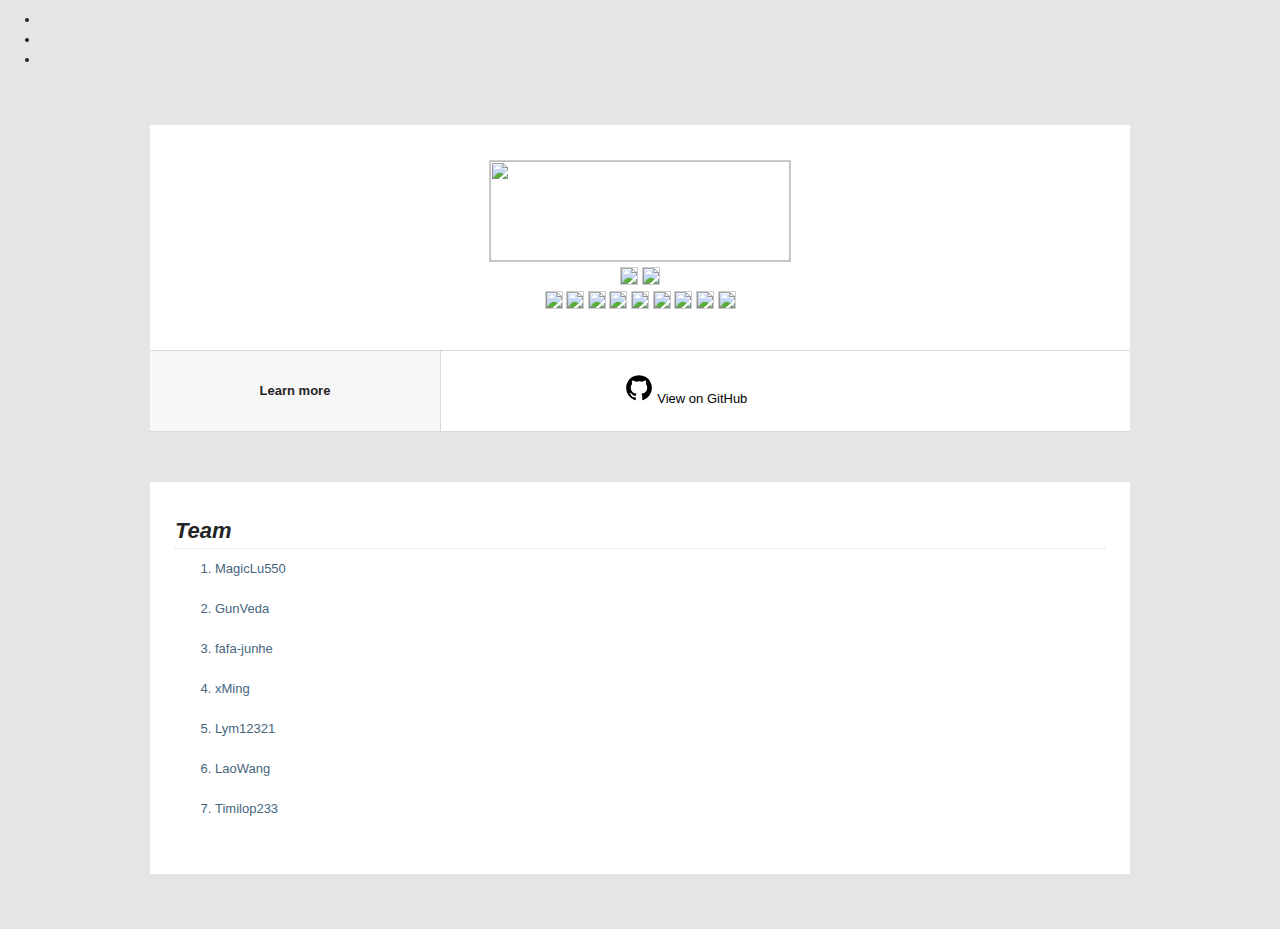
==== index.html @ 82a50b99 "Additive elements" ====
<!DOCTYPE HTML>

<!--
	author1:lym12321
    time:2020-04-05

    author2:Timolop233
    time:2020-04-10
-->

<html>
    <head>
        <meta http-equiv="content-type" content="text/html;charset=utf-8">
        <script src="js/cdn.js"></script>
        <style>
            @import "https://code.ionicframework.com/ionicons/2.0.1/css/ionicons.min.css";
            @import "https://cdn.staticfile.org/ionicons/2.0.1/css/ionicons.min.css";
        </style>
        <!--<link rel="shortcut icon" href="img/logo.ico">-->
        <title>TextWar</title>
        <link rel="stylesheet" href="css/style.css">
    </head>
    <body>

        <!--Button event start-->

        <div class="sidebar">
            <ul>
                <li><a class="ion-home" href="#"></a></li>
                <li><a class="ion-navicon-round" href="plugin.html"></a></li>
                <li><a class="ion-social-github" href="https://github.com/TextWar/TextWar"></a></li>
            </ul>
        </div>
        <a class="btn"></a>
    
            <script type="text/javascript">
               $('.btn').on('click',function () {
                   $('.btn').toggleClass('btnc');
                   $('.sidebar').toggleClass('side');
               })
            </script>

            <!--Button event end-->

        <a name="top"></a>
            <div id="wrapper">

              <!-- start header -->
 
                 <div id="header">
                	<div class="row">
                    	<div class="inner">
            		    	<center>
	    				    	<!--<h2>Text War</h2>-->
                                <img width="300" height="100" src="https://s1.ax1x.com/2020/04/04/G07J9P.png">  
                            </center>
                                <div align="center">
                                    <p align="center">
                                        <div align="center">
                                            <a href="https://github.com/TextWar/TextWar/network/members">
                                                <img src="https://img.shields.io/github/forks/TextWar/TextWar?style=social">
                                            </a>
                                            <a href="https://github.com/TextWar/TextWar/stargazers">
                                                <img src="https://img.shields.io/github/stars/TextWar/TextWar?style=social">
                                            </a>
                                        </div>
                                        <div align="center">
                                            <img src="https://img.shields.io/github/v/release/TextWar/TextWar?include_prereleases">
                                            <img src="https://img.shields.io/github/languages/code-size/TextWar/TextWar">

                                            <a href="https://github.com/TextWar/TextWar/issues">
                                                <img src="https://img.shields.io/github/issues/TextWar/TextWar">
                                            </a>

                                            <img src="https://coveralls.io/repos/github/TextWar/TextWar/badge.svg?branch=master">
                                            <a href="https://hits.dwyl.com/TextWar/TextWar">
                                                <img src="https://hits.dwyl.com/TextWar/TextWar.svg">
                                            </a>
                                        
                                            <a href="https://gitter.im/mytextwar/community?utm_source=badge&utm_medium=badge&utm_campaign=pr-badge)">
                                                <img src="https://badges.gitter.im/mytextwar/community.svg" >
                                            </a>

                                            <a href = "https://travis-ci.org/github/TextWar/TextWar/builds/671445536?utm_source=github_status&utm_medium=notification">
                                                <img src="https://travis-ci.org/TextWar/TextWar.svg?branch=master">
                                            </a>

                                            <a href="https://github.com/TextWar/TextWar/search?l=java">
                                                <img src="https://img.shields.io/github/languages/count/TextWar/TextWar">
                                            </a>

                                            <a href="https://github.com/TextWar/TextWar/blob/master/LICENSE">
                                                <img src="https://img.shields.io/badge/license-TPL-green">
                                            </a>

                                        </div>
                                    </p>
                                </div>
                            </div>
                        </div>
                        <div class="line_1"></div>
                            <div class="row">
                                <div class="meta">
                                    <div align="center">
                                        <b>Learn more</b><br>  
                                    </div>
                                </div>
                                <div class="urls">
                                    <a href="https://github.com/TextWar/TextWar"><p align="center">
                                        <svg t="1586147605811" class="icon" viewBox="0 0 1024 1024" version="1.1" xmlns="http://www.w3.org/2000/svg" p-id="1954" width="30" height="30">
                                            <path d="M950.857143 512q0 143.428571-83.714286 258T650.857143 928.571429q-15.428571 2.857143-22.571429-4t-7.142857-17.142858v-120.571428q0-55.428571-29.714286-81.142857 32.571429-3.428571 58.571429-10.285715t53.714286-22.285714 46.285714-38 30.285714-60T792 489.142857q0-69.142857-45.142857-117.714286 21.142857-52-4.571429-116.571428-16-5.142857-46.285714 6.285714t-52.571429 25.142857l-21.714285 13.714286q-53.142857-14.857143-109.714286-14.857143t-109.714286 14.857143q-9.142857-6.285714-24.285714-15.428571T330.285714 262.571429 281.142857 254.857143q-25.142857 64.571429-4 116.571428-45.142857 48.571429-45.142857 117.714286 0 48.571429 11.714286 85.714286t30 60 46 38.285714 53.714285 22.285714 58.571429 10.285715q-22.857143 20.571429-28 58.857143-12 5.714286-25.714286 8.571428t-32.571428 2.857143-37.428572-12.285714T276.571429 728q-10.857143-18.285714-27.714286-29.714286t-28.285714-13.714285l-11.428572-1.714286q-12 0-16.571428 2.571428t-2.857143 6.571429 5.142857 8 7.428571 6.857143l4 2.857143q12.571429 5.714286 24.857143 21.714285t18 29.142858l5.714286 13.142857q7.428571 21.714286 25.142857 35.142857t38.285714 17.142857 39.714286 4 31.714286-2l13.142857-2.285714q0 21.714286 0.285714 50.857143t0.285714 30.857142q0 10.285714-7.428571 17.142858t-22.857143 4q-132.571429-44-216.285714-158.571429T73.142857 512q0-119.428571 58.857143-220.285714T291.714286 132 512 73.142857t220.285714 58.857143T892 291.714286 950.857143 512z" p-id="1955"></path>
                                        </svg>
                                        <span style="color: black">View on GitHub</span>
                                        </p>
                                    </a>
                                </div>
                            </div>
                        <div class="line_1"></div>
                    </div>
                
	    <!-- end header -->
                
        <!-- start html -->
                
                    <div id="html">
        	            <div class="row">
	    		            <div class="inner">
                	            <h4>Team</h4>
                                <ol>
                                    <a href="https://github.com/MagicLu550">
                                        <li>MagicLu550</li>
                                    </a><br>
                                    <a href="https://github.com/GunVeda">
                                        <li>GunVeda</li>
                                    </a><br>
                                    <a href="https://github.com/fafa-junhe">
                                        <li>fafa-junhe</li>
                                    </a><br>
                                    <a href="https://github.com/YxMingY">
                                        <li>xMing</li>
                                    </a><br>
                                    <a href="https://github.com/lym12321">
                                        <li>Lym12321</li>
                                    </a><br>
                                    <a href="https://space.bilibili.com/340501282">
                                        <li>LaoWang</li>
                                    </a><br>
                                    <a href="https://github.com/Timolop233">
                                        <li>Timilop233</li>
                                    </a><br>
                                </ol>
            	            </div>
                        </div>
                    </div>

        <!-- end html -->

                </div>
            </div>
        </body>
</html>
---- css/style.css ----
/* ********** RESET ********** */
html, body, div, span, applet, object, iframe,
h1, h2, h3, h4, h5, h6, p, blockquote, pre,
a, abbr, acronym, address, big, cite, code,
del, dfn, em, font, img, ins, kbd, q, s, samp,
small, strike, strong, sub, sup, tt, var,
b, u, i, center,
dl, dt, dd, ol, ul, li,
fieldset, form, label, legend,
table, caption, tbody, tfoot, thead, tr, th, td {
	margin: 0;
	padding: 0;
	border: 0;
	outline: 0;
	font-size: 100%; }
	
/*body	{ }*/
ol, ul  { list-style: none; }

:focus  { outline: 0; }
/* ********** RESET ********** */






body {
	font-family: "Trebuchet MS", Arial, Helvetica, sans-serif;
	font-size:13px; line-height:20px;
	color:#252525; 
	text-align: left; 
	margin:0px; padding:0px;  
	background: #e5e5e5;
	}
	
#wrapper {
	width: 980px;
	margin: 55px auto;
	}
	
#header, #html, #css, #javascript, #sources, #fonts , #php {
	background: #ffffff;
	margin-bottom: 50px;
	}
	
.row {
	overflow: hidden;
	height: auto;
	}
	
.row .inner {
	padding: 35px 25px;
	}
	
.row .inner img {
	border: 1px solid #CCC;
	}
	
.row .inner p {
	font-size: 12px;
	font-family: Arial, Helvetica, sans-serif;
	color: #000;
	}
	
.line_1 {
	width: 100%;
	height: 1px;
	background: #d9d9d9;
	}
	
.meta {
	float: left;
	width: 250px;
	background: #f7f7f7;
	border-right: 1px solid #d9d9d9;
	padding: 30px 20px;
	}
	
.urls {
	float: left;
	width: 449px;
	padding: 22px 20px;
	}
	
ol {
	list-style: decimal;
	padding-left: 40px;
	margin-top: 10px;
	}
	
ul {
	list-style: disc;
	padding-left: 40px;
	margin-top: 10px;
	}
	
.title {
	background: #d8f7ff;
	border: 1px solid #2bade5;
	margin: 0 center;
	padding: 5px 20px;
	color: #47667c;
	}
	
span.red {
	font-weight: bold;
	color: #d31000;
	}
	
	
	
	
	
/* HEADER TAGS */
h1 {
	font-size: 35px; line-height: 45px;
	}
	
h2 {
	font-size: 30px; line-height: 40px;
	}
	
h3 {
	font-size: 26px; line-height: 38px;
	}
	
h4 {
	font-size: 22px; line-height:28px; font-style: italic;
	border-bottom: 1px dotted #d9d9d9;
	padding-bottom: 3px;
	margin-bottom: 6px;
	}
	
h5 {
	font-size: 18px; line-height:24px; font-style: italic;
	border-bottom: 1px dotted #d9d9d9;
	padding-bottom: 3px;
	margin-bottom: 6px;
	}
	
h1 i, h2 i, h3 i, h4 i, h5 i {	font-size: 0.8em;	}

i { font-size: 11px; }

/* Links */
a { 
	color: #47667c;
	text-decoration: none;
	}
	
a:hover {
	text-decoration: underline;
}
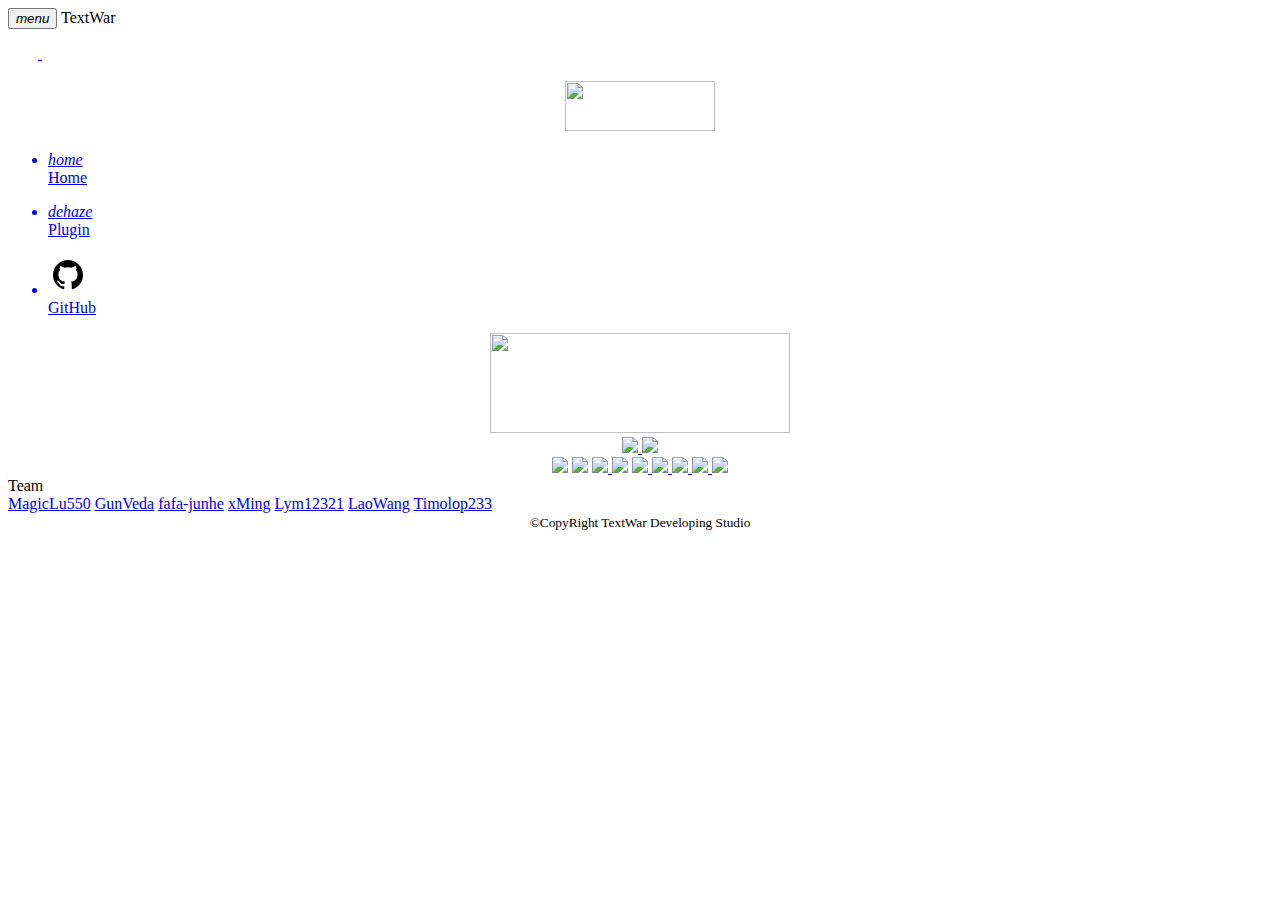
==== commit a0c79f5b: "emmmmm" ====
--- a/index.html
+++ b/index.html
@@ -1,161 +1,145 @@
-<!DOCTYPE HTML>
-
-<!--
-	author1:lym12321
-    time:2020-04-05
-
-    author2:Timolop233
-    time:2020-04-10
+<!DOCTYPE html>
+<!-- 
+    Author: Lym12321
+    @CopyRight TextWar Developing Studio
+    Made By Mdui.
 -->
-
 <html>
     <head>
-        <meta http-equiv="content-type" content="text/html;charset=utf-8">
-        <script src="js/cdn.js"></script>
-        <style>
-            @import "https://code.ionicframework.com/ionicons/2.0.1/css/ionicons.min.css";
-            @import "https://cdn.staticfile.org/ionicons/2.0.1/css/ionicons.min.css";
-        </style>
-        <!--<link rel="shortcut icon" href="img/logo.ico">-->
         <title>TextWar</title>
-        <link rel="stylesheet" href="css/style.css">
+        <!-- 自适应 加上吧 -->
+		<meta name="viewport" content="width=device-width, initial-scale=1">
+        <!-- 引入MDUI -->
+        <link rel="stylesheet" href="https://cdnjs.loli.net/ajax/libs/mdui/0.4.3/css/mdui.min.css">
+        <script src="https://cdnjs.loli.net/ajax/libs/mdui/0.4.3/js/mdui.min.js"></script>
     </head>
-    <body>
 
-        <!--Button event start-->
+    <body class="mdui-theme-primary-indigo mdui-drawer-body-left">    <!-- 主题色indigo -->
 
-        <div class="sidebar">
-            <ul>
-                <li><a class="ion-home" href="#"></a></li>
-                <li><a class="ion-navicon-round" href="plugin.html"></a></li>
-                <li><a class="ion-social-github" href="https://github.com/TextWar/TextWar"></a></li>
+        <div class="mdui-toolbar mdui-color-theme mdui-container">  <!-- 工具栏 -->
+            <!-- 工具栏左侧start -->
+            <button id="menu" class="mdui-btn mdui-btn-icon"><i class="mdui-icon material-icons">menu</i></button>
+            <span>TextWar</span>
+            <!-- 工具栏左侧end -->
+
+            <div class="mdui-toolbar-spacer"></div>
+
+            <!-- 工具栏右侧start -->
+            <a target="_blank" href="https://github.com/TextWar/TextWar/">
+                <svg t="1586481717281" class="icon mdui-icon" viewBox="0 0 1024 1024" version="1.1" xmlns="http://www.w3.org/2000/svg" p-id="2164" width="30" height="30">
+                    <path d="M512 128C299.872 128 128 299.872 128 512c0 169.6 110.016 313.6 262.624 364.384 19.264 3.52 26.24-8.256 26.24-18.496 0-9.152-0.352-33.28-0.48-65.28-106.88 23.136-129.376-51.488-129.376-51.488-17.504-44.384-42.624-56.256-42.624-56.256-34.88-23.744 2.624-23.232 2.624-23.232 38.496 2.752 58.752 39.488 58.752 39.488 34.24 58.752 89.856 41.76 111.744 32 3.52-24.864 13.504-41.76 24.384-51.36-85.248-9.632-174.88-42.624-174.88-189.76 0-42.016 15.008-76.256 39.488-103.136-3.872-9.6-17.12-48.736 3.744-101.6 0 0 32.256-10.24 105.632 39.36A367.584 367.584 0 0 1 512 313.76c32.64 0.128 65.504 4.352 96.128 12.864 73.376-49.6 105.504-39.36 105.504-39.36 20.992 52.864 7.872 92 3.84 101.6 24.64 26.88 39.392 61.12 39.392 103.136 0 147.52-89.728 179.872-175.232 189.504 13.76 11.744 25.984 35.232 25.984 71.008 0 51.36-0.352 92.736-0.352 105.376 0 10.24 6.848 22.24 26.368 18.496C786.112 825.504 896 681.6 896 512c0-212.128-171.872-384-384-384z" p-id="2165" fill="#ffffff"></path>
+                </svg>
+            </a>
+            <!-- 工具栏右侧start -->
+            <a target="_blank" href="https://github.com/TextWar/TextWar/">
+                <svg t="1586481717281" class="icon mdui-icon" viewBox="0 0 1024 1024" version="1.1" xmlns="http://www.w3.org/2000/svg" p-id="2164" width="30" height="30">
+                    <path d="M512 128C299.872 128 128 299.872 128 512c0 169.6 110.016 313.6 262.624 364.384 19.264 3.52 26.24-8.256 26.24-18.496 0-9.152-0.352-33.28-0.48-65.28-106.88 23.136-129.376-51.488-129.376-51.488-17.504-44.384-42.624-56.256-42.624-56.256-34.88-23.744 2.624-23.232 2.624-23.232 38.496 2.752 58.752 39.488 58.752 39.488 34.24 58.752 89.856 41.76 111.744 32 3.52-24.864 13.504-41.76 24.384-51.36-85.248-9.632-174.88-42.624-174.88-189.76 0-42.016 15.008-76.256 39.488-103.136-3.872-9.6-17.12-48.736 3.744-101.6 0 0 32.256-10.24 105.632 39.36A367.584 367.584 0 0 1 512 313.76c32.64 0.128 65.504 4.352 96.128 12.864 73.376-49.6 105.504-39.36 105.504-39.36 20.992 52.864 7.872 92 3.84 101.6 24.64 26.88 39.392 61.12 39.392 103.136 0 147.52-89.728 179.872-175.232 189.504 13.76 11.744 25.984 35.232 25.984 71.008 0 51.36-0.352 92.736-0.352 105.376 0 10.24 6.848 22.24 26.368 18.496C786.112 825.504 896 681.6 896 512c0-212.128-171.872-384-384-384z" p-id="2165" fill="#ffffff"></path>
+                </svg>
+            </a>
+            <!-- 工具栏右侧end -->
+        </div>
+        <div class="mdui-drawer mdui-drawer-full-height" id="drawer">   <!-- 抽屉 -->
+            <br>
+            <center><img width="150" height="50" src="https://s1.ax1x.com/2020/04/04/G07J9P.png"></center>
+            <ul class="mdui-list"><!--home按钮 lym编写代码-->
+                <a href="index.html">
+                    <li class="mdui-list-item mdui-ripple">
+                        <i class="mdui-list-item-icon icon mdui-icon material-icons">home</i>
+                        <div class="mdui-list-item-content">Home</div>
+                    </li>
+                </a>
+            </ul>
+
+            <ul class="mdui-list"><!--add按钮 lym编写代码-->
+                <a href="plugin.html">
+                    <li class="mdui-list-item mdui-ripple">
+                        <i class="mdui-list-item-icon icon mdui-icon material-icons">dehaze</i>
+                        <div class="mdui-list-item-content">Plugin</div>
+                    </li>
+                </a>
+            </ul>
+
+            <ul class="mdui-list"><!--githun按钮 lym编写代码-->
+                <a href="https://github.com/TextWar/TextWar">    
+                    <li class="mdui-list-item mdui-ripple">
+                        <svg t="1586484398402" class="icon mdui-icon mdui-list-item-icon" viewBox="0 0 1024 1024" version="1.1" xmlns="http://www.w3.org/2000/svg" p-id="2321" width="40" height="40">
+                            <path d="M512 128C299.872 128 128 299.872 128 512c0 169.6 110.016 313.6 262.624 364.384 19.264 3.52 26.24-8.256 26.24-18.496 0-9.152-0.352-33.28-0.48-65.28-106.88 23.136-129.376-51.488-129.376-51.488-17.504-44.384-42.624-56.256-42.624-56.256-34.88-23.744 2.624-23.232 2.624-23.232 38.496 2.752 58.752 39.488 58.752 39.488 34.24 58.752 89.856 41.76 111.744 32 3.52-24.864 13.504-41.76 24.384-51.36-85.248-9.632-174.88-42.624-174.88-189.76 0-42.016 15.008-76.256 39.488-103.136-3.872-9.6-17.12-48.736 3.744-101.6 0 0 32.256-10.24 105.632 39.36A367.584 367.584 0 0 1 512 313.76c32.64 0.128 65.504 4.352 96.128 12.864 73.376-49.6 105.504-39.36 105.504-39.36 20.992 52.864 7.872 92 3.84 101.6 24.64 26.88 39.392 61.12 39.392 103.136 0 147.52-89.728 179.872-175.232 189.504 13.76 11.744 25.984 35.232 25.984 71.008 0 51.36-0.352 92.736-0.352 105.376 0 10.24 6.848 22.24 26.368 18.496C786.112 825.504 896 681.6 896 512c0-212.128-171.872-384-384-384z" p-id="2322"></path>
+                        </svg>
+                        <div class="mdui-list-item-content">GitHub</div>
+                    </li>
+                </a>
             </ul>
         </div>
-        <a class="btn"></a>
-    
-            <script type="text/javascript">
-               $('.btn').on('click',function () {
-                   $('.btn').toggleClass('btnc');
-                   $('.sidebar').toggleClass('side');
-               })
-            </script>
-
-            <!--Button event end-->
-
-        <a name="top"></a>
-            <div id="wrapper">
-
-              <!-- start header -->
- 
-                 <div id="header">
-                	<div class="row">
-                    	<div class="inner">
-            		    	<center>
-	    				    	<!--<h2>Text War</h2>-->
-                                <img width="300" height="100" src="https://s1.ax1x.com/2020/04/04/G07J9P.png">  
-                            </center>
-                                <div align="center">
-                                    <p align="center">
-                                        <div align="center">
-                                            <a href="https://github.com/TextWar/TextWar/network/members">
-                                                <img src="https://img.shields.io/github/forks/TextWar/TextWar?style=social">
-                                            </a>
-                                            <a href="https://github.com/TextWar/TextWar/stargazers">
-                                                <img src="https://img.shields.io/github/stars/TextWar/TextWar?style=social">
-                                            </a>
-                                        </div>
-                                        <div align="center">
-                                            <img src="https://img.shields.io/github/v/release/TextWar/TextWar?include_prereleases">
-                                            <img src="https://img.shields.io/github/languages/code-size/TextWar/TextWar">
-
-                                            <a href="https://github.com/TextWar/TextWar/issues">
-                                                <img src="https://img.shields.io/github/issues/TextWar/TextWar">
-                                            </a>
-
-                                            <img src="https://coveralls.io/repos/github/TextWar/TextWar/badge.svg?branch=master">
-                                            <a href="https://hits.dwyl.com/TextWar/TextWar">
-                                                <img src="https://hits.dwyl.com/TextWar/TextWar.svg">
-                                            </a>
-                                        
-                                            <a href="https://gitter.im/mytextwar/community?utm_source=badge&utm_medium=badge&utm_campaign=pr-badge)">
-                                                <img src="https://badges.gitter.im/mytextwar/community.svg" >
-                                            </a>
-
-                                            <a href = "https://travis-ci.org/github/TextWar/TextWar/builds/671445536?utm_source=github_status&utm_medium=notification">
-                                                <img src="https://travis-ci.org/TextWar/TextWar.svg?branch=master">
-                                            </a>
-
-                                            <a href="https://github.com/TextWar/TextWar/search?l=java">
-                                                <img src="https://img.shields.io/github/languages/count/TextWar/TextWar">
-                                            </a>
-
-                                            <a href="https://github.com/TextWar/TextWar/blob/master/LICENSE">
-                                                <img src="https://img.shields.io/badge/license-TPL-green">
-                                            </a>
-
-                                        </div>
-                                    </p>
-                                </div>
-                            </div>
-                        </div>
-                        <div class="line_1"></div>
-                            <div class="row">
-                                <div class="meta">
-                                    <div align="center">
-                                        <b>Learn more</b><br>  
-                                    </div>
-                                </div>
-                                <div class="urls">
-                                    <a href="https://github.com/TextWar/TextWar"><p align="center">
-                                        <svg t="1586147605811" class="icon" viewBox="0 0 1024 1024" version="1.1" xmlns="http://www.w3.org/2000/svg" p-id="1954" width="30" height="30">
-                                            <path d="M950.857143 512q0 143.428571-83.714286 258T650.857143 928.571429q-15.428571 2.857143-22.571429-4t-7.142857-17.142858v-120.571428q0-55.428571-29.714286-81.142857 32.571429-3.428571 58.571429-10.285715t53.714286-22.285714 46.285714-38 30.285714-60T792 489.142857q0-69.142857-45.142857-117.714286 21.142857-52-4.571429-116.571428-16-5.142857-46.285714 6.285714t-52.571429 25.142857l-21.714285 13.714286q-53.142857-14.857143-109.714286-14.857143t-109.714286 14.857143q-9.142857-6.285714-24.285714-15.428571T330.285714 262.571429 281.142857 254.857143q-25.142857 64.571429-4 116.571428-45.142857 48.571429-45.142857 117.714286 0 48.571429 11.714286 85.714286t30 60 46 38.285714 53.714285 22.285714 58.571429 10.285715q-22.857143 20.571429-28 58.857143-12 5.714286-25.714286 8.571428t-32.571428 2.857143-37.428572-12.285714T276.571429 728q-10.857143-18.285714-27.714286-29.714286t-28.285714-13.714285l-11.428572-1.714286q-12 0-16.571428 2.571428t-2.857143 6.571429 5.142857 8 7.428571 6.857143l4 2.857143q12.571429 5.714286 24.857143 21.714285t18 29.142858l5.714286 13.142857q7.428571 21.714286 25.142857 35.142857t38.285714 17.142857 39.714286 4 31.714286-2l13.142857-2.285714q0 21.714286 0.285714 50.857143t0.285714 30.857142q0 10.285714-7.428571 17.142858t-22.857143 4q-132.571429-44-216.285714-158.571429T73.142857 512q0-119.428571 58.857143-220.285714T291.714286 132 512 73.142857t220.285714 58.857143T892 291.714286 950.857143 512z" p-id="1955"></path>
-                                        </svg>
-                                        <span style="color: black">View on GitHub</span>
-                                        </p>
-                                    </a>
-                                </div>
-                            </div>
-                        <div class="line_1"></div>
+        <div class="mdui-container">    <!-- 布局容器 -->
+            <div class="mdui-card">
+                <div class="mdui-card-content">
+                    <center><img width="300" height="100" src="https://s1.ax1x.com/2020/04/04/G07J9P.png"></center>
+                    <!--GitHub medal-->
+                    <div align="center">
+                        <a href="https://github.com/TextWar/TextWar/network/members">
+                            <img src="https://img.shields.io/github/forks/TextWar/TextWar?style=social">
+                        </a>
+                        <a href="https://github.com/TextWar/TextWar/stargazers">
+                            <img src="https://img.shields.io/github/stars/TextWar/TextWar?style=social">
+                        </a>
                     </div>
-                
-	    <!-- end header -->
-                
-        <!-- start html -->
-                
-                    <div id="html">
-        	            <div class="row">
-	    		            <div class="inner">
-                	            <h4>Team</h4>
-                                <ol>
-                                    <a href="https://github.com/MagicLu550">
-                                        <li>MagicLu550</li>
-                                    </a><br>
-                                    <a href="https://github.com/GunVeda">
-                                        <li>GunVeda</li>
-                                    </a><br>
-                                    <a href="https://github.com/fafa-junhe">
-                                        <li>fafa-junhe</li>
-                                    </a><br>
-                                    <a href="https://github.com/YxMingY">
-                                        <li>xMing</li>
-                                    </a><br>
-                                    <a href="https://github.com/lym12321">
-                                        <li>Lym12321</li>
-                                    </a><br>
-                                    <a href="https://space.bilibili.com/340501282">
-                                        <li>LaoWang</li>
-                                    </a><br>
-                                    <a href="https://github.com/Timolop233">
-                                        <li>Timilop233</li>
-                                    </a><br>
-                                </ol>
-            	            </div>
-                        </div>
+                    <div align="center">
+                        <img src="https://img.shields.io/github/v/release/TextWar/TextWar?include_prereleases">
+                        <img src="https://img.shields.io/github/languages/code-size/TextWar/TextWar">
+                        <a href="https://github.com/TextWar/TextWar/issues">
+                            <img src="https://img.shields.io/github/issues/TextWar/TextWar">
+                        </a>
+                        <img src="https://coveralls.io/repos/github/TextWar/TextWar/badge.svg?branch=master">
+                        <a href="https://hits.dwyl.com/TextWar/TextWar">
+                            <img src="https://hits.dwyl.com/TextWar/TextWar.svg">
+                        </a>
+                     
+                        <a href="https://gitter.im/mytextwar/community?utm_source=badge&utm_medium=badge&utm_campaign=pr-badge)">
+                            <img src="https://badges.gitter.im/mytextwar/community.svg" >
+                        </a>
+                        <a href = "https://travis-ci.org/github/TextWar/TextWar/builds/671445536?utm_source=github_status&utm_medium=notification">
+                            <img src="https://travis-ci.org/TextWar/TextWar.svg?branch=master">
+                        </a>
+                        <a href="https://github.com/TextWar/TextWar/search?l=java">
+                            <img src="https://img.shields.io/github/languages/count/TextWar/TextWar">
+                        </a>
+                        <a href="https://github.com/TextWar/TextWar/blob/master/LICENSE">
+                            <img src="https://img.shields.io/badge/license-TPL-green">
+                        </a>
                     </div>
-
-        <!-- end html -->
-
                 </div>
             </div>
-        </body>
-</html>
+            <!-- Menu Panel -->
+            <div class="mdui-panel">
+                <div class="mdui-panel-item mdui-panel-item-open">
+                    <div class="mdui-panel-item-header">Team</div>
+                    
+                    <div class="mdui-panel-item-body">
+                        <div class="mdui-list mdui-list-dense">
+                            <a href="https://github.com/MagicLu550" class="mdui-list-item mdui-ripple">MagicLu550</a>
+                            <a href="https://github.com/GunVeda" class="mdui-list-item mdui-ripple">GunVeda</a>
+                            <a href="https://github.com/fafa-junhe" class="mdui-list-item mdui-ripple">fafa-junhe</a>
+                            <a href="https://github.com/YxMingY" class="mdui-list-item mdui-ripple">xMing</a>
+                            <a href="https://github.com/lym12321" class="mdui-list-item mdui-ripple">Lym12321</a>
+                            <a href="https://space.bilibili.com/340501282" class="mdui-list-item mdui-ripple">LaoWang</a>
+                            <a href="https://github.com/Timolop233" class="mdui-list-item mdui-ripple">Timolop233</a>
+                        </div>
+                     
+                    </div>
+                </div>
+            </div>
+            <!-- Footer -->
+            <center><small>&copy;CopyRight TextWar Developing Studio</small></center>
+        </div>
+    </body>
+    
+    <!-- JavaScript -->
+    <script language="javascript">
+        //抽屉
+        var inst = new mdui.Drawer('#drawer');
+        inst.close();
+        document.getElementById('menu').addEventListener('click', function () {
+            inst.toggle();
+        });
+    </script>
+</html>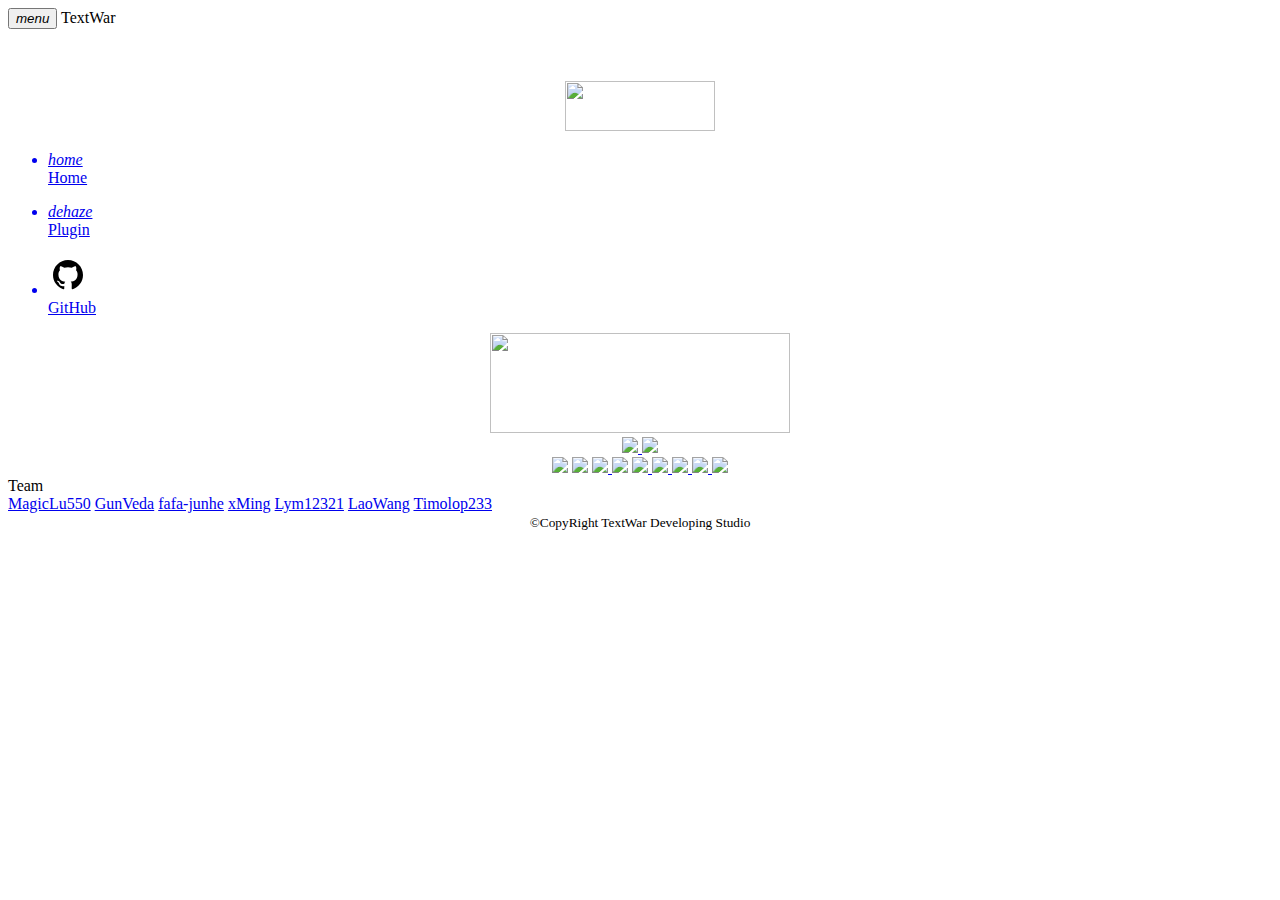
==== commit 36147bfe: "emmmm" ====
--- a/index.html
+++ b/index.html
@@ -24,12 +24,6 @@
 
             <div class="mdui-toolbar-spacer"></div>
 
-            <!-- 工具栏右侧start -->
-            <a target="_blank" href="https://github.com/TextWar/TextWar/">
-                <svg t="1586481717281" class="icon mdui-icon" viewBox="0 0 1024 1024" version="1.1" xmlns="http://www.w3.org/2000/svg" p-id="2164" width="30" height="30">
-                    <path d="M512 128C299.872 128 128 299.872 128 512c0 169.6 110.016 313.6 262.624 364.384 19.264 3.52 26.24-8.256 26.24-18.496 0-9.152-0.352-33.28-0.48-65.28-106.88 23.136-129.376-51.488-129.376-51.488-17.504-44.384-42.624-56.256-42.624-56.256-34.88-23.744 2.624-23.232 2.624-23.232 38.496 2.752 58.752 39.488 58.752 39.488 34.24 58.752 89.856 41.76 111.744 32 3.52-24.864 13.504-41.76 24.384-51.36-85.248-9.632-174.88-42.624-174.88-189.76 0-42.016 15.008-76.256 39.488-103.136-3.872-9.6-17.12-48.736 3.744-101.6 0 0 32.256-10.24 105.632 39.36A367.584 367.584 0 0 1 512 313.76c32.64 0.128 65.504 4.352 96.128 12.864 73.376-49.6 105.504-39.36 105.504-39.36 20.992 52.864 7.872 92 3.84 101.6 24.64 26.88 39.392 61.12 39.392 103.136 0 147.52-89.728 179.872-175.232 189.504 13.76 11.744 25.984 35.232 25.984 71.008 0 51.36-0.352 92.736-0.352 105.376 0 10.24 6.848 22.24 26.368 18.496C786.112 825.504 896 681.6 896 512c0-212.128-171.872-384-384-384z" p-id="2165" fill="#ffffff"></path>
-                </svg>
-            </a>
             <!-- 工具栏右侧start -->
             <a target="_blank" href="https://github.com/TextWar/TextWar/">
                 <svg t="1586481717281" class="icon mdui-icon" viewBox="0 0 1024 1024" version="1.1" xmlns="http://www.w3.org/2000/svg" p-id="2164" width="30" height="30">
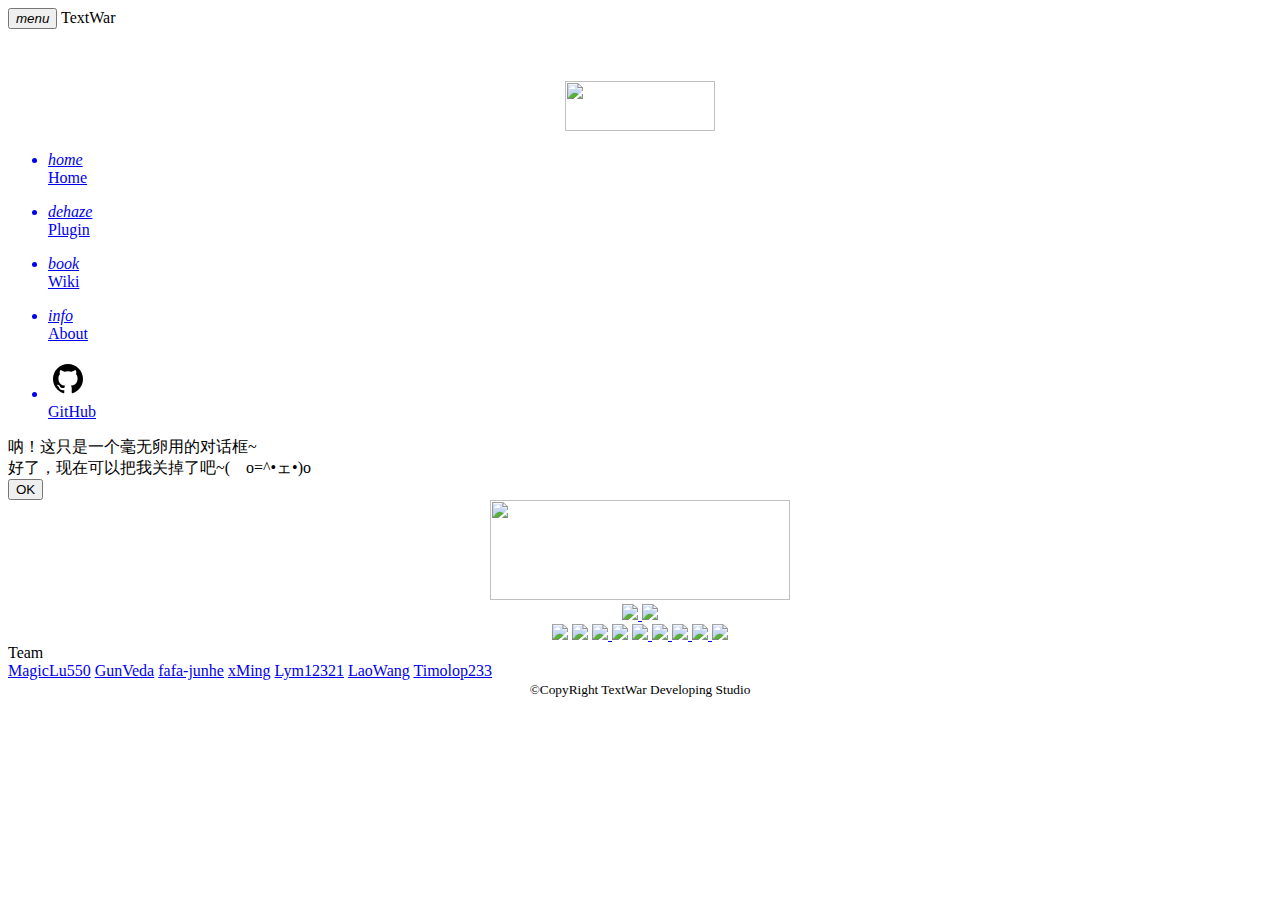
==== commit 73944147: "emmmm" ====
--- a/index.html
+++ b/index.html
@@ -12,14 +12,15 @@
         <!-- 引入MDUI -->
         <link rel="stylesheet" href="https://cdnjs.loli.net/ajax/libs/mdui/0.4.3/css/mdui.min.css">
         <script src="https://cdnjs.loli.net/ajax/libs/mdui/0.4.3/js/mdui.min.js"></script>
+        <script src="js/cdn.js"></script>
     </head>
 
     <body class="mdui-theme-primary-indigo mdui-drawer-body-left">    <!-- 主题色indigo -->
 
-        <div class="mdui-toolbar mdui-color-theme mdui-container">  <!-- 工具栏 -->
+        <div class="mdui-toolbar mdui-color-theme mdui-container-fluid">  <!-- 工具栏 -->
             <!-- 工具栏左侧start -->
             <button id="menu" class="mdui-btn mdui-btn-icon"><i class="mdui-icon material-icons">menu</i></button>
-            <span>TextWar</span>
+            <a mdui-dialog="{target: '#dhk'}"><span>TextWar</span></a>
             <!-- 工具栏左侧end -->
 
             <div class="mdui-toolbar-spacer"></div>
@@ -53,6 +54,24 @@
                 </a>
             </ul>
 
+            <ul class="mdui-list">
+                <a href="https://github.com/TextWar/TextWar/wiki">
+                    <li class="mdui-list-item mdui-ripple">
+                        <i class="mdui-list-item-icon mdui-icon material-icons">book</i>
+                        <div class="mdui-list-item-content">Wiki</div>
+                    </li>
+                </a>
+            </ul>
+
+            <ul class="mdui-list">
+                <a href="about.html">
+                    <li class="mdui-list-item mdui-ripple">
+                        <i class="mdui-list-item-icon mdui-icon material-icons">info</i>
+                        <div class="mdui-list-item-content">About</div>
+                    </li>
+                </a>
+            </ul>
+
             <ul class="mdui-list"><!--githun按钮 lym编写代码-->
                 <a href="https://github.com/TextWar/TextWar">    
                     <li class="mdui-list-item mdui-ripple">
@@ -63,7 +82,16 @@
                     </li>
                 </a>
             </ul>
+
         </div>
+        <div class="mdui-dialog" id="dhk">   <!-- 对话框 -->
+            <div class="mdui-dialog-title">呐！这只是一个毫无卵用的对话框~</div>
+            <div class="mdui-dialog-content">好了，现在可以把我关掉了吧~(　o=^•ェ•)o</div>
+            <div class="mdui-dialog-actions">
+                <button class="mdui-btn mdui-ripple" mdui-dialog-close>OK</button>
+            </div>
+        </div>  
+
         <div class="mdui-container">    <!-- 布局容器 -->
             <div class="mdui-card">
                 <div class="mdui-card-content">
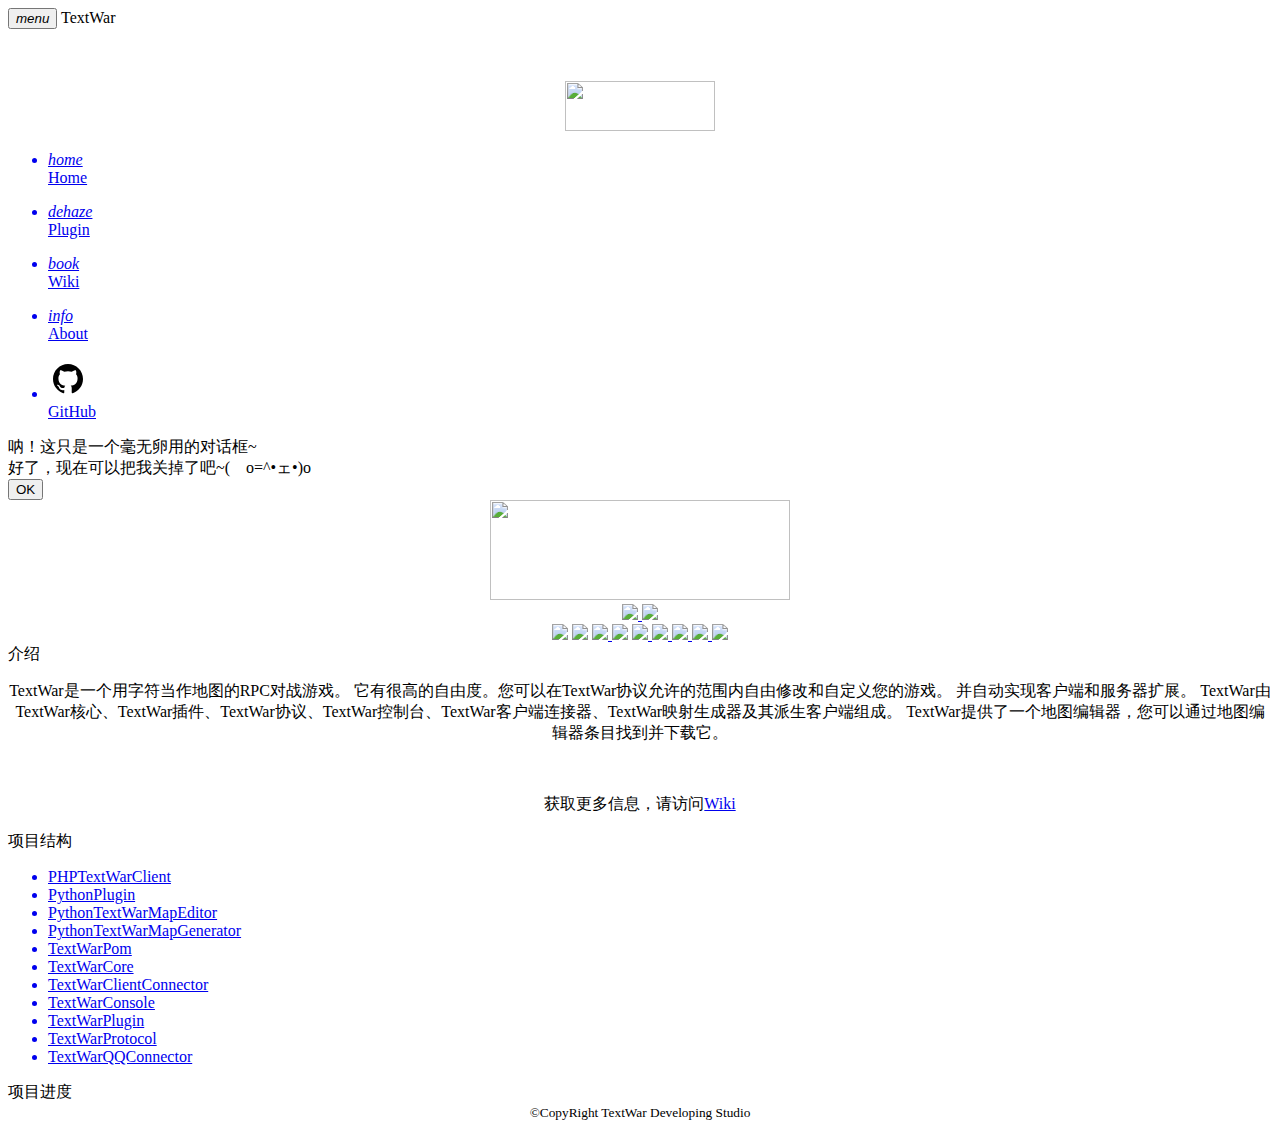
==== commit 8de82f73: "emmmm" ====
--- a/index.html
+++ b/index.html
@@ -1,18 +1,18 @@
-<!DOCTYPE html>
+    <!doctype html>
 <!-- 
+    >>About.html<<
     Author: Lym12321
     @CopyRight TextWar Developing Studio
     Made By Mdui.
 -->
 <html>
     <head>
-        <title>TextWar</title>
+        <title>About-TextWar</title>
         <!-- 自适应 加上吧 -->
 		<meta name="viewport" content="width=device-width, initial-scale=1">
         <!-- 引入MDUI -->
         <link rel="stylesheet" href="https://cdnjs.loli.net/ajax/libs/mdui/0.4.3/css/mdui.min.css">
         <script src="https://cdnjs.loli.net/ajax/libs/mdui/0.4.3/js/mdui.min.js"></script>
-        <script src="js/cdn.js"></script>
     </head>
 
     <body class="mdui-theme-primary-indigo mdui-drawer-body-left">    <!-- 主题色indigo -->
@@ -82,8 +82,8 @@
                     </li>
                 </a>
             </ul>
-
         </div>
+
         <div class="mdui-dialog" id="dhk">   <!-- 对话框 -->
             <div class="mdui-dialog-title">呐！这只是一个毫无卵用的对话框~</div>
             <div class="mdui-dialog-content">好了，现在可以把我关掉了吧~(　o=^•ェ•)o</div>
@@ -91,7 +91,7 @@
                 <button class="mdui-btn mdui-ripple" mdui-dialog-close>OK</button>
             </div>
         </div>  
-
+        
         <div class="mdui-container">    <!-- 布局容器 -->
             <div class="mdui-card">
                 <div class="mdui-card-content">
@@ -131,22 +131,100 @@
                     </div>
                 </div>
             </div>
+
+           
             <!-- Menu Panel -->
-            <div class="mdui-panel">
+            <div class="mdui-panel mdui-panel-popout" mdui-panel>
                 <div class="mdui-panel-item mdui-panel-item-open">
-                    <div class="mdui-panel-item-header">Team</div>
-                    
+                    <div class="mdui-panel-item-header">介绍</div>
                     <div class="mdui-panel-item-body">
-                        <div class="mdui-list mdui-list-dense">
-                            <a href="https://github.com/MagicLu550" class="mdui-list-item mdui-ripple">MagicLu550</a>
-                            <a href="https://github.com/GunVeda" class="mdui-list-item mdui-ripple">GunVeda</a>
-                            <a href="https://github.com/fafa-junhe" class="mdui-list-item mdui-ripple">fafa-junhe</a>
-                            <a href="https://github.com/YxMingY" class="mdui-list-item mdui-ripple">xMing</a>
-                            <a href="https://github.com/lym12321" class="mdui-list-item mdui-ripple">Lym12321</a>
-                            <a href="https://space.bilibili.com/340501282" class="mdui-list-item mdui-ripple">LaoWang</a>
-                            <a href="https://github.com/Timolop233" class="mdui-list-item mdui-ripple">Timolop233</a>
+                        <center>
+                        <P>
+                            TextWar是一个用字符当作地图的RPC对战游戏。     
+
+                            它有很高的自由度。您可以在TextWar协议允许的范围内自由修改和自定义您的游戏。     
+                            
+                            并自动实现客户端和服务器扩展。     
+                            
+                            TextWar由TextWar核心、TextWar插件、TextWar协议、TextWar控制台、TextWar客户端连接器、TextWar映射生成器及其派生客户端组成。     
+                            
+                            TextWar提供了一个地图编辑器，您可以通过地图编辑器条目找到并下载它。
+                        </P><br><p>
+                            获取更多信息，请访问<a href="https://github.com/TextWar/TextWar/wiki">Wiki</a>
+                        </p>
+                        
+                        </center>
+                    </div>
+                </div>
+                <div class="mdui-panel-item">
+                    <div class="mdui-panel-item-header">项目结构</div>
+                    <div class="mdui-panel-item-body">
+                        <ul class="mdui-list">
+                            <a href="https://github.com/TextWar/TextWar-PHP-Client">
+                            <li class="mdui-list-item mdui-ripple">
+                                <div class="mdui-list-item-content">PHPTextWarClient</div>
+                            </li>
+                            </a>
+                            <a href="https://github.com/TextWar/TextWar-PythonPlugin">
+                                <li class="mdui-list-item mdui-ripple">
+                                    <div class="mdui-list-item-content">PythonPlugin</div>
+                                </li>
+                            </a>
+                            <a href="https://github.com/TextWar/Textwar-MapEditor">
+                                <li class="mdui-list-item mdui-ripple">
+                                    <div class="mdui-list-item-content">PythonTextWarMapEditor</div>
+                                </li>
+                            </a>
+                            <a href="https://github.com/TextWar/textwar-py">
+                                <li class="mdui-list-item mdui-ripple">
+                                    <div class="mdui-list-item-content">PythonTextWarMapGenerator</div>
+                                </li>
+                            </a>
+                            <a href="https://github.com/TextWar/TextWar/tree/master/textwar_pom">
+                                <li class="mdui-list-item mdui-ripple">
+                                    <div class="mdui-list-item-content">TextWarPom</div>
+                                </li>
+                            </a>
+                            <a href="https://github.com/TextWar/TextWar/tree/master/textwar">
+                                <li class="mdui-list-item mdui-ripple">
+                                    <div class="mdui-list-item-content">TextWarCore</div>
+                                </li>
+                            </a>
+                            <a href="https://github.com/TextWar/TextWar/tree/master/textwar_client_connector">
+                                <li class="mdui-list-item mdui-ripple">
+                                    <div class="mdui-list-item-content">TextWarClientConnector</div>
+                                </li>
+                            </a>
+                            <a href="https://github.com/TextWar/TextWar/tree/master/textwar_console">
+                                <li class="mdui-list-item mdui-ripple">
+                                    <div class="mdui-list-item-content">TextWarConsole</div>
+                                </li>
+                            </a>
+                            <a href="https://github.com/TextWar/TextWar/tree/master/textwar_plugin">
+                                <li class="mdui-list-item mdui-ripple">
+                                    <div class="mdui-list-item-content">TextWarPlugin</div>
+                                </li>
+                            </a>
+                            <a href="https://github.com/TextWar/TextWar/tree/master/textwar_protocol">
+                                <li class="mdui-list-item mdui-ripple">
+                                    <div class="mdui-list-item-content">TextWarProtocol</div>
+                                </li>
+                            </a>
+                            <a href="https://github.com/TextWar/TextWar/tree/master/textwar_qq_connector">
+                                <li class="mdui-list-item mdui-ripple">
+                                    <div class="mdui-list-item-content">TextWarQQConnector</div>
+                                </li>
+                            </a>
+                        </ul>
+                    </div>
+                </div>
+                <div class="mdui-panel-item">
+                    <div class="mdui-panel-item-header">项目进度</div>
+                    <div class="mdui-panel-item-body">
+                        <div class="mdui-progress">
+                            <!-- 20% -->
+                            <div class="mdui-progress-determinate" style="width: 20%;"></div>
                         </div>
-                     
                     </div>
                 </div>
             </div>
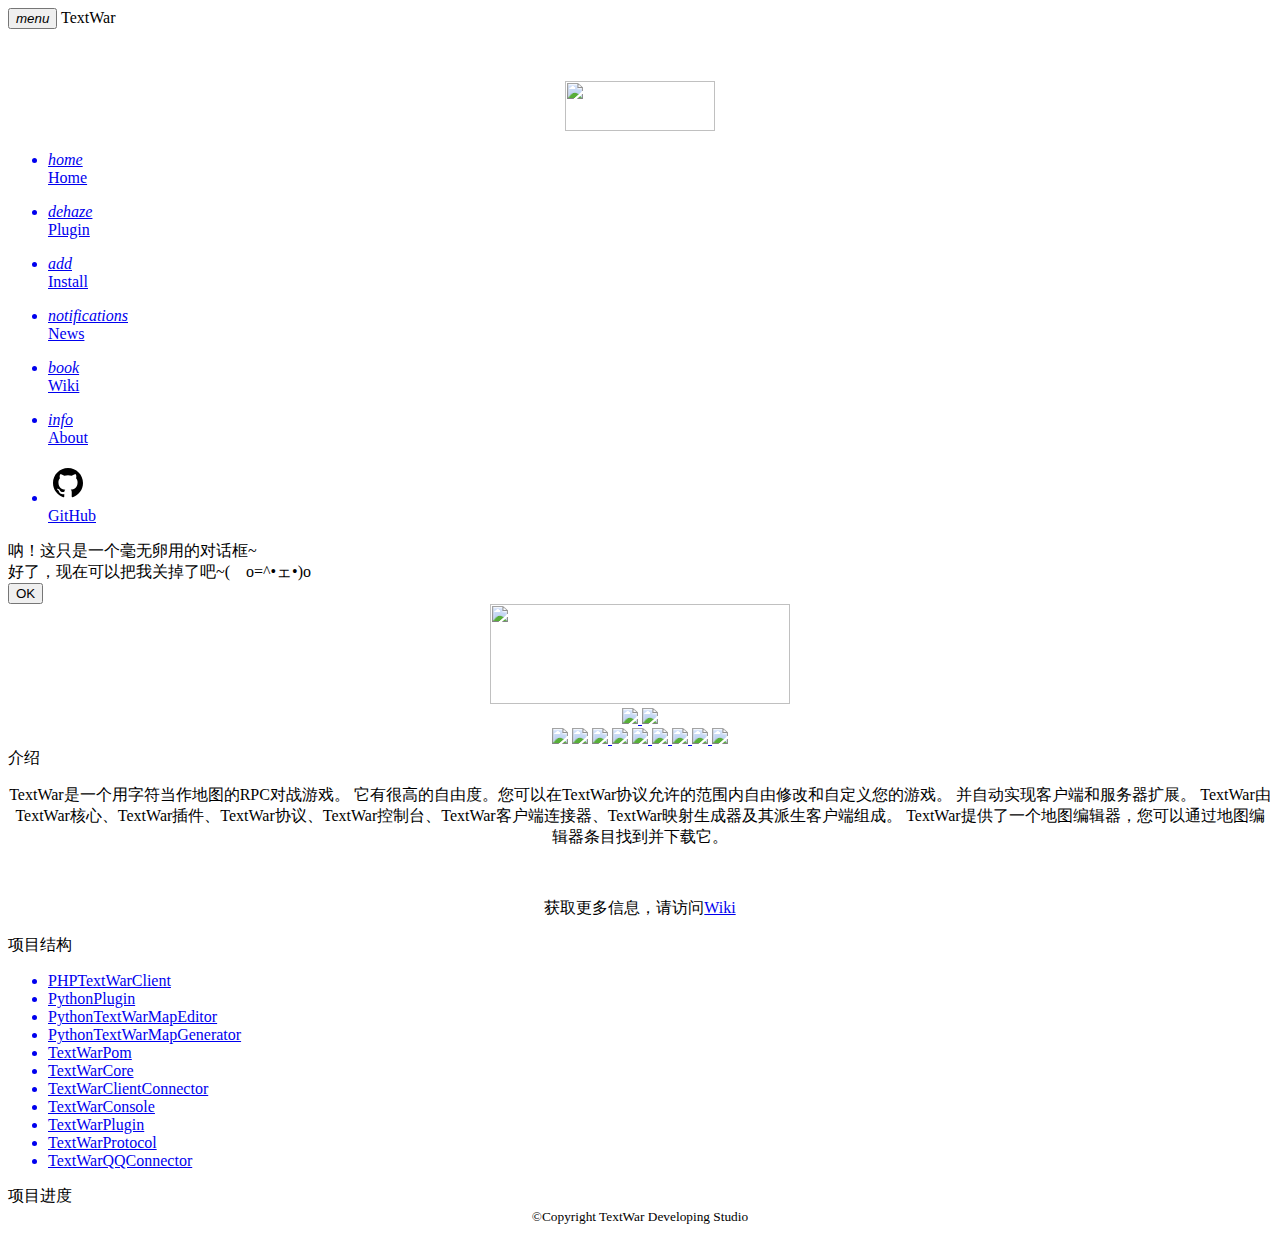
==== commit c8843a2f: "emm" ====
--- a/index.html
+++ b/index.html
@@ -1,4 +1,4 @@
-    <!doctype html>
+<!doctype html>
 <!-- 
     >>About.html<<
     Author: Lym12321
@@ -7,7 +7,7 @@
 -->
 <html>
     <head>
-        <title>About-TextWar</title>
+        <title>TextWar</title>
         <!-- 自适应 加上吧 -->
 		<meta name="viewport" content="width=device-width, initial-scale=1">
         <!-- 引入MDUI -->
@@ -46,10 +46,28 @@
             </ul>
 
             <ul class="mdui-list"><!--add按钮 lym编写代码-->
-                <a href="plugin.html">
+                <a href="maintain.html">
                     <li class="mdui-list-item mdui-ripple">
                         <i class="mdui-list-item-icon icon mdui-icon material-icons">dehaze</i>
                         <div class="mdui-list-item-content">Plugin</div>
+                    </li>
+                </a>
+            </ul>
+
+            <ul class="mdui-list"><!--install-->
+                <a href="maintain.html">
+                    <li class="mdui-list-item mdui-ripple">
+                        <i class="mdui-list-item-icon mdui-icon material-icons">add</i>
+                        <div class="mdui-list-item-content">Install</div>
+                    </li>
+                </a>
+            </ul>
+
+            <ul class="mdui-list"><!--news-->
+                <a href="maintain.html">
+                    <li class="mdui-list-item mdui-ripple">
+                        <i class="mdui-list-item-icon mdui-icon material-icons">notifications</i>
+                        <div class="mdui-list-item-content">News</div>
                     </li>
                 </a>
             </ul>
@@ -91,7 +109,7 @@
                 <button class="mdui-btn mdui-ripple" mdui-dialog-close>OK</button>
             </div>
         </div>  
-        
+
         <div class="mdui-container">    <!-- 布局容器 -->
             <div class="mdui-card">
                 <div class="mdui-card-content">
@@ -229,7 +247,7 @@
                 </div>
             </div>
             <!-- Footer -->
-            <center><small>&copy;CopyRight TextWar Developing Studio</small></center>
+            <center><small>&copy;Copyright TextWar Developing Studio</small></center>
         </div>
     </body>
     
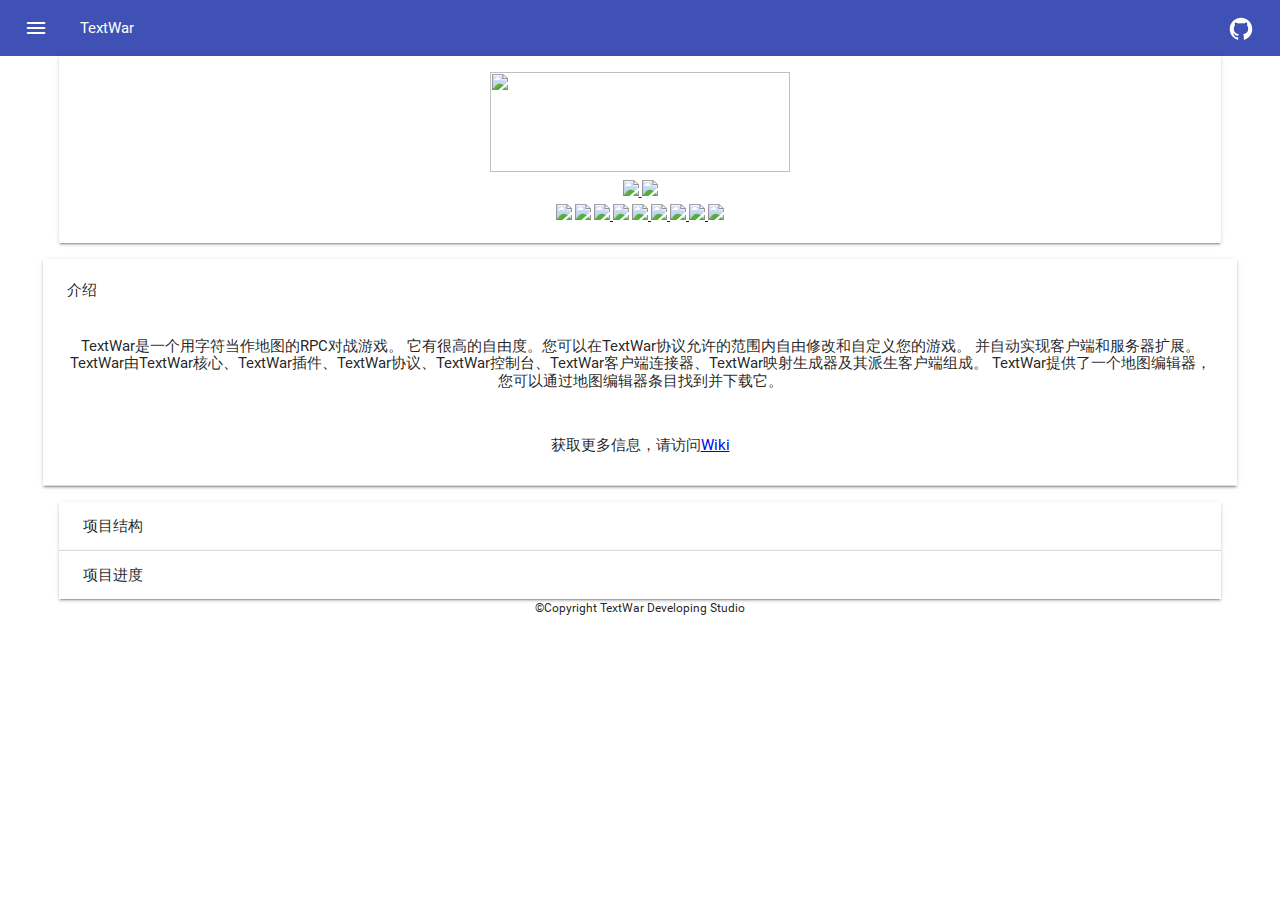
==== commit 03de1ba8: "emmmm" ====
--- a/index.html
+++ b/index.html
@@ -11,8 +11,10 @@
         <!-- 自适应 加上吧 -->
 		<meta name="viewport" content="width=device-width, initial-scale=1">
         <!-- 引入MDUI -->
-        <link rel="stylesheet" href="https://cdnjs.loli.net/ajax/libs/mdui/0.4.3/css/mdui.min.css">
-        <script src="https://cdnjs.loli.net/ajax/libs/mdui/0.4.3/js/mdui.min.js"></script>
+        <!--<link rel="stylesheet" href="https://cdnjs.loli.net/ajax/libs/mdui/0.4.3/css/mdui.min.css">-->
+        <link rel="stylesheet" href="css/mdui.min.css">
+        <!--<script src="https://cdnjs.loli.net/ajax/libs/mdui/0.4.3/js/mdui.min.js"></script>-->
+        <script src="js/mdui.min.js"></script>
     </head>
 
     <body class="mdui-theme-primary-indigo mdui-drawer-body-left">    <!-- 主题色indigo -->
@@ -249,15 +251,14 @@
             <!-- Footer -->
             <center><small>&copy;Copyright TextWar Developing Studio</small></center>
         </div>
+        <script language="javascript">
+            //抽屉
+            var inst = new mdui.Drawer('#drawer');
+            inst.close();
+            document.getElementById('menu').addEventListener('click', function () {
+                inst.toggle();
+            });
+        </script>
     </body>
-    
-    <!-- JavaScript -->
-    <script language="javascript">
-        //抽屉
-        var inst = new mdui.Drawer('#drawer');
-        inst.close();
-        document.getElementById('menu').addEventListener('click', function () {
-            inst.toggle();
-        });
-    </script>
+
 </html>--- a/css/mdui.min.css
+++ b/css/mdui.min.css
@@ -0,0 +1,6 @@
+/*!
+ * mdui v0.4.3 (https://mdui.org)
+ * Copyright 2016-2019 zdhxiong
+ * Licensed under MIT
+ */.mdui-theme-primary-amber .mdui-color-theme{color:rgba(0,0,0,.87)!important;background-color:#ffc107!important}.mdui-theme-primary-amber .mdui-color-theme-50{color:rgba(0,0,0,.87)!important;background-color:#fff8e1!important}.mdui-theme-primary-amber .mdui-color-theme-100{color:rgba(0,0,0,.87)!important;background-color:#ffecb3!important}.mdui-theme-primary-amber .mdui-color-theme-200{color:rgba(0,0,0,.87)!important;background-color:#ffe082!important}.mdui-theme-primary-amber .mdui-color-theme-300{color:rgba(0,0,0,.87)!important;background-color:#ffd54f!important}.mdui-theme-primary-amber .mdui-color-theme-400{color:rgba(0,0,0,.87)!important;background-color:#ffca28!important}.mdui-theme-primary-amber .mdui-color-theme-500{color:rgba(0,0,0,.87)!important;background-color:#ffc107!important}.mdui-theme-primary-amber .mdui-color-theme-600{color:rgba(0,0,0,.87)!important;background-color:#ffb300!important}.mdui-theme-primary-amber .mdui-color-theme-700{color:rgba(0,0,0,.87)!important;background-color:#ffa000!important}.mdui-theme-primary-amber .mdui-color-theme-800{color:rgba(0,0,0,.87)!important;background-color:#ff8f00!important}.mdui-theme-primary-amber .mdui-color-theme-900{color:rgba(0,0,0,.87)!important;background-color:#ff6f00!important}.mdui-theme-primary-blue .mdui-color-theme{color:rgba(0,0,0,.87)!important;background-color:#2196f3!important}.mdui-theme-primary-blue .mdui-color-theme-50{color:rgba(0,0,0,.87)!important;background-color:#e3f2fd!important}.mdui-theme-primary-blue .mdui-color-theme-100{color:rgba(0,0,0,.87)!important;background-color:#bbdefb!important}.mdui-theme-primary-blue .mdui-color-theme-200{color:rgba(0,0,0,.87)!important;background-color:#90caf9!important}.mdui-theme-primary-blue .mdui-color-theme-300{color:rgba(0,0,0,.87)!important;background-color:#64b5f6!important}.mdui-theme-primary-blue .mdui-color-theme-400{color:rgba(0,0,0,.87)!important;background-color:#42a5f5!important}.mdui-theme-primary-blue .mdui-color-theme-500{color:rgba(0,0,0,.87)!important;background-color:#2196f3!important}.mdui-theme-primary-blue .mdui-color-theme-600{color:#fff!important;background-color:#1e88e5!important}.mdui-theme-primary-blue .mdui-color-theme-700{color:#fff!important;background-color:#1976d2!important}.mdui-theme-primary-blue .mdui-color-theme-800{color:#fff!important;background-color:#1565c0!important}.mdui-theme-primary-blue .mdui-color-theme-900{color:#fff!important;background-color:#0d47a1!important}.mdui-theme-primary-blue-grey .mdui-color-theme{color:#fff!important;background-color:#607d8b!important}.mdui-theme-primary-blue-grey .mdui-color-theme-50{color:rgba(0,0,0,.87)!important;background-color:#eceff1!important}.mdui-theme-primary-blue-grey .mdui-color-theme-100{color:rgba(0,0,0,.87)!important;background-color:#cfd8dc!important}.mdui-theme-primary-blue-grey .mdui-color-theme-200{color:rgba(0,0,0,.87)!important;background-color:#b0bec5!important}.mdui-theme-primary-blue-grey .mdui-color-theme-300{color:rgba(0,0,0,.87)!important;background-color:#90a4ae!important}.mdui-theme-primary-blue-grey .mdui-color-theme-400{color:#fff!important;background-color:#78909c!important}.mdui-theme-primary-blue-grey .mdui-color-theme-500{color:#fff!important;background-color:#607d8b!important}.mdui-theme-primary-blue-grey .mdui-color-theme-600{color:#fff!important;background-color:#546e7a!important}.mdui-theme-primary-blue-grey .mdui-color-theme-700{color:#fff!important;background-color:#455a64!important}.mdui-theme-primary-blue-grey .mdui-color-theme-800{color:#fff!important;background-color:#37474f!important}.mdui-theme-primary-blue-grey .mdui-color-theme-900{color:#fff!important;background-color:#263238!important}.mdui-theme-primary-brown .mdui-color-theme{color:#fff!important;background-color:#795548!important}.mdui-theme-primary-brown .mdui-color-theme-50{color:rgba(0,0,0,.87)!important;background-color:#efebe9!important}.mdui-theme-primary-brown .mdui-color-theme-100{color:rgba(0,0,0,.87)!important;background-color:#d7ccc8!important}.mdui-theme-primary-brown .mdui-color-theme-200{color:rgba(0,0,0,.87)!important;background-color:#bcaaa4!important}.mdui-theme-primary-brown .mdui-color-theme-300{color:#fff!important;background-color:#a1887f!important}.mdui-theme-primary-brown .mdui-color-theme-400{color:#fff!important;background-color:#8d6e63!important}.mdui-theme-primary-brown .mdui-color-theme-500{color:#fff!important;background-color:#795548!important}.mdui-theme-primary-brown .mdui-color-theme-600{color:#fff!important;background-color:#6d4c41!important}.mdui-theme-primary-brown .mdui-color-theme-700{color:#fff!important;background-color:#5d4037!important}.mdui-theme-primary-brown .mdui-color-theme-800{color:#fff!important;background-color:#4e342e!important}.mdui-theme-primary-brown .mdui-color-theme-900{color:#fff!important;background-color:#3e2723!important}.mdui-theme-primary-cyan .mdui-color-theme{color:rgba(0,0,0,.87)!important;background-color:#00bcd4!important}.mdui-theme-primary-cyan .mdui-color-theme-50{color:rgba(0,0,0,.87)!important;background-color:#e0f7fa!important}.mdui-theme-primary-cyan .mdui-color-theme-100{color:rgba(0,0,0,.87)!important;background-color:#b2ebf2!important}.mdui-theme-primary-cyan .mdui-color-theme-200{color:rgba(0,0,0,.87)!important;background-color:#80deea!important}.mdui-theme-primary-cyan .mdui-color-theme-300{color:rgba(0,0,0,.87)!important;background-color:#4dd0e1!important}.mdui-theme-primary-cyan .mdui-color-theme-400{color:rgba(0,0,0,.87)!important;background-color:#26c6da!important}.mdui-theme-primary-cyan .mdui-color-theme-500{color:rgba(0,0,0,.87)!important;background-color:#00bcd4!important}.mdui-theme-primary-cyan .mdui-color-theme-600{color:rgba(0,0,0,.87)!important;background-color:#00acc1!important}.mdui-theme-primary-cyan .mdui-color-theme-700{color:#fff!important;background-color:#0097a7!important}.mdui-theme-primary-cyan .mdui-color-theme-800{color:#fff!important;background-color:#00838f!important}.mdui-theme-primary-cyan .mdui-color-theme-900{color:#fff!important;background-color:#006064!important}.mdui-theme-primary-deep-orange .mdui-color-theme{color:rgba(0,0,0,.87)!important;background-color:#ff5722!important}.mdui-theme-primary-deep-orange .mdui-color-theme-50{color:rgba(0,0,0,.87)!important;background-color:#fbe9e7!important}.mdui-theme-primary-deep-orange .mdui-color-theme-100{color:rgba(0,0,0,.87)!important;background-color:#ffccbc!important}.mdui-theme-primary-deep-orange .mdui-color-theme-200{color:rgba(0,0,0,.87)!important;background-color:#ffab91!important}.mdui-theme-primary-deep-orange .mdui-color-theme-300{color:rgba(0,0,0,.87)!important;background-color:#ff8a65!important}.mdui-theme-primary-deep-orange .mdui-color-theme-400{color:rgba(0,0,0,.87)!important;background-color:#ff7043!important}.mdui-theme-primary-deep-orange .mdui-color-theme-500{color:rgba(0,0,0,.87)!important;background-color:#ff5722!important}.mdui-theme-primary-deep-orange .mdui-color-theme-600{color:#fff!important;background-color:#f4511e!important}.mdui-theme-primary-deep-orange .mdui-color-theme-700{color:#fff!important;background-color:#e64a19!important}.mdui-theme-primary-deep-orange .mdui-color-theme-800{color:#fff!important;background-color:#d84315!important}.mdui-theme-primary-deep-orange .mdui-color-theme-900{color:#fff!important;background-color:#bf360c!important}.mdui-theme-primary-deep-purple .mdui-color-theme{color:#fff!important;background-color:#673ab7!important}.mdui-theme-primary-deep-purple .mdui-color-theme-50{color:rgba(0,0,0,.87)!important;background-color:#ede7f6!important}.mdui-theme-primary-deep-purple .mdui-color-theme-100{color:rgba(0,0,0,.87)!important;background-color:#d1c4e9!important}.mdui-theme-primary-deep-purple .mdui-color-theme-200{color:rgba(0,0,0,.87)!important;background-color:#b39ddb!important}.mdui-theme-primary-deep-purple .mdui-color-theme-300{color:#fff!important;background-color:#9575cd!important}.mdui-theme-primary-deep-purple .mdui-color-theme-400{color:#fff!important;background-color:#7e57c2!important}.mdui-theme-primary-deep-purple .mdui-color-theme-500{color:#fff!important;background-color:#673ab7!important}.mdui-theme-primary-deep-purple .mdui-color-theme-600{color:#fff!important;background-color:#5e35b1!important}.mdui-theme-primary-deep-purple .mdui-color-theme-700{color:#fff!important;background-color:#512da8!important}.mdui-theme-primary-deep-purple .mdui-color-theme-800{color:#fff!important;background-color:#4527a0!important}.mdui-theme-primary-deep-purple .mdui-color-theme-900{color:#fff!important;background-color:#311b92!important}.mdui-theme-primary-green .mdui-color-theme{color:rgba(0,0,0,.87)!important;background-color:#4caf50!important}.mdui-theme-primary-green .mdui-color-theme-50{color:rgba(0,0,0,.87)!important;background-color:#e8f5e9!important}.mdui-theme-primary-green .mdui-color-theme-100{color:rgba(0,0,0,.87)!important;background-color:#c8e6c9!important}.mdui-theme-primary-green .mdui-color-theme-200{color:rgba(0,0,0,.87)!important;background-color:#a5d6a7!important}.mdui-theme-primary-green .mdui-color-theme-300{color:rgba(0,0,0,.87)!important;background-color:#81c784!important}.mdui-theme-primary-green .mdui-color-theme-400{color:rgba(0,0,0,.87)!important;background-color:#66bb6a!important}.mdui-theme-primary-green .mdui-color-theme-500{color:rgba(0,0,0,.87)!important;background-color:#4caf50!important}.mdui-theme-primary-green .mdui-color-theme-600{color:#fff!important;background-color:#43a047!important}.mdui-theme-primary-green .mdui-color-theme-700{color:#fff!important;background-color:#388e3c!important}.mdui-theme-primary-green .mdui-color-theme-800{color:#fff!important;background-color:#2e7d32!important}.mdui-theme-primary-green .mdui-color-theme-900{color:#fff!important;background-color:#1b5e20!important}.mdui-theme-primary-grey .mdui-color-theme{color:rgba(0,0,0,.87)!important;background-color:#9e9e9e!important}.mdui-theme-primary-grey .mdui-color-theme-50{color:rgba(0,0,0,.87)!important;background-color:#fafafa!important}.mdui-theme-primary-grey .mdui-color-theme-100{color:rgba(0,0,0,.87)!important;background-color:#f5f5f5!important}.mdui-theme-primary-grey .mdui-color-theme-200{color:rgba(0,0,0,.87)!important;background-color:#eee!important}.mdui-theme-primary-grey .mdui-color-theme-300{color:rgba(0,0,0,.87)!important;background-color:#e0e0e0!important}.mdui-theme-primary-grey .mdui-color-theme-400{color:rgba(0,0,0,.87)!important;background-color:#bdbdbd!important}.mdui-theme-primary-grey .mdui-color-theme-500{color:rgba(0,0,0,.87)!important;background-color:#9e9e9e!important}.mdui-theme-primary-grey .mdui-color-theme-600{color:#fff!important;background-color:#757575!important}.mdui-theme-primary-grey .mdui-color-theme-700{color:#fff!important;background-color:#616161!important}.mdui-theme-primary-grey .mdui-color-theme-800{color:#fff!important;background-color:#424242!important}.mdui-theme-primary-grey .mdui-color-theme-900{color:#fff!important;background-color:#212121!important}.mdui-theme-primary-indigo .mdui-color-theme{color:#fff!important;background-color:#3f51b5!important}.mdui-theme-primary-indigo .mdui-color-theme-50{color:rgba(0,0,0,.87)!important;background-color:#e8eaf6!important}.mdui-theme-primary-indigo .mdui-color-theme-100{color:rgba(0,0,0,.87)!important;background-color:#c5cae9!important}.mdui-theme-primary-indigo .mdui-color-theme-200{color:rgba(0,0,0,.87)!important;background-color:#9fa8da!important}.mdui-theme-primary-indigo .mdui-color-theme-300{color:#fff!important;background-color:#7986cb!important}.mdui-theme-primary-indigo .mdui-color-theme-400{color:#fff!important;background-color:#5c6bc0!important}.mdui-theme-primary-indigo .mdui-color-theme-500{color:#fff!important;background-color:#3f51b5!important}.mdui-theme-primary-indigo .mdui-color-theme-600{color:#fff!important;background-color:#3949ab!important}.mdui-theme-primary-indigo .mdui-color-theme-700{color:#fff!important;background-color:#303f9f!important}.mdui-theme-primary-indigo .mdui-color-theme-800{color:#fff!important;background-color:#283593!important}.mdui-theme-primary-indigo .mdui-color-theme-900{color:#fff!important;background-color:#1a237e!important}.mdui-theme-primary-light-blue .mdui-color-theme{color:rgba(0,0,0,.87)!important;background-color:#03a9f4!important}.mdui-theme-primary-light-blue .mdui-color-theme-50{color:rgba(0,0,0,.87)!important;background-color:#e1f5fe!important}.mdui-theme-primary-light-blue .mdui-color-theme-100{color:rgba(0,0,0,.87)!important;background-color:#b3e5fc!important}.mdui-theme-primary-light-blue .mdui-color-theme-200{color:rgba(0,0,0,.87)!important;background-color:#81d4fa!important}.mdui-theme-primary-light-blue .mdui-color-theme-300{color:rgba(0,0,0,.87)!important;background-color:#4fc3f7!important}.mdui-theme-primary-light-blue .mdui-color-theme-400{color:rgba(0,0,0,.87)!important;background-color:#29b6f6!important}.mdui-theme-primary-light-blue .mdui-color-theme-500{color:rgba(0,0,0,.87)!important;background-color:#03a9f4!important}.mdui-theme-primary-light-blue .mdui-color-theme-600{color:rgba(0,0,0,.87)!important;background-color:#039be5!important}.mdui-theme-primary-light-blue .mdui-color-theme-700{color:#fff!important;background-color:#0288d1!important}.mdui-theme-primary-light-blue .mdui-color-theme-800{color:#fff!important;background-color:#0277bd!important}.mdui-theme-primary-light-blue .mdui-color-theme-900{color:#fff!important;background-color:#01579b!important}.mdui-theme-primary-light-green .mdui-color-theme{color:rgba(0,0,0,.87)!important;background-color:#8bc34a!important}.mdui-theme-primary-light-green .mdui-color-theme-50{color:rgba(0,0,0,.87)!important;background-color:#f1f8e9!important}.mdui-theme-primary-light-green .mdui-color-theme-100{color:rgba(0,0,0,.87)!important;background-color:#dcedc8!important}.mdui-theme-primary-light-green .mdui-color-theme-200{color:rgba(0,0,0,.87)!important;background-color:#c5e1a5!important}.mdui-theme-primary-light-green .mdui-color-theme-300{color:rgba(0,0,0,.87)!important;background-color:#aed581!important}.mdui-theme-primary-light-green .mdui-color-theme-400{color:rgba(0,0,0,.87)!important;background-color:#9ccc65!important}.mdui-theme-primary-light-green .mdui-color-theme-500{color:rgba(0,0,0,.87)!important;background-color:#8bc34a!important}.mdui-theme-primary-light-green .mdui-color-theme-600{color:rgba(0,0,0,.87)!important;background-color:#7cb342!important}.mdui-theme-primary-light-green .mdui-color-theme-700{color:rgba(0,0,0,.87)!important;background-color:#689f38!important}.mdui-theme-primary-light-green .mdui-color-theme-800{color:#fff!important;background-color:#558b2f!important}.mdui-theme-primary-light-green .mdui-color-theme-900{color:#fff!important;background-color:#33691e!important}.mdui-theme-primary-lime .mdui-color-theme{color:rgba(0,0,0,.87)!important;background-color:#cddc39!important}.mdui-theme-primary-lime .mdui-color-theme-50{color:rgba(0,0,0,.87)!important;background-color:#f9fbe7!important}.mdui-theme-primary-lime .mdui-color-theme-100{color:rgba(0,0,0,.87)!important;background-color:#f0f4c3!important}.mdui-theme-primary-lime .mdui-color-theme-200{color:rgba(0,0,0,.87)!important;background-color:#e6ee9c!important}.mdui-theme-primary-lime .mdui-color-theme-300{color:rgba(0,0,0,.87)!important;background-color:#dce775!important}.mdui-theme-primary-lime .mdui-color-theme-400{color:rgba(0,0,0,.87)!important;background-color:#d4e157!important}.mdui-theme-primary-lime .mdui-color-theme-500{color:rgba(0,0,0,.87)!important;background-color:#cddc39!important}.mdui-theme-primary-lime .mdui-color-theme-600{color:rgba(0,0,0,.87)!important;background-color:#c0ca33!important}.mdui-theme-primary-lime .mdui-color-theme-700{color:rgba(0,0,0,.87)!important;background-color:#afb42b!important}.mdui-theme-primary-lime .mdui-color-theme-800{color:rgba(0,0,0,.87)!important;background-color:#9e9d24!important}.mdui-theme-primary-lime .mdui-color-theme-900{color:#fff!important;background-color:#827717!important}.mdui-theme-primary-orange .mdui-color-theme{color:rgba(0,0,0,.87)!important;background-color:#ff9800!important}.mdui-theme-primary-orange .mdui-color-theme-50{color:rgba(0,0,0,.87)!important;background-color:#fff3e0!important}.mdui-theme-primary-orange .mdui-color-theme-100{color:rgba(0,0,0,.87)!important;background-color:#ffe0b2!important}.mdui-theme-primary-orange .mdui-color-theme-200{color:rgba(0,0,0,.87)!important;background-color:#ffcc80!important}.mdui-theme-primary-orange .mdui-color-theme-300{color:rgba(0,0,0,.87)!important;background-color:#ffb74d!important}.mdui-theme-primary-orange .mdui-color-theme-400{color:rgba(0,0,0,.87)!important;background-color:#ffa726!important}.mdui-theme-primary-orange .mdui-color-theme-500{color:rgba(0,0,0,.87)!important;background-color:#ff9800!important}.mdui-theme-primary-orange .mdui-color-theme-600{color:rgba(0,0,0,.87)!important;background-color:#fb8c00!important}.mdui-theme-primary-orange .mdui-color-theme-700{color:rgba(0,0,0,.87)!important;background-color:#f57c00!important}.mdui-theme-primary-orange .mdui-color-theme-800{color:rgba(0,0,0,.87)!important;background-color:#ef6c00!important}.mdui-theme-primary-orange .mdui-color-theme-900{color:#fff!important;background-color:#e65100!important}.mdui-theme-primary-pink .mdui-color-theme{color:#fff!important;background-color:#e91e63!important}.mdui-theme-primary-pink .mdui-color-theme-50{color:rgba(0,0,0,.87)!important;background-color:#fce4ec!important}.mdui-theme-primary-pink .mdui-color-theme-100{color:rgba(0,0,0,.87)!important;background-color:#f8bbd0!important}.mdui-theme-primary-pink .mdui-color-theme-200{color:rgba(0,0,0,.87)!important;background-color:#f48fb1!important}.mdui-theme-primary-pink .mdui-color-theme-300{color:rgba(0,0,0,.87)!important;background-color:#f06292!important}.mdui-theme-primary-pink .mdui-color-theme-400{color:#fff!important;background-color:#ec407a!important}.mdui-theme-primary-pink .mdui-color-theme-500{color:#fff!important;background-color:#e91e63!important}.mdui-theme-primary-pink .mdui-color-theme-600{color:#fff!important;background-color:#d81b60!important}.mdui-theme-primary-pink .mdui-color-theme-700{color:#fff!important;background-color:#c2185b!important}.mdui-theme-primary-pink .mdui-color-theme-800{color:#fff!important;background-color:#ad1457!important}.mdui-theme-primary-pink .mdui-color-theme-900{color:#fff!important;background-color:#880e4f!important}.mdui-theme-primary-purple .mdui-color-theme{color:#fff!important;background-color:#9c27b0!important}.mdui-theme-primary-purple .mdui-color-theme-50{color:rgba(0,0,0,.87)!important;background-color:#f3e5f5!important}.mdui-theme-primary-purple .mdui-color-theme-100{color:rgba(0,0,0,.87)!important;background-color:#e1bee7!important}.mdui-theme-primary-purple .mdui-color-theme-200{color:rgba(0,0,0,.87)!important;background-color:#ce93d8!important}.mdui-theme-primary-purple .mdui-color-theme-300{color:#fff!important;background-color:#ba68c8!important}.mdui-theme-primary-purple .mdui-color-theme-400{color:#fff!important;background-color:#ab47bc!important}.mdui-theme-primary-purple .mdui-color-theme-500{color:#fff!important;background-color:#9c27b0!important}.mdui-theme-primary-purple .mdui-color-theme-600{color:#fff!important;background-color:#8e24aa!important}.mdui-theme-primary-purple .mdui-color-theme-700{color:#fff!important;background-color:#7b1fa2!important}.mdui-theme-primary-purple .mdui-color-theme-800{color:#fff!important;background-color:#6a1b9a!important}.mdui-theme-primary-purple .mdui-color-theme-900{color:#fff!important;background-color:#4a148c!important}.mdui-theme-primary-red .mdui-color-theme{color:#fff!important;background-color:#f44336!important}.mdui-theme-primary-red .mdui-color-theme-50{color:rgba(0,0,0,.87)!important;background-color:#ffebee!important}.mdui-theme-primary-red .mdui-color-theme-100{color:rgba(0,0,0,.87)!important;background-color:#ffcdd2!important}.mdui-theme-primary-red .mdui-color-theme-200{color:rgba(0,0,0,.87)!important;background-color:#ef9a9a!important}.mdui-theme-primary-red .mdui-color-theme-300{color:rgba(0,0,0,.87)!important;background-color:#e57373!important}.mdui-theme-primary-red .mdui-color-theme-400{color:#fff!important;background-color:#ef5350!important}.mdui-theme-primary-red .mdui-color-theme-500{color:#fff!important;background-color:#f44336!important}.mdui-theme-primary-red .mdui-color-theme-600{color:#fff!important;background-color:#e53935!important}.mdui-theme-primary-red .mdui-color-theme-700{color:#fff!important;background-color:#d32f2f!important}.mdui-theme-primary-red .mdui-color-theme-800{color:#fff!important;background-color:#c62828!important}.mdui-theme-primary-red .mdui-color-theme-900{color:#fff!important;background-color:#b71c1c!important}.mdui-theme-primary-teal .mdui-color-theme{color:#fff!important;background-color:#009688!important}.mdui-theme-primary-teal .mdui-color-theme-50{color:rgba(0,0,0,.87)!important;background-color:#e0f2f1!important}.mdui-theme-primary-teal .mdui-color-theme-100{color:rgba(0,0,0,.87)!important;background-color:#b2dfdb!important}.mdui-theme-primary-teal .mdui-color-theme-200{color:rgba(0,0,0,.87)!important;background-color:#80cbc4!important}.mdui-theme-primary-teal .mdui-color-theme-300{color:rgba(0,0,0,.87)!important;background-color:#4db6ac!important}.mdui-theme-primary-teal .mdui-color-theme-400{color:rgba(0,0,0,.87)!important;background-color:#26a69a!important}.mdui-theme-primary-teal .mdui-color-theme-500{color:#fff!important;background-color:#009688!important}.mdui-theme-primary-teal .mdui-color-theme-600{color:#fff!important;background-color:#00897b!important}.mdui-theme-primary-teal .mdui-color-theme-700{color:#fff!important;background-color:#00796b!important}.mdui-theme-primary-teal .mdui-color-theme-800{color:#fff!important;background-color:#00695c!important}.mdui-theme-primary-teal .mdui-color-theme-900{color:#fff!important;background-color:#004d40!important}.mdui-theme-primary-yellow .mdui-color-theme{color:rgba(0,0,0,.87)!important;background-color:#ffeb3b!important}.mdui-theme-primary-yellow .mdui-color-theme-50{color:rgba(0,0,0,.87)!important;background-color:#fffde7!important}.mdui-theme-primary-yellow .mdui-color-theme-100{color:rgba(0,0,0,.87)!important;background-color:#fff9c4!important}.mdui-theme-primary-yellow .mdui-color-theme-200{color:rgba(0,0,0,.87)!important;background-color:#fff59d!important}.mdui-theme-primary-yellow .mdui-color-theme-300{color:rgba(0,0,0,.87)!important;background-color:#fff176!important}.mdui-theme-primary-yellow .mdui-color-theme-400{color:rgba(0,0,0,.87)!important;background-color:#ffee58!important}.mdui-theme-primary-yellow .mdui-color-theme-500{color:rgba(0,0,0,.87)!important;background-color:#ffeb3b!important}.mdui-theme-primary-yellow .mdui-color-theme-600{color:rgba(0,0,0,.87)!important;background-color:#fdd835!important}.mdui-theme-primary-yellow .mdui-color-theme-700{color:rgba(0,0,0,.87)!important;background-color:#fbc02d!important}.mdui-theme-primary-yellow .mdui-color-theme-800{color:rgba(0,0,0,.87)!important;background-color:#f9a825!important}.mdui-theme-primary-yellow .mdui-color-theme-900{color:rgba(0,0,0,.87)!important;background-color:#f57f17!important}.mdui-theme-accent-amber .mdui-color-theme-accent{color:rgba(0,0,0,.87)!important;background-color:#ffd740!important}.mdui-theme-accent-amber .mdui-color-theme-a100{color:rgba(0,0,0,.87)!important;background-color:#ffe57f!important}.mdui-theme-accent-amber .mdui-color-theme-a200{color:rgba(0,0,0,.87)!important;background-color:#ffd740!important}.mdui-theme-accent-amber .mdui-color-theme-a400{color:rgba(0,0,0,.87)!important;background-color:#ffc400!important}.mdui-theme-accent-amber .mdui-color-theme-a700{color:rgba(0,0,0,.87)!important;background-color:#ffab00!important}.mdui-theme-accent-blue .mdui-color-theme-accent{color:#fff!important;background-color:#448aff!important}.mdui-theme-accent-blue .mdui-color-theme-a100{color:rgba(0,0,0,.87)!important;background-color:#82b1ff!important}.mdui-theme-accent-blue .mdui-color-theme-a200{color:#fff!important;background-color:#448aff!important}.mdui-theme-accent-blue .mdui-color-theme-a400{color:#fff!important;background-color:#2979ff!important}.mdui-theme-accent-blue .mdui-color-theme-a700{color:#fff!important;background-color:#2962ff!important}.mdui-theme-accent-cyan .mdui-color-theme-accent{color:rgba(0,0,0,.87)!important;background-color:#18ffff!important}.mdui-theme-accent-cyan .mdui-color-theme-a100{color:rgba(0,0,0,.87)!important;background-color:#84ffff!important}.mdui-theme-accent-cyan .mdui-color-theme-a200{color:rgba(0,0,0,.87)!important;background-color:#18ffff!important}.mdui-theme-accent-cyan .mdui-color-theme-a400{color:rgba(0,0,0,.87)!important;background-color:#00e5ff!important}.mdui-theme-accent-cyan .mdui-color-theme-a700{color:rgba(0,0,0,.87)!important;background-color:#00b8d4!important}.mdui-theme-accent-deep-orange .mdui-color-theme-accent{color:rgba(0,0,0,.87)!important;background-color:#ff6e40!important}.mdui-theme-accent-deep-orange .mdui-color-theme-a100{color:rgba(0,0,0,.87)!important;background-color:#ff9e80!important}.mdui-theme-accent-deep-orange .mdui-color-theme-a200{color:rgba(0,0,0,.87)!important;background-color:#ff6e40!important}.mdui-theme-accent-deep-orange .mdui-color-theme-a400{color:#fff!important;background-color:#ff3d00!important}.mdui-theme-accent-deep-orange .mdui-color-theme-a700{color:#fff!important;background-color:#dd2c00!important}.mdui-theme-accent-deep-purple .mdui-color-theme-accent{color:#fff!important;background-color:#7c4dff!important}.mdui-theme-accent-deep-purple .mdui-color-theme-a100{color:rgba(0,0,0,.87)!important;background-color:#b388ff!important}.mdui-theme-accent-deep-purple .mdui-color-theme-a200{color:#fff!important;background-color:#7c4dff!important}.mdui-theme-accent-deep-purple .mdui-color-theme-a400{color:#fff!important;background-color:#651fff!important}.mdui-theme-accent-deep-purple .mdui-color-theme-a700{color:#fff!important;background-color:#6200ea!important}.mdui-theme-accent-green .mdui-color-theme-accent{color:rgba(0,0,0,.87)!important;background-color:#69f0ae!important}.mdui-theme-accent-green .mdui-color-theme-a100{color:rgba(0,0,0,.87)!important;background-color:#b9f6ca!important}.mdui-theme-accent-green .mdui-color-theme-a200{color:rgba(0,0,0,.87)!important;background-color:#69f0ae!important}.mdui-theme-accent-green .mdui-color-theme-a400{color:rgba(0,0,0,.87)!important;background-color:#00e676!important}.mdui-theme-accent-green .mdui-color-theme-a700{color:rgba(0,0,0,.87)!important;background-color:#00c853!important}.mdui-theme-accent-indigo .mdui-color-theme-accent{color:#fff!important;background-color:#536dfe!important}.mdui-theme-accent-indigo .mdui-color-theme-a100{color:rgba(0,0,0,.87)!important;background-color:#8c9eff!important}.mdui-theme-accent-indigo .mdui-color-theme-a200{color:#fff!important;background-color:#536dfe!important}.mdui-theme-accent-indigo .mdui-color-theme-a400{color:#fff!important;background-color:#3d5afe!important}.mdui-theme-accent-indigo .mdui-color-theme-a700{color:#fff!important;background-color:#304ffe!important}.mdui-theme-accent-light-blue .mdui-color-theme-accent{color:rgba(0,0,0,.87)!important;background-color:#40c4ff!important}.mdui-theme-accent-light-blue .mdui-color-theme-a100{color:rgba(0,0,0,.87)!important;background-color:#80d8ff!important}.mdui-theme-accent-light-blue .mdui-color-theme-a200{color:rgba(0,0,0,.87)!important;background-color:#40c4ff!important}.mdui-theme-accent-light-blue .mdui-color-theme-a400{color:rgba(0,0,0,.87)!important;background-color:#00b0ff!important}.mdui-theme-accent-light-blue .mdui-color-theme-a700{color:#fff!important;background-color:#0091ea!important}.mdui-theme-accent-light-green .mdui-color-theme-accent{color:rgba(0,0,0,.87)!important;background-color:#b2ff59!important}.mdui-theme-accent-light-green .mdui-color-theme-a100{color:rgba(0,0,0,.87)!important;background-color:#ccff90!important}.mdui-theme-accent-light-green .mdui-color-theme-a200{color:rgba(0,0,0,.87)!important;background-color:#b2ff59!important}.mdui-theme-accent-light-green .mdui-color-theme-a400{color:rgba(0,0,0,.87)!important;background-color:#76ff03!important}.mdui-theme-accent-light-green .mdui-color-theme-a700{color:rgba(0,0,0,.87)!important;background-color:#64dd17!important}.mdui-theme-accent-lime .mdui-color-theme-accent{color:rgba(0,0,0,.87)!important;background-color:#eeff41!important}.mdui-theme-accent-lime .mdui-color-theme-a100{color:rgba(0,0,0,.87)!important;background-color:#f4ff81!important}.mdui-theme-accent-lime .mdui-color-theme-a200{color:rgba(0,0,0,.87)!important;background-color:#eeff41!important}.mdui-theme-accent-lime .mdui-color-theme-a400{color:rgba(0,0,0,.87)!important;background-color:#c6ff00!important}.mdui-theme-accent-lime .mdui-color-theme-a700{color:rgba(0,0,0,.87)!important;background-color:#aeea00!important}.mdui-theme-accent-orange .mdui-color-theme-accent{color:rgba(0,0,0,.87)!important;background-color:#ffab40!important}.mdui-theme-accent-orange .mdui-color-theme-a100{color:rgba(0,0,0,.87)!important;background-color:#ffd180!important}.mdui-theme-accent-orange .mdui-color-theme-a200{color:rgba(0,0,0,.87)!important;background-color:#ffab40!important}.mdui-theme-accent-orange .mdui-color-theme-a400{color:rgba(0,0,0,.87)!important;background-color:#ff9100!important}.mdui-theme-accent-orange .mdui-color-theme-a700{color:rgba(0,0,0,.87)!important;background-color:#ff6d00!important}.mdui-theme-accent-pink .mdui-color-theme-accent{color:#fff!important;background-color:#ff4081!important}.mdui-theme-accent-pink .mdui-color-theme-a100{color:rgba(0,0,0,.87)!important;background-color:#ff80ab!important}.mdui-theme-accent-pink .mdui-color-theme-a200{color:#fff!important;background-color:#ff4081!important}.mdui-theme-accent-pink .mdui-color-theme-a400{color:#fff!important;background-color:#f50057!important}.mdui-theme-accent-pink .mdui-color-theme-a700{color:#fff!important;background-color:#c51162!important}.mdui-theme-accent-purple .mdui-color-theme-accent{color:#fff!important;background-color:#e040fb!important}.mdui-theme-accent-purple .mdui-color-theme-a100{color:rgba(0,0,0,.87)!important;background-color:#ea80fc!important}.mdui-theme-accent-purple .mdui-color-theme-a200{color:#fff!important;background-color:#e040fb!important}.mdui-theme-accent-purple .mdui-color-theme-a400{color:#fff!important;background-color:#d500f9!important}.mdui-theme-accent-purple .mdui-color-theme-a700{color:#fff!important;background-color:#a0f!important}.mdui-theme-accent-red .mdui-color-theme-accent{color:#fff!important;background-color:#ff5252!important}.mdui-theme-accent-red .mdui-color-theme-a100{color:rgba(0,0,0,.87)!important;background-color:#ff8a80!important}.mdui-theme-accent-red .mdui-color-theme-a200{color:#fff!important;background-color:#ff5252!important}.mdui-theme-accent-red .mdui-color-theme-a400{color:#fff!important;background-color:#ff1744!important}.mdui-theme-accent-red .mdui-color-theme-a700{color:#fff!important;background-color:#d50000!important}.mdui-theme-accent-teal .mdui-color-theme-accent{color:rgba(0,0,0,.87)!important;background-color:#64ffda!important}.mdui-theme-accent-teal .mdui-color-theme-a100{color:rgba(0,0,0,.87)!important;background-color:#a7ffeb!important}.mdui-theme-accent-teal .mdui-color-theme-a200{color:rgba(0,0,0,.87)!important;background-color:#64ffda!important}.mdui-theme-accent-teal .mdui-color-theme-a400{color:rgba(0,0,0,.87)!important;background-color:#1de9b6!important}.mdui-theme-accent-teal .mdui-color-theme-a700{color:rgba(0,0,0,.87)!important;background-color:#00bfa5!important}.mdui-theme-accent-yellow .mdui-color-theme-accent{color:rgba(0,0,0,.87)!important;background-color:#ff0!important}.mdui-theme-accent-yellow .mdui-color-theme-a100{color:rgba(0,0,0,.87)!important;background-color:#ffff8d!important}.mdui-theme-accent-yellow .mdui-color-theme-a200{color:rgba(0,0,0,.87)!important;background-color:#ff0!important}.mdui-theme-accent-yellow .mdui-color-theme-a400{color:rgba(0,0,0,.87)!important;background-color:#ffea00!important}.mdui-theme-accent-yellow .mdui-color-theme-a700{color:rgba(0,0,0,.87)!important;background-color:#ffd600!important}.mdui-color-amber{color:rgba(0,0,0,.87)!important;background-color:#ffc107!important}.mdui-color-amber-50{color:rgba(0,0,0,.87)!important;background-color:#fff8e1!important}.mdui-color-amber-100{color:rgba(0,0,0,.87)!important;background-color:#ffecb3!important}.mdui-color-amber-200{color:rgba(0,0,0,.87)!important;background-color:#ffe082!important}.mdui-color-amber-300{color:rgba(0,0,0,.87)!important;background-color:#ffd54f!important}.mdui-color-amber-400{color:rgba(0,0,0,.87)!important;background-color:#ffca28!important}.mdui-color-amber-500{color:rgba(0,0,0,.87)!important;background-color:#ffc107!important}.mdui-color-amber-600{color:rgba(0,0,0,.87)!important;background-color:#ffb300!important}.mdui-color-amber-700{color:rgba(0,0,0,.87)!important;background-color:#ffa000!important}.mdui-color-amber-800{color:rgba(0,0,0,.87)!important;background-color:#ff8f00!important}.mdui-color-amber-900{color:rgba(0,0,0,.87)!important;background-color:#ff6f00!important}.mdui-color-blue{color:rgba(0,0,0,.87)!important;background-color:#2196f3!important}.mdui-color-blue-50{color:rgba(0,0,0,.87)!important;background-color:#e3f2fd!important}.mdui-color-blue-100{color:rgba(0,0,0,.87)!important;background-color:#bbdefb!important}.mdui-color-blue-200{color:rgba(0,0,0,.87)!important;background-color:#90caf9!important}.mdui-color-blue-300{color:rgba(0,0,0,.87)!important;background-color:#64b5f6!important}.mdui-color-blue-400{color:rgba(0,0,0,.87)!important;background-color:#42a5f5!important}.mdui-color-blue-500{color:rgba(0,0,0,.87)!important;background-color:#2196f3!important}.mdui-color-blue-600{color:#fff!important;background-color:#1e88e5!important}.mdui-color-blue-700{color:#fff!important;background-color:#1976d2!important}.mdui-color-blue-800{color:#fff!important;background-color:#1565c0!important}.mdui-color-blue-900{color:#fff!important;background-color:#0d47a1!important}.mdui-color-blue-grey{color:#fff!important;background-color:#607d8b!important}.mdui-color-blue-grey-50{color:rgba(0,0,0,.87)!important;background-color:#eceff1!important}.mdui-color-blue-grey-100{color:rgba(0,0,0,.87)!important;background-color:#cfd8dc!important}.mdui-color-blue-grey-200{color:rgba(0,0,0,.87)!important;background-color:#b0bec5!important}.mdui-color-blue-grey-300{color:rgba(0,0,0,.87)!important;background-color:#90a4ae!important}.mdui-color-blue-grey-400{color:#fff!important;background-color:#78909c!important}.mdui-color-blue-grey-500{color:#fff!important;background-color:#607d8b!important}.mdui-color-blue-grey-600{color:#fff!important;background-color:#546e7a!important}.mdui-color-blue-grey-700{color:#fff!important;background-color:#455a64!important}.mdui-color-blue-grey-800{color:#fff!important;background-color:#37474f!important}.mdui-color-blue-grey-900{color:#fff!important;background-color:#263238!important}.mdui-color-brown{color:#fff!important;background-color:#795548!important}.mdui-color-brown-50{color:rgba(0,0,0,.87)!important;background-color:#efebe9!important}.mdui-color-brown-100{color:rgba(0,0,0,.87)!important;background-color:#d7ccc8!important}.mdui-color-brown-200{color:rgba(0,0,0,.87)!important;background-color:#bcaaa4!important}.mdui-color-brown-300{color:#fff!important;background-color:#a1887f!important}.mdui-color-brown-400{color:#fff!important;background-color:#8d6e63!important}.mdui-color-brown-500{color:#fff!important;background-color:#795548!important}.mdui-color-brown-600{color:#fff!important;background-color:#6d4c41!important}.mdui-color-brown-700{color:#fff!important;background-color:#5d4037!important}.mdui-color-brown-800{color:#fff!important;background-color:#4e342e!important}.mdui-color-brown-900{color:#fff!important;background-color:#3e2723!important}.mdui-color-cyan{color:rgba(0,0,0,.87)!important;background-color:#00bcd4!important}.mdui-color-cyan-50{color:rgba(0,0,0,.87)!important;background-color:#e0f7fa!important}.mdui-color-cyan-100{color:rgba(0,0,0,.87)!important;background-color:#b2ebf2!important}.mdui-color-cyan-200{color:rgba(0,0,0,.87)!important;background-color:#80deea!important}.mdui-color-cyan-300{color:rgba(0,0,0,.87)!important;background-color:#4dd0e1!important}.mdui-color-cyan-400{color:rgba(0,0,0,.87)!important;background-color:#26c6da!important}.mdui-color-cyan-500{color:rgba(0,0,0,.87)!important;background-color:#00bcd4!important}.mdui-color-cyan-600{color:rgba(0,0,0,.87)!important;background-color:#00acc1!important}.mdui-color-cyan-700{color:#fff!important;background-color:#0097a7!important}.mdui-color-cyan-800{color:#fff!important;background-color:#00838f!important}.mdui-color-cyan-900{color:#fff!important;background-color:#006064!important}.mdui-color-deep-orange{color:rgba(0,0,0,.87)!important;background-color:#ff5722!important}.mdui-color-deep-orange-50{color:rgba(0,0,0,.87)!important;background-color:#fbe9e7!important}.mdui-color-deep-orange-100{color:rgba(0,0,0,.87)!important;background-color:#ffccbc!important}.mdui-color-deep-orange-200{color:rgba(0,0,0,.87)!important;background-color:#ffab91!important}.mdui-color-deep-orange-300{color:rgba(0,0,0,.87)!important;background-color:#ff8a65!important}.mdui-color-deep-orange-400{color:rgba(0,0,0,.87)!important;background-color:#ff7043!important}.mdui-color-deep-orange-500{color:rgba(0,0,0,.87)!important;background-color:#ff5722!important}.mdui-color-deep-orange-600{color:#fff!important;background-color:#f4511e!important}.mdui-color-deep-orange-700{color:#fff!important;background-color:#e64a19!important}.mdui-color-deep-orange-800{color:#fff!important;background-color:#d84315!important}.mdui-color-deep-orange-900{color:#fff!important;background-color:#bf360c!important}.mdui-color-deep-purple{color:#fff!important;background-color:#673ab7!important}.mdui-color-deep-purple-50{color:rgba(0,0,0,.87)!important;background-color:#ede7f6!important}.mdui-color-deep-purple-100{color:rgba(0,0,0,.87)!important;background-color:#d1c4e9!important}.mdui-color-deep-purple-200{color:rgba(0,0,0,.87)!important;background-color:#b39ddb!important}.mdui-color-deep-purple-300{color:#fff!important;background-color:#9575cd!important}.mdui-color-deep-purple-400{color:#fff!important;background-color:#7e57c2!important}.mdui-color-deep-purple-500{color:#fff!important;background-color:#673ab7!important}.mdui-color-deep-purple-600{color:#fff!important;background-color:#5e35b1!important}.mdui-color-deep-purple-700{color:#fff!important;background-color:#512da8!important}.mdui-color-deep-purple-800{color:#fff!important;background-color:#4527a0!important}.mdui-color-deep-purple-900{color:#fff!important;background-color:#311b92!important}.mdui-color-green{color:rgba(0,0,0,.87)!important;background-color:#4caf50!important}.mdui-color-green-50{color:rgba(0,0,0,.87)!important;background-color:#e8f5e9!important}.mdui-color-green-100{color:rgba(0,0,0,.87)!important;background-color:#c8e6c9!important}.mdui-color-green-200{color:rgba(0,0,0,.87)!important;background-color:#a5d6a7!important}.mdui-color-green-300{color:rgba(0,0,0,.87)!important;background-color:#81c784!important}.mdui-color-green-400{color:rgba(0,0,0,.87)!important;background-color:#66bb6a!important}.mdui-color-green-500{color:rgba(0,0,0,.87)!important;background-color:#4caf50!important}.mdui-color-green-600{color:#fff!important;background-color:#43a047!important}.mdui-color-green-700{color:#fff!important;background-color:#388e3c!important}.mdui-color-green-800{color:#fff!important;background-color:#2e7d32!important}.mdui-color-green-900{color:#fff!important;background-color:#1b5e20!important}.mdui-color-grey{color:rgba(0,0,0,.87)!important;background-color:#9e9e9e!important}.mdui-color-grey-50{color:rgba(0,0,0,.87)!important;background-color:#fafafa!important}.mdui-color-grey-100{color:rgba(0,0,0,.87)!important;background-color:#f5f5f5!important}.mdui-color-grey-200{color:rgba(0,0,0,.87)!important;background-color:#eee!important}.mdui-color-grey-300{color:rgba(0,0,0,.87)!important;background-color:#e0e0e0!important}.mdui-color-grey-400{color:rgba(0,0,0,.87)!important;background-color:#bdbdbd!important}.mdui-color-grey-500{color:rgba(0,0,0,.87)!important;background-color:#9e9e9e!important}.mdui-color-grey-600{color:#fff!important;background-color:#757575!important}.mdui-color-grey-700{color:#fff!important;background-color:#616161!important}.mdui-color-grey-800{color:#fff!important;background-color:#424242!important}.mdui-color-grey-900{color:#fff!important;background-color:#212121!important}.mdui-color-indigo{color:#fff!important;background-color:#3f51b5!important}.mdui-color-indigo-50{color:rgba(0,0,0,.87)!important;background-color:#e8eaf6!important}.mdui-color-indigo-100{color:rgba(0,0,0,.87)!important;background-color:#c5cae9!important}.mdui-color-indigo-200{color:rgba(0,0,0,.87)!important;background-color:#9fa8da!important}.mdui-color-indigo-300{color:#fff!important;background-color:#7986cb!important}.mdui-color-indigo-400{color:#fff!important;background-color:#5c6bc0!important}.mdui-color-indigo-500{color:#fff!important;background-color:#3f51b5!important}.mdui-color-indigo-600{color:#fff!important;background-color:#3949ab!important}.mdui-color-indigo-700{color:#fff!important;background-color:#303f9f!important}.mdui-color-indigo-800{color:#fff!important;background-color:#283593!important}.mdui-color-indigo-900{color:#fff!important;background-color:#1a237e!important}.mdui-color-light-blue{color:rgba(0,0,0,.87)!important;background-color:#03a9f4!important}.mdui-color-light-blue-50{color:rgba(0,0,0,.87)!important;background-color:#e1f5fe!important}.mdui-color-light-blue-100{color:rgba(0,0,0,.87)!important;background-color:#b3e5fc!important}.mdui-color-light-blue-200{color:rgba(0,0,0,.87)!important;background-color:#81d4fa!important}.mdui-color-light-blue-300{color:rgba(0,0,0,.87)!important;background-color:#4fc3f7!important}.mdui-color-light-blue-400{color:rgba(0,0,0,.87)!important;background-color:#29b6f6!important}.mdui-color-light-blue-500{color:rgba(0,0,0,.87)!important;background-color:#03a9f4!important}.mdui-color-light-blue-600{color:rgba(0,0,0,.87)!important;background-color:#039be5!important}.mdui-color-light-blue-700{color:#fff!important;background-color:#0288d1!important}.mdui-color-light-blue-800{color:#fff!important;background-color:#0277bd!important}.mdui-color-light-blue-900{color:#fff!important;background-color:#01579b!important}.mdui-color-light-green{color:rgba(0,0,0,.87)!important;background-color:#8bc34a!important}.mdui-color-light-green-50{color:rgba(0,0,0,.87)!important;background-color:#f1f8e9!important}.mdui-color-light-green-100{color:rgba(0,0,0,.87)!important;background-color:#dcedc8!important}.mdui-color-light-green-200{color:rgba(0,0,0,.87)!important;background-color:#c5e1a5!important}.mdui-color-light-green-300{color:rgba(0,0,0,.87)!important;background-color:#aed581!important}.mdui-color-light-green-400{color:rgba(0,0,0,.87)!important;background-color:#9ccc65!important}.mdui-color-light-green-500{color:rgba(0,0,0,.87)!important;background-color:#8bc34a!important}.mdui-color-light-green-600{color:rgba(0,0,0,.87)!important;background-color:#7cb342!important}.mdui-color-light-green-700{color:rgba(0,0,0,.87)!important;background-color:#689f38!important}.mdui-color-light-green-800{color:#fff!important;background-color:#558b2f!important}.mdui-color-light-green-900{color:#fff!important;background-color:#33691e!important}.mdui-color-lime{color:rgba(0,0,0,.87)!important;background-color:#cddc39!important}.mdui-color-lime-50{color:rgba(0,0,0,.87)!important;background-color:#f9fbe7!important}.mdui-color-lime-100{color:rgba(0,0,0,.87)!important;background-color:#f0f4c3!important}.mdui-color-lime-200{color:rgba(0,0,0,.87)!important;background-color:#e6ee9c!important}.mdui-color-lime-300{color:rgba(0,0,0,.87)!important;background-color:#dce775!important}.mdui-color-lime-400{color:rgba(0,0,0,.87)!important;background-color:#d4e157!important}.mdui-color-lime-500{color:rgba(0,0,0,.87)!important;background-color:#cddc39!important}.mdui-color-lime-600{color:rgba(0,0,0,.87)!important;background-color:#c0ca33!important}.mdui-color-lime-700{color:rgba(0,0,0,.87)!important;background-color:#afb42b!important}.mdui-color-lime-800{color:rgba(0,0,0,.87)!important;background-color:#9e9d24!important}.mdui-color-lime-900{color:#fff!important;background-color:#827717!important}.mdui-color-orange{color:rgba(0,0,0,.87)!important;background-color:#ff9800!important}.mdui-color-orange-50{color:rgba(0,0,0,.87)!important;background-color:#fff3e0!important}.mdui-color-orange-100{color:rgba(0,0,0,.87)!important;background-color:#ffe0b2!important}.mdui-color-orange-200{color:rgba(0,0,0,.87)!important;background-color:#ffcc80!important}.mdui-color-orange-300{color:rgba(0,0,0,.87)!important;background-color:#ffb74d!important}.mdui-color-orange-400{color:rgba(0,0,0,.87)!important;background-color:#ffa726!important}.mdui-color-orange-500{color:rgba(0,0,0,.87)!important;background-color:#ff9800!important}.mdui-color-orange-600{color:rgba(0,0,0,.87)!important;background-color:#fb8c00!important}.mdui-color-orange-700{color:rgba(0,0,0,.87)!important;background-color:#f57c00!important}.mdui-color-orange-800{color:rgba(0,0,0,.87)!important;background-color:#ef6c00!important}.mdui-color-orange-900{color:#fff!important;background-color:#e65100!important}.mdui-color-pink{color:#fff!important;background-color:#e91e63!important}.mdui-color-pink-50{color:rgba(0,0,0,.87)!important;background-color:#fce4ec!important}.mdui-color-pink-100{color:rgba(0,0,0,.87)!important;background-color:#f8bbd0!important}.mdui-color-pink-200{color:rgba(0,0,0,.87)!important;background-color:#f48fb1!important}.mdui-color-pink-300{color:rgba(0,0,0,.87)!important;background-color:#f06292!important}.mdui-color-pink-400{color:#fff!important;background-color:#ec407a!important}.mdui-color-pink-500{color:#fff!important;background-color:#e91e63!important}.mdui-color-pink-600{color:#fff!important;background-color:#d81b60!important}.mdui-color-pink-700{color:#fff!important;background-color:#c2185b!important}.mdui-color-pink-800{color:#fff!important;background-color:#ad1457!important}.mdui-color-pink-900{color:#fff!important;background-color:#880e4f!important}.mdui-color-purple{color:#fff!important;background-color:#9c27b0!important}.mdui-color-purple-50{color:rgba(0,0,0,.87)!important;background-color:#f3e5f5!important}.mdui-color-purple-100{color:rgba(0,0,0,.87)!important;background-color:#e1bee7!important}.mdui-color-purple-200{color:rgba(0,0,0,.87)!important;background-color:#ce93d8!important}.mdui-color-purple-300{color:#fff!important;background-color:#ba68c8!important}.mdui-color-purple-400{color:#fff!important;background-color:#ab47bc!important}.mdui-color-purple-500{color:#fff!important;background-color:#9c27b0!important}.mdui-color-purple-600{color:#fff!important;background-color:#8e24aa!important}.mdui-color-purple-700{color:#fff!important;background-color:#7b1fa2!important}.mdui-color-purple-800{color:#fff!important;background-color:#6a1b9a!important}.mdui-color-purple-900{color:#fff!important;background-color:#4a148c!important}.mdui-color-red{color:#fff!important;background-color:#f44336!important}.mdui-color-red-50{color:rgba(0,0,0,.87)!important;background-color:#ffebee!important}.mdui-color-red-100{color:rgba(0,0,0,.87)!important;background-color:#ffcdd2!important}.mdui-color-red-200{color:rgba(0,0,0,.87)!important;background-color:#ef9a9a!important}.mdui-color-red-300{color:rgba(0,0,0,.87)!important;background-color:#e57373!important}.mdui-color-red-400{color:#fff!important;background-color:#ef5350!important}.mdui-color-red-500{color:#fff!important;background-color:#f44336!important}.mdui-color-red-600{color:#fff!important;background-color:#e53935!important}.mdui-color-red-700{color:#fff!important;background-color:#d32f2f!important}.mdui-color-red-800{color:#fff!important;background-color:#c62828!important}.mdui-color-red-900{color:#fff!important;background-color:#b71c1c!important}.mdui-color-teal{color:#fff!important;background-color:#009688!important}.mdui-color-teal-50{color:rgba(0,0,0,.87)!important;background-color:#e0f2f1!important}.mdui-color-teal-100{color:rgba(0,0,0,.87)!important;background-color:#b2dfdb!important}.mdui-color-teal-200{color:rgba(0,0,0,.87)!important;background-color:#80cbc4!important}.mdui-color-teal-300{color:rgba(0,0,0,.87)!important;background-color:#4db6ac!important}.mdui-color-teal-400{color:rgba(0,0,0,.87)!important;background-color:#26a69a!important}.mdui-color-teal-500{color:#fff!important;background-color:#009688!important}.mdui-color-teal-600{color:#fff!important;background-color:#00897b!important}.mdui-color-teal-700{color:#fff!important;background-color:#00796b!important}.mdui-color-teal-800{color:#fff!important;background-color:#00695c!important}.mdui-color-teal-900{color:#fff!important;background-color:#004d40!important}.mdui-color-yellow{color:rgba(0,0,0,.87)!important;background-color:#ffeb3b!important}.mdui-color-yellow-50{color:rgba(0,0,0,.87)!important;background-color:#fffde7!important}.mdui-color-yellow-100{color:rgba(0,0,0,.87)!important;background-color:#fff9c4!important}.mdui-color-yellow-200{color:rgba(0,0,0,.87)!important;background-color:#fff59d!important}.mdui-color-yellow-300{color:rgba(0,0,0,.87)!important;background-color:#fff176!important}.mdui-color-yellow-400{color:rgba(0,0,0,.87)!important;background-color:#ffee58!important}.mdui-color-yellow-500{color:rgba(0,0,0,.87)!important;background-color:#ffeb3b!important}.mdui-color-yellow-600{color:rgba(0,0,0,.87)!important;background-color:#fdd835!important}.mdui-color-yellow-700{color:rgba(0,0,0,.87)!important;background-color:#fbc02d!important}.mdui-color-yellow-800{color:rgba(0,0,0,.87)!important;background-color:#f9a825!important}.mdui-color-yellow-900{color:rgba(0,0,0,.87)!important;background-color:#f57f17!important}.mdui-color-amber-accent{color:rgba(0,0,0,.87)!important;background-color:#ffd740!important}.mdui-color-amber-a100{color:rgba(0,0,0,.87)!important;background-color:#ffe57f!important}.mdui-color-amber-a200{color:rgba(0,0,0,.87)!important;background-color:#ffd740!important}.mdui-color-amber-a400{color:rgba(0,0,0,.87)!important;background-color:#ffc400!important}.mdui-color-amber-a700{color:rgba(0,0,0,.87)!important;background-color:#ffab00!important}.mdui-color-blue-accent{color:#fff!important;background-color:#448aff!important}.mdui-color-blue-a100{color:rgba(0,0,0,.87)!important;background-color:#82b1ff!important}.mdui-color-blue-a200{color:#fff!important;background-color:#448aff!important}.mdui-color-blue-a400{color:#fff!important;background-color:#2979ff!important}.mdui-color-blue-a700{color:#fff!important;background-color:#2962ff!important}.mdui-color-cyan-accent{color:rgba(0,0,0,.87)!important;background-color:#18ffff!important}.mdui-color-cyan-a100{color:rgba(0,0,0,.87)!important;background-color:#84ffff!important}.mdui-color-cyan-a200{color:rgba(0,0,0,.87)!important;background-color:#18ffff!important}.mdui-color-cyan-a400{color:rgba(0,0,0,.87)!important;background-color:#00e5ff!important}.mdui-color-cyan-a700{color:rgba(0,0,0,.87)!important;background-color:#00b8d4!important}.mdui-color-deep-orange-accent{color:rgba(0,0,0,.87)!important;background-color:#ff6e40!important}.mdui-color-deep-orange-a100{color:rgba(0,0,0,.87)!important;background-color:#ff9e80!important}.mdui-color-deep-orange-a200{color:rgba(0,0,0,.87)!important;background-color:#ff6e40!important}.mdui-color-deep-orange-a400{color:#fff!important;background-color:#ff3d00!important}.mdui-color-deep-orange-a700{color:#fff!important;background-color:#dd2c00!important}.mdui-color-deep-purple-accent{color:#fff!important;background-color:#7c4dff!important}.mdui-color-deep-purple-a100{color:rgba(0,0,0,.87)!important;background-color:#b388ff!important}.mdui-color-deep-purple-a200{color:#fff!important;background-color:#7c4dff!important}.mdui-color-deep-purple-a400{color:#fff!important;background-color:#651fff!important}.mdui-color-deep-purple-a700{color:#fff!important;background-color:#6200ea!important}.mdui-color-green-accent{color:rgba(0,0,0,.87)!important;background-color:#69f0ae!important}.mdui-color-green-a100{color:rgba(0,0,0,.87)!important;background-color:#b9f6ca!important}.mdui-color-green-a200{color:rgba(0,0,0,.87)!important;background-color:#69f0ae!important}.mdui-color-green-a400{color:rgba(0,0,0,.87)!important;background-color:#00e676!important}.mdui-color-green-a700{color:rgba(0,0,0,.87)!important;background-color:#00c853!important}.mdui-color-indigo-accent{color:#fff!important;background-color:#536dfe!important}.mdui-color-indigo-a100{color:rgba(0,0,0,.87)!important;background-color:#8c9eff!important}.mdui-color-indigo-a200{color:#fff!important;background-color:#536dfe!important}.mdui-color-indigo-a400{color:#fff!important;background-color:#3d5afe!important}.mdui-color-indigo-a700{color:#fff!important;background-color:#304ffe!important}.mdui-color-light-blue-accent{color:rgba(0,0,0,.87)!important;background-color:#40c4ff!important}.mdui-color-light-blue-a100{color:rgba(0,0,0,.87)!important;background-color:#80d8ff!important}.mdui-color-light-blue-a200{color:rgba(0,0,0,.87)!important;background-color:#40c4ff!important}.mdui-color-light-blue-a400{color:rgba(0,0,0,.87)!important;background-color:#00b0ff!important}.mdui-color-light-blue-a700{color:#fff!important;background-color:#0091ea!important}.mdui-color-light-green-accent{color:rgba(0,0,0,.87)!important;background-color:#b2ff59!important}.mdui-color-light-green-a100{color:rgba(0,0,0,.87)!important;background-color:#ccff90!important}.mdui-color-light-green-a200{color:rgba(0,0,0,.87)!important;background-color:#b2ff59!important}.mdui-color-light-green-a400{color:rgba(0,0,0,.87)!important;background-color:#76ff03!important}.mdui-color-light-green-a700{color:rgba(0,0,0,.87)!important;background-color:#64dd17!important}.mdui-color-lime-accent{color:rgba(0,0,0,.87)!important;background-color:#eeff41!important}.mdui-color-lime-a100{color:rgba(0,0,0,.87)!important;background-color:#f4ff81!important}.mdui-color-lime-a200{color:rgba(0,0,0,.87)!important;background-color:#eeff41!important}.mdui-color-lime-a400{color:rgba(0,0,0,.87)!important;background-color:#c6ff00!important}.mdui-color-lime-a700{color:rgba(0,0,0,.87)!important;background-color:#aeea00!important}.mdui-color-orange-accent{color:rgba(0,0,0,.87)!important;background-color:#ffab40!important}.mdui-color-orange-a100{color:rgba(0,0,0,.87)!important;background-color:#ffd180!important}.mdui-color-orange-a200{color:rgba(0,0,0,.87)!important;background-color:#ffab40!important}.mdui-color-orange-a400{color:rgba(0,0,0,.87)!important;background-color:#ff9100!important}.mdui-color-orange-a700{color:rgba(0,0,0,.87)!important;background-color:#ff6d00!important}.mdui-color-pink-accent{color:#fff!important;background-color:#ff4081!important}.mdui-color-pink-a100{color:rgba(0,0,0,.87)!important;background-color:#ff80ab!important}.mdui-color-pink-a200{color:#fff!important;background-color:#ff4081!important}.mdui-color-pink-a400{color:#fff!important;background-color:#f50057!important}.mdui-color-pink-a700{color:#fff!important;background-color:#c51162!important}.mdui-color-purple-accent{color:#fff!important;background-color:#e040fb!important}.mdui-color-purple-a100{color:rgba(0,0,0,.87)!important;background-color:#ea80fc!important}.mdui-color-purple-a200{color:#fff!important;background-color:#e040fb!important}.mdui-color-purple-a400{color:#fff!important;background-color:#d500f9!important}.mdui-color-purple-a700{color:#fff!important;background-color:#a0f!important}.mdui-color-red-accent{color:#fff!important;background-color:#ff5252!important}.mdui-color-red-a100{color:rgba(0,0,0,.87)!important;background-color:#ff8a80!important}.mdui-color-red-a200{color:#fff!important;background-color:#ff5252!important}.mdui-color-red-a400{color:#fff!important;background-color:#ff1744!important}.mdui-color-red-a700{color:#fff!important;background-color:#d50000!important}.mdui-color-teal-accent{color:rgba(0,0,0,.87)!important;background-color:#64ffda!important}.mdui-color-teal-a100{color:rgba(0,0,0,.87)!important;background-color:#a7ffeb!important}.mdui-color-teal-a200{color:rgba(0,0,0,.87)!important;background-color:#64ffda!important}.mdui-color-teal-a400{color:rgba(0,0,0,.87)!important;background-color:#1de9b6!important}.mdui-color-teal-a700{color:rgba(0,0,0,.87)!important;background-color:#00bfa5!important}.mdui-color-yellow-accent{color:rgba(0,0,0,.87)!important;background-color:#ff0!important}.mdui-color-yellow-a100{color:rgba(0,0,0,.87)!important;background-color:#ffff8d!important}.mdui-color-yellow-a200{color:rgba(0,0,0,.87)!important;background-color:#ff0!important}.mdui-color-yellow-a400{color:rgba(0,0,0,.87)!important;background-color:#ffea00!important}.mdui-color-yellow-a700{color:rgba(0,0,0,.87)!important;background-color:#ffd600!important}.mdui-color-black{color:#fff!important;background-color:#000!important}.mdui-color-white{color:rgba(0,0,0,.87)!important;background-color:#fff!important}.mdui-color-transparent{background-color:transparent!important}.mdui-theme-primary-amber .mdui-text-color-theme{color:#ffc107!important}.mdui-theme-primary-amber .mdui-text-color-theme-50{color:#fff8e1!important}.mdui-theme-primary-amber .mdui-text-color-theme-100{color:#ffecb3!important}.mdui-theme-primary-amber .mdui-text-color-theme-200{color:#ffe082!important}.mdui-theme-primary-amber .mdui-text-color-theme-300{color:#ffd54f!important}.mdui-theme-primary-amber .mdui-text-color-theme-400{color:#ffca28!important}.mdui-theme-primary-amber .mdui-text-color-theme-500{color:#ffc107!important}.mdui-theme-primary-amber .mdui-text-color-theme-600{color:#ffb300!important}.mdui-theme-primary-amber .mdui-text-color-theme-700{color:#ffa000!important}.mdui-theme-primary-amber .mdui-text-color-theme-800{color:#ff8f00!important}.mdui-theme-primary-amber .mdui-text-color-theme-900{color:#ff6f00!important}.mdui-theme-primary-blue .mdui-text-color-theme{color:#2196f3!important}.mdui-theme-primary-blue .mdui-text-color-theme-50{color:#e3f2fd!important}.mdui-theme-primary-blue .mdui-text-color-theme-100{color:#bbdefb!important}.mdui-theme-primary-blue .mdui-text-color-theme-200{color:#90caf9!important}.mdui-theme-primary-blue .mdui-text-color-theme-300{color:#64b5f6!important}.mdui-theme-primary-blue .mdui-text-color-theme-400{color:#42a5f5!important}.mdui-theme-primary-blue .mdui-text-color-theme-500{color:#2196f3!important}.mdui-theme-primary-blue .mdui-text-color-theme-600{color:#1e88e5!important}.mdui-theme-primary-blue .mdui-text-color-theme-700{color:#1976d2!important}.mdui-theme-primary-blue .mdui-text-color-theme-800{color:#1565c0!important}.mdui-theme-primary-blue .mdui-text-color-theme-900{color:#0d47a1!important}.mdui-theme-primary-blue-grey .mdui-text-color-theme{color:#607d8b!important}.mdui-theme-primary-blue-grey .mdui-text-color-theme-50{color:#eceff1!important}.mdui-theme-primary-blue-grey .mdui-text-color-theme-100{color:#cfd8dc!important}.mdui-theme-primary-blue-grey .mdui-text-color-theme-200{color:#b0bec5!important}.mdui-theme-primary-blue-grey .mdui-text-color-theme-300{color:#90a4ae!important}.mdui-theme-primary-blue-grey .mdui-text-color-theme-400{color:#78909c!important}.mdui-theme-primary-blue-grey .mdui-text-color-theme-500{color:#607d8b!important}.mdui-theme-primary-blue-grey .mdui-text-color-theme-600{color:#546e7a!important}.mdui-theme-primary-blue-grey .mdui-text-color-theme-700{color:#455a64!important}.mdui-theme-primary-blue-grey .mdui-text-color-theme-800{color:#37474f!important}.mdui-theme-primary-blue-grey .mdui-text-color-theme-900{color:#263238!important}.mdui-theme-primary-brown .mdui-text-color-theme{color:#795548!important}.mdui-theme-primary-brown .mdui-text-color-theme-50{color:#efebe9!important}.mdui-theme-primary-brown .mdui-text-color-theme-100{color:#d7ccc8!important}.mdui-theme-primary-brown .mdui-text-color-theme-200{color:#bcaaa4!important}.mdui-theme-primary-brown .mdui-text-color-theme-300{color:#a1887f!important}.mdui-theme-primary-brown .mdui-text-color-theme-400{color:#8d6e63!important}.mdui-theme-primary-brown .mdui-text-color-theme-500{color:#795548!important}.mdui-theme-primary-brown .mdui-text-color-theme-600{color:#6d4c41!important}.mdui-theme-primary-brown .mdui-text-color-theme-700{color:#5d4037!important}.mdui-theme-primary-brown .mdui-text-color-theme-800{color:#4e342e!important}.mdui-theme-primary-brown .mdui-text-color-theme-900{color:#3e2723!important}.mdui-theme-primary-cyan .mdui-text-color-theme{color:#00bcd4!important}.mdui-theme-primary-cyan .mdui-text-color-theme-50{color:#e0f7fa!important}.mdui-theme-primary-cyan .mdui-text-color-theme-100{color:#b2ebf2!important}.mdui-theme-primary-cyan .mdui-text-color-theme-200{color:#80deea!important}.mdui-theme-primary-cyan .mdui-text-color-theme-300{color:#4dd0e1!important}.mdui-theme-primary-cyan .mdui-text-color-theme-400{color:#26c6da!important}.mdui-theme-primary-cyan .mdui-text-color-theme-500{color:#00bcd4!important}.mdui-theme-primary-cyan .mdui-text-color-theme-600{color:#00acc1!important}.mdui-theme-primary-cyan .mdui-text-color-theme-700{color:#0097a7!important}.mdui-theme-primary-cyan .mdui-text-color-theme-800{color:#00838f!important}.mdui-theme-primary-cyan .mdui-text-color-theme-900{color:#006064!important}.mdui-theme-primary-deep-orange .mdui-text-color-theme{color:#ff5722!important}.mdui-theme-primary-deep-orange .mdui-text-color-theme-50{color:#fbe9e7!important}.mdui-theme-primary-deep-orange .mdui-text-color-theme-100{color:#ffccbc!important}.mdui-theme-primary-deep-orange .mdui-text-color-theme-200{color:#ffab91!important}.mdui-theme-primary-deep-orange .mdui-text-color-theme-300{color:#ff8a65!important}.mdui-theme-primary-deep-orange .mdui-text-color-theme-400{color:#ff7043!important}.mdui-theme-primary-deep-orange .mdui-text-color-theme-500{color:#ff5722!important}.mdui-theme-primary-deep-orange .mdui-text-color-theme-600{color:#f4511e!important}.mdui-theme-primary-deep-orange .mdui-text-color-theme-700{color:#e64a19!important}.mdui-theme-primary-deep-orange .mdui-text-color-theme-800{color:#d84315!important}.mdui-theme-primary-deep-orange .mdui-text-color-theme-900{color:#bf360c!important}.mdui-theme-primary-deep-purple .mdui-text-color-theme{color:#673ab7!important}.mdui-theme-primary-deep-purple .mdui-text-color-theme-50{color:#ede7f6!important}.mdui-theme-primary-deep-purple .mdui-text-color-theme-100{color:#d1c4e9!important}.mdui-theme-primary-deep-purple .mdui-text-color-theme-200{color:#b39ddb!important}.mdui-theme-primary-deep-purple .mdui-text-color-theme-300{color:#9575cd!important}.mdui-theme-primary-deep-purple .mdui-text-color-theme-400{color:#7e57c2!important}.mdui-theme-primary-deep-purple .mdui-text-color-theme-500{color:#673ab7!important}.mdui-theme-primary-deep-purple .mdui-text-color-theme-600{color:#5e35b1!important}.mdui-theme-primary-deep-purple .mdui-text-color-theme-700{color:#512da8!important}.mdui-theme-primary-deep-purple .mdui-text-color-theme-800{color:#4527a0!important}.mdui-theme-primary-deep-purple .mdui-text-color-theme-900{color:#311b92!important}.mdui-theme-primary-green .mdui-text-color-theme{color:#4caf50!important}.mdui-theme-primary-green .mdui-text-color-theme-50{color:#e8f5e9!important}.mdui-theme-primary-green .mdui-text-color-theme-100{color:#c8e6c9!important}.mdui-theme-primary-green .mdui-text-color-theme-200{color:#a5d6a7!important}.mdui-theme-primary-green .mdui-text-color-theme-300{color:#81c784!important}.mdui-theme-primary-green .mdui-text-color-theme-400{color:#66bb6a!important}.mdui-theme-primary-green .mdui-text-color-theme-500{color:#4caf50!important}.mdui-theme-primary-green .mdui-text-color-theme-600{color:#43a047!important}.mdui-theme-primary-green .mdui-text-color-theme-700{color:#388e3c!important}.mdui-theme-primary-green .mdui-text-color-theme-800{color:#2e7d32!important}.mdui-theme-primary-green .mdui-text-color-theme-900{color:#1b5e20!important}.mdui-theme-primary-grey .mdui-text-color-theme{color:#9e9e9e!important}.mdui-theme-primary-grey .mdui-text-color-theme-50{color:#fafafa!important}.mdui-theme-primary-grey .mdui-text-color-theme-100{color:#f5f5f5!important}.mdui-theme-primary-grey .mdui-text-color-theme-200{color:#eee!important}.mdui-theme-primary-grey .mdui-text-color-theme-300{color:#e0e0e0!important}.mdui-theme-primary-grey .mdui-text-color-theme-400{color:#bdbdbd!important}.mdui-theme-primary-grey .mdui-text-color-theme-500{color:#9e9e9e!important}.mdui-theme-primary-grey .mdui-text-color-theme-600{color:#757575!important}.mdui-theme-primary-grey .mdui-text-color-theme-700{color:#616161!important}.mdui-theme-primary-grey .mdui-text-color-theme-800{color:#424242!important}.mdui-theme-primary-grey .mdui-text-color-theme-900{color:#212121!important}.mdui-theme-primary-indigo .mdui-text-color-theme{color:#3f51b5!important}.mdui-theme-primary-indigo .mdui-text-color-theme-50{color:#e8eaf6!important}.mdui-theme-primary-indigo .mdui-text-color-theme-100{color:#c5cae9!important}.mdui-theme-primary-indigo .mdui-text-color-theme-200{color:#9fa8da!important}.mdui-theme-primary-indigo .mdui-text-color-theme-300{color:#7986cb!important}.mdui-theme-primary-indigo .mdui-text-color-theme-400{color:#5c6bc0!important}.mdui-theme-primary-indigo .mdui-text-color-theme-500{color:#3f51b5!important}.mdui-theme-primary-indigo .mdui-text-color-theme-600{color:#3949ab!important}.mdui-theme-primary-indigo .mdui-text-color-theme-700{color:#303f9f!important}.mdui-theme-primary-indigo .mdui-text-color-theme-800{color:#283593!important}.mdui-theme-primary-indigo .mdui-text-color-theme-900{color:#1a237e!important}.mdui-theme-primary-light-blue .mdui-text-color-theme{color:#03a9f4!important}.mdui-theme-primary-light-blue .mdui-text-color-theme-50{color:#e1f5fe!important}.mdui-theme-primary-light-blue .mdui-text-color-theme-100{color:#b3e5fc!important}.mdui-theme-primary-light-blue .mdui-text-color-theme-200{color:#81d4fa!important}.mdui-theme-primary-light-blue .mdui-text-color-theme-300{color:#4fc3f7!important}.mdui-theme-primary-light-blue .mdui-text-color-theme-400{color:#29b6f6!important}.mdui-theme-primary-light-blue .mdui-text-color-theme-500{color:#03a9f4!important}.mdui-theme-primary-light-blue .mdui-text-color-theme-600{color:#039be5!important}.mdui-theme-primary-light-blue .mdui-text-color-theme-700{color:#0288d1!important}.mdui-theme-primary-light-blue .mdui-text-color-theme-800{color:#0277bd!important}.mdui-theme-primary-light-blue .mdui-text-color-theme-900{color:#01579b!important}.mdui-theme-primary-light-green .mdui-text-color-theme{color:#8bc34a!important}.mdui-theme-primary-light-green .mdui-text-color-theme-50{color:#f1f8e9!important}.mdui-theme-primary-light-green .mdui-text-color-theme-100{color:#dcedc8!important}.mdui-theme-primary-light-green .mdui-text-color-theme-200{color:#c5e1a5!important}.mdui-theme-primary-light-green .mdui-text-color-theme-300{color:#aed581!important}.mdui-theme-primary-light-green .mdui-text-color-theme-400{color:#9ccc65!important}.mdui-theme-primary-light-green .mdui-text-color-theme-500{color:#8bc34a!important}.mdui-theme-primary-light-green .mdui-text-color-theme-600{color:#7cb342!important}.mdui-theme-primary-light-green .mdui-text-color-theme-700{color:#689f38!important}.mdui-theme-primary-light-green .mdui-text-color-theme-800{color:#558b2f!important}.mdui-theme-primary-light-green .mdui-text-color-theme-900{color:#33691e!important}.mdui-theme-primary-lime .mdui-text-color-theme{color:#cddc39!important}.mdui-theme-primary-lime .mdui-text-color-theme-50{color:#f9fbe7!important}.mdui-theme-primary-lime .mdui-text-color-theme-100{color:#f0f4c3!important}.mdui-theme-primary-lime .mdui-text-color-theme-200{color:#e6ee9c!important}.mdui-theme-primary-lime .mdui-text-color-theme-300{color:#dce775!important}.mdui-theme-primary-lime .mdui-text-color-theme-400{color:#d4e157!important}.mdui-theme-primary-lime .mdui-text-color-theme-500{color:#cddc39!important}.mdui-theme-primary-lime .mdui-text-color-theme-600{color:#c0ca33!important}.mdui-theme-primary-lime .mdui-text-color-theme-700{color:#afb42b!important}.mdui-theme-primary-lime .mdui-text-color-theme-800{color:#9e9d24!important}.mdui-theme-primary-lime .mdui-text-color-theme-900{color:#827717!important}.mdui-theme-primary-orange .mdui-text-color-theme{color:#ff9800!important}.mdui-theme-primary-orange .mdui-text-color-theme-50{color:#fff3e0!important}.mdui-theme-primary-orange .mdui-text-color-theme-100{color:#ffe0b2!important}.mdui-theme-primary-orange .mdui-text-color-theme-200{color:#ffcc80!important}.mdui-theme-primary-orange .mdui-text-color-theme-300{color:#ffb74d!important}.mdui-theme-primary-orange .mdui-text-color-theme-400{color:#ffa726!important}.mdui-theme-primary-orange .mdui-text-color-theme-500{color:#ff9800!important}.mdui-theme-primary-orange .mdui-text-color-theme-600{color:#fb8c00!important}.mdui-theme-primary-orange .mdui-text-color-theme-700{color:#f57c00!important}.mdui-theme-primary-orange .mdui-text-color-theme-800{color:#ef6c00!important}.mdui-theme-primary-orange .mdui-text-color-theme-900{color:#e65100!important}.mdui-theme-primary-pink .mdui-text-color-theme{color:#e91e63!important}.mdui-theme-primary-pink .mdui-text-color-theme-50{color:#fce4ec!important}.mdui-theme-primary-pink .mdui-text-color-theme-100{color:#f8bbd0!important}.mdui-theme-primary-pink .mdui-text-color-theme-200{color:#f48fb1!important}.mdui-theme-primary-pink .mdui-text-color-theme-300{color:#f06292!important}.mdui-theme-primary-pink .mdui-text-color-theme-400{color:#ec407a!important}.mdui-theme-primary-pink .mdui-text-color-theme-500{color:#e91e63!important}.mdui-theme-primary-pink .mdui-text-color-theme-600{color:#d81b60!important}.mdui-theme-primary-pink .mdui-text-color-theme-700{color:#c2185b!important}.mdui-theme-primary-pink .mdui-text-color-theme-800{color:#ad1457!important}.mdui-theme-primary-pink .mdui-text-color-theme-900{color:#880e4f!important}.mdui-theme-primary-purple .mdui-text-color-theme{color:#9c27b0!important}.mdui-theme-primary-purple .mdui-text-color-theme-50{color:#f3e5f5!important}.mdui-theme-primary-purple .mdui-text-color-theme-100{color:#e1bee7!important}.mdui-theme-primary-purple .mdui-text-color-theme-200{color:#ce93d8!important}.mdui-theme-primary-purple .mdui-text-color-theme-300{color:#ba68c8!important}.mdui-theme-primary-purple .mdui-text-color-theme-400{color:#ab47bc!important}.mdui-theme-primary-purple .mdui-text-color-theme-500{color:#9c27b0!important}.mdui-theme-primary-purple .mdui-text-color-theme-600{color:#8e24aa!important}.mdui-theme-primary-purple .mdui-text-color-theme-700{color:#7b1fa2!important}.mdui-theme-primary-purple .mdui-text-color-theme-800{color:#6a1b9a!important}.mdui-theme-primary-purple .mdui-text-color-theme-900{color:#4a148c!important}.mdui-theme-primary-red .mdui-text-color-theme{color:#f44336!important}.mdui-theme-primary-red .mdui-text-color-theme-50{color:#ffebee!important}.mdui-theme-primary-red .mdui-text-color-theme-100{color:#ffcdd2!important}.mdui-theme-primary-red .mdui-text-color-theme-200{color:#ef9a9a!important}.mdui-theme-primary-red .mdui-text-color-theme-300{color:#e57373!important}.mdui-theme-primary-red .mdui-text-color-theme-400{color:#ef5350!important}.mdui-theme-primary-red .mdui-text-color-theme-500{color:#f44336!important}.mdui-theme-primary-red .mdui-text-color-theme-600{color:#e53935!important}.mdui-theme-primary-red .mdui-text-color-theme-700{color:#d32f2f!important}.mdui-theme-primary-red .mdui-text-color-theme-800{color:#c62828!important}.mdui-theme-primary-red .mdui-text-color-theme-900{color:#b71c1c!important}.mdui-theme-primary-teal .mdui-text-color-theme{color:#009688!important}.mdui-theme-primary-teal .mdui-text-color-theme-50{color:#e0f2f1!important}.mdui-theme-primary-teal .mdui-text-color-theme-100{color:#b2dfdb!important}.mdui-theme-primary-teal .mdui-text-color-theme-200{color:#80cbc4!important}.mdui-theme-primary-teal .mdui-text-color-theme-300{color:#4db6ac!important}.mdui-theme-primary-teal .mdui-text-color-theme-400{color:#26a69a!important}.mdui-theme-primary-teal .mdui-text-color-theme-500{color:#009688!important}.mdui-theme-primary-teal .mdui-text-color-theme-600{color:#00897b!important}.mdui-theme-primary-teal .mdui-text-color-theme-700{color:#00796b!important}.mdui-theme-primary-teal .mdui-text-color-theme-800{color:#00695c!important}.mdui-theme-primary-teal .mdui-text-color-theme-900{color:#004d40!important}.mdui-theme-primary-yellow .mdui-text-color-theme{color:#ffeb3b!important}.mdui-theme-primary-yellow .mdui-text-color-theme-50{color:#fffde7!important}.mdui-theme-primary-yellow .mdui-text-color-theme-100{color:#fff9c4!important}.mdui-theme-primary-yellow .mdui-text-color-theme-200{color:#fff59d!important}.mdui-theme-primary-yellow .mdui-text-color-theme-300{color:#fff176!important}.mdui-theme-primary-yellow .mdui-text-color-theme-400{color:#ffee58!important}.mdui-theme-primary-yellow .mdui-text-color-theme-500{color:#ffeb3b!important}.mdui-theme-primary-yellow .mdui-text-color-theme-600{color:#fdd835!important}.mdui-theme-primary-yellow .mdui-text-color-theme-700{color:#fbc02d!important}.mdui-theme-primary-yellow .mdui-text-color-theme-800{color:#f9a825!important}.mdui-theme-primary-yellow .mdui-text-color-theme-900{color:#f57f17!important}.mdui-theme-accent-amber .mdui-text-color-theme-accent{color:#ffd740!important}.mdui-theme-accent-amber .mdui-text-color-theme-a100{color:#ffe57f!important}.mdui-theme-accent-amber .mdui-text-color-theme-a200{color:#ffd740!important}.mdui-theme-accent-amber .mdui-text-color-theme-a400{color:#ffc400!important}.mdui-theme-accent-amber .mdui-text-color-theme-a700{color:#ffab00!important}.mdui-theme-accent-blue .mdui-text-color-theme-accent{color:#448aff!important}.mdui-theme-accent-blue .mdui-text-color-theme-a100{color:#82b1ff!important}.mdui-theme-accent-blue .mdui-text-color-theme-a200{color:#448aff!important}.mdui-theme-accent-blue .mdui-text-color-theme-a400{color:#2979ff!important}.mdui-theme-accent-blue .mdui-text-color-theme-a700{color:#2962ff!important}.mdui-theme-accent-cyan .mdui-text-color-theme-accent{color:#18ffff!important}.mdui-theme-accent-cyan .mdui-text-color-theme-a100{color:#84ffff!important}.mdui-theme-accent-cyan .mdui-text-color-theme-a200{color:#18ffff!important}.mdui-theme-accent-cyan .mdui-text-color-theme-a400{color:#00e5ff!important}.mdui-theme-accent-cyan .mdui-text-color-theme-a700{color:#00b8d4!important}.mdui-theme-accent-deep-orange .mdui-text-color-theme-accent{color:#ff6e40!important}.mdui-theme-accent-deep-orange .mdui-text-color-theme-a100{color:#ff9e80!important}.mdui-theme-accent-deep-orange .mdui-text-color-theme-a200{color:#ff6e40!important}.mdui-theme-accent-deep-orange .mdui-text-color-theme-a400{color:#ff3d00!important}.mdui-theme-accent-deep-orange .mdui-text-color-theme-a700{color:#dd2c00!important}.mdui-theme-accent-deep-purple .mdui-text-color-theme-accent{color:#7c4dff!important}.mdui-theme-accent-deep-purple .mdui-text-color-theme-a100{color:#b388ff!important}.mdui-theme-accent-deep-purple .mdui-text-color-theme-a200{color:#7c4dff!important}.mdui-theme-accent-deep-purple .mdui-text-color-theme-a400{color:#651fff!important}.mdui-theme-accent-deep-purple .mdui-text-color-theme-a700{color:#6200ea!important}.mdui-theme-accent-green .mdui-text-color-theme-accent{color:#69f0ae!important}.mdui-theme-accent-green .mdui-text-color-theme-a100{color:#b9f6ca!important}.mdui-theme-accent-green .mdui-text-color-theme-a200{color:#69f0ae!important}.mdui-theme-accent-green .mdui-text-color-theme-a400{color:#00e676!important}.mdui-theme-accent-green .mdui-text-color-theme-a700{color:#00c853!important}.mdui-theme-accent-indigo .mdui-text-color-theme-accent{color:#536dfe!important}.mdui-theme-accent-indigo .mdui-text-color-theme-a100{color:#8c9eff!important}.mdui-theme-accent-indigo .mdui-text-color-theme-a200{color:#536dfe!important}.mdui-theme-accent-indigo .mdui-text-color-theme-a400{color:#3d5afe!important}.mdui-theme-accent-indigo .mdui-text-color-theme-a700{color:#304ffe!important}.mdui-theme-accent-light-blue .mdui-text-color-theme-accent{color:#40c4ff!important}.mdui-theme-accent-light-blue .mdui-text-color-theme-a100{color:#80d8ff!important}.mdui-theme-accent-light-blue .mdui-text-color-theme-a200{color:#40c4ff!important}.mdui-theme-accent-light-blue .mdui-text-color-theme-a400{color:#00b0ff!important}.mdui-theme-accent-light-blue .mdui-text-color-theme-a700{color:#0091ea!important}.mdui-theme-accent-light-green .mdui-text-color-theme-accent{color:#b2ff59!important}.mdui-theme-accent-light-green .mdui-text-color-theme-a100{color:#ccff90!important}.mdui-theme-accent-light-green .mdui-text-color-theme-a200{color:#b2ff59!important}.mdui-theme-accent-light-green .mdui-text-color-theme-a400{color:#76ff03!important}.mdui-theme-accent-light-green .mdui-text-color-theme-a700{color:#64dd17!important}.mdui-theme-accent-lime .mdui-text-color-theme-accent{color:#eeff41!important}.mdui-theme-accent-lime .mdui-text-color-theme-a100{color:#f4ff81!important}.mdui-theme-accent-lime .mdui-text-color-theme-a200{color:#eeff41!important}.mdui-theme-accent-lime .mdui-text-color-theme-a400{color:#c6ff00!important}.mdui-theme-accent-lime .mdui-text-color-theme-a700{color:#aeea00!important}.mdui-theme-accent-orange .mdui-text-color-theme-accent{color:#ffab40!important}.mdui-theme-accent-orange .mdui-text-color-theme-a100{color:#ffd180!important}.mdui-theme-accent-orange .mdui-text-color-theme-a200{color:#ffab40!important}.mdui-theme-accent-orange .mdui-text-color-theme-a400{color:#ff9100!important}.mdui-theme-accent-orange .mdui-text-color-theme-a700{color:#ff6d00!important}.mdui-theme-accent-pink .mdui-text-color-theme-accent{color:#ff4081!important}.mdui-theme-accent-pink .mdui-text-color-theme-a100{color:#ff80ab!important}.mdui-theme-accent-pink .mdui-text-color-theme-a200{color:#ff4081!important}.mdui-theme-accent-pink .mdui-text-color-theme-a400{color:#f50057!important}.mdui-theme-accent-pink .mdui-text-color-theme-a700{color:#c51162!important}.mdui-theme-accent-purple .mdui-text-color-theme-accent{color:#e040fb!important}.mdui-theme-accent-purple .mdui-text-color-theme-a100{color:#ea80fc!important}.mdui-theme-accent-purple .mdui-text-color-theme-a200{color:#e040fb!important}.mdui-theme-accent-purple .mdui-text-color-theme-a400{color:#d500f9!important}.mdui-theme-accent-purple .mdui-text-color-theme-a700{color:#a0f!important}.mdui-theme-accent-red .mdui-text-color-theme-accent{color:#ff5252!important}.mdui-theme-accent-red .mdui-text-color-theme-a100{color:#ff8a80!important}.mdui-theme-accent-red .mdui-text-color-theme-a200{color:#ff5252!important}.mdui-theme-accent-red .mdui-text-color-theme-a400{color:#ff1744!important}.mdui-theme-accent-red .mdui-text-color-theme-a700{color:#d50000!important}.mdui-theme-accent-teal .mdui-text-color-theme-accent{color:#64ffda!important}.mdui-theme-accent-teal .mdui-text-color-theme-a100{color:#a7ffeb!important}.mdui-theme-accent-teal .mdui-text-color-theme-a200{color:#64ffda!important}.mdui-theme-accent-teal .mdui-text-color-theme-a400{color:#1de9b6!important}.mdui-theme-accent-teal .mdui-text-color-theme-a700{color:#00bfa5!important}.mdui-theme-accent-yellow .mdui-text-color-theme-accent{color:#ff0!important}.mdui-theme-accent-yellow .mdui-text-color-theme-a100{color:#ffff8d!important}.mdui-theme-accent-yellow .mdui-text-color-theme-a200{color:#ff0!important}.mdui-theme-accent-yellow .mdui-text-color-theme-a400{color:#ffea00!important}.mdui-theme-accent-yellow .mdui-text-color-theme-a700{color:#ffd600!important}.mdui-text-color-amber{color:#ffc107!important}.mdui-text-color-amber-50{color:#fff8e1!important}.mdui-text-color-amber-100{color:#ffecb3!important}.mdui-text-color-amber-200{color:#ffe082!important}.mdui-text-color-amber-300{color:#ffd54f!important}.mdui-text-color-amber-400{color:#ffca28!important}.mdui-text-color-amber-500{color:#ffc107!important}.mdui-text-color-amber-600{color:#ffb300!important}.mdui-text-color-amber-700{color:#ffa000!important}.mdui-text-color-amber-800{color:#ff8f00!important}.mdui-text-color-amber-900{color:#ff6f00!important}.mdui-text-color-blue{color:#2196f3!important}.mdui-text-color-blue-50{color:#e3f2fd!important}.mdui-text-color-blue-100{color:#bbdefb!important}.mdui-text-color-blue-200{color:#90caf9!important}.mdui-text-color-blue-300{color:#64b5f6!important}.mdui-text-color-blue-400{color:#42a5f5!important}.mdui-text-color-blue-500{color:#2196f3!important}.mdui-text-color-blue-600{color:#1e88e5!important}.mdui-text-color-blue-700{color:#1976d2!important}.mdui-text-color-blue-800{color:#1565c0!important}.mdui-text-color-blue-900{color:#0d47a1!important}.mdui-text-color-blue-grey{color:#607d8b!important}.mdui-text-color-blue-grey-50{color:#eceff1!important}.mdui-text-color-blue-grey-100{color:#cfd8dc!important}.mdui-text-color-blue-grey-200{color:#b0bec5!important}.mdui-text-color-blue-grey-300{color:#90a4ae!important}.mdui-text-color-blue-grey-400{color:#78909c!important}.mdui-text-color-blue-grey-500{color:#607d8b!important}.mdui-text-color-blue-grey-600{color:#546e7a!important}.mdui-text-color-blue-grey-700{color:#455a64!important}.mdui-text-color-blue-grey-800{color:#37474f!important}.mdui-text-color-blue-grey-900{color:#263238!important}.mdui-text-color-brown{color:#795548!important}.mdui-text-color-brown-50{color:#efebe9!important}.mdui-text-color-brown-100{color:#d7ccc8!important}.mdui-text-color-brown-200{color:#bcaaa4!important}.mdui-text-color-brown-300{color:#a1887f!important}.mdui-text-color-brown-400{color:#8d6e63!important}.mdui-text-color-brown-500{color:#795548!important}.mdui-text-color-brown-600{color:#6d4c41!important}.mdui-text-color-brown-700{color:#5d4037!important}.mdui-text-color-brown-800{color:#4e342e!important}.mdui-text-color-brown-900{color:#3e2723!important}.mdui-text-color-cyan{color:#00bcd4!important}.mdui-text-color-cyan-50{color:#e0f7fa!important}.mdui-text-color-cyan-100{color:#b2ebf2!important}.mdui-text-color-cyan-200{color:#80deea!important}.mdui-text-color-cyan-300{color:#4dd0e1!important}.mdui-text-color-cyan-400{color:#26c6da!important}.mdui-text-color-cyan-500{color:#00bcd4!important}.mdui-text-color-cyan-600{color:#00acc1!important}.mdui-text-color-cyan-700{color:#0097a7!important}.mdui-text-color-cyan-800{color:#00838f!important}.mdui-text-color-cyan-900{color:#006064!important}.mdui-text-color-deep-orange{color:#ff5722!important}.mdui-text-color-deep-orange-50{color:#fbe9e7!important}.mdui-text-color-deep-orange-100{color:#ffccbc!important}.mdui-text-color-deep-orange-200{color:#ffab91!important}.mdui-text-color-deep-orange-300{color:#ff8a65!important}.mdui-text-color-deep-orange-400{color:#ff7043!important}.mdui-text-color-deep-orange-500{color:#ff5722!important}.mdui-text-color-deep-orange-600{color:#f4511e!important}.mdui-text-color-deep-orange-700{color:#e64a19!important}.mdui-text-color-deep-orange-800{color:#d84315!important}.mdui-text-color-deep-orange-900{color:#bf360c!important}.mdui-text-color-deep-purple{color:#673ab7!important}.mdui-text-color-deep-purple-50{color:#ede7f6!important}.mdui-text-color-deep-purple-100{color:#d1c4e9!important}.mdui-text-color-deep-purple-200{color:#b39ddb!important}.mdui-text-color-deep-purple-300{color:#9575cd!important}.mdui-text-color-deep-purple-400{color:#7e57c2!important}.mdui-text-color-deep-purple-500{color:#673ab7!important}.mdui-text-color-deep-purple-600{color:#5e35b1!important}.mdui-text-color-deep-purple-700{color:#512da8!important}.mdui-text-color-deep-purple-800{color:#4527a0!important}.mdui-text-color-deep-purple-900{color:#311b92!important}.mdui-text-color-green{color:#4caf50!important}.mdui-text-color-green-50{color:#e8f5e9!important}.mdui-text-color-green-100{color:#c8e6c9!important}.mdui-text-color-green-200{color:#a5d6a7!important}.mdui-text-color-green-300{color:#81c784!important}.mdui-text-color-green-400{color:#66bb6a!important}.mdui-text-color-green-500{color:#4caf50!important}.mdui-text-color-green-600{color:#43a047!important}.mdui-text-color-green-700{color:#388e3c!important}.mdui-text-color-green-800{color:#2e7d32!important}.mdui-text-color-green-900{color:#1b5e20!important}.mdui-text-color-grey{color:#9e9e9e!important}.mdui-text-color-grey-50{color:#fafafa!important}.mdui-text-color-grey-100{color:#f5f5f5!important}.mdui-text-color-grey-200{color:#eee!important}.mdui-text-color-grey-300{color:#e0e0e0!important}.mdui-text-color-grey-400{color:#bdbdbd!important}.mdui-text-color-grey-500{color:#9e9e9e!important}.mdui-text-color-grey-600{color:#757575!important}.mdui-text-color-grey-700{color:#616161!important}.mdui-text-color-grey-800{color:#424242!important}.mdui-text-color-grey-900{color:#212121!important}.mdui-text-color-indigo{color:#3f51b5!important}.mdui-text-color-indigo-50{color:#e8eaf6!important}.mdui-text-color-indigo-100{color:#c5cae9!important}.mdui-text-color-indigo-200{color:#9fa8da!important}.mdui-text-color-indigo-300{color:#7986cb!important}.mdui-text-color-indigo-400{color:#5c6bc0!important}.mdui-text-color-indigo-500{color:#3f51b5!important}.mdui-text-color-indigo-600{color:#3949ab!important}.mdui-text-color-indigo-700{color:#303f9f!important}.mdui-text-color-indigo-800{color:#283593!important}.mdui-text-color-indigo-900{color:#1a237e!important}.mdui-text-color-light-blue{color:#03a9f4!important}.mdui-text-color-light-blue-50{color:#e1f5fe!important}.mdui-text-color-light-blue-100{color:#b3e5fc!important}.mdui-text-color-light-blue-200{color:#81d4fa!important}.mdui-text-color-light-blue-300{color:#4fc3f7!important}.mdui-text-color-light-blue-400{color:#29b6f6!important}.mdui-text-color-light-blue-500{color:#03a9f4!important}.mdui-text-color-light-blue-600{color:#039be5!important}.mdui-text-color-light-blue-700{color:#0288d1!important}.mdui-text-color-light-blue-800{color:#0277bd!important}.mdui-text-color-light-blue-900{color:#01579b!important}.mdui-text-color-light-green{color:#8bc34a!important}.mdui-text-color-light-green-50{color:#f1f8e9!important}.mdui-text-color-light-green-100{color:#dcedc8!important}.mdui-text-color-light-green-200{color:#c5e1a5!important}.mdui-text-color-light-green-300{color:#aed581!important}.mdui-text-color-light-green-400{color:#9ccc65!important}.mdui-text-color-light-green-500{color:#8bc34a!important}.mdui-text-color-light-green-600{color:#7cb342!important}.mdui-text-color-light-green-700{color:#689f38!important}.mdui-text-color-light-green-800{color:#558b2f!important}.mdui-text-color-light-green-900{color:#33691e!important}.mdui-text-color-lime{color:#cddc39!important}.mdui-text-color-lime-50{color:#f9fbe7!important}.mdui-text-color-lime-100{color:#f0f4c3!important}.mdui-text-color-lime-200{color:#e6ee9c!important}.mdui-text-color-lime-300{color:#dce775!important}.mdui-text-color-lime-400{color:#d4e157!important}.mdui-text-color-lime-500{color:#cddc39!important}.mdui-text-color-lime-600{color:#c0ca33!important}.mdui-text-color-lime-700{color:#afb42b!important}.mdui-text-color-lime-800{color:#9e9d24!important}.mdui-text-color-lime-900{color:#827717!important}.mdui-text-color-orange{color:#ff9800!important}.mdui-text-color-orange-50{color:#fff3e0!important}.mdui-text-color-orange-100{color:#ffe0b2!important}.mdui-text-color-orange-200{color:#ffcc80!important}.mdui-text-color-orange-300{color:#ffb74d!important}.mdui-text-color-orange-400{color:#ffa726!important}.mdui-text-color-orange-500{color:#ff9800!important}.mdui-text-color-orange-600{color:#fb8c00!important}.mdui-text-color-orange-700{color:#f57c00!important}.mdui-text-color-orange-800{color:#ef6c00!important}.mdui-text-color-orange-900{color:#e65100!important}.mdui-text-color-pink{color:#e91e63!important}.mdui-text-color-pink-50{color:#fce4ec!important}.mdui-text-color-pink-100{color:#f8bbd0!important}.mdui-text-color-pink-200{color:#f48fb1!important}.mdui-text-color-pink-300{color:#f06292!important}.mdui-text-color-pink-400{color:#ec407a!important}.mdui-text-color-pink-500{color:#e91e63!important}.mdui-text-color-pink-600{color:#d81b60!important}.mdui-text-color-pink-700{color:#c2185b!important}.mdui-text-color-pink-800{color:#ad1457!important}.mdui-text-color-pink-900{color:#880e4f!important}.mdui-text-color-purple{color:#9c27b0!important}.mdui-text-color-purple-50{color:#f3e5f5!important}.mdui-text-color-purple-100{color:#e1bee7!important}.mdui-text-color-purple-200{color:#ce93d8!important}.mdui-text-color-purple-300{color:#ba68c8!important}.mdui-text-color-purple-400{color:#ab47bc!important}.mdui-text-color-purple-500{color:#9c27b0!important}.mdui-text-color-purple-600{color:#8e24aa!important}.mdui-text-color-purple-700{color:#7b1fa2!important}.mdui-text-color-purple-800{color:#6a1b9a!important}.mdui-text-color-purple-900{color:#4a148c!important}.mdui-text-color-red{color:#f44336!important}.mdui-text-color-red-50{color:#ffebee!important}.mdui-text-color-red-100{color:#ffcdd2!important}.mdui-text-color-red-200{color:#ef9a9a!important}.mdui-text-color-red-300{color:#e57373!important}.mdui-text-color-red-400{color:#ef5350!important}.mdui-text-color-red-500{color:#f44336!important}.mdui-text-color-red-600{color:#e53935!important}.mdui-text-color-red-700{color:#d32f2f!important}.mdui-text-color-red-800{color:#c62828!important}.mdui-text-color-red-900{color:#b71c1c!important}.mdui-text-color-teal{color:#009688!important}.mdui-text-color-teal-50{color:#e0f2f1!important}.mdui-text-color-teal-100{color:#b2dfdb!important}.mdui-text-color-teal-200{color:#80cbc4!important}.mdui-text-color-teal-300{color:#4db6ac!important}.mdui-text-color-teal-400{color:#26a69a!important}.mdui-text-color-teal-500{color:#009688!important}.mdui-text-color-teal-600{color:#00897b!important}.mdui-text-color-teal-700{color:#00796b!important}.mdui-text-color-teal-800{color:#00695c!important}.mdui-text-color-teal-900{color:#004d40!important}.mdui-text-color-yellow{color:#ffeb3b!important}.mdui-text-color-yellow-50{color:#fffde7!important}.mdui-text-color-yellow-100{color:#fff9c4!important}.mdui-text-color-yellow-200{color:#fff59d!important}.mdui-text-color-yellow-300{color:#fff176!important}.mdui-text-color-yellow-400{color:#ffee58!important}.mdui-text-color-yellow-500{color:#ffeb3b!important}.mdui-text-color-yellow-600{color:#fdd835!important}.mdui-text-color-yellow-700{color:#fbc02d!important}.mdui-text-color-yellow-800{color:#f9a825!important}.mdui-text-color-yellow-900{color:#f57f17!important}.mdui-text-color-amber-accent{color:#ffd740!important}.mdui-text-color-amber-a100{color:#ffe57f!important}.mdui-text-color-amber-a200{color:#ffd740!important}.mdui-text-color-amber-a400{color:#ffc400!important}.mdui-text-color-amber-a700{color:#ffab00!important}.mdui-text-color-blue-accent{color:#448aff!important}.mdui-text-color-blue-a100{color:#82b1ff!important}.mdui-text-color-blue-a200{color:#448aff!important}.mdui-text-color-blue-a400{color:#2979ff!important}.mdui-text-color-blue-a700{color:#2962ff!important}.mdui-text-color-cyan-accent{color:#18ffff!important}.mdui-text-color-cyan-a100{color:#84ffff!important}.mdui-text-color-cyan-a200{color:#18ffff!important}.mdui-text-color-cyan-a400{color:#00e5ff!important}.mdui-text-color-cyan-a700{color:#00b8d4!important}.mdui-text-color-deep-orange-accent{color:#ff6e40!important}.mdui-text-color-deep-orange-a100{color:#ff9e80!important}.mdui-text-color-deep-orange-a200{color:#ff6e40!important}.mdui-text-color-deep-orange-a400{color:#ff3d00!important}.mdui-text-color-deep-orange-a700{color:#dd2c00!important}.mdui-text-color-deep-purple-accent{color:#7c4dff!important}.mdui-text-color-deep-purple-a100{color:#b388ff!important}.mdui-text-color-deep-purple-a200{color:#7c4dff!important}.mdui-text-color-deep-purple-a400{color:#651fff!important}.mdui-text-color-deep-purple-a700{color:#6200ea!important}.mdui-text-color-green-accent{color:#69f0ae!important}.mdui-text-color-green-a100{color:#b9f6ca!important}.mdui-text-color-green-a200{color:#69f0ae!important}.mdui-text-color-green-a400{color:#00e676!important}.mdui-text-color-green-a700{color:#00c853!important}.mdui-text-color-indigo-accent{color:#536dfe!important}.mdui-text-color-indigo-a100{color:#8c9eff!important}.mdui-text-color-indigo-a200{color:#536dfe!important}.mdui-text-color-indigo-a400{color:#3d5afe!important}.mdui-text-color-indigo-a700{color:#304ffe!important}.mdui-text-color-light-blue-accent{color:#40c4ff!important}.mdui-text-color-light-blue-a100{color:#80d8ff!important}.mdui-text-color-light-blue-a200{color:#40c4ff!important}.mdui-text-color-light-blue-a400{color:#00b0ff!important}.mdui-text-color-light-blue-a700{color:#0091ea!important}.mdui-text-color-light-green-accent{color:#b2ff59!important}.mdui-text-color-light-green-a100{color:#ccff90!important}.mdui-text-color-light-green-a200{color:#b2ff59!important}.mdui-text-color-light-green-a400{color:#76ff03!important}.mdui-text-color-light-green-a700{color:#64dd17!important}.mdui-text-color-lime-accent{color:#eeff41!important}.mdui-text-color-lime-a100{color:#f4ff81!important}.mdui-text-color-lime-a200{color:#eeff41!important}.mdui-text-color-lime-a400{color:#c6ff00!important}.mdui-text-color-lime-a700{color:#aeea00!important}.mdui-text-color-orange-accent{color:#ffab40!important}.mdui-text-color-orange-a100{color:#ffd180!important}.mdui-text-color-orange-a200{color:#ffab40!important}.mdui-text-color-orange-a400{color:#ff9100!important}.mdui-text-color-orange-a700{color:#ff6d00!important}.mdui-text-color-pink-accent{color:#ff4081!important}.mdui-text-color-pink-a100{color:#ff80ab!important}.mdui-text-color-pink-a200{color:#ff4081!important}.mdui-text-color-pink-a400{color:#f50057!important}.mdui-text-color-pink-a700{color:#c51162!important}.mdui-text-color-purple-accent{color:#e040fb!important}.mdui-text-color-purple-a100{color:#ea80fc!important}.mdui-text-color-purple-a200{color:#e040fb!important}.mdui-text-color-purple-a400{color:#d500f9!important}.mdui-text-color-purple-a700{color:#a0f!important}.mdui-text-color-red-accent{color:#ff5252!important}.mdui-text-color-red-a100{color:#ff8a80!important}.mdui-text-color-red-a200{color:#ff5252!important}.mdui-text-color-red-a400{color:#ff1744!important}.mdui-text-color-red-a700{color:#d50000!important}.mdui-text-color-teal-accent{color:#64ffda!important}.mdui-text-color-teal-a100{color:#a7ffeb!important}.mdui-text-color-teal-a200{color:#64ffda!important}.mdui-text-color-teal-a400{color:#1de9b6!important}.mdui-text-color-teal-a700{color:#00bfa5!important}.mdui-text-color-yellow-accent{color:#ff0!important}.mdui-text-color-yellow-a100{color:#ffff8d!important}.mdui-text-color-yellow-a200{color:#ff0!important}.mdui-text-color-yellow-a400{color:#ffea00!important}.mdui-text-color-yellow-a700{color:#ffd600!important}.mdui-text-color-black{color:#000!important}.mdui-text-color-black-text,.mdui-text-color-theme-text{color:rgba(0,0,0,.87)!important}.mdui-text-color-black-secondary,.mdui-text-color-theme-secondary{color:rgba(0,0,0,.54)!important}.mdui-text-color-black-disabled,.mdui-text-color-theme-disabled{color:rgba(0,0,0,.38)!important}.mdui-text-color-black-divider,.mdui-text-color-theme-divider{color:rgba(0,0,0,.12)!important}.mdui-text-color-black-icon,.mdui-text-color-theme-icon{color:rgba(0,0,0,.54)!important}.mdui-text-color-black-icon-disabled,.mdui-text-color-theme-icon-disabled{color:rgba(0,0,0,.26)!important}.mdui-text-color-white{color:#fff!important}.mdui-text-color-white-text{color:#fff!important}.mdui-text-color-white-secondary{color:rgba(255,255,255,.7)!important}.mdui-text-color-white-disabled{color:rgba(255,255,255,.5)!important}.mdui-text-color-white-divider{color:rgba(255,255,255,.12)!important}.mdui-text-color-white-icon{color:#fff!important}.mdui-text-color-white-icon-disabled{color:rgba(255,255,255,.3)!important}.mdui-theme-layout-dark .mdui-text-color-theme-text{color:#fff!important}.mdui-theme-layout-dark .mdui-text-color-theme-secondary{color:rgba(255,255,255,.7)!important}.mdui-theme-layout-dark .mdui-text-color-theme-disabled{color:rgba(255,255,255,.5)!important}.mdui-theme-layout-dark .mdui-text-color-theme-divider{color:rgba(255,255,255,.12)!important}.mdui-theme-layout-dark .mdui-text-color-theme-icon{color:#fff!important}.mdui-theme-layout-dark .mdui-text-color-theme-icon-disabled{color:rgba(255,255,255,.3)!important}.mdui-m-a-0{margin:0!important}.mdui-m-t-0{margin-top:0!important}.mdui-m-r-0{margin-right:0!important}.mdui-m-b-0{margin-bottom:0!important}.mdui-m-l-0{margin-left:0!important}.mdui-m-x-0{margin-right:0!important;margin-left:0!important}.mdui-m-y-0{margin-top:0!important;margin-bottom:0!important}.mdui-p-a-0{padding:0!important}.mdui-p-t-0{padding-top:0!important}.mdui-p-r-0{padding-right:0!important}.mdui-p-b-0{padding-bottom:0!important}.mdui-p-l-0{padding-left:0!important}.mdui-p-x-0{padding-right:0!important;padding-left:0!important}.mdui-p-y-0{padding-top:0!important;padding-bottom:0!important}.mdui-m-a-1{margin:8px!important}.mdui-m-t-1{margin-top:8px!important}.mdui-m-r-1{margin-right:8px!important}.mdui-m-b-1{margin-bottom:8px!important}.mdui-m-l-1{margin-left:8px!important}.mdui-m-x-1{margin-right:8px!important;margin-left:8px!important}.mdui-m-y-1{margin-top:8px!important;margin-bottom:8px!important}.mdui-p-a-1{padding:8px!important}.mdui-p-t-1{padding-top:8px!important}.mdui-p-r-1{padding-right:8px!important}.mdui-p-b-1{padding-bottom:8px!important}.mdui-p-l-1{padding-left:8px!important}.mdui-p-x-1{padding-right:8px!important;padding-left:8px!important}.mdui-p-y-1{padding-top:8px!important;padding-bottom:8px!important}.mdui-m-a-2{margin:16px!important}.mdui-m-t-2{margin-top:16px!important}.mdui-m-r-2{margin-right:16px!important}.mdui-m-b-2{margin-bottom:16px!important}.mdui-m-l-2{margin-left:16px!important}.mdui-m-x-2{margin-right:16px!important;margin-left:16px!important}.mdui-m-y-2{margin-top:16px!important;margin-bottom:16px!important}.mdui-p-a-2{padding:16px!important}.mdui-p-t-2{padding-top:16px!important}.mdui-p-r-2{padding-right:16px!important}.mdui-p-b-2{padding-bottom:16px!important}.mdui-p-l-2{padding-left:16px!important}.mdui-p-x-2{padding-right:16px!important;padding-left:16px!important}.mdui-p-y-2{padding-top:16px!important;padding-bottom:16px!important}.mdui-m-a-3{margin:24px!important}.mdui-m-t-3{margin-top:24px!important}.mdui-m-r-3{margin-right:24px!important}.mdui-m-b-3{margin-bottom:24px!important}.mdui-m-l-3{margin-left:24px!important}.mdui-m-x-3{margin-right:24px!important;margin-left:24px!important}.mdui-m-y-3{margin-top:24px!important;margin-bottom:24px!important}.mdui-p-a-3{padding:24px!important}.mdui-p-t-3{padding-top:24px!important}.mdui-p-r-3{padding-right:24px!important}.mdui-p-b-3{padding-bottom:24px!important}.mdui-p-l-3{padding-left:24px!important}.mdui-p-x-3{padding-right:24px!important;padding-left:24px!important}.mdui-p-y-3{padding-top:24px!important;padding-bottom:24px!important}.mdui-m-a-4{margin:32px!important}.mdui-m-t-4{margin-top:32px!important}.mdui-m-r-4{margin-right:32px!important}.mdui-m-b-4{margin-bottom:32px!important}.mdui-m-l-4{margin-left:32px!important}.mdui-m-x-4{margin-right:32px!important;margin-left:32px!important}.mdui-m-y-4{margin-top:32px!important;margin-bottom:32px!important}.mdui-p-a-4{padding:32px!important}.mdui-p-t-4{padding-top:32px!important}.mdui-p-r-4{padding-right:32px!important}.mdui-p-b-4{padding-bottom:32px!important}.mdui-p-l-4{padding-left:32px!important}.mdui-p-x-4{padding-right:32px!important;padding-left:32px!important}.mdui-p-y-4{padding-top:32px!important;padding-bottom:32px!important}.mdui-m-a-5{margin:40px!important}.mdui-m-t-5{margin-top:40px!important}.mdui-m-r-5{margin-right:40px!important}.mdui-m-b-5{margin-bottom:40px!important}.mdui-m-l-5{margin-left:40px!important}.mdui-m-x-5{margin-right:40px!important;margin-left:40px!important}.mdui-m-y-5{margin-top:40px!important;margin-bottom:40px!important}.mdui-p-a-5{padding:40px!important}.mdui-p-t-5{padding-top:40px!important}.mdui-p-r-5{padding-right:40px!important}.mdui-p-b-5{padding-bottom:40px!important}.mdui-p-l-5{padding-left:40px!important}.mdui-p-x-5{padding-right:40px!important;padding-left:40px!important}.mdui-p-y-5{padding-top:40px!important;padding-bottom:40px!important}.mdui-float-left{float:left!important}.mdui-float-right{float:right!important}.mdui-center{display:block!important;margin-right:auto!important;margin-left:auto!important}.mdui-valign{display:-webkit-box!important;display:-webkit-flex!important;display:-ms-flexbox!important;display:flex!important;-webkit-box-align:center!important;-webkit-align-items:center!important;-ms-flex-align:center!important;align-items:center!important}.mdui-text-left{text-align:left!important}.mdui-text-center{text-align:center!important}.mdui-text-right{text-align:right!important}.mdui-text-lowercase{text-transform:lowercase!important}.mdui-text-uppercase{text-transform:uppercase!important}.mdui-text-capitalize{text-transform:capitalize!important}.mdui-text-truncate{overflow:hidden;text-overflow:ellipsis;white-space:nowrap}.mdui-clearfix:after,.mdui-clearfix:before{display:table;content:" "}.mdui-clearfix:after{clear:both}.mdui-hidden,[hidden]{display:none!important}.mdui-invisible{visibility:hidden}@media (max-width:599px){.mdui-hidden-xs{display:none!important}}@media (min-width:600px) and (max-width:1023px){.mdui-hidden-sm{display:none!important}}@media (min-width:1024px) and (max-width:1439px){.mdui-hidden-md{display:none!important}}@media (min-width:1440px) and (max-width:1919px){.mdui-hidden-lg{display:none!important}}@media (min-width:1920px){.mdui-hidden-xl{display:none!important}}@media (max-width:599px){.mdui-hidden-xs-down{display:none!important}}@media (max-width:1023px){.mdui-hidden-sm-down{display:none!important}}@media (max-width:1439px){.mdui-hidden-md-down{display:none!important}}@media (max-width:1919px){.mdui-hidden-lg-down{display:none!important}}.mdui-hidden-xl-down{display:none!important}.mdui-hidden-xs-up{display:none!important}@media (min-width:600px){.mdui-hidden-sm-up{display:none!important}}@media (min-width:1024px){.mdui-hidden-md-up{display:none!important}}@media (min-width:1440px){.mdui-hidden-lg-up{display:none!important}}@media (min-width:1920px){.mdui-hidden-xl-up{display:none!important}}/*! normalize.css v8.0.1 | MIT License | github.com/necolas/normalize.css */html{line-height:1.15;-webkit-text-size-adjust:100%}body{margin:0}main{display:block}h1{margin:.67em 0;font-size:2em}hr{height:0;-webkit-box-sizing:content-box;box-sizing:content-box;overflow:visible}pre{font-family:monospace,monospace;font-size:1em}a{background-color:transparent}abbr[title]{text-decoration:underline;text-decoration:underline dotted;border-bottom:none;-webkit-text-decoration:underline dotted;-moz-text-decoration:underline dotted}b,strong{font-weight:bolder}code,kbd,samp{font-family:monospace,monospace;font-size:1em}small{font-size:80%}sub,sup{position:relative;font-size:75%;line-height:0;vertical-align:baseline}sub{bottom:-.25em}sup{top:-.5em}img{border-style:none}button,input,optgroup,select,textarea{margin:0;font-family:inherit;font-size:100%;line-height:1.15}button,input{overflow:visible}button,select{text-transform:none}[type=button],[type=reset],[type=submit],button{-webkit-appearance:button}[type=button]::-moz-focus-inner,[type=reset]::-moz-focus-inner,[type=submit]::-moz-focus-inner,button::-moz-focus-inner{padding:0;border-style:none}[type=button]:-moz-focusring,[type=reset]:-moz-focusring,[type=submit]:-moz-focusring,button:-moz-focusring{outline:1px dotted ButtonText}fieldset{padding:.35em .75em .625em}legend{display:table;max-width:100%;-webkit-box-sizing:border-box;box-sizing:border-box;padding:0;color:inherit;white-space:normal}progress{vertical-align:baseline}textarea{overflow:auto}[type=checkbox],[type=radio]{-webkit-box-sizing:border-box;box-sizing:border-box;padding:0}[type=number]::-webkit-inner-spin-button,[type=number]::-webkit-outer-spin-button{height:auto}[type=search]{-webkit-appearance:textfield;outline-offset:-2px}[type=search]::-webkit-search-decoration{-webkit-appearance:none}::-webkit-file-upload-button{-webkit-appearance:button;font:inherit}details{display:block}summary{display:list-item}template{display:none}[hidden]{display:none}body{font-family:Roboto,Noto,Helvetica,Arial,sans-serif;font-size:14px;color:rgba(0,0,0,.87);background-color:#fff}@media (min-width:600px){body{font-size:14.5px}}@media (min-width:1024px){body{font-size:15px}}body ::-webkit-scrollbar{width:5px;height:5px;background:0 0}@media (min-width:1024px){body ::-webkit-scrollbar{width:8px;height:8px}}body ::-webkit-scrollbar-thumb{background:rgba(0,0,0,.2)}body.mdui-theme-layout-dark ::-webkit-scrollbar{width:5px;height:5px;background:0 0}@media (min-width:1024px){body.mdui-theme-layout-dark ::-webkit-scrollbar{width:8px;height:8px}}body.mdui-theme-layout-dark ::-webkit-scrollbar-thumb{background:rgba(255,255,255,.3)}*{-webkit-tap-highlight-color:transparent}body.mdui-locked{overflow:hidden}.mdui-overlay{position:fixed;top:-5000px;right:-5000px;bottom:-5000px;left:-5000px;z-index:2000;visibility:hidden;background:rgba(0,0,0,.4);opacity:0;-webkit-transition-duration:.3s;transition-duration:.3s;-webkit-transition-property:opacity,visibility;transition-property:opacity,visibility;-webkit-backface-visibility:hidden;backface-visibility:hidden;will-change:opacity}.mdui-overlay-show{visibility:visible;opacity:1}.mdui-no-transition{-webkit-transition-property:none!important;transition-property:none!important}.mdui-theme-layout-dark{color:#fff;background-color:#303030}.mdui-icon,.mdui-icon::before{font-size:24px;font-style:normal;font-weight:400;line-height:1;color:inherit;text-transform:none;letter-spacing:normal;word-wrap:normal;white-space:nowrap;vertical-align:middle;direction:ltr}.mdui-icon{display:inline-block;text-align:center}.mdui-icon::before{display:block!important;width:24px;height:24px}@font-face{font-family:'Material Icons';font-style:normal;font-weight:400;src:local('Material Icons'),local('MaterialIcons-Regular'),url(../icons/material-icons/MaterialIcons-Regular.woff2) format('woff2'),url(../icons/material-icons/MaterialIcons-Regular.woff) format('woff')}.material-icons{font-family:'Material Icons';-webkit-font-smoothing:antialiased;text-rendering:optimizeLegibility;-moz-osx-font-smoothing:grayscale;-webkit-font-feature-settings:'liga';-moz-font-feature-settings:'liga';font-feature-settings:'liga'}@font-face{font-family:Roboto;font-style:normal;font-weight:100;src:local('Roboto Thin'),local('Roboto-Thin'),url(../fonts/roboto/Roboto-Thin.woff2) format('woff2'),url(../fonts/roboto/Roboto-Thin.woff) format('woff')}@font-face{font-family:Roboto;font-style:italic;font-weight:100;src:local('Roboto ThinItalic'),local('Roboto-ThinItalic'),url(../fonts/roboto/Roboto-ThinItalic.woff2) format('woff2'),url(../fonts/roboto/Roboto-ThinItalic.woff) format('woff')}@font-face{font-family:Roboto;font-style:normal;font-weight:300;src:local('Roboto Light'),local('Roboto-Light'),url(../fonts/roboto/Roboto-Light.woff2) format('woff2'),url(../fonts/roboto/Roboto-Light.woff) format('woff')}@font-face{font-family:Roboto;font-style:italic;font-weight:300;src:local('Roboto LightItalic'),local('Roboto-LightItalic'),url(../fonts/roboto/Roboto-LightItalic.woff2) format('woff2'),url(../fonts/roboto/Roboto-LightItalic.woff) format('woff')}@font-face{font-family:Roboto;font-style:normal;font-weight:400;src:local('Roboto Regular'),local('Roboto-Regular'),url(../fonts/roboto/Roboto-Regular.woff2) format('woff2'),url(../fonts/roboto/Roboto-Regular.woff) format('woff')}@font-face{font-family:Roboto;font-style:italic;font-weight:400;src:local('Roboto RegularItalic'),local('Roboto-RegularItalic'),url(../fonts/roboto/Roboto-RegularItalic.woff2) format('woff2'),url(../fonts/roboto/Roboto-RegularItalic.woff) format('woff')}@font-face{font-family:Roboto;font-style:normal;font-weight:500;src:local('Roboto Medium'),local('Roboto-Medium'),url(../fonts/roboto/Roboto-Medium.woff2) format('woff2'),url(../fonts/roboto/Roboto-Medium.woff) format('woff')}@font-face{font-family:Roboto;font-style:italic;font-weight:500;src:local('Roboto MediumItalic'),local('Roboto-MediumItalic'),url(../fonts/roboto/Roboto-MediumItalic.woff2) format('woff2'),url(../fonts/roboto/Roboto-MediumItalic.woff) format('woff')}@font-face{font-family:Roboto;font-style:normal;font-weight:700;src:local('Roboto Bold'),local('Roboto-Bold'),url(../fonts/roboto/Roboto-Bold.woff2) format('woff2'),url(../fonts/roboto/Roboto-Bold.woff) format('woff')}@font-face{font-family:Roboto;font-style:italic;font-weight:700;src:local('Roboto BoldItalic'),local('Roboto-BoldItalic'),url(../fonts/roboto/Roboto-BoldItalic.woff2) format('woff2'),url(../fonts/roboto/Roboto-BoldItalic.woff) format('woff')}@font-face{font-family:Roboto;font-style:normal;font-weight:900;src:local('Roboto Black'),local('Roboto-Black'),url(../fonts/roboto/Roboto-Black.woff2) format('woff2'),url(../fonts/roboto/Roboto-Black.woff) format('woff')}@font-face{font-family:Roboto;font-style:italic;font-weight:900;src:local('Roboto BlackItalic'),local('Roboto-BlackItalic'),url(../fonts/roboto/Roboto-BlackItalic.woff2) format('woff2'),url(../fonts/roboto/Roboto-BlackItalic.woff) format('woff')}.mdui-typo-display-4,.mdui-typo-display-4-opacity{font-size:112px;font-weight:300;letter-spacing:-.04em}.mdui-typo-display-4-opacity{opacity:.54}.mdui-typo-display-3,.mdui-typo-display-3-opacity{font-size:56px;font-weight:400;letter-spacing:-.02em}.mdui-typo-display-3-opacity{opacity:.54}.mdui-typo-display-2,.mdui-typo-display-2-opacity{font-size:45px;font-weight:400;letter-spacing:0}.mdui-typo-display-2-opacity{opacity:.54}.mdui-typo-display-1,.mdui-typo-display-1-opacity{font-size:34px;font-weight:400;letter-spacing:0}.mdui-typo-display-1-opacity{opacity:.54}.mdui-typo-headline,.mdui-typo-headline-opacity{font-size:24px;font-weight:400;-moz-osx-font-smoothing:grayscale}.mdui-typo-headline-opacity{opacity:.87}.mdui-typo-title,.mdui-typo-title-opacity{font-size:20px;font-weight:500;letter-spacing:.02em}.mdui-typo-title-opacity{opacity:.87}.mdui-typo-subheading,.mdui-typo-subheading-opacity{font-size:16px;font-weight:400;letter-spacing:.04em}.mdui-typo-subheading-opacity{opacity:.87}.mdui-typo-body-2,.mdui-typo-body-2-opacity{font-size:14px;font-weight:500;letter-spacing:.04em}.mdui-typo-body-2-opacity{opacity:.87}.mdui-typo-body-1,.mdui-typo-body-1-opacity{font-size:14px;font-weight:400;letter-spacing:.04em}.mdui-typo-body-1-opacity{opacity:.87}.mdui-typo-caption,.mdui-typo-caption-opacity{font-size:12px;font-weight:400;letter-spacing:.08em}.mdui-typo-caption-opacity{opacity:.54}.mdui-typo{line-height:1.8;word-wrap:break-word}.mdui-typo address,.mdui-typo caption,.mdui-typo cite,.mdui-typo code,.mdui-typo dfn,.mdui-typo th{font-style:normal;font-weight:400}.mdui-typo caption,.mdui-typo th{text-align:left}.mdui-typo q:after,.mdui-typo q:before{content:''}.mdui-typo code,.mdui-typo kbd,.mdui-typo pre,.mdui-typo pre tt,.mdui-typo samp{font-family:Consolas,Courier,'Courier New',monospace}.mdui-typo figcaption{font-size:80%;color:rgba(0,0,0,.54)}.mdui-typo [draggable=true],.mdui-typo [draggable]{cursor:move}.mdui-typo [draggable=false]{cursor:inherit}.mdui-typo .mdui-table,.mdui-typo .mdui-table-fluid,.mdui-typo dl,.mdui-typo figure,.mdui-typo form,.mdui-typo hr,.mdui-typo ol,.mdui-typo p,.mdui-typo pre,.mdui-typo table,.mdui-typo ul{margin:0 0 1.2em 0}.mdui-typo a{position:relative;display:inline-block;overflow:hidden;color:#ff4081;text-decoration:none;vertical-align:top;outline:0}.mdui-typo a:before{position:absolute;top:auto;bottom:1px;left:0;width:100%;height:1px;content:' ';background-color:#ff4081;-webkit-transition:all .2s;transition:all .2s;-webkit-transform:scaleX(0);transform:scaleX(0);-webkit-backface-visibility:hidden;backface-visibility:hidden}.mdui-typo a:focus:before,.mdui-typo a:hover:before{-webkit-transform:scaleX(1);transform:scaleX(1)}.mdui-typo small{font-size:80%}.mdui-typo blockquote{padding-left:1em;margin:1em 3em 1em 2em;font-weight:400;border-left:4px solid rgba(0,0,0,.12)}@media only screen and (max-width:599px){.mdui-typo blockquote{margin:1em 0}}.mdui-typo blockquote footer{font-size:86%;color:rgba(0,0,0,.54)}.mdui-typo mark{padding:2px;margin:0 5px;background:#fffdd1;border-bottom:1px solid #ffedce}.mdui-typo h1,.mdui-typo h2,.mdui-typo h3,.mdui-typo h4,.mdui-typo h5,.mdui-typo h6{margin-top:1.2em;margin-bottom:.6em;font-family:inherit;font-weight:400;line-height:1.35;color:inherit}.mdui-typo h1 small,.mdui-typo h2 small,.mdui-typo h3 small,.mdui-typo h4 small,.mdui-typo h5 small,.mdui-typo h6 small{font-size:65%;font-weight:400;line-height:1;color:rgba(0,0,0,.54)}.mdui-typo h1{font-size:2em}.mdui-typo h2{font-size:1.8em}.mdui-typo h3{font-size:1.6em}.mdui-typo h4{font-size:1.4em}.mdui-typo h5{font-size:1.2em}.mdui-typo h6{font-size:1.1em}.mdui-typo code{padding:2px 6px;color:#c7254e;background-color:#f7f7f9;border-radius:2px}.mdui-typo pre code{padding:0;font-size:inherit;line-height:1.7;color:inherit;background-color:transparent;border-radius:0}.mdui-typo abbr[title]{text-decoration:none;cursor:help;border-bottom:1px dotted}.mdui-typo ins{text-decoration:none;border-bottom:1px solid}.mdui-typo u{text-decoration:none;border-bottom:1px solid}.mdui-typo del{text-decoration:line-through}.mdui-typo hr{height:10px;margin-bottom:.8em;border:none;border-bottom:1px solid rgba(0,0,0,.12)}.mdui-typo pre{padding:12px 16px;overflow-x:auto;-webkit-overflow-scrolling:touch;border:1px solid rgba(0,0,0,.12);border-radius:2px}.mdui-typo kbd{padding:2px 6px;font-size:90%;color:#fff;background-color:#333;border-radius:2px}.mdui-typo ul{padding-left:2em;list-style:disc}.mdui-typo ol{padding-left:2em;list-style:decimal}.mdui-typo li ol,.mdui-typo li ul{margin:.8em 0}.mdui-typo li ul{list-style:circle}.mdui-typo img{max-width:100%}.mdui-theme-accent-amber .mdui-typo a{color:#ffd740}.mdui-theme-accent-amber .mdui-typo a:before{background-color:#ffd740}.mdui-theme-accent-blue .mdui-typo a{color:#448aff}.mdui-theme-accent-blue .mdui-typo a:before{background-color:#448aff}.mdui-theme-accent-cyan .mdui-typo a{color:#18ffff}.mdui-theme-accent-cyan .mdui-typo a:before{background-color:#18ffff}.mdui-theme-accent-deep-orange .mdui-typo a{color:#ff6e40}.mdui-theme-accent-deep-orange .mdui-typo a:before{background-color:#ff6e40}.mdui-theme-accent-deep-purple .mdui-typo a{color:#7c4dff}.mdui-theme-accent-deep-purple .mdui-typo a:before{background-color:#7c4dff}.mdui-theme-accent-green .mdui-typo a{color:#69f0ae}.mdui-theme-accent-green .mdui-typo a:before{background-color:#69f0ae}.mdui-theme-accent-indigo .mdui-typo a{color:#536dfe}.mdui-theme-accent-indigo .mdui-typo a:before{background-color:#536dfe}.mdui-theme-accent-light-blue .mdui-typo a{color:#40c4ff}.mdui-theme-accent-light-blue .mdui-typo a:before{background-color:#40c4ff}.mdui-theme-accent-light-green .mdui-typo a{color:#b2ff59}.mdui-theme-accent-light-green .mdui-typo a:before{background-color:#b2ff59}.mdui-theme-accent-lime .mdui-typo a{color:#eeff41}.mdui-theme-accent-lime .mdui-typo a:before{background-color:#eeff41}.mdui-theme-accent-orange .mdui-typo a{color:#ffab40}.mdui-theme-accent-orange .mdui-typo a:before{background-color:#ffab40}.mdui-theme-accent-pink .mdui-typo a{color:#ff4081}.mdui-theme-accent-pink .mdui-typo a:before{background-color:#ff4081}.mdui-theme-accent-purple .mdui-typo a{color:#e040fb}.mdui-theme-accent-purple .mdui-typo a:before{background-color:#e040fb}.mdui-theme-accent-red .mdui-typo a{color:#ff5252}.mdui-theme-accent-red .mdui-typo a:before{background-color:#ff5252}.mdui-theme-accent-teal .mdui-typo a{color:#64ffda}.mdui-theme-accent-teal .mdui-typo a:before{background-color:#64ffda}.mdui-theme-accent-yellow .mdui-typo a{color:#ff0}.mdui-theme-accent-yellow .mdui-typo a:before{background-color:#ff0}.mdui-theme-layout-dark .mdui-typo blockquote{border-left-color:rgba(255,255,255,.12)}.mdui-theme-layout-dark .mdui-typo blockquote footer{color:rgba(255,255,255,.7)}.mdui-theme-layout-dark .mdui-typo figcaption{color:rgba(255,255,255,.7)}.mdui-theme-layout-dark .mdui-typo mark{background:#aaa;border-bottom-color:#bbb}.mdui-theme-layout-dark .mdui-typo h1 small,.mdui-theme-layout-dark .mdui-typo h2 small,.mdui-theme-layout-dark .mdui-typo h3 small,.mdui-theme-layout-dark .mdui-typo h4 small,.mdui-theme-layout-dark .mdui-typo h5 small,.mdui-theme-layout-dark .mdui-typo h6 small{color:rgba(255,255,255,.7)}.mdui-theme-layout-dark .mdui-typo code{color:#ffcdd2;background-color:#424242}.mdui-theme-layout-dark .mdui-typo pre{background:#424242;border-color:rgba(255,255,255,.12)}.mdui-theme-layout-dark .mdui-typo kbd{background:#424242}.mdui-theme-layout-dark .mdui-typo hr{border-color:rgba(255,255,255,.12)}.mdui-headroom{-webkit-transition:all .3s cubic-bezier(.4,0,.2,1)!important;transition:all .3s cubic-bezier(.4,0,.2,1)!important}.mdui-headroom-pinned-top{-webkit-transform:translate3d(0,0,0)!important;transform:translate3d(0,0,0)!important}.mdui-headroom-unpinned-top{-webkit-box-shadow:none!important;box-shadow:none!important;-webkit-transform:translate3d(0,-100%,0)!important;transform:translate3d(0,-100%,0)!important}.mdui-headroom-pinned-down{-webkit-transform:translate3d(0,0,0)!important;transform:translate3d(0,0,0)!important}.mdui-headroom-unpinned-down{-webkit-box-shadow:none!important;box-shadow:none!important;-webkit-transform:translate3d(0,100%,0)!important;transform:translate3d(0,100%,0)!important}.mdui-headroom-pinned-toolbar{-webkit-transform:translate3d(0,0,0)!important;transform:translate3d(0,0,0)!important}.mdui-headroom-unpinned-toolbar{-webkit-transform:translate3d(0,-56px,0)!important;transform:translate3d(0,-56px,0)!important}@media (min-width:600px){.mdui-headroom-unpinned-toolbar{-webkit-transform:translate3d(0,-64px,0)!important;transform:translate3d(0,-64px,0)!important}}@media (orientation:landscape) and (max-width:959px){.mdui-headroom-unpinned-toolbar{-webkit-transform:translate3d(0,-48px,0)!important;transform:translate3d(0,-48px,0)!important}}.mdui-collapse-item-header .mdui-collapse-item-arrow,.mdui-collapse-item-header.mdui-collapse-item-arrow{-webkit-transition:-webkit-transform .3s cubic-bezier(.4,0,.2,1);transition:-webkit-transform .3s cubic-bezier(.4,0,.2,1);transition:transform .3s cubic-bezier(.4,0,.2,1);transition:transform .3s cubic-bezier(.4,0,.2,1),-webkit-transform .3s cubic-bezier(.4,0,.2,1);-webkit-transform:rotate(0);transform:rotate(0);will-change:transform}.mdui-collapse-item-body{height:0;padding-top:0;padding-bottom:0;margin-top:0;margin-bottom:0;overflow:hidden;-webkit-transition:all .3s cubic-bezier(.4,0,.2,1);transition:all .3s cubic-bezier(.4,0,.2,1);will-change:height}.mdui-collapse-item-body .mdui-list-item{padding-left:72px}.mdui-collapse-item-open>.mdui-collapse-item-header .mdui-collapse-item-arrow,.mdui-collapse-item-open>.mdui-collapse-item-header.mdui-collapse-item-arrow{-webkit-transform:rotate(180deg);transform:rotate(180deg)}.mdui-collapse-item-open>.mdui-collapse-item-body{height:auto}.mdui-table{position:relative;width:100%;border-spacing:0;border-collapse:separate;background-color:#fff;border:1px solid rgba(0,0,0,.12);border-bottom:none;-webkit-box-shadow:0 3px 1px -2px rgba(0,0,0,.2),0 2px 2px 0 rgba(0,0,0,.14),0 1px 5px 0 rgba(0,0,0,.12);box-shadow:0 3px 1px -2px rgba(0,0,0,.2),0 2px 2px 0 rgba(0,0,0,.14),0 1px 5px 0 rgba(0,0,0,.12)}.mdui-table tbody tr{position:relative;-webkit-transition:background-color .28s cubic-bezier(.4,0,.2,1);transition:background-color .28s cubic-bezier(.4,0,.2,1)}.mdui-table td,.mdui-table th{position:relative;-webkit-box-sizing:border-box;box-sizing:border-box;padding:12px 28px;text-align:left;vertical-align:middle;border-bottom:1px solid rgba(0,0,0,.12)}.mdui-table td:last-child,.mdui-table th:last-child{padding-right:24px}.mdui-table td:first-child,.mdui-table th:first-child{padding-right:0;padding-left:24px}.mdui-table td:nth-child(2),.mdui-table th:nth-child(2){padding-left:24px}.mdui-table th{overflow:hidden;font-size:13px;font-weight:700;line-height:32px;color:rgba(0,0,0,.54);text-overflow:ellipsis;white-space:nowrap}.mdui-table td{font-size:14px;line-height:24px;color:rgba(0,0,0,.87)}.mdui-table-cell-checkbox{padding-top:0!important;padding-bottom:0!important;padding-left:24px!important}.mdui-table-cell-checkbox .mdui-checkbox{margin-top:7px}.mdui-table-cell-checkbox+td,.mdui-table-cell-checkbox+th{padding-left:6px!important}th.mdui-table-cell-checkbox .mdui-checkbox{margin-top:11px}.mdui-table-hoverable tbody tr:hover{background-color:#eee}.mdui-table-fluid{width:100%;overflow-x:auto;-webkit-overflow-scrolling:touch;border:1px solid rgba(0,0,0,.12);border-bottom:none;-webkit-box-shadow:0 3px 1px -2px rgba(0,0,0,.2),0 2px 2px 0 rgba(0,0,0,.14),0 1px 5px 0 rgba(0,0,0,.12);box-shadow:0 3px 1px -2px rgba(0,0,0,.2),0 2px 2px 0 rgba(0,0,0,.14),0 1px 5px 0 rgba(0,0,0,.12)}.mdui-table-fluid .mdui-table{margin:0;border:none;-webkit-box-shadow:none;box-shadow:none}.mdui-table-col-numeric{text-align:right!important}.mdui-table-row-selected{background-color:#f5f5f5}.mdui-theme-layout-dark .mdui-table{background-color:#303030;border:1px solid rgba(255,255,255,.12);border-bottom:none}.mdui-theme-layout-dark .mdui-table td,.mdui-theme-layout-dark .mdui-table th{border-bottom:1px solid rgba(255,255,255,.12)}.mdui-theme-layout-dark .mdui-table th{color:rgba(255,255,255,.7)}.mdui-theme-layout-dark .mdui-table td{color:#fff}.mdui-theme-layout-dark .mdui-table-hoverable tbody tr:hover{background-color:#616161}.mdui-theme-layout-dark .mdui-table-fluid{border:1px solid rgba(255,255,255,.12);border-bottom:none}.mdui-theme-layout-dark .mdui-table-fluid .mdui-table{border:none;-webkit-box-shadow:none;box-shadow:none}.mdui-theme-layout-dark .mdui-table-row-selected{background-color:#424242}.mdui-divider,.mdui-divider-dark,.mdui-divider-inset,.mdui-divider-inset-dark,.mdui-divider-inset-light,.mdui-divider-light{height:1px;margin:-1px 0 0 0;border:none}.mdui-divider-inset,.mdui-divider-inset-dark,.mdui-divider-inset-light{margin-left:72px}.mdui-divider,.mdui-divider-inset{background-color:rgba(0,0,0,.12)}.mdui-theme-layout-dark .mdui-divider,.mdui-theme-layout-dark .mdui-divider-inset{background-color:rgba(255,255,255,.12)}.mdui-divider-inset-light,.mdui-divider-light{background-color:rgba(255,255,255,.12)}.mdui-divider-dark,.mdui-divider-inset-dark{background-color:rgba(0,0,0,.12)}.mdui-img-fluid,.mdui-video-fluid{display:block;max-width:100%;height:auto}.mdui-img-rounded{border-radius:2px}.mdui-img-circle{border-radius:50%}.mdui-video-container{position:relative;height:0;padding-bottom:56.25%;overflow:hidden}.mdui-video-container embed,.mdui-video-container iframe,.mdui-video-container object{position:absolute;top:0;left:0;width:100%;height:100%}.mdui-ripple{position:relative;overflow:hidden;cursor:pointer;-webkit-user-select:none;-moz-user-select:none;-ms-user-select:none;user-select:none}.mdui-ripple-wave{position:absolute!important;top:0;left:0;z-index:1;padding:0;margin:0;font-size:0;pointer-events:none;background-color:rgba(0,0,0,.1);border-radius:50%;-webkit-transition-duration:1.4s;transition-duration:1.4s;-webkit-transform:translate3d(0,0,0) scale(0);transform:translate3d(0,0,0) scale(0)}.mdui-ripple[class*=mdui-color-] .mdui-ripple-wave{background-color:rgba(255,255,255,.3)}.mdui-ripple-white .mdui-ripple-wave{background-color:rgba(255,255,255,.3)!important}.mdui-ripple-black .mdui-ripple-wave{background-color:rgba(0,0,0,.1)!important}.mdui-ripple-wave-fill{opacity:.35;-webkit-transition-duration:.3s;transition-duration:.3s}.mdui-ripple-wave-out{opacity:0;-webkit-transition-duration:.6s;transition-duration:.6s}.mdui-ripple-amber .mdui-ripple-wave{background-color:rgba(255,193,7,.3)!important}.mdui-ripple-blue .mdui-ripple-wave{background-color:rgba(33,150,243,.3)!important}.mdui-ripple-blue-grey .mdui-ripple-wave{background-color:rgba(96,125,139,.3)!important}.mdui-ripple-brown .mdui-ripple-wave{background-color:rgba(121,85,72,.3)!important}.mdui-ripple-cyan .mdui-ripple-wave{background-color:rgba(0,188,212,.3)!important}.mdui-ripple-deep-orange .mdui-ripple-wave{background-color:rgba(255,87,34,.3)!important}.mdui-ripple-deep-purple .mdui-ripple-wave{background-color:rgba(103,58,183,.3)!important}.mdui-ripple-green .mdui-ripple-wave{background-color:rgba(76,175,80,.3)!important}.mdui-ripple-grey .mdui-ripple-wave{background-color:rgba(158,158,158,.3)!important}.mdui-ripple-indigo .mdui-ripple-wave{background-color:rgba(63,81,181,.3)!important}.mdui-ripple-light-blue .mdui-ripple-wave{background-color:rgba(3,169,244,.3)!important}.mdui-ripple-light-green .mdui-ripple-wave{background-color:rgba(139,195,74,.3)!important}.mdui-ripple-lime .mdui-ripple-wave{background-color:rgba(205,220,57,.3)!important}.mdui-ripple-orange .mdui-ripple-wave{background-color:rgba(255,152,0,.3)!important}.mdui-ripple-pink .mdui-ripple-wave{background-color:rgba(233,30,99,.3)!important}.mdui-ripple-purple .mdui-ripple-wave{background-color:rgba(156,39,176,.3)!important}.mdui-ripple-red .mdui-ripple-wave{background-color:rgba(244,67,54,.3)!important}.mdui-ripple-teal .mdui-ripple-wave{background-color:rgba(0,150,136,.3)!important}.mdui-ripple-yellow .mdui-ripple-wave{background-color:rgba(255,235,59,.3)!important}.mdui-theme-layout-dark .mdui-ripple-wave{background-color:rgba(255,255,255,.3)}.mdui-textfield{position:relative;padding-top:16px;padding-bottom:8px;overflow:hidden}.mdui-textfield-has-bottom{padding-bottom:28px}.mdui-textfield-input{display:block;width:100%;height:36px;-webkit-box-sizing:border-box;box-sizing:border-box;-webkit-appearance:none;padding:8px 0;margin:0;overflow:hidden;font-family:inherit;font-size:16px;line-height:20px;color:rgba(0,0,0,.87);resize:none;background:0 0;border:none;border-bottom:1px solid rgba(0,0,0,.42);border-radius:0;outline:0;-webkit-box-shadow:none;box-shadow:none;-webkit-transition-timing-function:cubic-bezier(.4,0,.2,1);transition-timing-function:cubic-bezier(.4,0,.2,1);-webkit-transition-duration:.2s;transition-duration:.2s;-webkit-transition-property:border-bottom-color,padding-right,-webkit-box-shadow;transition-property:border-bottom-color,padding-right,-webkit-box-shadow;transition-property:border-bottom-color,padding-right,box-shadow;transition-property:border-bottom-color,padding-right,box-shadow,-webkit-box-shadow;-moz-appearance:none;appearance:none}.mdui-textfield-input::-webkit-input-placeholder{color:inherit;opacity:.42}.mdui-textfield-input:not([disabled]):hover{cursor:pointer;border-bottom:1px solid rgba(0,0,0,.87);-webkit-box-shadow:0 1px 0 0 rgba(0,0,0,.87);box-shadow:0 1px 0 0 rgba(0,0,0,.87)}.mdui-textfield-input[rows]{height:auto!important;overflow:auto;-webkit-overflow-scrolling:touch}.mdui-textfield-label{display:block;width:100%;font-size:16px;color:rgba(0,0,0,.54);pointer-events:none;-webkit-transition:all .2s;transition:all .2s;-webkit-transform:scale(.75) translateY(0);transform:scale(.75) translateY(0);-webkit-transform-origin:left;transform-origin:left}.mdui-textfield-error,.mdui-textfield-helper{position:absolute;bottom:8px;height:12px;overflow:hidden;font-size:12px;line-height:12px;text-overflow:ellipsis;white-space:nowrap}.mdui-textfield-error{color:rgba(255,23,68,.87);visibility:hidden}.mdui-textfield-helper{color:rgba(0,0,0,.54)}.mdui-textfield .mdui-icon{position:absolute;bottom:8px;padding:6px;color:rgba(0,0,0,.54)}.mdui-textfield .mdui-icon~.mdui-textfield-error,.mdui-textfield .mdui-icon~.mdui-textfield-flex-wrap,.mdui-textfield .mdui-icon~.mdui-textfield-helper,.mdui-textfield .mdui-icon~.mdui-textfield-input,.mdui-textfield .mdui-icon~.mdui-textfield-label{width:calc(100% - 56px);margin-left:56px}.mdui-textfield-has-bottom .mdui-icon{bottom:28px}.mdui-textfield-focus .mdui-textfield-input,.mdui-textfield-focus .mdui-textfield-input:hover{border-bottom-color:#c51162;-webkit-box-shadow:0 1px 0 0 #c51162;box-shadow:0 1px 0 0 #c51162}.mdui-textfield-focus .mdui-icon,.mdui-textfield-focus .mdui-textfield-label{color:rgba(197,17,98,.87)}.mdui-textfield-floating-label .mdui-textfield-label{color:rgba(0,0,0,.35);-webkit-transform:scale(1) translateY(27px);transform:scale(1) translateY(27px)}.mdui-textfield-floating-label.mdui-textfield-focus .mdui-textfield-label,.mdui-textfield-floating-label.mdui-textfield-not-empty .mdui-textfield-label{color:rgba(0,0,0,.65);-webkit-transform:scale(.75) translateY(0);transform:scale(.75) translateY(0)}.mdui-textfield-floating-label.mdui-textfield-focus .mdui-textfield-label{color:#e91e63}.mdui-textfield-expandable{width:36px;min-height:36px;padding:1px 0;-webkit-transition:width .3s cubic-bezier(.4,0,.2,1);transition:width .3s cubic-bezier(.4,0,.2,1)}.mdui-textfield-expandable .mdui-icon{bottom:0;padding:0}.mdui-textfield-expandable .mdui-textfield-input{width:calc(100% - 36px);padding-right:0;margin-left:36px}.mdui-textfield-expandable .mdui-textfield-icon{position:absolute;top:0;left:0}.mdui-textfield-expandable .mdui-textfield-close{position:absolute;top:0;right:0;-webkit-transform:scale(0);transform:scale(0)}.mdui-textfield-expandable.mdui-textfield-expanded{width:100%}.mdui-textfield-expandable.mdui-textfield-expanded .mdui-textfield-input{padding-right:36px}.mdui-textfield-expandable.mdui-textfield-expanded .mdui-textfield-close{-webkit-transform:scale(1);transform:scale(1)}.mdui-textfield-invalid .mdui-textfield-input,.mdui-textfield-invalid-html5 .mdui-textfield-input,.mdui-textfield-invalid-html5.mdui-textfield-focus .mdui-textfield-input,.mdui-textfield-invalid.mdui-textfield-focus .mdui-textfield-input{border-bottom-color:#ff1744!important;-webkit-box-shadow:0 1px 0 0 #ff1744!important;box-shadow:0 1px 0 0 #ff1744!important}.mdui-textfield-invalid .mdui-textfield-label,.mdui-textfield-invalid-html5 .mdui-textfield-label{color:#ff1744!important}.mdui-textfield-invalid-html5.mdui-textfield-floating-label .mdui-textfield-label,.mdui-textfield-invalid.mdui-textfield-floating-label .mdui-textfield-label{color:rgba(255,23,68,.35)!important}.mdui-textfield-invalid-html5.mdui-textfield-floating-label.mdui-textfield-focus .mdui-textfield-label,.mdui-textfield-invalid-html5.mdui-textfield-floating-label.mdui-textfield-not-empty .mdui-textfield-label,.mdui-textfield-invalid.mdui-textfield-floating-label.mdui-textfield-focus .mdui-textfield-label,.mdui-textfield-invalid.mdui-textfield-floating-label.mdui-textfield-not-empty .mdui-textfield-label{color:#ff1744!important}.mdui-textfield-invalid .mdui-textfield-error,.mdui-textfield-invalid-html5 .mdui-textfield-error{visibility:visible}.mdui-textfield-invalid .mdui-textfield-error+.mdui-textfield-helper,.mdui-textfield-invalid-html5 .mdui-textfield-error+.mdui-textfield-helper{visibility:hidden}.mdui-textfield-disabled .mdui-textfield-input::-webkit-input-placeholder,.mdui-textfield-disabled .mdui-textfield-label{color:rgba(0,0,0,.38)}.mdui-textfield-disabled .mdui-textfield-input{color:rgba(0,0,0,.42);cursor:default}.mdui-textfield-disabled .mdui-textfield-input{border-bottom:1px dashed rgba(0,0,0,.42)}.mdui-textfield-counter{position:absolute;right:8px;bottom:8px;height:12px;font-size:12px;line-height:12px;color:rgba(0,0,0,.54)}.mdui-theme-layout-dark .mdui-textfield-input{color:#fff;border-bottom-color:rgba(255,255,255,.7)}.mdui-theme-layout-dark .mdui-textfield-input::-webkit-input-placeholder{color:rgba(255,255,255,.5)}.mdui-theme-layout-dark .mdui-textfield-input:not([disabled]):hover{border-bottom-color:#fff;-webkit-box-shadow:0 1px 0 0 #fff;box-shadow:0 1px 0 0 #fff}.mdui-theme-layout-dark .mdui-textfield .mdui-icon{color:rgba(255,255,255,.7)}.mdui-theme-layout-dark .mdui-textfield-label{color:rgba(255,255,255,.7)}.mdui-theme-layout-dark .mdui-textfield-floating-label .mdui-textfield-label{color:rgba(255,255,255,.35)}.mdui-theme-layout-dark .mdui-textfield-error{color:#ff1744}.mdui-theme-layout-dark .mdui-textfield-helper{color:rgba(255,255,255,.7)}.mdui-theme-layout-dark .mdui-textfield-counter{color:rgba(255,255,255,.7)}.mdui-theme-layout-dark .mdui-textfield-focus .mdui-textfield-input,.mdui-theme-layout-dark .mdui-textfield-focus .mdui-textfield-input:hover{border-bottom-color:#ff4081;-webkit-box-shadow:0 1px 0 0 #ff4081;box-shadow:0 1px 0 0 #ff4081}.mdui-theme-layout-dark .mdui-textfield-focus .mdui-textfield-label{color:#ff4081}.mdui-theme-layout-dark .mdui-textfield-disabled .mdui-textfield-input::-webkit-input-placeholder,.mdui-theme-layout-dark .mdui-textfield-disabled .mdui-textfield-label{color:rgba(255,255,255,.5)}.mdui-theme-layout-dark .mdui-textfield-disabled .mdui-textfield-input{color:rgba(255,255,255,.5)}.mdui-theme-layout-dark .mdui-textfield-disabled .mdui-textfield-input{border-bottom-color:rgba(255,255,255,.7)}.mdui-theme-accent-amber .mdui-textfield-focus .mdui-textfield-input{border-bottom-color:#ffab00;-webkit-box-shadow:0 1px 0 0 #ffab00;box-shadow:0 1px 0 0 #ffab00}.mdui-theme-accent-amber .mdui-textfield-focus .mdui-icon,.mdui-theme-accent-amber .mdui-textfield-focus .mdui-textfield-floating-label.mdui-textfield-focus .mdui-textfield-label,.mdui-theme-accent-amber .mdui-textfield-focus .mdui-textfield-label{color:rgba(255,171,0,.87)}.mdui-theme-accent-amber.mdui-theme-layout-dark .mdui-textfield-focus .mdui-textfield-input{border-bottom-color:#ffd740;-webkit-box-shadow:0 1px 0 0 #ffd740;box-shadow:0 1px 0 0 #ffd740}.mdui-theme-accent-amber.mdui-theme-layout-dark .mdui-textfield-focus .mdui-icon,.mdui-theme-accent-amber.mdui-theme-layout-dark .mdui-textfield-focus .mdui-textfield-floating-label.mdui-textfield-focus .mdui-textfield-label,.mdui-theme-accent-amber.mdui-theme-layout-dark .mdui-textfield-focus .mdui-textfield-label{color:#ffd740}.mdui-theme-accent-blue .mdui-textfield-focus .mdui-textfield-input{border-bottom-color:#2962ff;-webkit-box-shadow:0 1px 0 0 #2962ff;box-shadow:0 1px 0 0 #2962ff}.mdui-theme-accent-blue .mdui-textfield-focus .mdui-icon,.mdui-theme-accent-blue .mdui-textfield-focus .mdui-textfield-floating-label.mdui-textfield-focus .mdui-textfield-label,.mdui-theme-accent-blue .mdui-textfield-focus .mdui-textfield-label{color:rgba(41,98,255,.87)}.mdui-theme-accent-blue.mdui-theme-layout-dark .mdui-textfield-focus .mdui-textfield-input{border-bottom-color:#448aff;-webkit-box-shadow:0 1px 0 0 #448aff;box-shadow:0 1px 0 0 #448aff}.mdui-theme-accent-blue.mdui-theme-layout-dark .mdui-textfield-focus .mdui-icon,.mdui-theme-accent-blue.mdui-theme-layout-dark .mdui-textfield-focus .mdui-textfield-floating-label.mdui-textfield-focus .mdui-textfield-label,.mdui-theme-accent-blue.mdui-theme-layout-dark .mdui-textfield-focus .mdui-textfield-label{color:#448aff}.mdui-theme-accent-cyan .mdui-textfield-focus .mdui-textfield-input{border-bottom-color:#00b8d4;-webkit-box-shadow:0 1px 0 0 #00b8d4;box-shadow:0 1px 0 0 #00b8d4}.mdui-theme-accent-cyan .mdui-textfield-focus .mdui-icon,.mdui-theme-accent-cyan .mdui-textfield-focus .mdui-textfield-floating-label.mdui-textfield-focus .mdui-textfield-label,.mdui-theme-accent-cyan .mdui-textfield-focus .mdui-textfield-label{color:rgba(0,184,212,.87)}.mdui-theme-accent-cyan.mdui-theme-layout-dark .mdui-textfield-focus .mdui-textfield-input{border-bottom-color:#18ffff;-webkit-box-shadow:0 1px 0 0 #18ffff;box-shadow:0 1px 0 0 #18ffff}.mdui-theme-accent-cyan.mdui-theme-layout-dark .mdui-textfield-focus .mdui-icon,.mdui-theme-accent-cyan.mdui-theme-layout-dark .mdui-textfield-focus .mdui-textfield-floating-label.mdui-textfield-focus .mdui-textfield-label,.mdui-theme-accent-cyan.mdui-theme-layout-dark .mdui-textfield-focus .mdui-textfield-label{color:#18ffff}.mdui-theme-accent-deep-orange .mdui-textfield-focus .mdui-textfield-input{border-bottom-color:#dd2c00;-webkit-box-shadow:0 1px 0 0 #dd2c00;box-shadow:0 1px 0 0 #dd2c00}.mdui-theme-accent-deep-orange .mdui-textfield-focus .mdui-icon,.mdui-theme-accent-deep-orange .mdui-textfield-focus .mdui-textfield-floating-label.mdui-textfield-focus .mdui-textfield-label,.mdui-theme-accent-deep-orange .mdui-textfield-focus .mdui-textfield-label{color:rgba(221,44,0,.87)}.mdui-theme-accent-deep-orange.mdui-theme-layout-dark .mdui-textfield-focus .mdui-textfield-input{border-bottom-color:#ff6e40;-webkit-box-shadow:0 1px 0 0 #ff6e40;box-shadow:0 1px 0 0 #ff6e40}.mdui-theme-accent-deep-orange.mdui-theme-layout-dark .mdui-textfield-focus .mdui-icon,.mdui-theme-accent-deep-orange.mdui-theme-layout-dark .mdui-textfield-focus .mdui-textfield-floating-label.mdui-textfield-focus .mdui-textfield-label,.mdui-theme-accent-deep-orange.mdui-theme-layout-dark .mdui-textfield-focus .mdui-textfield-label{color:#ff6e40}.mdui-theme-accent-deep-purple .mdui-textfield-focus .mdui-textfield-input{border-bottom-color:#6200ea;-webkit-box-shadow:0 1px 0 0 #6200ea;box-shadow:0 1px 0 0 #6200ea}.mdui-theme-accent-deep-purple .mdui-textfield-focus .mdui-icon,.mdui-theme-accent-deep-purple .mdui-textfield-focus .mdui-textfield-floating-label.mdui-textfield-focus .mdui-textfield-label,.mdui-theme-accent-deep-purple .mdui-textfield-focus .mdui-textfield-label{color:rgba(98,0,234,.87)}.mdui-theme-accent-deep-purple.mdui-theme-layout-dark .mdui-textfield-focus .mdui-textfield-input{border-bottom-color:#7c4dff;-webkit-box-shadow:0 1px 0 0 #7c4dff;box-shadow:0 1px 0 0 #7c4dff}.mdui-theme-accent-deep-purple.mdui-theme-layout-dark .mdui-textfield-focus .mdui-icon,.mdui-theme-accent-deep-purple.mdui-theme-layout-dark .mdui-textfield-focus .mdui-textfield-floating-label.mdui-textfield-focus .mdui-textfield-label,.mdui-theme-accent-deep-purple.mdui-theme-layout-dark .mdui-textfield-focus .mdui-textfield-label{color:#7c4dff}.mdui-theme-accent-green .mdui-textfield-focus .mdui-textfield-input{border-bottom-color:#00c853;-webkit-box-shadow:0 1px 0 0 #00c853;box-shadow:0 1px 0 0 #00c853}.mdui-theme-accent-green .mdui-textfield-focus .mdui-icon,.mdui-theme-accent-green .mdui-textfield-focus .mdui-textfield-floating-label.mdui-textfield-focus .mdui-textfield-label,.mdui-theme-accent-green .mdui-textfield-focus .mdui-textfield-label{color:rgba(0,200,83,.87)}.mdui-theme-accent-green.mdui-theme-layout-dark .mdui-textfield-focus .mdui-textfield-input{border-bottom-color:#69f0ae;-webkit-box-shadow:0 1px 0 0 #69f0ae;box-shadow:0 1px 0 0 #69f0ae}.mdui-theme-accent-green.mdui-theme-layout-dark .mdui-textfield-focus .mdui-icon,.mdui-theme-accent-green.mdui-theme-layout-dark .mdui-textfield-focus .mdui-textfield-floating-label.mdui-textfield-focus .mdui-textfield-label,.mdui-theme-accent-green.mdui-theme-layout-dark .mdui-textfield-focus .mdui-textfield-label{color:#69f0ae}.mdui-theme-accent-indigo .mdui-textfield-focus .mdui-textfield-input{border-bottom-color:#304ffe;-webkit-box-shadow:0 1px 0 0 #304ffe;box-shadow:0 1px 0 0 #304ffe}.mdui-theme-accent-indigo .mdui-textfield-focus .mdui-icon,.mdui-theme-accent-indigo .mdui-textfield-focus .mdui-textfield-floating-label.mdui-textfield-focus .mdui-textfield-label,.mdui-theme-accent-indigo .mdui-textfield-focus .mdui-textfield-label{color:rgba(48,79,254,.87)}.mdui-theme-accent-indigo.mdui-theme-layout-dark .mdui-textfield-focus .mdui-textfield-input{border-bottom-color:#536dfe;-webkit-box-shadow:0 1px 0 0 #536dfe;box-shadow:0 1px 0 0 #536dfe}.mdui-theme-accent-indigo.mdui-theme-layout-dark .mdui-textfield-focus .mdui-icon,.mdui-theme-accent-indigo.mdui-theme-layout-dark .mdui-textfield-focus .mdui-textfield-floating-label.mdui-textfield-focus .mdui-textfield-label,.mdui-theme-accent-indigo.mdui-theme-layout-dark .mdui-textfield-focus .mdui-textfield-label{color:#536dfe}.mdui-theme-accent-light-blue .mdui-textfield-focus .mdui-textfield-input{border-bottom-color:#0091ea;-webkit-box-shadow:0 1px 0 0 #0091ea;box-shadow:0 1px 0 0 #0091ea}.mdui-theme-accent-light-blue .mdui-textfield-focus .mdui-icon,.mdui-theme-accent-light-blue .mdui-textfield-focus .mdui-textfield-floating-label.mdui-textfield-focus .mdui-textfield-label,.mdui-theme-accent-light-blue .mdui-textfield-focus .mdui-textfield-label{color:rgba(0,145,234,.87)}.mdui-theme-accent-light-blue.mdui-theme-layout-dark .mdui-textfield-focus .mdui-textfield-input{border-bottom-color:#40c4ff;-webkit-box-shadow:0 1px 0 0 #40c4ff;box-shadow:0 1px 0 0 #40c4ff}.mdui-theme-accent-light-blue.mdui-theme-layout-dark .mdui-textfield-focus .mdui-icon,.mdui-theme-accent-light-blue.mdui-theme-layout-dark .mdui-textfield-focus .mdui-textfield-floating-label.mdui-textfield-focus .mdui-textfield-label,.mdui-theme-accent-light-blue.mdui-theme-layout-dark .mdui-textfield-focus .mdui-textfield-label{color:#40c4ff}.mdui-theme-accent-light-green .mdui-textfield-focus .mdui-textfield-input{border-bottom-color:#64dd17;-webkit-box-shadow:0 1px 0 0 #64dd17;box-shadow:0 1px 0 0 #64dd17}.mdui-theme-accent-light-green .mdui-textfield-focus .mdui-icon,.mdui-theme-accent-light-green .mdui-textfield-focus .mdui-textfield-floating-label.mdui-textfield-focus .mdui-textfield-label,.mdui-theme-accent-light-green .mdui-textfield-focus .mdui-textfield-label{color:rgba(100,221,23,.87)}.mdui-theme-accent-light-green.mdui-theme-layout-dark .mdui-textfield-focus .mdui-textfield-input{border-bottom-color:#b2ff59;-webkit-box-shadow:0 1px 0 0 #b2ff59;box-shadow:0 1px 0 0 #b2ff59}.mdui-theme-accent-light-green.mdui-theme-layout-dark .mdui-textfield-focus .mdui-icon,.mdui-theme-accent-light-green.mdui-theme-layout-dark .mdui-textfield-focus .mdui-textfield-floating-label.mdui-textfield-focus .mdui-textfield-label,.mdui-theme-accent-light-green.mdui-theme-layout-dark .mdui-textfield-focus .mdui-textfield-label{color:#b2ff59}.mdui-theme-accent-lime .mdui-textfield-focus .mdui-textfield-input{border-bottom-color:#aeea00;-webkit-box-shadow:0 1px 0 0 #aeea00;box-shadow:0 1px 0 0 #aeea00}.mdui-theme-accent-lime .mdui-textfield-focus .mdui-icon,.mdui-theme-accent-lime .mdui-textfield-focus .mdui-textfield-floating-label.mdui-textfield-focus .mdui-textfield-label,.mdui-theme-accent-lime .mdui-textfield-focus .mdui-textfield-label{color:rgba(174,234,0,.87)}.mdui-theme-accent-lime.mdui-theme-layout-dark .mdui-textfield-focus .mdui-textfield-input{border-bottom-color:#eeff41;-webkit-box-shadow:0 1px 0 0 #eeff41;box-shadow:0 1px 0 0 #eeff41}.mdui-theme-accent-lime.mdui-theme-layout-dark .mdui-textfield-focus .mdui-icon,.mdui-theme-accent-lime.mdui-theme-layout-dark .mdui-textfield-focus .mdui-textfield-floating-label.mdui-textfield-focus .mdui-textfield-label,.mdui-theme-accent-lime.mdui-theme-layout-dark .mdui-textfield-focus .mdui-textfield-label{color:#eeff41}.mdui-theme-accent-orange .mdui-textfield-focus .mdui-textfield-input{border-bottom-color:#ff6d00;-webkit-box-shadow:0 1px 0 0 #ff6d00;box-shadow:0 1px 0 0 #ff6d00}.mdui-theme-accent-orange .mdui-textfield-focus .mdui-icon,.mdui-theme-accent-orange .mdui-textfield-focus .mdui-textfield-floating-label.mdui-textfield-focus .mdui-textfield-label,.mdui-theme-accent-orange .mdui-textfield-focus .mdui-textfield-label{color:rgba(255,109,0,.87)}.mdui-theme-accent-orange.mdui-theme-layout-dark .mdui-textfield-focus .mdui-textfield-input{border-bottom-color:#ffab40;-webkit-box-shadow:0 1px 0 0 #ffab40;box-shadow:0 1px 0 0 #ffab40}.mdui-theme-accent-orange.mdui-theme-layout-dark .mdui-textfield-focus .mdui-icon,.mdui-theme-accent-orange.mdui-theme-layout-dark .mdui-textfield-focus .mdui-textfield-floating-label.mdui-textfield-focus .mdui-textfield-label,.mdui-theme-accent-orange.mdui-theme-layout-dark .mdui-textfield-focus .mdui-textfield-label{color:#ffab40}.mdui-theme-accent-pink .mdui-textfield-focus .mdui-textfield-input{border-bottom-color:#c51162;-webkit-box-shadow:0 1px 0 0 #c51162;box-shadow:0 1px 0 0 #c51162}.mdui-theme-accent-pink .mdui-textfield-focus .mdui-icon,.mdui-theme-accent-pink .mdui-textfield-focus .mdui-textfield-floating-label.mdui-textfield-focus .mdui-textfield-label,.mdui-theme-accent-pink .mdui-textfield-focus .mdui-textfield-label{color:rgba(197,17,98,.87)}.mdui-theme-accent-pink.mdui-theme-layout-dark .mdui-textfield-focus .mdui-textfield-input{border-bottom-color:#ff4081;-webkit-box-shadow:0 1px 0 0 #ff4081;box-shadow:0 1px 0 0 #ff4081}.mdui-theme-accent-pink.mdui-theme-layout-dark .mdui-textfield-focus .mdui-icon,.mdui-theme-accent-pink.mdui-theme-layout-dark .mdui-textfield-focus .mdui-textfield-floating-label.mdui-textfield-focus .mdui-textfield-label,.mdui-theme-accent-pink.mdui-theme-layout-dark .mdui-textfield-focus .mdui-textfield-label{color:#ff4081}.mdui-theme-accent-purple .mdui-textfield-focus .mdui-textfield-input{border-bottom-color:#a0f;-webkit-box-shadow:0 1px 0 0 #a0f;box-shadow:0 1px 0 0 #a0f}.mdui-theme-accent-purple .mdui-textfield-focus .mdui-icon,.mdui-theme-accent-purple .mdui-textfield-focus .mdui-textfield-floating-label.mdui-textfield-focus .mdui-textfield-label,.mdui-theme-accent-purple .mdui-textfield-focus .mdui-textfield-label{color:rgba(170,0,255,.87)}.mdui-theme-accent-purple.mdui-theme-layout-dark .mdui-textfield-focus .mdui-textfield-input{border-bottom-color:#e040fb;-webkit-box-shadow:0 1px 0 0 #e040fb;box-shadow:0 1px 0 0 #e040fb}.mdui-theme-accent-purple.mdui-theme-layout-dark .mdui-textfield-focus .mdui-icon,.mdui-theme-accent-purple.mdui-theme-layout-dark .mdui-textfield-focus .mdui-textfield-floating-label.mdui-textfield-focus .mdui-textfield-label,.mdui-theme-accent-purple.mdui-theme-layout-dark .mdui-textfield-focus .mdui-textfield-label{color:#e040fb}.mdui-theme-accent-red .mdui-textfield-focus .mdui-textfield-input{border-bottom-color:#d50000;-webkit-box-shadow:0 1px 0 0 #d50000;box-shadow:0 1px 0 0 #d50000}.mdui-theme-accent-red .mdui-textfield-focus .mdui-icon,.mdui-theme-accent-red .mdui-textfield-focus .mdui-textfield-floating-label.mdui-textfield-focus .mdui-textfield-label,.mdui-theme-accent-red .mdui-textfield-focus .mdui-textfield-label{color:rgba(213,0,0,.87)}.mdui-theme-accent-red.mdui-theme-layout-dark .mdui-textfield-focus .mdui-textfield-input{border-bottom-color:#ff5252;-webkit-box-shadow:0 1px 0 0 #ff5252;box-shadow:0 1px 0 0 #ff5252}.mdui-theme-accent-red.mdui-theme-layout-dark .mdui-textfield-focus .mdui-icon,.mdui-theme-accent-red.mdui-theme-layout-dark .mdui-textfield-focus .mdui-textfield-floating-label.mdui-textfield-focus .mdui-textfield-label,.mdui-theme-accent-red.mdui-theme-layout-dark .mdui-textfield-focus .mdui-textfield-label{color:#ff5252}.mdui-theme-accent-teal .mdui-textfield-focus .mdui-textfield-input{border-bottom-color:#00bfa5;-webkit-box-shadow:0 1px 0 0 #00bfa5;box-shadow:0 1px 0 0 #00bfa5}.mdui-theme-accent-teal .mdui-textfield-focus .mdui-icon,.mdui-theme-accent-teal .mdui-textfield-focus .mdui-textfield-floating-label.mdui-textfield-focus .mdui-textfield-label,.mdui-theme-accent-teal .mdui-textfield-focus .mdui-textfield-label{color:rgba(0,191,165,.87)}.mdui-theme-accent-teal.mdui-theme-layout-dark .mdui-textfield-focus .mdui-textfield-input{border-bottom-color:#64ffda;-webkit-box-shadow:0 1px 0 0 #64ffda;box-shadow:0 1px 0 0 #64ffda}.mdui-theme-accent-teal.mdui-theme-layout-dark .mdui-textfield-focus .mdui-icon,.mdui-theme-accent-teal.mdui-theme-layout-dark .mdui-textfield-focus .mdui-textfield-floating-label.mdui-textfield-focus .mdui-textfield-label,.mdui-theme-accent-teal.mdui-theme-layout-dark .mdui-textfield-focus .mdui-textfield-label{color:#64ffda}.mdui-theme-accent-yellow .mdui-textfield-focus .mdui-textfield-input{border-bottom-color:#ffd600;-webkit-box-shadow:0 1px 0 0 #ffd600;box-shadow:0 1px 0 0 #ffd600}.mdui-theme-accent-yellow .mdui-textfield-focus .mdui-icon,.mdui-theme-accent-yellow .mdui-textfield-focus .mdui-textfield-floating-label.mdui-textfield-focus .mdui-textfield-label,.mdui-theme-accent-yellow .mdui-textfield-focus .mdui-textfield-label{color:rgba(255,214,0,.87)}.mdui-theme-accent-yellow.mdui-theme-layout-dark .mdui-textfield-focus .mdui-textfield-input{border-bottom-color:#ff0;-webkit-box-shadow:0 1px 0 0 #ff0;box-shadow:0 1px 0 0 #ff0}.mdui-theme-accent-yellow.mdui-theme-layout-dark .mdui-textfield-focus .mdui-icon,.mdui-theme-accent-yellow.mdui-theme-layout-dark .mdui-textfield-focus .mdui-textfield-floating-label.mdui-textfield-focus .mdui-textfield-label,.mdui-theme-accent-yellow.mdui-theme-layout-dark .mdui-textfield-focus .mdui-textfield-label{color:#ff0}.mdui-checkbox{position:relative;display:inline-block;height:36px;padding-left:36px;line-height:36px;cursor:pointer;-webkit-user-select:none;-moz-user-select:none;-ms-user-select:none;user-select:none}.mdui-checkbox input[type=checkbox]{position:absolute;width:0;height:0;overflow:hidden;opacity:0}.mdui-checkbox-icon{position:absolute;top:9px;left:0;display:inline-block;width:18px;height:18px;vertical-align:middle;background-color:transparent;border:none;border-radius:18px;-webkit-transition:-webkit-box-shadow .14s cubic-bezier(.4,0,.2,1);transition:-webkit-box-shadow .14s cubic-bezier(.4,0,.2,1);transition:box-shadow .14s cubic-bezier(.4,0,.2,1);transition:box-shadow .14s cubic-bezier(.4,0,.2,1),-webkit-box-shadow .14s cubic-bezier(.4,0,.2,1)}.mdui-checkbox-icon:after{position:absolute;top:0;left:0;z-index:0;width:18px;height:18px;-webkit-box-sizing:border-box;box-sizing:border-box;content:' ';border:2px solid rgba(0,0,0,.54);border-radius:2px;-webkit-transition:all .3s cubic-bezier(.4,0,.2,1);transition:all .3s cubic-bezier(.4,0,.2,1)}.mdui-checkbox-icon:before{position:absolute;top:2px;left:0;z-index:1;width:8px;height:13px;-webkit-box-sizing:border-box;box-sizing:border-box;content:' ';border-right:2px solid #fff;border-bottom:2px solid #fff;opacity:0;-webkit-transition:all .3s cubic-bezier(.4,0,.2,1);transition:all .3s cubic-bezier(.4,0,.2,1);-webkit-transform:rotateZ(37deg) scale(0);transform:rotateZ(37deg) scale(0);-webkit-transform-origin:100% 100%;transform-origin:100% 100%}.mdui-checkbox input[type=checkbox]:checked+.mdui-checkbox-icon:after{background-color:#ff4081;border-color:#ff4081}.mdui-checkbox input[type=checkbox]:checked+.mdui-checkbox-icon:before{opacity:1;-webkit-transform:rotateZ(37deg) scale(1);transform:rotateZ(37deg) scale(1)}.mdui-checkbox input[type=checkbox]:indeterminate+.mdui-checkbox-icon:after{background-color:#ff4081;border-color:#ff4081}.mdui-checkbox input[type=checkbox]:indeterminate+.mdui-checkbox-icon:before{top:8px;left:3px;width:12px;height:0;border-right:none;border-bottom:2px solid #fff;border-radius:1px;opacity:1;-webkit-transform:rotateZ(0) scale(1);transform:rotateZ(0) scale(1)}.mdui-checkbox input[type=checkbox]:disabled+.mdui-checkbox-icon:after{border-color:rgba(0,0,0,.26)}.mdui-checkbox input[type=checkbox]:disabled:checked+.mdui-checkbox-icon:after,.mdui-checkbox input[type=checkbox]:disabled:indeterminate+.mdui-checkbox-icon:after{background-color:rgba(0,0,0,.26)!important;border-color:transparent!important}.mdui-checkbox input[type=checkbox]:focus+.mdui-checkbox-icon,.mdui-checkbox:active input[type=checkbox]+.mdui-checkbox-icon{-webkit-box-shadow:0 0 0 15px rgba(0,0,0,.1);box-shadow:0 0 0 15px rgba(0,0,0,.1)}.mdui-checkbox input[type=checkbox]:focus:not(:disabled):checked+.mdui-checkbox-icon,.mdui-checkbox input[type=checkbox]:focus:not(:disabled):indeterminate+.mdui-checkbox-icon,.mdui-checkbox:active input[type=checkbox]:not(:disabled):checked+.mdui-checkbox-icon,.mdui-checkbox:active input[type=checkbox]:not(:disabled):indeterminate+.mdui-checkbox-icon{-webkit-box-shadow:0 0 0 15px rgba(255,64,129,.16);box-shadow:0 0 0 15px rgba(255,64,129,.16)}.mdui-theme-accent-amber .mdui-checkbox input[type=checkbox]:checked+.mdui-checkbox-icon:after,.mdui-theme-accent-amber .mdui-checkbox input[type=checkbox]:indeterminate+.mdui-checkbox-icon:after{background-color:#ffd740;border-color:#ffd740}.mdui-theme-accent-amber .mdui-checkbox input[type=checkbox]:focus:not(:disabled):checked+.mdui-checkbox-icon,.mdui-theme-accent-amber .mdui-checkbox input[type=checkbox]:focus:not(:disabled):indeterminate+.mdui-checkbox-icon,.mdui-theme-accent-amber .mdui-checkbox:active input[type=checkbox]:not(:disabled):checked+.mdui-checkbox-icon,.mdui-theme-accent-amber .mdui-checkbox:active input[type=checkbox]:not(:disabled):indeterminate+.mdui-checkbox-icon{-webkit-box-shadow:0 0 0 15px rgba(255,215,64,.16);box-shadow:0 0 0 15px rgba(255,215,64,.16)}.mdui-theme-accent-blue .mdui-checkbox input[type=checkbox]:checked+.mdui-checkbox-icon:after,.mdui-theme-accent-blue .mdui-checkbox input[type=checkbox]:indeterminate+.mdui-checkbox-icon:after{background-color:#448aff;border-color:#448aff}.mdui-theme-accent-blue .mdui-checkbox input[type=checkbox]:focus:not(:disabled):checked+.mdui-checkbox-icon,.mdui-theme-accent-blue .mdui-checkbox input[type=checkbox]:focus:not(:disabled):indeterminate+.mdui-checkbox-icon,.mdui-theme-accent-blue .mdui-checkbox:active input[type=checkbox]:not(:disabled):checked+.mdui-checkbox-icon,.mdui-theme-accent-blue .mdui-checkbox:active input[type=checkbox]:not(:disabled):indeterminate+.mdui-checkbox-icon{-webkit-box-shadow:0 0 0 15px rgba(68,138,255,.16);box-shadow:0 0 0 15px rgba(68,138,255,.16)}.mdui-theme-accent-cyan .mdui-checkbox input[type=checkbox]:checked+.mdui-checkbox-icon:after,.mdui-theme-accent-cyan .mdui-checkbox input[type=checkbox]:indeterminate+.mdui-checkbox-icon:after{background-color:#18ffff;border-color:#18ffff}.mdui-theme-accent-cyan .mdui-checkbox input[type=checkbox]:focus:not(:disabled):checked+.mdui-checkbox-icon,.mdui-theme-accent-cyan .mdui-checkbox input[type=checkbox]:focus:not(:disabled):indeterminate+.mdui-checkbox-icon,.mdui-theme-accent-cyan .mdui-checkbox:active input[type=checkbox]:not(:disabled):checked+.mdui-checkbox-icon,.mdui-theme-accent-cyan .mdui-checkbox:active input[type=checkbox]:not(:disabled):indeterminate+.mdui-checkbox-icon{-webkit-box-shadow:0 0 0 15px rgba(24,255,255,.16);box-shadow:0 0 0 15px rgba(24,255,255,.16)}.mdui-theme-accent-deep-orange .mdui-checkbox input[type=checkbox]:checked+.mdui-checkbox-icon:after,.mdui-theme-accent-deep-orange .mdui-checkbox input[type=checkbox]:indeterminate+.mdui-checkbox-icon:after{background-color:#ff6e40;border-color:#ff6e40}.mdui-theme-accent-deep-orange .mdui-checkbox input[type=checkbox]:focus:not(:disabled):checked+.mdui-checkbox-icon,.mdui-theme-accent-deep-orange .mdui-checkbox input[type=checkbox]:focus:not(:disabled):indeterminate+.mdui-checkbox-icon,.mdui-theme-accent-deep-orange .mdui-checkbox:active input[type=checkbox]:not(:disabled):checked+.mdui-checkbox-icon,.mdui-theme-accent-deep-orange .mdui-checkbox:active input[type=checkbox]:not(:disabled):indeterminate+.mdui-checkbox-icon{-webkit-box-shadow:0 0 0 15px rgba(255,110,64,.16);box-shadow:0 0 0 15px rgba(255,110,64,.16)}.mdui-theme-accent-deep-purple .mdui-checkbox input[type=checkbox]:checked+.mdui-checkbox-icon:after,.mdui-theme-accent-deep-purple .mdui-checkbox input[type=checkbox]:indeterminate+.mdui-checkbox-icon:after{background-color:#7c4dff;border-color:#7c4dff}.mdui-theme-accent-deep-purple .mdui-checkbox input[type=checkbox]:focus:not(:disabled):checked+.mdui-checkbox-icon,.mdui-theme-accent-deep-purple .mdui-checkbox input[type=checkbox]:focus:not(:disabled):indeterminate+.mdui-checkbox-icon,.mdui-theme-accent-deep-purple .mdui-checkbox:active input[type=checkbox]:not(:disabled):checked+.mdui-checkbox-icon,.mdui-theme-accent-deep-purple .mdui-checkbox:active input[type=checkbox]:not(:disabled):indeterminate+.mdui-checkbox-icon{-webkit-box-shadow:0 0 0 15px rgba(124,77,255,.16);box-shadow:0 0 0 15px rgba(124,77,255,.16)}.mdui-theme-accent-green .mdui-checkbox input[type=checkbox]:checked+.mdui-checkbox-icon:after,.mdui-theme-accent-green .mdui-checkbox input[type=checkbox]:indeterminate+.mdui-checkbox-icon:after{background-color:#69f0ae;border-color:#69f0ae}.mdui-theme-accent-green .mdui-checkbox input[type=checkbox]:focus:not(:disabled):checked+.mdui-checkbox-icon,.mdui-theme-accent-green .mdui-checkbox input[type=checkbox]:focus:not(:disabled):indeterminate+.mdui-checkbox-icon,.mdui-theme-accent-green .mdui-checkbox:active input[type=checkbox]:not(:disabled):checked+.mdui-checkbox-icon,.mdui-theme-accent-green .mdui-checkbox:active input[type=checkbox]:not(:disabled):indeterminate+.mdui-checkbox-icon{-webkit-box-shadow:0 0 0 15px rgba(105,240,174,.16);box-shadow:0 0 0 15px rgba(105,240,174,.16)}.mdui-theme-accent-indigo .mdui-checkbox input[type=checkbox]:checked+.mdui-checkbox-icon:after,.mdui-theme-accent-indigo .mdui-checkbox input[type=checkbox]:indeterminate+.mdui-checkbox-icon:after{background-color:#536dfe;border-color:#536dfe}.mdui-theme-accent-indigo .mdui-checkbox input[type=checkbox]:focus:not(:disabled):checked+.mdui-checkbox-icon,.mdui-theme-accent-indigo .mdui-checkbox input[type=checkbox]:focus:not(:disabled):indeterminate+.mdui-checkbox-icon,.mdui-theme-accent-indigo .mdui-checkbox:active input[type=checkbox]:not(:disabled):checked+.mdui-checkbox-icon,.mdui-theme-accent-indigo .mdui-checkbox:active input[type=checkbox]:not(:disabled):indeterminate+.mdui-checkbox-icon{-webkit-box-shadow:0 0 0 15px rgba(83,109,254,.16);box-shadow:0 0 0 15px rgba(83,109,254,.16)}.mdui-theme-accent-light-blue .mdui-checkbox input[type=checkbox]:checked+.mdui-checkbox-icon:after,.mdui-theme-accent-light-blue .mdui-checkbox input[type=checkbox]:indeterminate+.mdui-checkbox-icon:after{background-color:#40c4ff;border-color:#40c4ff}.mdui-theme-accent-light-blue .mdui-checkbox input[type=checkbox]:focus:not(:disabled):checked+.mdui-checkbox-icon,.mdui-theme-accent-light-blue .mdui-checkbox input[type=checkbox]:focus:not(:disabled):indeterminate+.mdui-checkbox-icon,.mdui-theme-accent-light-blue .mdui-checkbox:active input[type=checkbox]:not(:disabled):checked+.mdui-checkbox-icon,.mdui-theme-accent-light-blue .mdui-checkbox:active input[type=checkbox]:not(:disabled):indeterminate+.mdui-checkbox-icon{-webkit-box-shadow:0 0 0 15px rgba(64,196,255,.16);box-shadow:0 0 0 15px rgba(64,196,255,.16)}.mdui-theme-accent-light-green .mdui-checkbox input[type=checkbox]:checked+.mdui-checkbox-icon:after,.mdui-theme-accent-light-green .mdui-checkbox input[type=checkbox]:indeterminate+.mdui-checkbox-icon:after{background-color:#b2ff59;border-color:#b2ff59}.mdui-theme-accent-light-green .mdui-checkbox input[type=checkbox]:focus:not(:disabled):checked+.mdui-checkbox-icon,.mdui-theme-accent-light-green .mdui-checkbox input[type=checkbox]:focus:not(:disabled):indeterminate+.mdui-checkbox-icon,.mdui-theme-accent-light-green .mdui-checkbox:active input[type=checkbox]:not(:disabled):checked+.mdui-checkbox-icon,.mdui-theme-accent-light-green .mdui-checkbox:active input[type=checkbox]:not(:disabled):indeterminate+.mdui-checkbox-icon{-webkit-box-shadow:0 0 0 15px rgba(178,255,89,.16);box-shadow:0 0 0 15px rgba(178,255,89,.16)}.mdui-theme-accent-lime .mdui-checkbox input[type=checkbox]:checked+.mdui-checkbox-icon:after,.mdui-theme-accent-lime .mdui-checkbox input[type=checkbox]:indeterminate+.mdui-checkbox-icon:after{background-color:#eeff41;border-color:#eeff41}.mdui-theme-accent-lime .mdui-checkbox input[type=checkbox]:focus:not(:disabled):checked+.mdui-checkbox-icon,.mdui-theme-accent-lime .mdui-checkbox input[type=checkbox]:focus:not(:disabled):indeterminate+.mdui-checkbox-icon,.mdui-theme-accent-lime .mdui-checkbox:active input[type=checkbox]:not(:disabled):checked+.mdui-checkbox-icon,.mdui-theme-accent-lime .mdui-checkbox:active input[type=checkbox]:not(:disabled):indeterminate+.mdui-checkbox-icon{-webkit-box-shadow:0 0 0 15px rgba(238,255,65,.16);box-shadow:0 0 0 15px rgba(238,255,65,.16)}.mdui-theme-accent-orange .mdui-checkbox input[type=checkbox]:checked+.mdui-checkbox-icon:after,.mdui-theme-accent-orange .mdui-checkbox input[type=checkbox]:indeterminate+.mdui-checkbox-icon:after{background-color:#ffab40;border-color:#ffab40}.mdui-theme-accent-orange .mdui-checkbox input[type=checkbox]:focus:not(:disabled):checked+.mdui-checkbox-icon,.mdui-theme-accent-orange .mdui-checkbox input[type=checkbox]:focus:not(:disabled):indeterminate+.mdui-checkbox-icon,.mdui-theme-accent-orange .mdui-checkbox:active input[type=checkbox]:not(:disabled):checked+.mdui-checkbox-icon,.mdui-theme-accent-orange .mdui-checkbox:active input[type=checkbox]:not(:disabled):indeterminate+.mdui-checkbox-icon{-webkit-box-shadow:0 0 0 15px rgba(255,171,64,.16);box-shadow:0 0 0 15px rgba(255,171,64,.16)}.mdui-theme-accent-pink .mdui-checkbox input[type=checkbox]:checked+.mdui-checkbox-icon:after,.mdui-theme-accent-pink .mdui-checkbox input[type=checkbox]:indeterminate+.mdui-checkbox-icon:after{background-color:#ff4081;border-color:#ff4081}.mdui-theme-accent-pink .mdui-checkbox input[type=checkbox]:focus:not(:disabled):checked+.mdui-checkbox-icon,.mdui-theme-accent-pink .mdui-checkbox input[type=checkbox]:focus:not(:disabled):indeterminate+.mdui-checkbox-icon,.mdui-theme-accent-pink .mdui-checkbox:active input[type=checkbox]:not(:disabled):checked+.mdui-checkbox-icon,.mdui-theme-accent-pink .mdui-checkbox:active input[type=checkbox]:not(:disabled):indeterminate+.mdui-checkbox-icon{-webkit-box-shadow:0 0 0 15px rgba(255,64,129,.16);box-shadow:0 0 0 15px rgba(255,64,129,.16)}.mdui-theme-accent-purple .mdui-checkbox input[type=checkbox]:checked+.mdui-checkbox-icon:after,.mdui-theme-accent-purple .mdui-checkbox input[type=checkbox]:indeterminate+.mdui-checkbox-icon:after{background-color:#e040fb;border-color:#e040fb}.mdui-theme-accent-purple .mdui-checkbox input[type=checkbox]:focus:not(:disabled):checked+.mdui-checkbox-icon,.mdui-theme-accent-purple .mdui-checkbox input[type=checkbox]:focus:not(:disabled):indeterminate+.mdui-checkbox-icon,.mdui-theme-accent-purple .mdui-checkbox:active input[type=checkbox]:not(:disabled):checked+.mdui-checkbox-icon,.mdui-theme-accent-purple .mdui-checkbox:active input[type=checkbox]:not(:disabled):indeterminate+.mdui-checkbox-icon{-webkit-box-shadow:0 0 0 15px rgba(224,64,251,.16);box-shadow:0 0 0 15px rgba(224,64,251,.16)}.mdui-theme-accent-red .mdui-checkbox input[type=checkbox]:checked+.mdui-checkbox-icon:after,.mdui-theme-accent-red .mdui-checkbox input[type=checkbox]:indeterminate+.mdui-checkbox-icon:after{background-color:#ff5252;border-color:#ff5252}.mdui-theme-accent-red .mdui-checkbox input[type=checkbox]:focus:not(:disabled):checked+.mdui-checkbox-icon,.mdui-theme-accent-red .mdui-checkbox input[type=checkbox]:focus:not(:disabled):indeterminate+.mdui-checkbox-icon,.mdui-theme-accent-red .mdui-checkbox:active input[type=checkbox]:not(:disabled):checked+.mdui-checkbox-icon,.mdui-theme-accent-red .mdui-checkbox:active input[type=checkbox]:not(:disabled):indeterminate+.mdui-checkbox-icon{-webkit-box-shadow:0 0 0 15px rgba(255,82,82,.16);box-shadow:0 0 0 15px rgba(255,82,82,.16)}.mdui-theme-accent-teal .mdui-checkbox input[type=checkbox]:checked+.mdui-checkbox-icon:after,.mdui-theme-accent-teal .mdui-checkbox input[type=checkbox]:indeterminate+.mdui-checkbox-icon:after{background-color:#64ffda;border-color:#64ffda}.mdui-theme-accent-teal .mdui-checkbox input[type=checkbox]:focus:not(:disabled):checked+.mdui-checkbox-icon,.mdui-theme-accent-teal .mdui-checkbox input[type=checkbox]:focus:not(:disabled):indeterminate+.mdui-checkbox-icon,.mdui-theme-accent-teal .mdui-checkbox:active input[type=checkbox]:not(:disabled):checked+.mdui-checkbox-icon,.mdui-theme-accent-teal .mdui-checkbox:active input[type=checkbox]:not(:disabled):indeterminate+.mdui-checkbox-icon{-webkit-box-shadow:0 0 0 15px rgba(100,255,218,.16);box-shadow:0 0 0 15px rgba(100,255,218,.16)}.mdui-theme-accent-yellow .mdui-checkbox input[type=checkbox]:checked+.mdui-checkbox-icon:after,.mdui-theme-accent-yellow .mdui-checkbox input[type=checkbox]:indeterminate+.mdui-checkbox-icon:after{background-color:#ff0;border-color:#ff0}.mdui-theme-accent-yellow .mdui-checkbox input[type=checkbox]:focus:not(:disabled):checked+.mdui-checkbox-icon,.mdui-theme-accent-yellow .mdui-checkbox input[type=checkbox]:focus:not(:disabled):indeterminate+.mdui-checkbox-icon,.mdui-theme-accent-yellow .mdui-checkbox:active input[type=checkbox]:not(:disabled):checked+.mdui-checkbox-icon,.mdui-theme-accent-yellow .mdui-checkbox:active input[type=checkbox]:not(:disabled):indeterminate+.mdui-checkbox-icon{-webkit-box-shadow:0 0 0 15px rgba(255,255,0,.16);box-shadow:0 0 0 15px rgba(255,255,0,.16)}.mdui-theme-layout-dark .mdui-checkbox-icon:after{border-color:rgba(255,255,255,.7)}.mdui-theme-layout-dark .mdui-checkbox-icon:before{border-right-color:#303030!important;border-bottom-color:#303030!important}.mdui-theme-layout-dark .mdui-checkbox input[type=checkbox]:disabled+.mdui-checkbox-icon:after{border-color:rgba(255,255,255,.3)}.mdui-theme-layout-dark .mdui-checkbox input[type=checkbox]:disabled:checked+.mdui-checkbox-icon:after,.mdui-theme-layout-dark .mdui-checkbox input[type=checkbox]:disabled:indeterminate+.mdui-checkbox-icon:after{background-color:rgba(255,255,255,.3)!important;border-color:transparent!important}.mdui-theme-layout-dark .mdui-checkbox input[type=checkbox]:focus+.mdui-checkbox-icon,.mdui-theme-layout-dark .mdui-checkbox:active input[type=checkbox]+.mdui-checkbox-icon{-webkit-box-shadow:0 0 0 15px rgba(255,255,255,.1);box-shadow:0 0 0 15px rgba(255,255,255,.1)}.mdui-radio{position:relative;display:inline-block;height:36px;padding-left:36px;line-height:36px;cursor:pointer;-webkit-user-select:none;-moz-user-select:none;-ms-user-select:none;user-select:none}.mdui-radio input{position:absolute;width:0;height:0;overflow:hidden;opacity:0}.mdui-radio-icon{position:absolute;top:9px;left:0;display:inline-block;width:18px;height:18px;-webkit-box-sizing:border-box;box-sizing:border-box;vertical-align:middle;border:2px solid rgba(0,0,0,.54);border-radius:18px;-webkit-transition:all .3s cubic-bezier(.4,0,.2,1),-webkit-box-shadow .14s cubic-bezier(.4,0,.2,1);transition:all .3s cubic-bezier(.4,0,.2,1),-webkit-box-shadow .14s cubic-bezier(.4,0,.2,1);transition:all .3s cubic-bezier(.4,0,.2,1),box-shadow .14s cubic-bezier(.4,0,.2,1);transition:all .3s cubic-bezier(.4,0,.2,1),box-shadow .14s cubic-bezier(.4,0,.2,1),-webkit-box-shadow .14s cubic-bezier(.4,0,.2,1)}.mdui-radio-icon:before{position:absolute;top:0;left:0;width:14px;height:14px;content:' ';background-color:#ff4081;border-radius:14px;opacity:0;-webkit-transition:all .3s cubic-bezier(.4,0,.2,1);transition:all .3s cubic-bezier(.4,0,.2,1);-webkit-transform:scale(0);transform:scale(0)}.mdui-radio input[type=radio]:checked+.mdui-radio-icon{border-color:#ff4081}.mdui-radio input[type=radio]:checked+.mdui-radio-icon:before{opacity:1;-webkit-transform:scale(.68);transform:scale(.68)}.mdui-radio input[type=radio]:disabled+.mdui-radio-icon{border-color:rgba(0,0,0,.26)!important}.mdui-radio input[type=radio]:disabled:checked+.mdui-radio-icon:before{background-color:rgba(0,0,0,.26)!important}.mdui-radio input[type=radio]:focus+.mdui-radio-icon,.mdui-radio:active input[type=radio]+.mdui-radio-icon{-webkit-box-shadow:0 0 0 15px rgba(0,0,0,.1);box-shadow:0 0 0 15px rgba(0,0,0,.1)}.mdui-radio input[type=radio]:focus:checked:not(:disabled)+.mdui-radio-icon,.mdui-radio:active input[type=radio]:checked:not(:disabled)+.mdui-radio-icon{-webkit-box-shadow:0 0 0 15px rgba(255,64,129,.16);box-shadow:0 0 0 15px rgba(255,64,129,.16)}.mdui-theme-accent-amber .mdui-radio input[type=radio]:checked+.mdui-radio-icon{border-color:#ffd740}.mdui-theme-accent-amber .mdui-radio input[type=radio]:checked+.mdui-radio-icon:before{background-color:#ffd740}.mdui-theme-accent-amber .mdui-radio input[type=radio]:focus:checked:not(:disabled)+.mdui-radio-icon,.mdui-theme-accent-amber .mdui-radio:active input[type=radio]:checked:not(:disabled)+.mdui-radio-icon{-webkit-box-shadow:0 0 0 15px rgba(255,215,64,.16);box-shadow:0 0 0 15px rgba(255,215,64,.16)}.mdui-theme-accent-blue .mdui-radio input[type=radio]:checked+.mdui-radio-icon{border-color:#448aff}.mdui-theme-accent-blue .mdui-radio input[type=radio]:checked+.mdui-radio-icon:before{background-color:#448aff}.mdui-theme-accent-blue .mdui-radio input[type=radio]:focus:checked:not(:disabled)+.mdui-radio-icon,.mdui-theme-accent-blue .mdui-radio:active input[type=radio]:checked:not(:disabled)+.mdui-radio-icon{-webkit-box-shadow:0 0 0 15px rgba(68,138,255,.16);box-shadow:0 0 0 15px rgba(68,138,255,.16)}.mdui-theme-accent-cyan .mdui-radio input[type=radio]:checked+.mdui-radio-icon{border-color:#18ffff}.mdui-theme-accent-cyan .mdui-radio input[type=radio]:checked+.mdui-radio-icon:before{background-color:#18ffff}.mdui-theme-accent-cyan .mdui-radio input[type=radio]:focus:checked:not(:disabled)+.mdui-radio-icon,.mdui-theme-accent-cyan .mdui-radio:active input[type=radio]:checked:not(:disabled)+.mdui-radio-icon{-webkit-box-shadow:0 0 0 15px rgba(24,255,255,.16);box-shadow:0 0 0 15px rgba(24,255,255,.16)}.mdui-theme-accent-deep-orange .mdui-radio input[type=radio]:checked+.mdui-radio-icon{border-color:#ff6e40}.mdui-theme-accent-deep-orange .mdui-radio input[type=radio]:checked+.mdui-radio-icon:before{background-color:#ff6e40}.mdui-theme-accent-deep-orange .mdui-radio input[type=radio]:focus:checked:not(:disabled)+.mdui-radio-icon,.mdui-theme-accent-deep-orange .mdui-radio:active input[type=radio]:checked:not(:disabled)+.mdui-radio-icon{-webkit-box-shadow:0 0 0 15px rgba(255,110,64,.16);box-shadow:0 0 0 15px rgba(255,110,64,.16)}.mdui-theme-accent-deep-purple .mdui-radio input[type=radio]:checked+.mdui-radio-icon{border-color:#7c4dff}.mdui-theme-accent-deep-purple .mdui-radio input[type=radio]:checked+.mdui-radio-icon:before{background-color:#7c4dff}.mdui-theme-accent-deep-purple .mdui-radio input[type=radio]:focus:checked:not(:disabled)+.mdui-radio-icon,.mdui-theme-accent-deep-purple .mdui-radio:active input[type=radio]:checked:not(:disabled)+.mdui-radio-icon{-webkit-box-shadow:0 0 0 15px rgba(124,77,255,.16);box-shadow:0 0 0 15px rgba(124,77,255,.16)}.mdui-theme-accent-green .mdui-radio input[type=radio]:checked+.mdui-radio-icon{border-color:#69f0ae}.mdui-theme-accent-green .mdui-radio input[type=radio]:checked+.mdui-radio-icon:before{background-color:#69f0ae}.mdui-theme-accent-green .mdui-radio input[type=radio]:focus:checked:not(:disabled)+.mdui-radio-icon,.mdui-theme-accent-green .mdui-radio:active input[type=radio]:checked:not(:disabled)+.mdui-radio-icon{-webkit-box-shadow:0 0 0 15px rgba(105,240,174,.16);box-shadow:0 0 0 15px rgba(105,240,174,.16)}.mdui-theme-accent-indigo .mdui-radio input[type=radio]:checked+.mdui-radio-icon{border-color:#536dfe}.mdui-theme-accent-indigo .mdui-radio input[type=radio]:checked+.mdui-radio-icon:before{background-color:#536dfe}.mdui-theme-accent-indigo .mdui-radio input[type=radio]:focus:checked:not(:disabled)+.mdui-radio-icon,.mdui-theme-accent-indigo .mdui-radio:active input[type=radio]:checked:not(:disabled)+.mdui-radio-icon{-webkit-box-shadow:0 0 0 15px rgba(83,109,254,.16);box-shadow:0 0 0 15px rgba(83,109,254,.16)}.mdui-theme-accent-light-blue .mdui-radio input[type=radio]:checked+.mdui-radio-icon{border-color:#40c4ff}.mdui-theme-accent-light-blue .mdui-radio input[type=radio]:checked+.mdui-radio-icon:before{background-color:#40c4ff}.mdui-theme-accent-light-blue .mdui-radio input[type=radio]:focus:checked:not(:disabled)+.mdui-radio-icon,.mdui-theme-accent-light-blue .mdui-radio:active input[type=radio]:checked:not(:disabled)+.mdui-radio-icon{-webkit-box-shadow:0 0 0 15px rgba(64,196,255,.16);box-shadow:0 0 0 15px rgba(64,196,255,.16)}.mdui-theme-accent-light-green .mdui-radio input[type=radio]:checked+.mdui-radio-icon{border-color:#b2ff59}.mdui-theme-accent-light-green .mdui-radio input[type=radio]:checked+.mdui-radio-icon:before{background-color:#b2ff59}.mdui-theme-accent-light-green .mdui-radio input[type=radio]:focus:checked:not(:disabled)+.mdui-radio-icon,.mdui-theme-accent-light-green .mdui-radio:active input[type=radio]:checked:not(:disabled)+.mdui-radio-icon{-webkit-box-shadow:0 0 0 15px rgba(178,255,89,.16);box-shadow:0 0 0 15px rgba(178,255,89,.16)}.mdui-theme-accent-lime .mdui-radio input[type=radio]:checked+.mdui-radio-icon{border-color:#eeff41}.mdui-theme-accent-lime .mdui-radio input[type=radio]:checked+.mdui-radio-icon:before{background-color:#eeff41}.mdui-theme-accent-lime .mdui-radio input[type=radio]:focus:checked:not(:disabled)+.mdui-radio-icon,.mdui-theme-accent-lime .mdui-radio:active input[type=radio]:checked:not(:disabled)+.mdui-radio-icon{-webkit-box-shadow:0 0 0 15px rgba(238,255,65,.16);box-shadow:0 0 0 15px rgba(238,255,65,.16)}.mdui-theme-accent-orange .mdui-radio input[type=radio]:checked+.mdui-radio-icon{border-color:#ffab40}.mdui-theme-accent-orange .mdui-radio input[type=radio]:checked+.mdui-radio-icon:before{background-color:#ffab40}.mdui-theme-accent-orange .mdui-radio input[type=radio]:focus:checked:not(:disabled)+.mdui-radio-icon,.mdui-theme-accent-orange .mdui-radio:active input[type=radio]:checked:not(:disabled)+.mdui-radio-icon{-webkit-box-shadow:0 0 0 15px rgba(255,171,64,.16);box-shadow:0 0 0 15px rgba(255,171,64,.16)}.mdui-theme-accent-pink .mdui-radio input[type=radio]:checked+.mdui-radio-icon{border-color:#ff4081}.mdui-theme-accent-pink .mdui-radio input[type=radio]:checked+.mdui-radio-icon:before{background-color:#ff4081}.mdui-theme-accent-pink .mdui-radio input[type=radio]:focus:checked:not(:disabled)+.mdui-radio-icon,.mdui-theme-accent-pink .mdui-radio:active input[type=radio]:checked:not(:disabled)+.mdui-radio-icon{-webkit-box-shadow:0 0 0 15px rgba(255,64,129,.16);box-shadow:0 0 0 15px rgba(255,64,129,.16)}.mdui-theme-accent-purple .mdui-radio input[type=radio]:checked+.mdui-radio-icon{border-color:#e040fb}.mdui-theme-accent-purple .mdui-radio input[type=radio]:checked+.mdui-radio-icon:before{background-color:#e040fb}.mdui-theme-accent-purple .mdui-radio input[type=radio]:focus:checked:not(:disabled)+.mdui-radio-icon,.mdui-theme-accent-purple .mdui-radio:active input[type=radio]:checked:not(:disabled)+.mdui-radio-icon{-webkit-box-shadow:0 0 0 15px rgba(224,64,251,.16);box-shadow:0 0 0 15px rgba(224,64,251,.16)}.mdui-theme-accent-red .mdui-radio input[type=radio]:checked+.mdui-radio-icon{border-color:#ff5252}.mdui-theme-accent-red .mdui-radio input[type=radio]:checked+.mdui-radio-icon:before{background-color:#ff5252}.mdui-theme-accent-red .mdui-radio input[type=radio]:focus:checked:not(:disabled)+.mdui-radio-icon,.mdui-theme-accent-red .mdui-radio:active input[type=radio]:checked:not(:disabled)+.mdui-radio-icon{-webkit-box-shadow:0 0 0 15px rgba(255,82,82,.16);box-shadow:0 0 0 15px rgba(255,82,82,.16)}.mdui-theme-accent-teal .mdui-radio input[type=radio]:checked+.mdui-radio-icon{border-color:#64ffda}.mdui-theme-accent-teal .mdui-radio input[type=radio]:checked+.mdui-radio-icon:before{background-color:#64ffda}.mdui-theme-accent-teal .mdui-radio input[type=radio]:focus:checked:not(:disabled)+.mdui-radio-icon,.mdui-theme-accent-teal .mdui-radio:active input[type=radio]:checked:not(:disabled)+.mdui-radio-icon{-webkit-box-shadow:0 0 0 15px rgba(100,255,218,.16);box-shadow:0 0 0 15px rgba(100,255,218,.16)}.mdui-theme-accent-yellow .mdui-radio input[type=radio]:checked+.mdui-radio-icon{border-color:#ff0}.mdui-theme-accent-yellow .mdui-radio input[type=radio]:checked+.mdui-radio-icon:before{background-color:#ff0}.mdui-theme-accent-yellow .mdui-radio input[type=radio]:focus:checked:not(:disabled)+.mdui-radio-icon,.mdui-theme-accent-yellow .mdui-radio:active input[type=radio]:checked:not(:disabled)+.mdui-radio-icon{-webkit-box-shadow:0 0 0 15px rgba(255,255,0,.16);box-shadow:0 0 0 15px rgba(255,255,0,.16)}.mdui-theme-layout-dark .mdui-radio-icon{border-color:rgba(255,255,255,.7)}.mdui-theme-layout-dark .mdui-radio input[type=radio]:disabled+.mdui-radio-icon{border-color:rgba(255,255,255,.3)!important}.mdui-theme-layout-dark .mdui-radio input[type=radio]:disabled:checked+.mdui-radio-icon:before{background-color:rgba(255,255,255,.3)!important}.mdui-theme-layout-dark .mdui-radio input[type=radio]:focus+.mdui-radio-icon,.mdui-theme-layout-dark .mdui-radio:active input[type=radio]+.mdui-radio-icon{-webkit-box-shadow:0 0 0 15px rgba(255,255,255,.1);box-shadow:0 0 0 15px rgba(255,255,255,.1)}.mdui-switch{display:inline-block;height:36px;line-height:36px;cursor:pointer;-webkit-user-select:none;-moz-user-select:none;-ms-user-select:none;user-select:none}.mdui-switch input{position:absolute;width:0;height:0;overflow:hidden;opacity:0}.mdui-switch-icon{position:relative;display:inline-block;width:36px;height:14px;vertical-align:middle;background-color:rgba(0,0,0,.38);border-radius:14px;-webkit-transition:background-color .3s cubic-bezier(.4,0,.2,1);transition:background-color .3s cubic-bezier(.4,0,.2,1)}.mdui-switch-icon:before{position:absolute;top:-3px;left:-3px;display:inline-block;width:20px;height:20px;content:' ';background-color:#fafafa;border-radius:20px;-webkit-box-shadow:0 2px 1px -1px rgba(0,0,0,.2),0 1px 1px 0 rgba(0,0,0,.14),0 1px 3px 0 rgba(0,0,0,.12);box-shadow:0 2px 1px -1px rgba(0,0,0,.2),0 1px 1px 0 rgba(0,0,0,.14),0 1px 3px 0 rgba(0,0,0,.12);-webkit-transition:background-color .3s cubic-bezier(.4,0,.2,1),left .3s cubic-bezier(.4,0,.2,1),-webkit-box-shadow .14s cubic-bezier(.4,0,.2,1);transition:background-color .3s cubic-bezier(.4,0,.2,1),left .3s cubic-bezier(.4,0,.2,1),-webkit-box-shadow .14s cubic-bezier(.4,0,.2,1);transition:box-shadow .14s cubic-bezier(.4,0,.2,1),background-color .3s cubic-bezier(.4,0,.2,1),left .3s cubic-bezier(.4,0,.2,1);transition:box-shadow .14s cubic-bezier(.4,0,.2,1),background-color .3s cubic-bezier(.4,0,.2,1),left .3s cubic-bezier(.4,0,.2,1),-webkit-box-shadow .14s cubic-bezier(.4,0,.2,1)}.mdui-switch input[type=checkbox]:checked+.mdui-switch-icon{background-color:rgba(255,64,129,.5)}.mdui-switch input[type=checkbox]:checked+.mdui-switch-icon:before{left:20px;background-color:#ff4081}.mdui-switch input[type=checkbox]:focus+.mdui-switch-icon:before,.mdui-switch:active input[type=checkbox]+.mdui-switch-icon:before{-webkit-box-shadow:0 2px 1px -1px rgba(0,0,0,.2),0 1px 1px 0 rgba(0,0,0,.14),0 1px 3px 0 rgba(0,0,0,.12),0 0 0 15px rgba(0,0,0,.1);box-shadow:0 2px 1px -1px rgba(0,0,0,.2),0 1px 1px 0 rgba(0,0,0,.14),0 1px 3px 0 rgba(0,0,0,.12),0 0 0 15px rgba(0,0,0,.1)}.mdui-switch input[type=checkbox]:focus:checked:not(:disabled)+.mdui-switch-icon:before,.mdui-switch:active input[type=checkbox]:checked:not(:disabled)+.mdui-switch-icon:before{-webkit-box-shadow:0 2px 1px -1px rgba(0,0,0,.2),0 1px 1px 0 rgba(0,0,0,.14),0 1px 3px 0 rgba(0,0,0,.12),0 0 0 15px rgba(255,64,129,.16);box-shadow:0 2px 1px -1px rgba(0,0,0,.2),0 1px 1px 0 rgba(0,0,0,.14),0 1px 3px 0 rgba(0,0,0,.12),0 0 0 15px rgba(255,64,129,.16)}.mdui-switch input[type=checkbox]:disabled+.mdui-switch-icon{background-color:rgba(0,0,0,.12)!important}.mdui-switch input[type=checkbox]:disabled+.mdui-switch-icon:before{background-color:#bdbdbd!important}.mdui-theme-accent-amber .mdui-switch input[type=checkbox]:checked+.mdui-switch-icon{background-color:rgba(255,215,64,.5)}.mdui-theme-accent-amber .mdui-switch input[type=checkbox]:checked+.mdui-switch-icon:before{background-color:#ffd740}.mdui-theme-accent-amber .mdui-switch input[type=checkbox]:focus:checked:not(:disabled)+.mdui-switch-icon:before,.mdui-theme-accent-amber .mdui-switch:active input[type=checkbox]:checked:not(:disabled)+.mdui-switch-icon:before{-webkit-box-shadow:0 2px 1px -1px rgba(0,0,0,.2),0 1px 1px 0 rgba(0,0,0,.14),0 1px 3px 0 rgba(0,0,0,.12),0 0 0 15px rgba(255,215,64,.16);box-shadow:0 2px 1px -1px rgba(0,0,0,.2),0 1px 1px 0 rgba(0,0,0,.14),0 1px 3px 0 rgba(0,0,0,.12),0 0 0 15px rgba(255,215,64,.16)}.mdui-theme-accent-blue .mdui-switch input[type=checkbox]:checked+.mdui-switch-icon{background-color:rgba(68,138,255,.5)}.mdui-theme-accent-blue .mdui-switch input[type=checkbox]:checked+.mdui-switch-icon:before{background-color:#448aff}.mdui-theme-accent-blue .mdui-switch input[type=checkbox]:focus:checked:not(:disabled)+.mdui-switch-icon:before,.mdui-theme-accent-blue .mdui-switch:active input[type=checkbox]:checked:not(:disabled)+.mdui-switch-icon:before{-webkit-box-shadow:0 2px 1px -1px rgba(0,0,0,.2),0 1px 1px 0 rgba(0,0,0,.14),0 1px 3px 0 rgba(0,0,0,.12),0 0 0 15px rgba(68,138,255,.16);box-shadow:0 2px 1px -1px rgba(0,0,0,.2),0 1px 1px 0 rgba(0,0,0,.14),0 1px 3px 0 rgba(0,0,0,.12),0 0 0 15px rgba(68,138,255,.16)}.mdui-theme-accent-cyan .mdui-switch input[type=checkbox]:checked+.mdui-switch-icon{background-color:rgba(24,255,255,.5)}.mdui-theme-accent-cyan .mdui-switch input[type=checkbox]:checked+.mdui-switch-icon:before{background-color:#18ffff}.mdui-theme-accent-cyan .mdui-switch input[type=checkbox]:focus:checked:not(:disabled)+.mdui-switch-icon:before,.mdui-theme-accent-cyan .mdui-switch:active input[type=checkbox]:checked:not(:disabled)+.mdui-switch-icon:before{-webkit-box-shadow:0 2px 1px -1px rgba(0,0,0,.2),0 1px 1px 0 rgba(0,0,0,.14),0 1px 3px 0 rgba(0,0,0,.12),0 0 0 15px rgba(24,255,255,.16);box-shadow:0 2px 1px -1px rgba(0,0,0,.2),0 1px 1px 0 rgba(0,0,0,.14),0 1px 3px 0 rgba(0,0,0,.12),0 0 0 15px rgba(24,255,255,.16)}.mdui-theme-accent-deep-orange .mdui-switch input[type=checkbox]:checked+.mdui-switch-icon{background-color:rgba(255,110,64,.5)}.mdui-theme-accent-deep-orange .mdui-switch input[type=checkbox]:checked+.mdui-switch-icon:before{background-color:#ff6e40}.mdui-theme-accent-deep-orange .mdui-switch input[type=checkbox]:focus:checked:not(:disabled)+.mdui-switch-icon:before,.mdui-theme-accent-deep-orange .mdui-switch:active input[type=checkbox]:checked:not(:disabled)+.mdui-switch-icon:before{-webkit-box-shadow:0 2px 1px -1px rgba(0,0,0,.2),0 1px 1px 0 rgba(0,0,0,.14),0 1px 3px 0 rgba(0,0,0,.12),0 0 0 15px rgba(255,110,64,.16);box-shadow:0 2px 1px -1px rgba(0,0,0,.2),0 1px 1px 0 rgba(0,0,0,.14),0 1px 3px 0 rgba(0,0,0,.12),0 0 0 15px rgba(255,110,64,.16)}.mdui-theme-accent-deep-purple .mdui-switch input[type=checkbox]:checked+.mdui-switch-icon{background-color:rgba(124,77,255,.5)}.mdui-theme-accent-deep-purple .mdui-switch input[type=checkbox]:checked+.mdui-switch-icon:before{background-color:#7c4dff}.mdui-theme-accent-deep-purple .mdui-switch input[type=checkbox]:focus:checked:not(:disabled)+.mdui-switch-icon:before,.mdui-theme-accent-deep-purple .mdui-switch:active input[type=checkbox]:checked:not(:disabled)+.mdui-switch-icon:before{-webkit-box-shadow:0 2px 1px -1px rgba(0,0,0,.2),0 1px 1px 0 rgba(0,0,0,.14),0 1px 3px 0 rgba(0,0,0,.12),0 0 0 15px rgba(124,77,255,.16);box-shadow:0 2px 1px -1px rgba(0,0,0,.2),0 1px 1px 0 rgba(0,0,0,.14),0 1px 3px 0 rgba(0,0,0,.12),0 0 0 15px rgba(124,77,255,.16)}.mdui-theme-accent-green .mdui-switch input[type=checkbox]:checked+.mdui-switch-icon{background-color:rgba(105,240,174,.5)}.mdui-theme-accent-green .mdui-switch input[type=checkbox]:checked+.mdui-switch-icon:before{background-color:#69f0ae}.mdui-theme-accent-green .mdui-switch input[type=checkbox]:focus:checked:not(:disabled)+.mdui-switch-icon:before,.mdui-theme-accent-green .mdui-switch:active input[type=checkbox]:checked:not(:disabled)+.mdui-switch-icon:before{-webkit-box-shadow:0 2px 1px -1px rgba(0,0,0,.2),0 1px 1px 0 rgba(0,0,0,.14),0 1px 3px 0 rgba(0,0,0,.12),0 0 0 15px rgba(105,240,174,.16);box-shadow:0 2px 1px -1px rgba(0,0,0,.2),0 1px 1px 0 rgba(0,0,0,.14),0 1px 3px 0 rgba(0,0,0,.12),0 0 0 15px rgba(105,240,174,.16)}.mdui-theme-accent-indigo .mdui-switch input[type=checkbox]:checked+.mdui-switch-icon{background-color:rgba(83,109,254,.5)}.mdui-theme-accent-indigo .mdui-switch input[type=checkbox]:checked+.mdui-switch-icon:before{background-color:#536dfe}.mdui-theme-accent-indigo .mdui-switch input[type=checkbox]:focus:checked:not(:disabled)+.mdui-switch-icon:before,.mdui-theme-accent-indigo .mdui-switch:active input[type=checkbox]:checked:not(:disabled)+.mdui-switch-icon:before{-webkit-box-shadow:0 2px 1px -1px rgba(0,0,0,.2),0 1px 1px 0 rgba(0,0,0,.14),0 1px 3px 0 rgba(0,0,0,.12),0 0 0 15px rgba(83,109,254,.16);box-shadow:0 2px 1px -1px rgba(0,0,0,.2),0 1px 1px 0 rgba(0,0,0,.14),0 1px 3px 0 rgba(0,0,0,.12),0 0 0 15px rgba(83,109,254,.16)}.mdui-theme-accent-light-blue .mdui-switch input[type=checkbox]:checked+.mdui-switch-icon{background-color:rgba(64,196,255,.5)}.mdui-theme-accent-light-blue .mdui-switch input[type=checkbox]:checked+.mdui-switch-icon:before{background-color:#40c4ff}.mdui-theme-accent-light-blue .mdui-switch input[type=checkbox]:focus:checked:not(:disabled)+.mdui-switch-icon:before,.mdui-theme-accent-light-blue .mdui-switch:active input[type=checkbox]:checked:not(:disabled)+.mdui-switch-icon:before{-webkit-box-shadow:0 2px 1px -1px rgba(0,0,0,.2),0 1px 1px 0 rgba(0,0,0,.14),0 1px 3px 0 rgba(0,0,0,.12),0 0 0 15px rgba(64,196,255,.16);box-shadow:0 2px 1px -1px rgba(0,0,0,.2),0 1px 1px 0 rgba(0,0,0,.14),0 1px 3px 0 rgba(0,0,0,.12),0 0 0 15px rgba(64,196,255,.16)}.mdui-theme-accent-light-green .mdui-switch input[type=checkbox]:checked+.mdui-switch-icon{background-color:rgba(178,255,89,.5)}.mdui-theme-accent-light-green .mdui-switch input[type=checkbox]:checked+.mdui-switch-icon:before{background-color:#b2ff59}.mdui-theme-accent-light-green .mdui-switch input[type=checkbox]:focus:checked:not(:disabled)+.mdui-switch-icon:before,.mdui-theme-accent-light-green .mdui-switch:active input[type=checkbox]:checked:not(:disabled)+.mdui-switch-icon:before{-webkit-box-shadow:0 2px 1px -1px rgba(0,0,0,.2),0 1px 1px 0 rgba(0,0,0,.14),0 1px 3px 0 rgba(0,0,0,.12),0 0 0 15px rgba(178,255,89,.16);box-shadow:0 2px 1px -1px rgba(0,0,0,.2),0 1px 1px 0 rgba(0,0,0,.14),0 1px 3px 0 rgba(0,0,0,.12),0 0 0 15px rgba(178,255,89,.16)}.mdui-theme-accent-lime .mdui-switch input[type=checkbox]:checked+.mdui-switch-icon{background-color:rgba(238,255,65,.5)}.mdui-theme-accent-lime .mdui-switch input[type=checkbox]:checked+.mdui-switch-icon:before{background-color:#eeff41}.mdui-theme-accent-lime .mdui-switch input[type=checkbox]:focus:checked:not(:disabled)+.mdui-switch-icon:before,.mdui-theme-accent-lime .mdui-switch:active input[type=checkbox]:checked:not(:disabled)+.mdui-switch-icon:before{-webkit-box-shadow:0 2px 1px -1px rgba(0,0,0,.2),0 1px 1px 0 rgba(0,0,0,.14),0 1px 3px 0 rgba(0,0,0,.12),0 0 0 15px rgba(238,255,65,.16);box-shadow:0 2px 1px -1px rgba(0,0,0,.2),0 1px 1px 0 rgba(0,0,0,.14),0 1px 3px 0 rgba(0,0,0,.12),0 0 0 15px rgba(238,255,65,.16)}.mdui-theme-accent-orange .mdui-switch input[type=checkbox]:checked+.mdui-switch-icon{background-color:rgba(255,171,64,.5)}.mdui-theme-accent-orange .mdui-switch input[type=checkbox]:checked+.mdui-switch-icon:before{background-color:#ffab40}.mdui-theme-accent-orange .mdui-switch input[type=checkbox]:focus:checked:not(:disabled)+.mdui-switch-icon:before,.mdui-theme-accent-orange .mdui-switch:active input[type=checkbox]:checked:not(:disabled)+.mdui-switch-icon:before{-webkit-box-shadow:0 2px 1px -1px rgba(0,0,0,.2),0 1px 1px 0 rgba(0,0,0,.14),0 1px 3px 0 rgba(0,0,0,.12),0 0 0 15px rgba(255,171,64,.16);box-shadow:0 2px 1px -1px rgba(0,0,0,.2),0 1px 1px 0 rgba(0,0,0,.14),0 1px 3px 0 rgba(0,0,0,.12),0 0 0 15px rgba(255,171,64,.16)}.mdui-theme-accent-pink .mdui-switch input[type=checkbox]:checked+.mdui-switch-icon{background-color:rgba(255,64,129,.5)}.mdui-theme-accent-pink .mdui-switch input[type=checkbox]:checked+.mdui-switch-icon:before{background-color:#ff4081}.mdui-theme-accent-pink .mdui-switch input[type=checkbox]:focus:checked:not(:disabled)+.mdui-switch-icon:before,.mdui-theme-accent-pink .mdui-switch:active input[type=checkbox]:checked:not(:disabled)+.mdui-switch-icon:before{-webkit-box-shadow:0 2px 1px -1px rgba(0,0,0,.2),0 1px 1px 0 rgba(0,0,0,.14),0 1px 3px 0 rgba(0,0,0,.12),0 0 0 15px rgba(255,64,129,.16);box-shadow:0 2px 1px -1px rgba(0,0,0,.2),0 1px 1px 0 rgba(0,0,0,.14),0 1px 3px 0 rgba(0,0,0,.12),0 0 0 15px rgba(255,64,129,.16)}.mdui-theme-accent-purple .mdui-switch input[type=checkbox]:checked+.mdui-switch-icon{background-color:rgba(224,64,251,.5)}.mdui-theme-accent-purple .mdui-switch input[type=checkbox]:checked+.mdui-switch-icon:before{background-color:#e040fb}.mdui-theme-accent-purple .mdui-switch input[type=checkbox]:focus:checked:not(:disabled)+.mdui-switch-icon:before,.mdui-theme-accent-purple .mdui-switch:active input[type=checkbox]:checked:not(:disabled)+.mdui-switch-icon:before{-webkit-box-shadow:0 2px 1px -1px rgba(0,0,0,.2),0 1px 1px 0 rgba(0,0,0,.14),0 1px 3px 0 rgba(0,0,0,.12),0 0 0 15px rgba(224,64,251,.16);box-shadow:0 2px 1px -1px rgba(0,0,0,.2),0 1px 1px 0 rgba(0,0,0,.14),0 1px 3px 0 rgba(0,0,0,.12),0 0 0 15px rgba(224,64,251,.16)}.mdui-theme-accent-red .mdui-switch input[type=checkbox]:checked+.mdui-switch-icon{background-color:rgba(255,82,82,.5)}.mdui-theme-accent-red .mdui-switch input[type=checkbox]:checked+.mdui-switch-icon:before{background-color:#ff5252}.mdui-theme-accent-red .mdui-switch input[type=checkbox]:focus:checked:not(:disabled)+.mdui-switch-icon:before,.mdui-theme-accent-red .mdui-switch:active input[type=checkbox]:checked:not(:disabled)+.mdui-switch-icon:before{-webkit-box-shadow:0 2px 1px -1px rgba(0,0,0,.2),0 1px 1px 0 rgba(0,0,0,.14),0 1px 3px 0 rgba(0,0,0,.12),0 0 0 15px rgba(255,82,82,.16);box-shadow:0 2px 1px -1px rgba(0,0,0,.2),0 1px 1px 0 rgba(0,0,0,.14),0 1px 3px 0 rgba(0,0,0,.12),0 0 0 15px rgba(255,82,82,.16)}.mdui-theme-accent-teal .mdui-switch input[type=checkbox]:checked+.mdui-switch-icon{background-color:rgba(100,255,218,.5)}.mdui-theme-accent-teal .mdui-switch input[type=checkbox]:checked+.mdui-switch-icon:before{background-color:#64ffda}.mdui-theme-accent-teal .mdui-switch input[type=checkbox]:focus:checked:not(:disabled)+.mdui-switch-icon:before,.mdui-theme-accent-teal .mdui-switch:active input[type=checkbox]:checked:not(:disabled)+.mdui-switch-icon:before{-webkit-box-shadow:0 2px 1px -1px rgba(0,0,0,.2),0 1px 1px 0 rgba(0,0,0,.14),0 1px 3px 0 rgba(0,0,0,.12),0 0 0 15px rgba(100,255,218,.16);box-shadow:0 2px 1px -1px rgba(0,0,0,.2),0 1px 1px 0 rgba(0,0,0,.14),0 1px 3px 0 rgba(0,0,0,.12),0 0 0 15px rgba(100,255,218,.16)}.mdui-theme-accent-yellow .mdui-switch input[type=checkbox]:checked+.mdui-switch-icon{background-color:rgba(255,255,0,.5)}.mdui-theme-accent-yellow .mdui-switch input[type=checkbox]:checked+.mdui-switch-icon:before{background-color:#ff0}.mdui-theme-accent-yellow .mdui-switch input[type=checkbox]:focus:checked:not(:disabled)+.mdui-switch-icon:before,.mdui-theme-accent-yellow .mdui-switch:active input[type=checkbox]:checked:not(:disabled)+.mdui-switch-icon:before{-webkit-box-shadow:0 2px 1px -1px rgba(0,0,0,.2),0 1px 1px 0 rgba(0,0,0,.14),0 1px 3px 0 rgba(0,0,0,.12),0 0 0 15px rgba(255,255,0,.16);box-shadow:0 2px 1px -1px rgba(0,0,0,.2),0 1px 1px 0 rgba(0,0,0,.14),0 1px 3px 0 rgba(0,0,0,.12),0 0 0 15px rgba(255,255,0,.16)}.mdui-theme-layout-dark .mdui-switch-icon{background-color:rgba(255,255,255,.3)}.mdui-theme-layout-dark .mdui-switch-icon:before{background-color:#bdbdbd}.mdui-theme-layout-dark.mdui-theme-accent-amber .mdui-switch input[type=checkbox]:checked+.mdui-switch-icon{background-color:rgba(255,229,127,.5)}.mdui-theme-layout-dark.mdui-theme-accent-amber .mdui-switch input[type=checkbox]:checked+.mdui-switch-icon:before{background-color:#ffe57f}.mdui-theme-layout-dark.mdui-theme-accent-blue .mdui-switch input[type=checkbox]:checked+.mdui-switch-icon{background-color:rgba(130,177,255,.5)}.mdui-theme-layout-dark.mdui-theme-accent-blue .mdui-switch input[type=checkbox]:checked+.mdui-switch-icon:before{background-color:#82b1ff}.mdui-theme-layout-dark.mdui-theme-accent-cyan .mdui-switch input[type=checkbox]:checked+.mdui-switch-icon{background-color:rgba(132,255,255,.5)}.mdui-theme-layout-dark.mdui-theme-accent-cyan .mdui-switch input[type=checkbox]:checked+.mdui-switch-icon:before{background-color:#84ffff}.mdui-theme-layout-dark.mdui-theme-accent-deep-orange .mdui-switch input[type=checkbox]:checked+.mdui-switch-icon{background-color:rgba(255,158,128,.5)}.mdui-theme-layout-dark.mdui-theme-accent-deep-orange .mdui-switch input[type=checkbox]:checked+.mdui-switch-icon:before{background-color:#ff9e80}.mdui-theme-layout-dark.mdui-theme-accent-deep-purple .mdui-switch input[type=checkbox]:checked+.mdui-switch-icon{background-color:rgba(179,136,255,.5)}.mdui-theme-layout-dark.mdui-theme-accent-deep-purple .mdui-switch input[type=checkbox]:checked+.mdui-switch-icon:before{background-color:#b388ff}.mdui-theme-layout-dark.mdui-theme-accent-green .mdui-switch input[type=checkbox]:checked+.mdui-switch-icon{background-color:rgba(185,246,202,.5)}.mdui-theme-layout-dark.mdui-theme-accent-green .mdui-switch input[type=checkbox]:checked+.mdui-switch-icon:before{background-color:#b9f6ca}.mdui-theme-layout-dark.mdui-theme-accent-indigo .mdui-switch input[type=checkbox]:checked+.mdui-switch-icon{background-color:rgba(140,158,255,.5)}.mdui-theme-layout-dark.mdui-theme-accent-indigo .mdui-switch input[type=checkbox]:checked+.mdui-switch-icon:before{background-color:#8c9eff}.mdui-theme-layout-dark.mdui-theme-accent-light-blue .mdui-switch input[type=checkbox]:checked+.mdui-switch-icon{background-color:rgba(128,216,255,.5)}.mdui-theme-layout-dark.mdui-theme-accent-light-blue .mdui-switch input[type=checkbox]:checked+.mdui-switch-icon:before{background-color:#80d8ff}.mdui-theme-layout-dark.mdui-theme-accent-light-green .mdui-switch input[type=checkbox]:checked+.mdui-switch-icon{background-color:rgba(204,255,144,.5)}.mdui-theme-layout-dark.mdui-theme-accent-light-green .mdui-switch input[type=checkbox]:checked+.mdui-switch-icon:before{background-color:#ccff90}.mdui-theme-layout-dark.mdui-theme-accent-lime .mdui-switch input[type=checkbox]:checked+.mdui-switch-icon{background-color:rgba(244,255,129,.5)}.mdui-theme-layout-dark.mdui-theme-accent-lime .mdui-switch input[type=checkbox]:checked+.mdui-switch-icon:before{background-color:#f4ff81}.mdui-theme-layout-dark.mdui-theme-accent-orange .mdui-switch input[type=checkbox]:checked+.mdui-switch-icon{background-color:rgba(255,209,128,.5)}.mdui-theme-layout-dark.mdui-theme-accent-orange .mdui-switch input[type=checkbox]:checked+.mdui-switch-icon:before{background-color:#ffd180}.mdui-theme-layout-dark.mdui-theme-accent-pink .mdui-switch input[type=checkbox]:checked+.mdui-switch-icon{background-color:rgba(255,128,171,.5)}.mdui-theme-layout-dark.mdui-theme-accent-pink .mdui-switch input[type=checkbox]:checked+.mdui-switch-icon:before{background-color:#ff80ab}.mdui-theme-layout-dark.mdui-theme-accent-purple .mdui-switch input[type=checkbox]:checked+.mdui-switch-icon{background-color:rgba(234,128,252,.5)}.mdui-theme-layout-dark.mdui-theme-accent-purple .mdui-switch input[type=checkbox]:checked+.mdui-switch-icon:before{background-color:#ea80fc}.mdui-theme-layout-dark.mdui-theme-accent-red .mdui-switch input[type=checkbox]:checked+.mdui-switch-icon{background-color:rgba(255,138,128,.5)}.mdui-theme-layout-dark.mdui-theme-accent-red .mdui-switch input[type=checkbox]:checked+.mdui-switch-icon:before{background-color:#ff8a80}.mdui-theme-layout-dark.mdui-theme-accent-teal .mdui-switch input[type=checkbox]:checked+.mdui-switch-icon{background-color:rgba(167,255,235,.5)}.mdui-theme-layout-dark.mdui-theme-accent-teal .mdui-switch input[type=checkbox]:checked+.mdui-switch-icon:before{background-color:#a7ffeb}.mdui-theme-layout-dark.mdui-theme-accent-yellow .mdui-switch input[type=checkbox]:checked+.mdui-switch-icon{background-color:rgba(255,255,141,.5)}.mdui-theme-layout-dark.mdui-theme-accent-yellow .mdui-switch input[type=checkbox]:checked+.mdui-switch-icon:before{background-color:#ffff8d}.mdui-theme-layout-dark .mdui-switch input[type=checkbox]:focus+.mdui-switch-icon:before,.mdui-theme-layout-dark .mdui-switch:active input[type=checkbox]+.mdui-switch-icon:before{-webkit-box-shadow:0 2px 1px -1px rgba(0,0,0,.2),0 1px 1px 0 rgba(0,0,0,.14),0 1px 3px 0 rgba(0,0,0,.12),0 0 0 15px rgba(255,255,255,.1);box-shadow:0 2px 1px -1px rgba(0,0,0,.2),0 1px 1px 0 rgba(0,0,0,.14),0 1px 3px 0 rgba(0,0,0,.12),0 0 0 15px rgba(255,255,255,.1)}.mdui-theme-layout-dark .mdui-switch input[type=checkbox]:disabled+.mdui-switch-icon{background-color:rgba(255,255,255,.1)!important}.mdui-theme-layout-dark .mdui-switch input[type=checkbox]:disabled+.mdui-switch-icon:before{background-color:#424242!important}.mdui-slider{position:relative;display:block;width:100%;height:36px}.mdui-slider input[type=range]{position:absolute;top:50%;z-index:2;width:100%;height:20px;-webkit-appearance:none;margin-top:-10px;cursor:pointer;opacity:0;-moz-appearance:none;appearance:none}.mdui-slider-fill,.mdui-slider-track{position:absolute;top:50%;height:2px;-webkit-box-sizing:border-box;box-sizing:border-box;margin-top:-1px}.mdui-slider-fill:before,.mdui-slider-track:before{display:block;width:100%;height:100%;content:' '}.mdui-slider-track{right:0}.mdui-slider-track:before{background-color:#bdbdbd;-webkit-transition:background-color .3s cubic-bezier(.4,0,.2,1);transition:background-color .3s cubic-bezier(.4,0,.2,1)}.mdui-slider-fill{left:0}.mdui-slider-fill:before{background-color:#ff4081}.mdui-slider-thumb{position:absolute;top:50%;width:12px;height:12px;-webkit-box-sizing:border-box;box-sizing:border-box;margin-top:-6px;background-color:#ff4081;border:2px solid #ff4081;border-radius:50%;-webkit-transition:background .45s cubic-bezier(.4,0,.2,1),border-color .45s cubic-bezier(.4,0,.2,1),border-radius .2s cubic-bezier(.4,0,.2,1),-webkit-transform .2s cubic-bezier(.4,0,.2,1);transition:background .45s cubic-bezier(.4,0,.2,1),border-color .45s cubic-bezier(.4,0,.2,1),border-radius .2s cubic-bezier(.4,0,.2,1),-webkit-transform .2s cubic-bezier(.4,0,.2,1);transition:background .45s cubic-bezier(.4,0,.2,1),border-color .45s cubic-bezier(.4,0,.2,1),transform .2s cubic-bezier(.4,0,.2,1),border-radius .2s cubic-bezier(.4,0,.2,1);transition:background .45s cubic-bezier(.4,0,.2,1),border-color .45s cubic-bezier(.4,0,.2,1),transform .2s cubic-bezier(.4,0,.2,1),border-radius .2s cubic-bezier(.4,0,.2,1),-webkit-transform .2s cubic-bezier(.4,0,.2,1);-webkit-transform:translate(-50%);transform:translate(-50%);will-change:background,border-color,transform,border-radius}.mdui-theme-accent-amber .mdui-slider-fill:before{background-color:#ffd740}.mdui-theme-accent-amber .mdui-slider-thumb{background-color:#ffd740;border:2px solid #ffd740}.mdui-theme-accent-blue .mdui-slider-fill:before{background-color:#448aff}.mdui-theme-accent-blue .mdui-slider-thumb{background-color:#448aff;border:2px solid #448aff}.mdui-theme-accent-cyan .mdui-slider-fill:before{background-color:#18ffff}.mdui-theme-accent-cyan .mdui-slider-thumb{background-color:#18ffff;border:2px solid #18ffff}.mdui-theme-accent-deep-orange .mdui-slider-fill:before{background-color:#ff6e40}.mdui-theme-accent-deep-orange .mdui-slider-thumb{background-color:#ff6e40;border:2px solid #ff6e40}.mdui-theme-accent-deep-purple .mdui-slider-fill:before{background-color:#7c4dff}.mdui-theme-accent-deep-purple .mdui-slider-thumb{background-color:#7c4dff;border:2px solid #7c4dff}.mdui-theme-accent-green .mdui-slider-fill:before{background-color:#69f0ae}.mdui-theme-accent-green .mdui-slider-thumb{background-color:#69f0ae;border:2px solid #69f0ae}.mdui-theme-accent-indigo .mdui-slider-fill:before{background-color:#536dfe}.mdui-theme-accent-indigo .mdui-slider-thumb{background-color:#536dfe;border:2px solid #536dfe}.mdui-theme-accent-light-blue .mdui-slider-fill:before{background-color:#40c4ff}.mdui-theme-accent-light-blue .mdui-slider-thumb{background-color:#40c4ff;border:2px solid #40c4ff}.mdui-theme-accent-light-green .mdui-slider-fill:before{background-color:#b2ff59}.mdui-theme-accent-light-green .mdui-slider-thumb{background-color:#b2ff59;border:2px solid #b2ff59}.mdui-theme-accent-lime .mdui-slider-fill:before{background-color:#eeff41}.mdui-theme-accent-lime .mdui-slider-thumb{background-color:#eeff41;border:2px solid #eeff41}.mdui-theme-accent-orange .mdui-slider-fill:before{background-color:#ffab40}.mdui-theme-accent-orange .mdui-slider-thumb{background-color:#ffab40;border:2px solid #ffab40}.mdui-theme-accent-pink .mdui-slider-fill:before{background-color:#ff4081}.mdui-theme-accent-pink .mdui-slider-thumb{background-color:#ff4081;border:2px solid #ff4081}.mdui-theme-accent-purple .mdui-slider-fill:before{background-color:#e040fb}.mdui-theme-accent-purple .mdui-slider-thumb{background-color:#e040fb;border:2px solid #e040fb}.mdui-theme-accent-red .mdui-slider-fill:before{background-color:#ff5252}.mdui-theme-accent-red .mdui-slider-thumb{background-color:#ff5252;border:2px solid #ff5252}.mdui-theme-accent-teal .mdui-slider-fill:before{background-color:#64ffda}.mdui-theme-accent-teal .mdui-slider-thumb{background-color:#64ffda;border:2px solid #64ffda}.mdui-theme-accent-yellow .mdui-slider-fill:before{background-color:#ff0}.mdui-theme-accent-yellow .mdui-slider-thumb{background-color:#ff0;border:2px solid #ff0}.mdui-slider-focus .mdui-slider-track:before{background-color:#9e9e9e}.mdui-slider-focus .mdui-slider-thumb{-webkit-transform:translate(-50%) scale(1.6);transform:translate(-50%) scale(1.6)}.mdui-slider-zero .mdui-slider-thumb{background-color:#fff;border-color:#bdbdbd}.mdui-slider-zero.mdui-slider-focus .mdui-slider-thumb{border-color:#9e9e9e}.mdui-slider-disabled input[type=range]{cursor:default}.mdui-slider-disabled .mdui-slider-track:before{background-color:#bdbdbd}.mdui-slider-disabled .mdui-slider-fill:before{background-color:#bdbdbd}.mdui-slider-disabled .mdui-slider-thumb{background-color:#bdbdbd;border-color:transparent!important;-webkit-transform:translate(-50%) scale(.72);transform:translate(-50%) scale(.72)}.mdui-slider-discrete .mdui-slider-thumb{width:30px;height:30px;margin-top:-15px;margin-left:-15px;border:none;-webkit-transform:rotate(-45deg) scale(.4);transform:rotate(-45deg) scale(.4)}.mdui-slider-discrete .mdui-slider-thumb span{position:absolute;top:9px;left:-1px;width:100%;font-size:12px;color:#fff;text-align:center;opacity:0;-webkit-transition:opacity .25s cubic-bezier(.4,0,.2,1);transition:opacity .25s cubic-bezier(.4,0,.2,1);-webkit-transform:rotate(45deg);transform:rotate(45deg)}.mdui-slider-discrete.mdui-slider-focus .mdui-slider-thumb{border-radius:15px 15px 15px 0;-webkit-transform:rotate(-45deg) scale(1) translate(22px,-22px);transform:rotate(-45deg) scale(1) translate(22px,-22px)}.mdui-slider-discrete.mdui-slider-focus .mdui-slider-thumb span{opacity:1}.mdui-slider-discrete.mdui-slider-zero .mdui-slider-thumb{background-color:#323232}.mdui-slider-discrete.mdui-slider-zero.mdui-slider-focus .mdui-slider-thumb{background-color:#bdbdbd}.mdui-slider-discrete.mdui-slider-disabled .mdui-slider-thumb{-webkit-transform:rotate(-45deg) scale(.288);transform:rotate(-45deg) scale(.288)}.mdui-slider-discrete.mdui-slider-zero.mdui-slider-disabled .mdui-slider-thumb{background-color:#bdbdbd}.mdui-theme-layout-dark .mdui-slider-track:before{background-color:#4c4c4c}.mdui-theme-layout-dark .mdui-slider-focus .mdui-slider-track:before{background-color:#4c4c4c}.mdui-theme-layout-dark .mdui-slider-zero .mdui-slider-thumb{background-color:#303030;border-color:#4c4c4c}.mdui-theme-layout-dark .mdui-slider-zero.mdui-slider-focus .mdui-slider-thumb{border-color:#4c4c4c}.mdui-theme-layout-dark .mdui-slider-disabled .mdui-slider-track:before{background-color:#4c4c4c}.mdui-theme-layout-dark .mdui-slider-disabled .mdui-slider-fill:before{background-color:#4c4c4c}.mdui-theme-layout-dark .mdui-slider-disabled .mdui-slider-thumb{background-color:#4c4c4c}.mdui-theme-layout-dark .mdui-slider-discrete.mdui-slider-zero .mdui-slider-thumb{background-color:#fefefe}.mdui-theme-layout-dark .mdui-slider-discrete.mdui-slider-zero.mdui-slider-focus .mdui-slider-thumb{background-color:#5c5c5c}.mdui-theme-layout-dark .mdui-slider-discrete.mdui-slider-zero.mdui-slider-disabled .mdui-slider-thumb{background-color:#4c4c4c}.mdui-btn,.mdui-fab{position:relative;display:inline-block;min-width:88px;height:36px;-webkit-box-sizing:border-box;box-sizing:border-box;padding:0 16px;margin:0;overflow:hidden;font-size:14px;font-weight:500;line-height:36px;color:inherit;text-align:center;text-decoration:none;text-transform:uppercase;letter-spacing:.04em;white-space:nowrap;vertical-align:middle;-ms-touch-action:manipulation;touch-action:manipulation;cursor:pointer;zoom:1;-webkit-user-select:none;-moz-user-select:none;-ms-user-select:none;user-select:none;background:0 0;border:none;border-radius:2px;outline:0;-webkit-transition:all .2s cubic-bezier(.4,0,.2,1),-webkit-box-shadow .2s cubic-bezier(.4,0,1,1);transition:all .2s cubic-bezier(.4,0,.2,1),-webkit-box-shadow .2s cubic-bezier(.4,0,1,1);transition:all .2s cubic-bezier(.4,0,.2,1),box-shadow .2s cubic-bezier(.4,0,1,1);transition:all .2s cubic-bezier(.4,0,.2,1),box-shadow .2s cubic-bezier(.4,0,1,1),-webkit-box-shadow .2s cubic-bezier(.4,0,1,1);will-change:box-shadow;-webkit-user-drag:none}.mdui-btn:hover,.mdui-fab:hover{background-color:rgba(0,0,0,.1)}.mdui-btn:not(.mdui-ripple):active,.mdui-fab:not(.mdui-ripple):active{background-color:rgba(0,0,0,.165)}.mdui-btn[class*=mdui-color-]:hover,.mdui-fab[class*=mdui-color-]:hover{opacity:.87}.mdui-btn:not(.mdui-ripple)[class*=mdui-color-]:active,.mdui-fab:not(.mdui-ripple)[class*=mdui-color-]:active{opacity:.76}.mdui-btn .mdui-icon-left,.mdui-btn .mdui-icon-left::before,.mdui-btn .mdui-icon-right,.mdui-btn .mdui-icon-right::before{height:inherit;font-size:1.3em;line-height:inherit}.mdui-btn .mdui-icon-left{float:left;margin-right:.4em}.mdui-btn .mdui-icon-right{float:right;margin-left:.4em}input.mdui-btn[type=submit]{-webkit-appearance:none;-moz-appearance:none;appearance:none}.mdui-btn-raised{-webkit-box-shadow:0 3px 1px -2px rgba(0,0,0,.2),0 2px 2px 0 rgba(0,0,0,.14),0 1px 5px 0 rgba(0,0,0,.12);box-shadow:0 3px 1px -2px rgba(0,0,0,.2),0 2px 2px 0 rgba(0,0,0,.14),0 1px 5px 0 rgba(0,0,0,.12)}.mdui-btn-raised:hover{-webkit-box-shadow:0 2px 4px -1px rgba(0,0,0,.2),0 4px 5px 0 rgba(0,0,0,.14),0 1px 10px 0 rgba(0,0,0,.12);box-shadow:0 2px 4px -1px rgba(0,0,0,.2),0 4px 5px 0 rgba(0,0,0,.14),0 1px 10px 0 rgba(0,0,0,.12)}.mdui-btn-raised:active{-webkit-box-shadow:0 5px 5px -3px rgba(0,0,0,.2),0 8px 10px 1px rgba(0,0,0,.14),0 3px 14px 2px rgba(0,0,0,.12);box-shadow:0 5px 5px -3px rgba(0,0,0,.2),0 8px 10px 1px rgba(0,0,0,.14),0 3px 14px 2px rgba(0,0,0,.12)}.mdui-btn[disabled],.mdui-btn[disabled]:active,.mdui-btn[disabled]:focus,.mdui-btn[disabled]:hover,.mdui-fab[disabled],.mdui-fab[disabled]:active,.mdui-fab[disabled]:focus,.mdui-fab[disabled]:hover{color:rgba(0,0,0,.26)!important;cursor:default!important;background-color:transparent!important;-webkit-box-shadow:none!important;box-shadow:none!important;opacity:1!important}.mdui-btn[disabled] .mdui-icon,.mdui-btn[disabled]:active .mdui-icon,.mdui-btn[disabled]:focus .mdui-icon,.mdui-btn[disabled]:hover .mdui-icon,.mdui-fab[disabled] .mdui-icon,.mdui-fab[disabled]:active .mdui-icon,.mdui-fab[disabled]:focus .mdui-icon,.mdui-fab[disabled]:hover .mdui-icon{color:rgba(0,0,0,.26)!important}.mdui-btn-raised[disabled],.mdui-btn-raised[disabled]:active,.mdui-btn-raised[disabled]:focus,.mdui-btn-raised[disabled]:hover,.mdui-fab[disabled],.mdui-fab[disabled]:active,.mdui-fab[disabled]:focus,.mdui-fab[disabled]:hover{background-color:rgba(0,0,0,.12)!important;-webkit-box-shadow:0 3px 1px -2px rgba(0,0,0,.2),0 2px 2px 0 rgba(0,0,0,.14),0 1px 5px 0 rgba(0,0,0,.12)!important;box-shadow:0 3px 1px -2px rgba(0,0,0,.2),0 2px 2px 0 rgba(0,0,0,.14),0 1px 5px 0 rgba(0,0,0,.12)!important}.mdui-btn-bold{font-weight:700}.mdui-btn-icon{width:36px;min-width:36px;height:36px;padding:0;margin-right:0;margin-left:0;overflow:hidden;font-size:24px;line-height:normal;border-radius:50%}.mdui-btn-icon .mdui-icon{position:absolute;top:50%;left:50%;width:24px;line-height:24px;-webkit-transform:translate(-12px,-12px);transform:translate(-12px,-12px)}.mdui-btn-icon.mdui-ripple{-webkit-transform:translateZ(0);transform:translateZ(0)}.mdui-btn-block{display:block;width:100%}.mdui-btn-dense{height:32px;font-size:13px;line-height:32px}.mdui-btn-dense.mdui-btn-icon{width:32px;min-width:32px}.mdui-btn-group{position:relative;display:inline-block;vertical-align:middle}.mdui-btn-group .mdui-btn{float:left;min-width:inherit;padding:0 12px;color:rgba(0,0,0,.54);border-radius:0}.mdui-btn-group .mdui-btn:before{position:absolute;top:0;bottom:0;left:0;content:' ';border-left:1px solid transparent}.mdui-btn-group .mdui-btn:first-child{border-top-left-radius:2px;border-bottom-left-radius:2px}.mdui-btn-group .mdui-btn:first-child:before{border-left:none}.mdui-btn-group .mdui-btn:last-child{border-top-right-radius:2px;border-bottom-right-radius:2px}.mdui-btn-group .mdui-btn.mdui-btn-active{color:rgba(0,0,0,.87);background-color:rgba(0,0,0,.215)}.mdui-btn-group .mdui-btn.mdui-btn-active+.mdui-btn-active:before{border-left:1px solid rgba(0,0,0,.145)}.mdui-theme-layout-dark .mdui-btn:hover,.mdui-theme-layout-dark .mdui-fab:hover{background-color:rgba(255,255,255,.1)}.mdui-theme-layout-dark .mdui-btn:not(.mdui-ripple):active,.mdui-theme-layout-dark .mdui-fab:not(.mdui-ripple):active{background-color:rgba(255,255,255,.165)}.mdui-theme-layout-dark .mdui-btn[class*=mdui-color-]:hover,.mdui-theme-layout-dark .mdui-fab[class*=mdui-color-]:hover{opacity:.87}.mdui-theme-layout-dark .mdui-btn:not(.mdui-ripple)[class*=mdui-color-]:active,.mdui-theme-layout-dark .mdui-fab:not(.mdui-ripple)[class*=mdui-color-]:active{opacity:.76}.mdui-theme-layout-dark .mdui-btn[disabled],.mdui-theme-layout-dark .mdui-btn[disabled]:active,.mdui-theme-layout-dark .mdui-btn[disabled]:focus,.mdui-theme-layout-dark .mdui-btn[disabled]:hover,.mdui-theme-layout-dark .mdui-fab[disabled],.mdui-theme-layout-dark .mdui-fab[disabled]:active,.mdui-theme-layout-dark .mdui-fab[disabled]:focus,.mdui-theme-layout-dark .mdui-fab[disabled]:hover{color:rgba(255,255,255,.3)!important;background-color:transparent!important}.mdui-theme-layout-dark .mdui-btn[disabled] .mdui-icon,.mdui-theme-layout-dark .mdui-btn[disabled]:active .mdui-icon,.mdui-theme-layout-dark .mdui-btn[disabled]:focus .mdui-icon,.mdui-theme-layout-dark .mdui-btn[disabled]:hover .mdui-icon,.mdui-theme-layout-dark .mdui-fab[disabled] .mdui-icon,.mdui-theme-layout-dark .mdui-fab[disabled]:active .mdui-icon,.mdui-theme-layout-dark .mdui-fab[disabled]:focus .mdui-icon,.mdui-theme-layout-dark .mdui-fab[disabled]:hover .mdui-icon{color:rgba(255,255,255,.3)!important}.mdui-theme-layout-dark .mdui-btn-raised[disabled],.mdui-theme-layout-dark .mdui-btn-raised[disabled]:active,.mdui-theme-layout-dark .mdui-btn-raised[disabled]:focus,.mdui-theme-layout-dark .mdui-btn-raised[disabled]:hover,.mdui-theme-layout-dark .mdui-fab[disabled],.mdui-theme-layout-dark .mdui-fab[disabled]:active,.mdui-theme-layout-dark .mdui-fab[disabled]:focus,.mdui-theme-layout-dark .mdui-fab[disabled]:hover{background-color:rgba(255,255,255,.12)!important}.mdui-fab{width:56px;min-width:56px;height:56px;padding:0!important;margin:auto;overflow:hidden;font-size:24px;line-height:normal!important;border-radius:50%;-webkit-box-shadow:0 3px 5px -1px rgba(0,0,0,.2),0 6px 10px 0 rgba(0,0,0,.14),0 1px 18px 0 rgba(0,0,0,.12);box-shadow:0 3px 5px -1px rgba(0,0,0,.2),0 6px 10px 0 rgba(0,0,0,.14),0 1px 18px 0 rgba(0,0,0,.12)}.mdui-fab:hover{-webkit-box-shadow:0 5px 5px -3px rgba(0,0,0,.2),0 8px 10px 1px rgba(0,0,0,.14),0 3px 14px 2px rgba(0,0,0,.12);box-shadow:0 5px 5px -3px rgba(0,0,0,.2),0 8px 10px 1px rgba(0,0,0,.14),0 3px 14px 2px rgba(0,0,0,.12)}.mdui-fab:active{-webkit-box-shadow:0 7px 8px -4px rgba(0,0,0,.2),0 12px 17px 2px rgba(0,0,0,.14),0 5px 22px 4px rgba(0,0,0,.12);box-shadow:0 7px 8px -4px rgba(0,0,0,.2),0 12px 17px 2px rgba(0,0,0,.14),0 5px 22px 4px rgba(0,0,0,.12)}.mdui-fab .mdui-icon{position:absolute;top:0;left:0;width:24px;margin-top:16px;margin-left:16px;line-height:24px}.mdui-fab-mini{width:40px;min-width:40px;height:40px}.mdui-fab-mini .mdui-icon{margin-top:8px;margin-left:8px}.mdui-fab-fixed,.mdui-fab-wrapper{position:fixed!important;right:16px;bottom:16px}@media (min-width:1024px){.mdui-fab-fixed,.mdui-fab-wrapper{right:24px;bottom:24px}}.mdui-fab-wrapper{position:relative;z-index:4000;width:56px;height:56px;padding-top:8px;text-align:center}.mdui-fab-wrapper>.mdui-fab .mdui-icon:not(.mdui-fab-opened){opacity:1;-webkit-transition:all .2s cubic-bezier(.4,0,.2,1);transition:all .2s cubic-bezier(.4,0,.2,1);will-change:opacity,transform}.mdui-fab-wrapper>.mdui-fab .mdui-icon.mdui-fab-opened{opacity:0;-webkit-transition:all .2s cubic-bezier(.4,0,.2,1);transition:all .2s cubic-bezier(.4,0,.2,1);-webkit-transform:rotate(225deg);transform:rotate(225deg);will-change:opacity,transform}.mdui-fab-wrapper>.mdui-fab.mdui-fab-opened .mdui-icon:not(.mdui-fab-opened){opacity:0;-webkit-transform:rotate(225deg);transform:rotate(225deg)}.mdui-fab-wrapper>.mdui-fab.mdui-fab-opened .mdui-icon.mdui-fab-opened{opacity:1;-webkit-transform:rotate(360deg);transform:rotate(360deg)}.mdui-fab-wrapper>.mdui-fab-mini{margin-top:8px}.mdui-fab-wrapper .mdui-fab-dial{position:absolute;right:0;bottom:64px;left:0;height:0;text-align:center;visibility:visible}.mdui-fab-wrapper .mdui-fab-dial .mdui-fab{margin:8px 0;opacity:0;-webkit-transition:color .2s cubic-bezier(.4,0,.2,1),opacity 150ms cubic-bezier(.4,0,.2,1),-webkit-box-shadow .2s cubic-bezier(.4,0,1,1),-webkit-transform 150ms cubic-bezier(.4,0,.2,1);transition:color .2s cubic-bezier(.4,0,.2,1),opacity 150ms cubic-bezier(.4,0,.2,1),-webkit-box-shadow .2s cubic-bezier(.4,0,1,1),-webkit-transform 150ms cubic-bezier(.4,0,.2,1);transition:box-shadow .2s cubic-bezier(.4,0,1,1),color .2s cubic-bezier(.4,0,.2,1),transform 150ms cubic-bezier(.4,0,.2,1),opacity 150ms cubic-bezier(.4,0,.2,1);transition:box-shadow .2s cubic-bezier(.4,0,1,1),color .2s cubic-bezier(.4,0,.2,1),transform 150ms cubic-bezier(.4,0,.2,1),opacity 150ms cubic-bezier(.4,0,.2,1),-webkit-box-shadow .2s cubic-bezier(.4,0,1,1),-webkit-transform 150ms cubic-bezier(.4,0,.2,1);-webkit-transform:scale(0);transform:scale(0)}.mdui-fab-wrapper .mdui-fab-dial.mdui-fab-dial-show .mdui-fab{opacity:1;-webkit-transform:scale(1);transform:scale(1)}.mdui-fab,.mdui-fab-mini,.mdui-fab-wrapper{-webkit-transition:all .2s cubic-bezier(.4,0,.2,1),-webkit-box-shadow .2s cubic-bezier(.4,0,1,1),-webkit-transform .2s;transition:all .2s cubic-bezier(.4,0,.2,1),-webkit-box-shadow .2s cubic-bezier(.4,0,1,1),-webkit-transform .2s;transition:all .2s cubic-bezier(.4,0,.2,1),box-shadow .2s cubic-bezier(.4,0,1,1),transform .2s;transition:all .2s cubic-bezier(.4,0,.2,1),box-shadow .2s cubic-bezier(.4,0,1,1),transform .2s,-webkit-box-shadow .2s cubic-bezier(.4,0,1,1),-webkit-transform .2s;-webkit-transform:scale(1) translateZ(0);transform:scale(1) translateZ(0);will-change:transform}.mdui-fab-mini.mdui-fab-hide,.mdui-fab-wrapper.mdui-fab-hide,.mdui-fab.mdui-fab-hide{-webkit-transform:scale(0) translateZ(0);transform:scale(0) translateZ(0)}.mdui-select{position:relative;display:inline-block;max-width:100%;height:36px;-webkit-box-sizing:border-box;box-sizing:border-box;-webkit-appearance:none;padding-right:24px;padding-left:0;font-family:Roboto,Noto,Helvetica,Arial,sans-serif;font-size:16px;vertical-align:middle;cursor:pointer;-webkit-user-select:none;-moz-user-select:none;-ms-user-select:none;user-select:none;background-image:url(data:image/svg+xml,%3Csvg%20xmlns%3D%22http%3A%2F%2Fwww.w3.org%2F2000%2Fsvg%22%20width%3D%2210%22%20height%3D%2210%22%20viewBox%3D%220%200%2010%2010%22%3E%3Cpath%20d%3D%22m-0.00254%2C2.5l5%2C5l5%2C-5l-10%2C0z%22%20fill%3D%22%23000000%22%20opacity%3D%220.54%22%2F%3E%3C%2Fsvg%3E%0A);background-repeat:no-repeat;background-position:right center;border:none;border-bottom:1px solid rgba(0,0,0,.12);outline:0;-webkit-transition-timing-function:cubic-bezier(.4,0,.2,1);transition-timing-function:cubic-bezier(.4,0,.2,1);-webkit-transition-duration:.2s;transition-duration:.2s;-webkit-transition-property:background-color,background-position-x,-webkit-box-shadow;transition-property:background-color,background-position-x,-webkit-box-shadow;transition-property:background-color,box-shadow,background-position-x;transition-property:background-color,box-shadow,background-position-x,-webkit-box-shadow;-moz-appearance:none;appearance:none;will-change:background-color,box-shadow,background-position-x}.mdui-select.mdui-select-open{border-bottom:none}.mdui-select-position-top{background-image:url("data:image/svg+xml,%3Csvg%20xmlns%3D%22http%3A%2F%2Fwww.w3.org%2F2000%2Fsvg%22%20width%3D%2210%22%20height%3D%2210%22%20viewBox%3D%220%200%2010%2010%22%3E%3Cpath%20d%3D%22m-0.00254%2C2.5l5%2C5l5%2C-5l-10%2C0z%22%20fill%3D%22%23000000%22%20opacity%3D%220.54%22%20transform%3D%22rotate(-180%205%2C5)%22%2F%3E%3C%2Fsvg%3E%0A")}.mdui-select-open.mdui-select-position-bottom,.mdui-select-open.mdui-select-position-top{z-index:99999;background-color:#fff;background-position-x:calc(100% - 12px);border-radius:2px}.mdui-select-open.mdui-select-position-top{border-top:1px solid rgba(0,0,0,.12);border-bottom:2px solid transparent;border-top-left-radius:0;border-top-right-radius:0;-webkit-box-shadow:0 10px 10px -3px rgba(0,0,0,.2),0 0 14px 1px rgba(0,0,0,.14),0 -7px 24px 2px rgba(0,0,0,.12);box-shadow:0 10px 10px -3px rgba(0,0,0,.2),0 0 14px 1px rgba(0,0,0,.14),0 -7px 24px 2px rgba(0,0,0,.12)}.mdui-select-open.mdui-select-position-top .mdui-select-menu{border-bottom-right-radius:0;border-bottom-left-radius:0;-webkit-box-shadow:0 -4px 4px -2px rgba(0,0,0,.06),8px 0 8px -4px rgba(0,0,0,.12),-8px 0 8px -4px rgba(0,0,0,.12);box-shadow:0 -4px 4px -2px rgba(0,0,0,.06),8px 0 8px -4px rgba(0,0,0,.12),-8px 0 8px -4px rgba(0,0,0,.12)}.mdui-select-open.mdui-select-position-bottom{border-bottom:1px solid rgba(0,0,0,.12);border-bottom-right-radius:0;border-bottom-left-radius:0;-webkit-box-shadow:0 5px 5px -3px rgba(0,0,0,.2),0 8px 10px 1px rgba(0,0,0,.14),0 3px 14px 2px rgba(0,0,0,.12);box-shadow:0 5px 5px -3px rgba(0,0,0,.2),0 8px 10px 1px rgba(0,0,0,.14),0 3px 14px 2px rgba(0,0,0,.12)}.mdui-select-open.mdui-select-position-bottom .mdui-select-menu{border-top-left-radius:0;border-top-right-radius:0;-webkit-box-shadow:0 5px 5px -3px rgba(0,0,0,.2),0 9px 9px 1px rgba(0,0,0,.14),0 8px 8px 2px rgba(0,0,0,.06);box-shadow:0 5px 5px -3px rgba(0,0,0,.2),0 9px 9px 1px rgba(0,0,0,.14),0 8px 8px 2px rgba(0,0,0,.06)}.mdui-select-selected{position:absolute;top:50%;right:24px;left:0;display:block;overflow:hidden;text-overflow:ellipsis;white-space:nowrap;-webkit-transition:left .2s cubic-bezier(0,0,.2,1);transition:left .2s cubic-bezier(0,0,.2,1);-webkit-transform:translateY(-50%);transform:translateY(-50%)}.mdui-select-open .mdui-select-selected{right:32px;left:16px}.mdui-select-open.mdui-select-position-auto .mdui-select-selected{visibility:hidden}.mdui-select-menu{position:relative;z-index:99999;height:36px;-webkit-box-sizing:border-box;box-sizing:border-box;margin:0 -24px 0 0;overflow-y:scroll;-webkit-overflow-scrolling:touch;color:rgba(0,0,0,.87);cursor:default;visibility:hidden;background-color:#fff;border-radius:2px;-webkit-box-shadow:0 5px 5px -3px rgba(0,0,0,.2),0 8px 10px 1px rgba(0,0,0,.14),0 3px 14px 2px rgba(0,0,0,.12);box-shadow:0 5px 5px -3px rgba(0,0,0,.2),0 8px 10px 1px rgba(0,0,0,.14),0 3px 14px 2px rgba(0,0,0,.12);opacity:0;-webkit-transition-timing-function:cubic-bezier(0,0,.2,1);transition-timing-function:cubic-bezier(0,0,.2,1);-webkit-transition-duration:.2s;transition-duration:.2s;-webkit-transition-property:opacity,visibility,-webkit-transform;transition-property:opacity,visibility,-webkit-transform;transition-property:transform,opacity,visibility;transition-property:transform,opacity,visibility,-webkit-transform;-webkit-transform:scale(1,0);transform:scale(1,0);will-change:transform,opacity,visibility}.mdui-select-open .mdui-select-menu{overflow-y:hidden;visibility:visible;opacity:1;-webkit-transform:scale(1,1);transform:scale(1,1)}.mdui-select-closing .mdui-select-menu{overflow-y:hidden;visibility:visible;-webkit-box-shadow:none;box-shadow:none;opacity:0;-webkit-transform:scale(1,1);transform:scale(1,1)}.mdui-select-menu-item{height:48px;padding:0 16px;overflow:hidden;line-height:48px;text-overflow:ellipsis;white-space:nowrap;cursor:pointer}.mdui-select-menu-item:hover{background-color:#eee}.mdui-select-menu-item:first-child{margin-top:8px}.mdui-select-menu-item:last-child{margin-bottom:8px}.mdui-select-menu-item[disabled]{color:rgba(0,0,0,.38)!important;cursor:default}.mdui-select-menu-item[disabled]:hover{background-color:inherit!important}.mdui-select-menu-item[selected]{color:#ff4081}select.mdui-select{background-color:transparent}select.mdui-select option{color:rgba(0,0,0,.87)}select.mdui-select::-ms-expand{display:none}select.mdui-select[multiple]{height:auto;padding:0;font-size:15px;cursor:default;background-color:#fff;background-image:none;border:1px solid rgba(0,0,0,.38)}select.mdui-select[multiple] optgroup{padding:0 0 0 16px;margin:8px 0 0 0;color:rgba(0,0,0,.38)}select.mdui-select[multiple] optgroup:last-child{margin-bottom:8px}select.mdui-select[multiple] optgroup:not(:first-child){padding-top:8px;border-top:1px solid rgba(0,0,0,.12)}select.mdui-select[multiple] option{display:-webkit-box;display:-webkit-flex;display:-ms-flexbox;display:flex;height:32px;padding:0 16px;margin:0 0 0 -16px;color:rgba(0,0,0,.87);-webkit-box-align:center;-webkit-align-items:center;-ms-flex-align:center;align-items:center}select.mdui-select[multiple] option:first-child{margin-top:8px}select.mdui-select[multiple] option:last-child{margin-bottom:8px}.mdui-theme-accent-amber .mdui-select-menu-item[selected]{color:#ffc107}.mdui-theme-accent-blue .mdui-select-menu-item[selected]{color:#2196f3}.mdui-theme-accent-cyan .mdui-select-menu-item[selected]{color:#00bcd4}.mdui-theme-accent-deep-orange .mdui-select-menu-item[selected]{color:#ff5722}.mdui-theme-accent-deep-purple .mdui-select-menu-item[selected]{color:#673ab7}.mdui-theme-accent-green .mdui-select-menu-item[selected]{color:#4caf50}.mdui-theme-accent-indigo .mdui-select-menu-item[selected]{color:#3f51b5}.mdui-theme-accent-light-blue .mdui-select-menu-item[selected]{color:#03a9f4}.mdui-theme-accent-light-green .mdui-select-menu-item[selected]{color:#8bc34a}.mdui-theme-accent-lime .mdui-select-menu-item[selected]{color:#cddc39}.mdui-theme-accent-orange .mdui-select-menu-item[selected]{color:#ff9800}.mdui-theme-accent-pink .mdui-select-menu-item[selected]{color:#e91e63}.mdui-theme-accent-purple .mdui-select-menu-item[selected]{color:#9c27b0}.mdui-theme-accent-red .mdui-select-menu-item[selected]{color:#f44336}.mdui-theme-accent-teal .mdui-select-menu-item[selected]{color:#009688}.mdui-theme-accent-yellow .mdui-select-menu-item[selected]{color:#ffeb3b}.mdui-theme-layout-dark .mdui-select{background-image:url(data:image/svg+xml,%3Csvg%20xmlns%3D%22http%3A%2F%2Fwww.w3.org%2F2000%2Fsvg%22%20width%3D%2210%22%20height%3D%2210%22%20viewBox%3D%220%200%2010%2010%22%3E%3Cpath%20d%3D%22m-0.00254%2C2.5l5%2C5l5%2C-5l-10%2C0z%22%20fill%3D%22%23FFFFFF%22%2F%3E%3C%2Fsvg%3E%0A);border-bottom:1px solid rgba(255,255,255,.12)}.mdui-theme-layout-dark .mdui-select-position-top{background-image:url("data:image/svg+xml,%3Csvg%20xmlns%3D%22http%3A%2F%2Fwww.w3.org%2F2000%2Fsvg%22%20width%3D%2210%22%20height%3D%2210%22%20viewBox%3D%220%200%2010%2010%22%3E%3Cpath%20d%3D%22m-0.00254%2C2.5l5%2C5l5%2C-5l-10%2C0z%22%20fill%3D%22%23FFFFFF%22%20transform%3D%22rotate(-180%205%2C5)%22%2F%3E%3C%2Fsvg%3E%0A")}.mdui-theme-layout-dark .mdui-select-open.mdui-select-position-bottom,.mdui-theme-layout-dark .mdui-select-open.mdui-select-position-top{background-color:#424242}.mdui-theme-layout-dark .mdui-select-open.mdui-select-position-top{border-top:1px solid rgba(255,255,255,.12)}.mdui-theme-layout-dark .mdui-select-open.mdui-select-position-bottom{border-bottom:1px solid rgba(255,255,255,.12)}.mdui-theme-layout-dark .mdui-select-menu{color:#fff;background-color:#424242}.mdui-theme-layout-dark .mdui-select-menu-item:hover{background-color:#616161}.mdui-theme-layout-dark .mdui-select-menu-item[disabled]{color:rgba(255,255,255,.5)!important}.mdui-theme-layout-dark select.mdui-select{color:#fff;background-color:#303030}.mdui-theme-layout-dark select.mdui-select option{color:#fff;background-color:#303030}.mdui-theme-layout-dark select.mdui-select[multiple]{border:1px solid rgba(255,255,255,.5)}.mdui-theme-layout-dark select.mdui-select[multiple] optgroup{color:rgba(255,255,255,.5)}.mdui-theme-layout-dark select.mdui-select[multiple] optgroup:not(:first-child){border-top:1px solid rgba(255,255,255,.12)}.mdui-container,.mdui-container-fluid{-webkit-box-sizing:border-box;box-sizing:border-box;padding-right:8px;padding-left:8px;margin-right:auto;margin-left:auto}.mdui-container-fluid:after,.mdui-container:after{display:table;clear:both;content:''}.mdui-container{width:96%;max-width:1280px}@media (min-width:600px){.mdui-container{width:94%}}@media (min-width:1024px){.mdui-container{width:92%}}.mdui-row,[class*=mdui-row-]{margin-right:-8px;margin-left:-8px}.mdui-row:after,[class*=mdui-row-]:after{display:table;clear:both;content:''}.mdui-col,[class*=mdui-col-lg-],[class*=mdui-col-md-],[class*=mdui-col-sm-],[class*=mdui-col-xl-],[class*=mdui-col-xs-]{position:relative;min-height:1px;-webkit-box-sizing:border-box;box-sizing:border-box;padding-right:8px;padding-left:8px}.mdui-row-gapless .mdui-col,.mdui-row-gapless [class*=mdui-col-lg-],.mdui-row-gapless [class*=mdui-col-md-],.mdui-row-gapless [class*=mdui-col-sm-],.mdui-row-gapless [class*=mdui-col-xl-],.mdui-row-gapless [class*=mdui-col-xs-]{padding-right:0;padding-left:0}.mdui-row-gapless .mdui-row,.mdui-row-gapless [class*=mdui-row-]{margin-right:0;margin-left:0}.mdui-col-xs-1{float:left;width:8.333333%}.mdui-col-offset-xs-1{margin-left:8.333333%}.mdui-row-xs-1 .mdui-col{float:left;width:100%}.mdui-col-xs-2{float:left;width:16.666667%}.mdui-col-offset-xs-2{margin-left:16.666667%}.mdui-row-xs-2 .mdui-col{float:left;width:50%}.mdui-col-xs-3{float:left;width:25%}.mdui-col-offset-xs-3{margin-left:25%}.mdui-row-xs-3 .mdui-col{float:left;width:33.333333%}.mdui-col-xs-4{float:left;width:33.333333%}.mdui-col-offset-xs-4{margin-left:33.333333%}.mdui-row-xs-4 .mdui-col{float:left;width:25%}.mdui-col-xs-5{float:left;width:41.666667%}.mdui-col-offset-xs-5{margin-left:41.666667%}.mdui-row-xs-5 .mdui-col{float:left;width:20%}.mdui-col-xs-6{float:left;width:50%}.mdui-col-offset-xs-6{margin-left:50%}.mdui-row-xs-6 .mdui-col{float:left;width:16.666667%}.mdui-col-xs-7{float:left;width:58.333333%}.mdui-col-offset-xs-7{margin-left:58.333333%}.mdui-row-xs-7 .mdui-col{float:left;width:14.285714%}.mdui-col-xs-8{float:left;width:66.666667%}.mdui-col-offset-xs-8{margin-left:66.666667%}.mdui-row-xs-8 .mdui-col{float:left;width:12.5%}.mdui-col-xs-9{float:left;width:75%}.mdui-col-offset-xs-9{margin-left:75%}.mdui-row-xs-9 .mdui-col{float:left;width:11.111111%}.mdui-col-xs-10{float:left;width:83.333333%}.mdui-col-offset-xs-10{margin-left:83.333333%}.mdui-row-xs-10 .mdui-col{float:left;width:10%}.mdui-col-xs-11{float:left;width:91.666667%}.mdui-col-offset-xs-11{margin-left:91.666667%}.mdui-row-xs-11 .mdui-col{float:left;width:9.090909%}.mdui-col-xs-12{float:left;width:100%}.mdui-col-offset-xs-12{margin-left:100%}.mdui-row-xs-12 .mdui-col{float:left;width:8.333333%}@media (min-width:600px){.mdui-col-sm-1{float:left;width:8.333333%}.mdui-col-offset-sm-1{margin-left:8.333333%}.mdui-row-sm-1 .mdui-col{float:left;width:100%}.mdui-col-sm-2{float:left;width:16.666667%}.mdui-col-offset-sm-2{margin-left:16.666667%}.mdui-row-sm-2 .mdui-col{float:left;width:50%}.mdui-col-sm-3{float:left;width:25%}.mdui-col-offset-sm-3{margin-left:25%}.mdui-row-sm-3 .mdui-col{float:left;width:33.333333%}.mdui-col-sm-4{float:left;width:33.333333%}.mdui-col-offset-sm-4{margin-left:33.333333%}.mdui-row-sm-4 .mdui-col{float:left;width:25%}.mdui-col-sm-5{float:left;width:41.666667%}.mdui-col-offset-sm-5{margin-left:41.666667%}.mdui-row-sm-5 .mdui-col{float:left;width:20%}.mdui-col-sm-6{float:left;width:50%}.mdui-col-offset-sm-6{margin-left:50%}.mdui-row-sm-6 .mdui-col{float:left;width:16.666667%}.mdui-col-sm-7{float:left;width:58.333333%}.mdui-col-offset-sm-7{margin-left:58.333333%}.mdui-row-sm-7 .mdui-col{float:left;width:14.285714%}.mdui-col-sm-8{float:left;width:66.666667%}.mdui-col-offset-sm-8{margin-left:66.666667%}.mdui-row-sm-8 .mdui-col{float:left;width:12.5%}.mdui-col-sm-9{float:left;width:75%}.mdui-col-offset-sm-9{margin-left:75%}.mdui-row-sm-9 .mdui-col{float:left;width:11.111111%}.mdui-col-sm-10{float:left;width:83.333333%}.mdui-col-offset-sm-10{margin-left:83.333333%}.mdui-row-sm-10 .mdui-col{float:left;width:10%}.mdui-col-sm-11{float:left;width:91.666667%}.mdui-col-offset-sm-11{margin-left:91.666667%}.mdui-row-sm-11 .mdui-col{float:left;width:9.090909%}.mdui-col-sm-12{float:left;width:100%}.mdui-col-offset-sm-12{margin-left:100%}.mdui-row-sm-12 .mdui-col{float:left;width:8.333333%}}@media (min-width:1024px){.mdui-col-md-1{float:left;width:8.333333%}.mdui-col-offset-md-1{margin-left:8.333333%}.mdui-row-md-1 .mdui-col{float:left;width:100%}.mdui-col-md-2{float:left;width:16.666667%}.mdui-col-offset-md-2{margin-left:16.666667%}.mdui-row-md-2 .mdui-col{float:left;width:50%}.mdui-col-md-3{float:left;width:25%}.mdui-col-offset-md-3{margin-left:25%}.mdui-row-md-3 .mdui-col{float:left;width:33.333333%}.mdui-col-md-4{float:left;width:33.333333%}.mdui-col-offset-md-4{margin-left:33.333333%}.mdui-row-md-4 .mdui-col{float:left;width:25%}.mdui-col-md-5{float:left;width:41.666667%}.mdui-col-offset-md-5{margin-left:41.666667%}.mdui-row-md-5 .mdui-col{float:left;width:20%}.mdui-col-md-6{float:left;width:50%}.mdui-col-offset-md-6{margin-left:50%}.mdui-row-md-6 .mdui-col{float:left;width:16.666667%}.mdui-col-md-7{float:left;width:58.333333%}.mdui-col-offset-md-7{margin-left:58.333333%}.mdui-row-md-7 .mdui-col{float:left;width:14.285714%}.mdui-col-md-8{float:left;width:66.666667%}.mdui-col-offset-md-8{margin-left:66.666667%}.mdui-row-md-8 .mdui-col{float:left;width:12.5%}.mdui-col-md-9{float:left;width:75%}.mdui-col-offset-md-9{margin-left:75%}.mdui-row-md-9 .mdui-col{float:left;width:11.111111%}.mdui-col-md-10{float:left;width:83.333333%}.mdui-col-offset-md-10{margin-left:83.333333%}.mdui-row-md-10 .mdui-col{float:left;width:10%}.mdui-col-md-11{float:left;width:91.666667%}.mdui-col-offset-md-11{margin-left:91.666667%}.mdui-row-md-11 .mdui-col{float:left;width:9.090909%}.mdui-col-md-12{float:left;width:100%}.mdui-col-offset-md-12{margin-left:100%}.mdui-row-md-12 .mdui-col{float:left;width:8.333333%}}@media (min-width:1440px){.mdui-col-lg-1{float:left;width:8.333333%}.mdui-col-offset-lg-1{margin-left:8.333333%}.mdui-row-lg-1 .mdui-col{float:left;width:100%}.mdui-col-lg-2{float:left;width:16.666667%}.mdui-col-offset-lg-2{margin-left:16.666667%}.mdui-row-lg-2 .mdui-col{float:left;width:50%}.mdui-col-lg-3{float:left;width:25%}.mdui-col-offset-lg-3{margin-left:25%}.mdui-row-lg-3 .mdui-col{float:left;width:33.333333%}.mdui-col-lg-4{float:left;width:33.333333%}.mdui-col-offset-lg-4{margin-left:33.333333%}.mdui-row-lg-4 .mdui-col{float:left;width:25%}.mdui-col-lg-5{float:left;width:41.666667%}.mdui-col-offset-lg-5{margin-left:41.666667%}.mdui-row-lg-5 .mdui-col{float:left;width:20%}.mdui-col-lg-6{float:left;width:50%}.mdui-col-offset-lg-6{margin-left:50%}.mdui-row-lg-6 .mdui-col{float:left;width:16.666667%}.mdui-col-lg-7{float:left;width:58.333333%}.mdui-col-offset-lg-7{margin-left:58.333333%}.mdui-row-lg-7 .mdui-col{float:left;width:14.285714%}.mdui-col-lg-8{float:left;width:66.666667%}.mdui-col-offset-lg-8{margin-left:66.666667%}.mdui-row-lg-8 .mdui-col{float:left;width:12.5%}.mdui-col-lg-9{float:left;width:75%}.mdui-col-offset-lg-9{margin-left:75%}.mdui-row-lg-9 .mdui-col{float:left;width:11.111111%}.mdui-col-lg-10{float:left;width:83.333333%}.mdui-col-offset-lg-10{margin-left:83.333333%}.mdui-row-lg-10 .mdui-col{float:left;width:10%}.mdui-col-lg-11{float:left;width:91.666667%}.mdui-col-offset-lg-11{margin-left:91.666667%}.mdui-row-lg-11 .mdui-col{float:left;width:9.090909%}.mdui-col-lg-12{float:left;width:100%}.mdui-col-offset-lg-12{margin-left:100%}.mdui-row-lg-12 .mdui-col{float:left;width:8.333333%}}@media (min-width:1920px){.mdui-col-xl-1{float:left;width:8.333333%}.mdui-col-offset-xl-1{margin-left:8.333333%}.mdui-row-xl-1 .mdui-col{float:left;width:100%}.mdui-col-xl-2{float:left;width:16.666667%}.mdui-col-offset-xl-2{margin-left:16.666667%}.mdui-row-xl-2 .mdui-col{float:left;width:50%}.mdui-col-xl-3{float:left;width:25%}.mdui-col-offset-xl-3{margin-left:25%}.mdui-row-xl-3 .mdui-col{float:left;width:33.333333%}.mdui-col-xl-4{float:left;width:33.333333%}.mdui-col-offset-xl-4{margin-left:33.333333%}.mdui-row-xl-4 .mdui-col{float:left;width:25%}.mdui-col-xl-5{float:left;width:41.666667%}.mdui-col-offset-xl-5{margin-left:41.666667%}.mdui-row-xl-5 .mdui-col{float:left;width:20%}.mdui-col-xl-6{float:left;width:50%}.mdui-col-offset-xl-6{margin-left:50%}.mdui-row-xl-6 .mdui-col{float:left;width:16.666667%}.mdui-col-xl-7{float:left;width:58.333333%}.mdui-col-offset-xl-7{margin-left:58.333333%}.mdui-row-xl-7 .mdui-col{float:left;width:14.285714%}.mdui-col-xl-8{float:left;width:66.666667%}.mdui-col-offset-xl-8{margin-left:66.666667%}.mdui-row-xl-8 .mdui-col{float:left;width:12.5%}.mdui-col-xl-9{float:left;width:75%}.mdui-col-offset-xl-9{margin-left:75%}.mdui-row-xl-9 .mdui-col{float:left;width:11.111111%}.mdui-col-xl-10{float:left;width:83.333333%}.mdui-col-offset-xl-10{margin-left:83.333333%}.mdui-row-xl-10 .mdui-col{float:left;width:10%}.mdui-col-xl-11{float:left;width:91.666667%}.mdui-col-offset-xl-11{margin-left:91.666667%}.mdui-row-xl-11 .mdui-col{float:left;width:9.090909%}.mdui-col-xl-12{float:left;width:100%}.mdui-col-offset-xl-12{margin-left:100%}.mdui-row-xl-12 .mdui-col{float:left;width:8.333333%}}.mdui-toolbar{display:-webkit-box;display:-webkit-flex;display:-ms-flexbox;display:flex;width:100%;-webkit-box-sizing:border-box;box-sizing:border-box;-webkit-box-align:center;-webkit-align-items:center;-ms-flex-align:center;align-items:center}.mdui-toolbar>*{margin:0 16px;overflow:hidden;text-overflow:ellipsis;white-space:nowrap}.mdui-toolbar[class*=mdui-color-]:not(.mdui-color-transparent) .mdui-btn:hover{background-color:rgba(255,255,255,.1)}.mdui-toolbar[class*=mdui-color-]:not(.mdui-color-transparent) .mdui-btn:active{background-color:rgba(255,255,255,.165)}.mdui-toolbar>a{color:inherit;text-decoration:none;-webkit-user-select:none;-moz-user-select:none;-ms-user-select:none;user-select:none}.mdui-toolbar>.mdui-btn-icon{width:48px;min-width:48px;height:48px}@media (orientation:landscape) and (max-width:959px){.mdui-toolbar>.mdui-btn-icon{width:40px;min-width:40px;height:40px}}.mdui-toolbar>.mdui-btn-icon .mdui-icon{height:24px;line-height:24px}.mdui-toolbar .mdui-icon{color:inherit}.mdui-toolbar-spacer{margin:0;-webkit-box-flex:1;-webkit-flex-grow:1;-ms-flex-positive:1;flex-grow:1}.mdui-toolbar{height:56px;line-height:56px}.mdui-toolbar>.mdui-btn{margin:0 4px}.mdui-toolbar>.mdui-btn+.mdui-btn{margin-left:0}@media (min-width:600px){.mdui-appbar .mdui-toolbar{height:64px;line-height:64px}.mdui-appbar .mdui-toolbar>.mdui-btn{margin:0 8px}.mdui-appbar .mdui-toolbar>.mdui-btn+.mdui-btn{margin-left:0}}@media (orientation:landscape) and (max-width:959px){.mdui-appbar .mdui-toolbar{height:48px;line-height:48px}.mdui-appbar .mdui-toolbar>.mdui-btn{margin:0 4px}.mdui-appbar .mdui-toolbar>.mdui-btn+.mdui-btn{margin-left:0}}.mdui-appbar{z-index:1000;-webkit-box-shadow:0 2px 4px -1px rgba(0,0,0,.2),0 4px 5px 0 rgba(0,0,0,.14),0 1px 10px 0 rgba(0,0,0,.12);box-shadow:0 2px 4px -1px rgba(0,0,0,.2),0 4px 5px 0 rgba(0,0,0,.14),0 1px 10px 0 rgba(0,0,0,.12)}.mdui-appbar-fixed{position:fixed;top:0;right:0;left:0;-webkit-transition-timing-function:cubic-bezier(0,0,.2,1);transition-timing-function:cubic-bezier(0,0,.2,1);-webkit-transition-duration:.3s;transition-duration:.3s;-webkit-transition-property:left,right;transition-property:left,right;will-change:left,right}@media (min-width:1024px){.mdui-drawer-body-left .mdui-appbar-inset.mdui-appbar-fixed{left:240px}}@media (min-width:1024px){.mdui-drawer-body-right .mdui-appbar-inset.mdui-appbar-fixed{right:240px}}.mdui-appbar-with-toolbar{padding-top:56px}@media (min-width:600px){.mdui-appbar-with-toolbar{padding-top:64px}}@media (orientation:landscape) and (max-width:959px){.mdui-appbar-with-toolbar{padding-top:48px}}.mdui-appbar-with-tab{padding-top:48px}.mdui-appbar-with-tab-larger{padding-top:72px}.mdui-appbar-with-toolbar.mdui-appbar-with-tab{padding-top:104px}@media (min-width:600px){.mdui-appbar-with-toolbar.mdui-appbar-with-tab{padding-top:112px}}@media (orientation:landscape) and (max-width:959px){.mdui-appbar-with-toolbar.mdui-appbar-with-tab{padding-top:96px}}.mdui-appbar-with-toolbar.mdui-appbar-with-tab-larger{padding-top:128px}@media (min-width:600px){.mdui-appbar-with-toolbar.mdui-appbar-with-tab-larger{padding-top:136px}}@media (orientation:landscape) and (max-width:959px){.mdui-appbar-with-toolbar.mdui-appbar-with-tab-larger{padding-top:120px}}.mdui-theme-layout-dark .mdui-appbar>[class*=mdui-color-]:not(.mdui-color-transparent){color:#fff!important;background-color:#212121!important}.mdui-card{position:relative;-webkit-box-sizing:border-box;box-sizing:border-box;overflow:hidden;color:#000;background-color:#fff;border-radius:2px;-webkit-box-shadow:0 3px 1px -2px rgba(0,0,0,.2),0 2px 2px 0 rgba(0,0,0,.14),0 1px 5px 0 rgba(0,0,0,.12);box-shadow:0 3px 1px -2px rgba(0,0,0,.2),0 2px 2px 0 rgba(0,0,0,.14),0 1px 5px 0 rgba(0,0,0,.12)}.mdui-card-header{position:relative;height:72px;-webkit-box-sizing:border-box;box-sizing:border-box;padding:16px}.mdui-card-header-avatar{float:left;width:40px;height:40px;border-radius:50%}.mdui-card-header-title{display:block;margin-left:52px;overflow:hidden;font-size:16px;font-weight:500;line-height:20px;text-overflow:ellipsis;white-space:nowrap;opacity:.87}.mdui-card-header-subtitle{display:block;margin-left:52px;overflow:hidden;font-size:14px;font-weight:400;line-height:20px;text-overflow:ellipsis;white-space:nowrap;opacity:.54}.mdui-card-primary{position:relative;padding:24px 16px 16px 16px}.mdui-card-primary-title{display:block;font-size:24px;line-height:36px;opacity:.87}.mdui-card-primary-subtitle{display:block;font-size:14px;line-height:24px;opacity:.54}.mdui-card-content{position:relative;padding:16px;font-size:14px;line-height:24px}.mdui-card-menu{position:absolute;top:16px;right:16px;z-index:1}.mdui-card-menu .mdui-btn{margin-left:8px}.mdui-card-actions{position:relative;-webkit-box-sizing:border-box;box-sizing:border-box;padding:8px}.mdui-card-actions:after,.mdui-card-actions:before{display:table;content:" "}.mdui-card-actions:after{clear:both}.mdui-card-actions:after,.mdui-card-actions:before{display:table;content:" "}.mdui-card-actions:after{clear:both}.mdui-card-actions .mdui-btn{max-width:100%;margin:0 8px 0 0;overflow:hidden;text-overflow:ellipsis;white-space:nowrap}.mdui-card-actions .mdui-btn-icon{width:36px;height:36px;margin:0 8px}.mdui-card-actions-stacked .mdui-btn{display:block;margin:0 0 4px 0}.mdui-card-actions-stacked .mdui-btn:last-child{margin:0}.mdui-card-media{position:relative}.mdui-card-media img,.mdui-card-media video{display:block;width:100%}.mdui-card-media-covered{position:absolute;right:0;bottom:0;left:0;color:#fff;background:rgba(0,0,0,.2)}.mdui-card-media-covered .mdui-card-primary-title{opacity:1}.mdui-card-media-covered .mdui-card-primary-subtitle{opacity:.7}.mdui-card-media-covered-top{top:0;bottom:auto}.mdui-card-media-covered-transparent{background:0 0}.mdui-card-media-covered-gradient{background:-webkit-gradient(linear,left bottom,left top,from(rgba(0,0,0,.26)),to(rgba(0,0,0,0)));background:linear-gradient(to top,rgba(0,0,0,.26),rgba(0,0,0,0))}.mdui-card-media-covered-gradient.mdui-card-media-covered-top{background:-webkit-gradient(linear,left top,left bottom,from(rgba(0,0,0,.26)),to(rgba(0,0,0,0)));background:linear-gradient(to bottom,rgba(0,0,0,.26),rgba(0,0,0,0))}.mdui-theme-layout-dark .mdui-card{color:#fff;background-color:#424242}.mdui-tab{position:relative;display:-webkit-box;display:-webkit-flex;display:-ms-flexbox;display:flex;min-height:48px;max-height:72px;padding:0;margin:0 auto;overflow-x:auto;overflow-y:hidden;-webkit-overflow-scrolling:touch;white-space:nowrap}.mdui-tab a{display:-webkit-box;display:-webkit-flex;display:-ms-flexbox;display:flex;min-width:72px;min-height:48px;max-height:72px;-webkit-box-sizing:border-box;box-sizing:border-box;padding:12px;overflow:hidden;font-size:14px;color:inherit;text-align:center;text-decoration:none;text-overflow:ellipsis;text-transform:uppercase;cursor:pointer;flex-direction:column;-webkit-user-select:none;-moz-user-select:none;-ms-user-select:none;user-select:none;outline:0;opacity:.7;-webkit-box-flex:1;-webkit-flex:1;-ms-flex:1;flex:1;-webkit-box-orient:vertical;-webkit-box-direction:normal;-webkit-flex-direction:column;-ms-flex-direction:column;-webkit-box-pack:center;-webkit-justify-content:center;-ms-flex-pack:center;justify-content:center;-webkit-box-align:center;-webkit-align-items:center;-ms-flex-align:center;align-items:center}.mdui-tab a .mdui-icon{opacity:.7}@media (min-width:600px){.mdui-tab a{min-width:99px;max-width:264px;padding:12px 24px;-webkit-box-flex:0;-webkit-flex:none;-ms-flex:none;flex:none}}@media (min-width:1024px){.mdui-tab a{min-width:112px}}@media (min-width:1440px){.mdui-tab a{min-width:136px}}@media (min-width:1920px){.mdui-tab a{min-width:160px}}.mdui-tab a label{display:block;width:100%;cursor:pointer}.mdui-tab a .mdui-icon+label{margin-top:8px}.mdui-tab a[disabled]{cursor:default;opacity:.38}.mdui-tab a[disabled] label{cursor:default}.mdui-tab .mdui-tab-active{color:#3f51b5;opacity:1}.mdui-tab .mdui-tab-active .mdui-icon{opacity:1}@media (min-width:600px){.mdui-tab-centered:before{content:' ';-webkit-box-flex:1;-webkit-flex-grow:1;-ms-flex-positive:1;flex-grow:1}.mdui-tab-centered:after{content:' ';-webkit-box-flex:1;-webkit-flex-grow:1;-ms-flex-positive:1;flex-grow:1}.mdui-tab-centered a{-webkit-box-flex:0;-webkit-flex:none;-ms-flex:none;flex:none}}.mdui-tab-full-width a{max-width:none;-webkit-box-flex:1;-webkit-flex:1;-ms-flex:1;flex:1}.mdui-tab-scrollable{padding-left:56px}.mdui-tab-scrollable a{-webkit-box-flex:0;-webkit-flex:none;-ms-flex:none;flex:none}@media (max-width:599px){.mdui-tab-scrollable{padding-left:60px}}.mdui-tab-indicator{position:absolute;bottom:0;height:2px;background-color:#3f51b5;-webkit-transition:all .35s cubic-bezier(.4,0,.2,1);transition:all .35s cubic-bezier(.4,0,.2,1);will-change:left,width}.mdui-theme-primary-amber .mdui-tab .mdui-tab-active{color:#ffc107}.mdui-theme-primary-amber .mdui-tab-indicator{background-color:#ffc107}.mdui-theme-primary-blue .mdui-tab .mdui-tab-active{color:#2196f3}.mdui-theme-primary-blue .mdui-tab-indicator{background-color:#2196f3}.mdui-theme-primary-blue-grey .mdui-tab .mdui-tab-active{color:#607d8b}.mdui-theme-primary-blue-grey .mdui-tab-indicator{background-color:#607d8b}.mdui-theme-primary-brown .mdui-tab .mdui-tab-active{color:#795548}.mdui-theme-primary-brown .mdui-tab-indicator{background-color:#795548}.mdui-theme-primary-cyan .mdui-tab .mdui-tab-active{color:#00bcd4}.mdui-theme-primary-cyan .mdui-tab-indicator{background-color:#00bcd4}.mdui-theme-primary-deep-orange .mdui-tab .mdui-tab-active{color:#ff5722}.mdui-theme-primary-deep-orange .mdui-tab-indicator{background-color:#ff5722}.mdui-theme-primary-deep-purple .mdui-tab .mdui-tab-active{color:#673ab7}.mdui-theme-primary-deep-purple .mdui-tab-indicator{background-color:#673ab7}.mdui-theme-primary-green .mdui-tab .mdui-tab-active{color:#4caf50}.mdui-theme-primary-green .mdui-tab-indicator{background-color:#4caf50}.mdui-theme-primary-grey .mdui-tab .mdui-tab-active{color:#9e9e9e}.mdui-theme-primary-grey .mdui-tab-indicator{background-color:#9e9e9e}.mdui-theme-primary-indigo .mdui-tab .mdui-tab-active{color:#3f51b5}.mdui-theme-primary-indigo .mdui-tab-indicator{background-color:#3f51b5}.mdui-theme-primary-light-blue .mdui-tab .mdui-tab-active{color:#03a9f4}.mdui-theme-primary-light-blue .mdui-tab-indicator{background-color:#03a9f4}.mdui-theme-primary-light-green .mdui-tab .mdui-tab-active{color:#8bc34a}.mdui-theme-primary-light-green .mdui-tab-indicator{background-color:#8bc34a}.mdui-theme-primary-lime .mdui-tab .mdui-tab-active{color:#cddc39}.mdui-theme-primary-lime .mdui-tab-indicator{background-color:#cddc39}.mdui-theme-primary-orange .mdui-tab .mdui-tab-active{color:#ff9800}.mdui-theme-primary-orange .mdui-tab-indicator{background-color:#ff9800}.mdui-theme-primary-pink .mdui-tab .mdui-tab-active{color:#e91e63}.mdui-theme-primary-pink .mdui-tab-indicator{background-color:#e91e63}.mdui-theme-primary-purple .mdui-tab .mdui-tab-active{color:#9c27b0}.mdui-theme-primary-purple .mdui-tab-indicator{background-color:#9c27b0}.mdui-theme-primary-red .mdui-tab .mdui-tab-active{color:#f44336}.mdui-theme-primary-red .mdui-tab-indicator{background-color:#f44336}.mdui-theme-primary-teal .mdui-tab .mdui-tab-active{color:#009688}.mdui-theme-primary-teal .mdui-tab-indicator{background-color:#009688}.mdui-theme-primary-yellow .mdui-tab .mdui-tab-active{color:#ffeb3b}.mdui-theme-primary-yellow .mdui-tab-indicator{background-color:#ffeb3b}.mdui-tab[class*=mdui-color-]:not(.mdui-color-white) .mdui-tab-active{color:inherit}.mdui-tab[class*=mdui-color-]:not(.mdui-color-white) .mdui-tab-indicator{background-color:#fff}.mdui-tab[class*=mdui-color-]:not(.mdui-color-white)::-webkit-scrollbar{width:5px;height:5px;background:0 0}@media (min-width:1024px){.mdui-tab[class*=mdui-color-]:not(.mdui-color-white)::-webkit-scrollbar{width:8px;height:8px}}.mdui-tab[class*=mdui-color-]:not(.mdui-color-white)::-webkit-scrollbar-thumb{background:rgba(255,255,255,.3)}.mdui-subheader,.mdui-subheader-inset{position:relative;height:48px;-webkit-box-sizing:border-box;box-sizing:border-box;padding-right:16px;padding-left:16px;overflow:hidden;font-size:14px;font-weight:500;line-height:48px;color:rgba(0,0,0,.54);text-overflow:ellipsis;white-space:nowrap;cursor:default}.mdui-subheader-inset{padding-left:72px}.mdui-theme-layout-dark .mdui-subheader,.mdui-theme-layout-dark .mdui-subheader-inset{color:rgba(255,255,255,.7)}.mdui-grid-list{margin:0 -2px}.mdui-grid-list .mdui-col,.mdui-grid-list [class*=mdui-col-lg-],.mdui-grid-list [class*=mdui-col-md-],.mdui-grid-list [class*=mdui-col-sm-],.mdui-grid-list [class*=mdui-col-xl-],.mdui-grid-list [class*=mdui-col-xs-]{padding-right:2px;padding-left:2px}.mdui-grid-tile{position:relative;-webkit-box-sizing:border-box;box-sizing:border-box;margin-bottom:4px;overflow:hidden}.mdui-grid-tile img{display:block;width:100%}.mdui-grid-tile-actions{position:absolute;right:0;bottom:0;left:0;display:-webkit-box;display:-webkit-flex;display:-ms-flexbox;display:flex;min-height:48px;max-height:68px;-webkit-box-sizing:border-box;box-sizing:border-box;padding:16px;color:#fff;background:rgba(0,0,0,.2);-webkit-box-align:center;-webkit-align-items:center;-ms-flex-align:center;align-items:center}.mdui-grid-tile-actions .mdui-icon{color:#fff}.mdui-grid-tile-text{overflow:hidden;-webkit-box-flex:1;-webkit-flex:1;-ms-flex:1;flex:1}.mdui-grid-tile-title{height:16px;overflow:hidden;font-size:16px;line-height:16px;text-overflow:ellipsis;white-space:nowrap}.mdui-grid-tile-title .mdui-icon{margin-right:8px}.mdui-grid-tile-subtitle{height:18px;margin-top:4px;overflow:hidden;font-size:12px;line-height:18px;text-overflow:ellipsis;white-space:nowrap}.mdui-grid-tile-subtitle .mdui-icon{margin-right:8px;font-size:18px}.mdui-grid-tile-buttons{margin:-8px;white-space:nowrap;-webkit-box-flex:0;-webkit-flex:none;-ms-flex:none;flex:none}.mdui-grid-tile-buttons .mdui-btn{margin-left:8px}.mdui-grid-tile-buttons .mdui-btn:first-child{margin-left:0}.mdui-grid-tile-text+.mdui-grid-tile-buttons{margin-left:8px}.mdui-grid-tile-buttons+.mdui-grid-tile-text{margin-left:16px}.mdui-grid-tile-actions-top{top:0;bottom:auto}.mdui-grid-tile-actions-transparent{background:0 0}.mdui-grid-tile-actions-gradient{background:-webkit-gradient(linear,left bottom,left top,from(rgba(0,0,0,.26)),to(rgba(0,0,0,0)));background:linear-gradient(to top,rgba(0,0,0,.26),rgba(0,0,0,0))}.mdui-grid-tile-actions-gradient.mdui-grid-tile-actions-top{background:-webkit-gradient(linear,left top,left bottom,from(rgba(0,0,0,.26)),to(rgba(0,0,0,0)));background:linear-gradient(to bottom,rgba(0,0,0,.26),rgba(0,0,0,0))}.mdui-list{padding:8px 0;margin:0;list-style:none;background-color:transparent}.mdui-list .mdui-list{padding:0}.mdui-list>.mdui-divider,.mdui-list>.mdui-divider-dark,.mdui-list>.mdui-divider-inset,.mdui-list>.mdui-divider-inset-dark,.mdui-list>.mdui-divider-inset-light,.mdui-list>.mdui-divider-light{margin-top:8px;margin-bottom:8px}.mdui-list a{color:inherit;text-decoration:none}.mdui-list .mdui-subheader,.mdui-list .mdui-subheader-inset{margin-top:8px}.mdui-list .mdui-subheader-inset:before,.mdui-list .mdui-subheader:before{position:absolute;right:0;left:0;display:block;height:1px;content:' ';background-color:rgba(0,0,0,.12)}.mdui-list .mdui-subheader-inset:first-child,.mdui-list .mdui-subheader:first-child{margin-top:-8px}.mdui-list .mdui-subheader-inset:first-child:before,.mdui-list .mdui-subheader:first-child:before{background-color:transparent}.mdui-list .mdui-subheader-inset:before{left:72px}.mdui-list-item{display:-webkit-box;display:-webkit-flex;display:-ms-flexbox;display:flex;min-height:48px;-webkit-box-sizing:border-box;box-sizing:border-box;padding:0 16px;text-decoration:none;cursor:pointer;-webkit-transition:background-color .3s cubic-bezier(.4,0,.2,1);transition:background-color .3s cubic-bezier(.4,0,.2,1);-webkit-box-align:center;-webkit-align-items:center;-ms-flex-align:center;align-items:center}.mdui-list-item:hover{background-color:rgba(0,0,0,.08)}.mdui-list-item:after{height:48px;visibility:hidden;content:' '}.mdui-list-item-icon{width:24px;min-width:24px;height:24px;color:rgba(0,0,0,.54)}.mdui-list-item-avatar{min-width:40px;max-width:40px;height:40px;margin-top:8px;margin-bottom:8px;line-height:40px;color:#fff;text-align:center;background-color:#bdbdbd;border-radius:50%}.mdui-list-item-avatar img{width:100%;height:100%;border-radius:50%}.mdui-list-item-content{padding-top:14px;padding-bottom:14px;font-size:16px;font-weight:400;line-height:20px;-webkit-box-flex:1;-webkit-flex-grow:1;-ms-flex-positive:1;flex-grow:1}.mdui-list-item-text{font-size:14px;opacity:.54}.mdui-list-item-title~.mdui-list-item-text{margin-top:4px}.mdui-list-item-active{font-weight:700;background-color:rgba(0,0,0,.08)}.mdui-list-item-active .mdui-list-item-content{font-weight:700}.mdui-list-item-active .mdui-list-item-text{font-weight:400}.mdui-list-item-one-line,.mdui-list-item-three-line,.mdui-list-item-two-line{display:-webkit-box;overflow:hidden;text-overflow:ellipsis;-webkit-box-orient:vertical}.mdui-list-item-one-line{height:20px;-webkit-line-clamp:1}.mdui-list-item-two-line{height:40px;-webkit-line-clamp:2}.mdui-list-item-three-line{height:60px;-webkit-line-clamp:3}.mdui-list-item-icon~.mdui-list-item-content{margin-left:32px}.mdui-checkbox~.mdui-list-item-content,.mdui-radio~.mdui-list-item-content,.mdui-switch~.mdui-list-item-content{margin-left:20px}.mdui-list-item-avatar~.mdui-list-item-content{margin-left:16px}.mdui-list-item-content~.mdui-checkbox,.mdui-list-item-content~.mdui-list-item-avatar,.mdui-list-item-content~.mdui-list-item-icon,.mdui-list-item-content~.mdui-radio,.mdui-list-item-content~.mdui-switch{margin-left:16px}.mdui-list-item-content~.mdui-checkbox,.mdui-list-item-content~.mdui-radio{padding-left:24px}.mdui-list-dense{padding:4px 0;font-size:13px}.mdui-list-dense>.mdui-divider,.mdui-list-dense>.mdui-divider-dark,.mdui-list-dense>.mdui-divider-inset,.mdui-list-dense>.mdui-divider-inset-dark,.mdui-list-dense>.mdui-divider-inset-light,.mdui-list-dense>.mdui-divider-light{margin-top:4px;margin-bottom:4px}.mdui-list-dense .mdui-subheader,.mdui-list-dense .mdui-subheader-inset{height:40px;margin-top:4px;font-size:12px;line-height:40px}.mdui-list-dense .mdui-subheader-inset:first-child,.mdui-list-dense .mdui-subheader:first-child{margin-top:-4px}.mdui-list-dense .mdui-list-item{min-height:40px}.mdui-list-dense .mdui-list-item:after{height:40px}.mdui-list-dense .mdui-list-item-icon{width:20px;height:20px;font-size:20px}.mdui-list-dense .mdui-list-item-avatar{width:36px;min-width:36px;height:36px;min-height:36px}.mdui-list-dense .mdui-list-item-content{padding-top:11px;padding-bottom:11px;font-size:13px;line-height:18px}.mdui-list-dense .mdui-list-item-text{font-size:13px}.mdui-list-dense .mdui-list-item-title~.mdui-list-item-text{margin-top:2px}.mdui-list-dense .mdui-list-item-one-line{height:18px}.mdui-list-dense .mdui-list-item-two-line{height:36px}.mdui-list-dense .mdui-list-item-three-line{height:54px}.mdui-theme-layout-dark .mdui-list .mdui-subheader-inset:before,.mdui-theme-layout-dark .mdui-list .mdui-subheader:before{background-color:rgba(255,255,255,.12)}.mdui-theme-layout-dark .mdui-list .mdui-subheader-inset:first-child:before,.mdui-theme-layout-dark .mdui-list .mdui-subheader:first-child:before{background-color:transparent}.mdui-theme-layout-dark .mdui-list-item{color:#fff}.mdui-theme-layout-dark .mdui-list-item:hover{background-color:rgba(255,255,255,.08)}.mdui-theme-layout-dark .mdui-list-item-icon{color:#fff}.mdui-theme-layout-dark .mdui-list-item-text{opacity:.7}.mdui-theme-layout-dark .mdui-list-item-active{background-color:rgba(255,255,255,.08)}[class*=mdui-color-] .mdui-list-item{color:inherit}[class*=mdui-color-] .mdui-list-item-icon{color:inherit}body.mdui-loaded{-webkit-transition:padding .3s cubic-bezier(0,0,.2,1);transition:padding .3s cubic-bezier(0,0,.2,1)}body.mdui-loaded .mdui-drawer{-webkit-transition:all .3s cubic-bezier(0,0,.2,1);transition:all .3s cubic-bezier(0,0,.2,1)}.mdui-drawer{position:fixed;top:0;bottom:0;left:0;z-index:5000;width:calc(100% - 56px);max-width:280px;-webkit-box-sizing:border-box;box-sizing:border-box;margin:0;overflow-x:hidden;overflow-y:auto;-webkit-overflow-scrolling:touch;white-space:nowrap;will-change:transform}@media (max-width:1023px){.mdui-drawer:not(.mdui-drawer-open){-webkit-box-shadow:none!important;box-shadow:none!important}}@media (min-width:600px){.mdui-drawer{width:calc(100% - 64px);max-width:320px}}@media (min-width:1024px){.mdui-drawer{width:240px;max-width:none}.mdui-drawer.mdui-drawer-close{-webkit-box-shadow:none!important;box-shadow:none!important}}.mdui-drawer-right{right:0;left:auto}@media (max-width:1023px){.mdui-drawer{background-color:#fff;-webkit-box-shadow:0 8px 10px -5px rgba(0,0,0,.2),0 16px 24px 2px rgba(0,0,0,.14),0 6px 30px 5px rgba(0,0,0,.12);box-shadow:0 8px 10px -5px rgba(0,0,0,.2),0 16px 24px 2px rgba(0,0,0,.14),0 6px 30px 5px rgba(0,0,0,.12);-webkit-transform:translateX(-330px);transform:translateX(-330px)}.mdui-drawer-right{-webkit-transform:translateX(330px);transform:translateX(330px)}}@media (max-width:599px){.mdui-drawer{-webkit-transform:translateX(-290px);transform:translateX(-290px)}.mdui-drawer-right{-webkit-transform:translateX(290px);transform:translateX(290px)}}.mdui-drawer-close{-webkit-transform:translateX(-290px);transform:translateX(-290px)}.mdui-drawer-close.mdui-drawer-right{-webkit-transform:translateX(290px);transform:translateX(290px)}@media (min-width:600px){.mdui-drawer-close{-webkit-transform:translateX(-330px);transform:translateX(-330px)}.mdui-drawer-close.mdui-drawer-right{-webkit-transform:translateX(330px);transform:translateX(330px)}}@media (min-width:1024px){.mdui-drawer-close{-webkit-transform:translateX(-250px);transform:translateX(-250px)}.mdui-drawer-close.mdui-drawer-right{-webkit-transform:translateX(250px);transform:translateX(250px)}}.mdui-drawer-open{-webkit-transform:translateX(0)!important;transform:translateX(0)!important}@media (min-width:1024px){.mdui-drawer-body-left{padding-left:240px}.mdui-drawer-body-right{padding-right:240px}.mdui-appbar-with-toolbar .mdui-drawer{top:64px}.mdui-appbar-with-tab .mdui-drawer{top:48px}.mdui-appbar-with-tab-larger .mdui-drawer{top:72px}.mdui-appbar-with-toolbar.mdui-appbar-with-tab .mdui-drawer{top:112px}.mdui-appbar-with-toolbar.mdui-appbar-with-tab-larger .mdui-drawer{top:136px}}.mdui-drawer[class*=mdui-color-]:not(.mdui-color-transparent){-webkit-box-shadow:0 8px 10px -5px rgba(0,0,0,.2),0 16px 24px 2px rgba(0,0,0,.14),0 6px 30px 5px rgba(0,0,0,.12);box-shadow:0 8px 10px -5px rgba(0,0,0,.2),0 16px 24px 2px rgba(0,0,0,.14),0 6px 30px 5px rgba(0,0,0,.12)}.mdui-drawer-full-height{top:0!important}@media (max-width:1023px){.mdui-theme-layout-dark .mdui-drawer{background-color:#424242}}.mdui-dialog{position:fixed;right:0;left:0;z-index:6000;display:none;width:92%;min-width:180px;max-width:728px;max-height:90%;-webkit-box-sizing:border-box;box-sizing:border-box;margin:auto;overflow:hidden;color:#000;background-color:#fff;border-radius:2px;-webkit-box-shadow:0 11px 15px -7px rgba(0,0,0,.2),0 24px 38px 3px rgba(0,0,0,.14),0 9px 46px 8px rgba(0,0,0,.12);box-shadow:0 11px 15px -7px rgba(0,0,0,.2),0 24px 38px 3px rgba(0,0,0,.14),0 9px 46px 8px rgba(0,0,0,.12);opacity:0;-webkit-transition-duration:.3s;transition-duration:.3s;-webkit-transition-property:opacity,visibility,-webkit-transform;transition-property:opacity,visibility,-webkit-transform;transition-property:transform,opacity,visibility;transition-property:transform,opacity,visibility,-webkit-transform;-webkit-transform:scale(.95);transform:scale(.95);will-change:top,opacity,transform}@media (min-width:600px){.mdui-dialog{width:85%;max-height:85%}}@media (min-width:1024px){.mdui-dialog{width:80%;max-height:80%}}.mdui-dialog-open{opacity:1;-webkit-transform:scale(1);transform:scale(1)}.mdui-dialog-title{-webkit-box-sizing:border-box;box-sizing:border-box;font-size:20px;font-weight:500;line-height:24px;text-align:left}.mdui-dialog>.mdui-dialog-title{padding:24px 24px 20px 24px}.mdui-dialog-content{-webkit-box-sizing:border-box;box-sizing:border-box;padding:24px;overflow-y:auto;-webkit-overflow-scrolling:touch;font-size:15px;line-height:1.5;color:rgba(0,0,0,.7)}.mdui-dialog-content>.mdui-dialog-title{padding-bottom:20px}.mdui-dialog-title+.mdui-dialog-content{padding-top:0}.mdui-dialog-actions{-webkit-box-sizing:border-box;box-sizing:border-box;padding:8px;text-align:right}.mdui-dialog-actions .mdui-btn{min-width:64px;margin-left:8px;color:#e91e63}.mdui-dialog-actions .mdui-btn:first-child{margin-left:0}.mdui-dialog-content>.mdui-dialog-actions{padding-top:32px;margin:0 -24px -24px -24px}.mdui-dialog-actions-stacked{padding:8px 0 8px 0}.mdui-dialog-actions-stacked .mdui-btn{width:100%;height:48px;margin:0;line-height:48px!important;text-align:right;border-radius:0}.mdui-theme-accent-amber .mdui-dialog-actions .mdui-btn{color:#ffc107}.mdui-theme-accent-blue .mdui-dialog-actions .mdui-btn{color:#2196f3}.mdui-theme-accent-cyan .mdui-dialog-actions .mdui-btn{color:#00bcd4}.mdui-theme-accent-deep-orange .mdui-dialog-actions .mdui-btn{color:#ff5722}.mdui-theme-accent-deep-purple .mdui-dialog-actions .mdui-btn{color:#673ab7}.mdui-theme-accent-green .mdui-dialog-actions .mdui-btn{color:#4caf50}.mdui-theme-accent-indigo .mdui-dialog-actions .mdui-btn{color:#3f51b5}.mdui-theme-accent-light-blue .mdui-dialog-actions .mdui-btn{color:#03a9f4}.mdui-theme-accent-light-green .mdui-dialog-actions .mdui-btn{color:#8bc34a}.mdui-theme-accent-lime .mdui-dialog-actions .mdui-btn{color:#cddc39}.mdui-theme-accent-orange .mdui-dialog-actions .mdui-btn{color:#ff9800}.mdui-theme-accent-pink .mdui-dialog-actions .mdui-btn{color:#e91e63}.mdui-theme-accent-purple .mdui-dialog-actions .mdui-btn{color:#9c27b0}.mdui-theme-accent-red .mdui-dialog-actions .mdui-btn{color:#f44336}.mdui-theme-accent-teal .mdui-dialog-actions .mdui-btn{color:#009688}.mdui-theme-accent-yellow .mdui-dialog-actions .mdui-btn{color:#ffeb3b}.mdui-theme-layout-dark .mdui-dialog{color:#fff;background-color:#424242}.mdui-theme-layout-dark .mdui-dialog-content{color:rgba(255,255,255,.7)}.mdui-dialog-alert{max-width:448px}.mdui-dialog-confirm{max-width:448px}.mdui-dialog-prompt{max-width:448px}.mdui-dialog-prompt .mdui-textfield{padding-top:0}.mdui-shadow-0{-webkit-box-shadow:none;box-shadow:none}.mdui-shadow-1{-webkit-box-shadow:0 2px 1px -1px rgba(0,0,0,.2),0 1px 1px 0 rgba(0,0,0,.14),0 1px 3px 0 rgba(0,0,0,.12);box-shadow:0 2px 1px -1px rgba(0,0,0,.2),0 1px 1px 0 rgba(0,0,0,.14),0 1px 3px 0 rgba(0,0,0,.12)}.mdui-shadow-2{-webkit-box-shadow:0 3px 1px -2px rgba(0,0,0,.2),0 2px 2px 0 rgba(0,0,0,.14),0 1px 5px 0 rgba(0,0,0,.12);box-shadow:0 3px 1px -2px rgba(0,0,0,.2),0 2px 2px 0 rgba(0,0,0,.14),0 1px 5px 0 rgba(0,0,0,.12)}.mdui-shadow-3{-webkit-box-shadow:0 3px 3px -2px rgba(0,0,0,.2),0 3px 4px 0 rgba(0,0,0,.14),0 1px 8px 0 rgba(0,0,0,.12);box-shadow:0 3px 3px -2px rgba(0,0,0,.2),0 3px 4px 0 rgba(0,0,0,.14),0 1px 8px 0 rgba(0,0,0,.12)}.mdui-shadow-4{-webkit-box-shadow:0 2px 4px -1px rgba(0,0,0,.2),0 4px 5px 0 rgba(0,0,0,.14),0 1px 10px 0 rgba(0,0,0,.12);box-shadow:0 2px 4px -1px rgba(0,0,0,.2),0 4px 5px 0 rgba(0,0,0,.14),0 1px 10px 0 rgba(0,0,0,.12)}.mdui-shadow-5{-webkit-box-shadow:0 3px 5px -1px rgba(0,0,0,.2),0 5px 8px 0 rgba(0,0,0,.14),0 1px 14px 0 rgba(0,0,0,.12);box-shadow:0 3px 5px -1px rgba(0,0,0,.2),0 5px 8px 0 rgba(0,0,0,.14),0 1px 14px 0 rgba(0,0,0,.12)}.mdui-shadow-6{-webkit-box-shadow:0 3px 5px -1px rgba(0,0,0,.2),0 6px 10px 0 rgba(0,0,0,.14),0 1px 18px 0 rgba(0,0,0,.12);box-shadow:0 3px 5px -1px rgba(0,0,0,.2),0 6px 10px 0 rgba(0,0,0,.14),0 1px 18px 0 rgba(0,0,0,.12)}.mdui-shadow-7{-webkit-box-shadow:0 4px 5px -2px rgba(0,0,0,.2),0 7px 10px 1px rgba(0,0,0,.14),0 2px 16px 1px rgba(0,0,0,.12);box-shadow:0 4px 5px -2px rgba(0,0,0,.2),0 7px 10px 1px rgba(0,0,0,.14),0 2px 16px 1px rgba(0,0,0,.12)}.mdui-shadow-8{-webkit-box-shadow:0 5px 5px -3px rgba(0,0,0,.2),0 8px 10px 1px rgba(0,0,0,.14),0 3px 14px 2px rgba(0,0,0,.12);box-shadow:0 5px 5px -3px rgba(0,0,0,.2),0 8px 10px 1px rgba(0,0,0,.14),0 3px 14px 2px rgba(0,0,0,.12)}.mdui-shadow-9{-webkit-box-shadow:0 5px 6px -3px rgba(0,0,0,.2),0 9px 12px 1px rgba(0,0,0,.14),0 3px 16px 2px rgba(0,0,0,.12);box-shadow:0 5px 6px -3px rgba(0,0,0,.2),0 9px 12px 1px rgba(0,0,0,.14),0 3px 16px 2px rgba(0,0,0,.12)}.mdui-shadow-10{-webkit-box-shadow:0 6px 6px -3px rgba(0,0,0,.2),0 10px 14px 1px rgba(0,0,0,.14),0 4px 18px 3px rgba(0,0,0,.12);box-shadow:0 6px 6px -3px rgba(0,0,0,.2),0 10px 14px 1px rgba(0,0,0,.14),0 4px 18px 3px rgba(0,0,0,.12)}.mdui-shadow-11{-webkit-box-shadow:0 6px 7px -4px rgba(0,0,0,.2),0 11px 15px 1px rgba(0,0,0,.14),0 4px 20px 3px rgba(0,0,0,.12);box-shadow:0 6px 7px -4px rgba(0,0,0,.2),0 11px 15px 1px rgba(0,0,0,.14),0 4px 20px 3px rgba(0,0,0,.12)}.mdui-shadow-12{-webkit-box-shadow:0 7px 8px -4px rgba(0,0,0,.2),0 12px 17px 2px rgba(0,0,0,.14),0 5px 22px 4px rgba(0,0,0,.12);box-shadow:0 7px 8px -4px rgba(0,0,0,.2),0 12px 17px 2px rgba(0,0,0,.14),0 5px 22px 4px rgba(0,0,0,.12)}.mdui-shadow-13{-webkit-box-shadow:0 7px 8px -4px rgba(0,0,0,.2),0 13px 19px 2px rgba(0,0,0,.14),0 5px 24px 4px rgba(0,0,0,.12);box-shadow:0 7px 8px -4px rgba(0,0,0,.2),0 13px 19px 2px rgba(0,0,0,.14),0 5px 24px 4px rgba(0,0,0,.12)}.mdui-shadow-14{-webkit-box-shadow:0 7px 9px -4px rgba(0,0,0,.2),0 14px 21px 2px rgba(0,0,0,.14),0 5px 26px 4px rgba(0,0,0,.12);box-shadow:0 7px 9px -4px rgba(0,0,0,.2),0 14px 21px 2px rgba(0,0,0,.14),0 5px 26px 4px rgba(0,0,0,.12)}.mdui-shadow-15{-webkit-box-shadow:0 8px 9px -5px rgba(0,0,0,.2),0 15px 22px 2px rgba(0,0,0,.14),0 6px 28px 5px rgba(0,0,0,.12);box-shadow:0 8px 9px -5px rgba(0,0,0,.2),0 15px 22px 2px rgba(0,0,0,.14),0 6px 28px 5px rgba(0,0,0,.12)}.mdui-shadow-16{-webkit-box-shadow:0 8px 10px -5px rgba(0,0,0,.2),0 16px 24px 2px rgba(0,0,0,.14),0 6px 30px 5px rgba(0,0,0,.12);box-shadow:0 8px 10px -5px rgba(0,0,0,.2),0 16px 24px 2px rgba(0,0,0,.14),0 6px 30px 5px rgba(0,0,0,.12)}.mdui-shadow-17{-webkit-box-shadow:0 8px 11px -5px rgba(0,0,0,.2),0 17px 26px 2px rgba(0,0,0,.14),0 6px 32px 5px rgba(0,0,0,.12);box-shadow:0 8px 11px -5px rgba(0,0,0,.2),0 17px 26px 2px rgba(0,0,0,.14),0 6px 32px 5px rgba(0,0,0,.12)}.mdui-shadow-18{-webkit-box-shadow:0 9px 11px -5px rgba(0,0,0,.2),0 18px 28px 2px rgba(0,0,0,.14),0 7px 34px 6px rgba(0,0,0,.12);box-shadow:0 9px 11px -5px rgba(0,0,0,.2),0 18px 28px 2px rgba(0,0,0,.14),0 7px 34px 6px rgba(0,0,0,.12)}.mdui-shadow-19{-webkit-box-shadow:0 9px 12px -6px rgba(0,0,0,.2),0 19px 29px 2px rgba(0,0,0,.14),0 7px 36px 6px rgba(0,0,0,.12);box-shadow:0 9px 12px -6px rgba(0,0,0,.2),0 19px 29px 2px rgba(0,0,0,.14),0 7px 36px 6px rgba(0,0,0,.12)}.mdui-shadow-20{-webkit-box-shadow:0 10px 13px -6px rgba(0,0,0,.2),0 20px 31px 3px rgba(0,0,0,.14),0 8px 38px 7px rgba(0,0,0,.12);box-shadow:0 10px 13px -6px rgba(0,0,0,.2),0 20px 31px 3px rgba(0,0,0,.14),0 8px 38px 7px rgba(0,0,0,.12)}.mdui-shadow-21{-webkit-box-shadow:0 10px 13px -6px rgba(0,0,0,.2),0 21px 33px 3px rgba(0,0,0,.14),0 8px 40px 7px rgba(0,0,0,.12);box-shadow:0 10px 13px -6px rgba(0,0,0,.2),0 21px 33px 3px rgba(0,0,0,.14),0 8px 40px 7px rgba(0,0,0,.12)}.mdui-shadow-22{-webkit-box-shadow:0 10px 14px -6px rgba(0,0,0,.2),0 22px 35px 3px rgba(0,0,0,.14),0 8px 42px 7px rgba(0,0,0,.12);box-shadow:0 10px 14px -6px rgba(0,0,0,.2),0 22px 35px 3px rgba(0,0,0,.14),0 8px 42px 7px rgba(0,0,0,.12)}.mdui-shadow-23{-webkit-box-shadow:0 11px 14px -7px rgba(0,0,0,.2),0 23px 36px 3px rgba(0,0,0,.14),0 9px 44px 8px rgba(0,0,0,.12);box-shadow:0 11px 14px -7px rgba(0,0,0,.2),0 23px 36px 3px rgba(0,0,0,.14),0 9px 44px 8px rgba(0,0,0,.12)}.mdui-shadow-24{-webkit-box-shadow:0 11px 15px -7px rgba(0,0,0,.2),0 24px 38px 3px rgba(0,0,0,.14),0 9px 46px 8px rgba(0,0,0,.12);box-shadow:0 11px 15px -7px rgba(0,0,0,.2),0 24px 38px 3px rgba(0,0,0,.14),0 9px 46px 8px rgba(0,0,0,.12)}.mdui-hoverable{-webkit-transition:-webkit-box-shadow .25s cubic-bezier(.4,0,.2,1);transition:-webkit-box-shadow .25s cubic-bezier(.4,0,.2,1);transition:box-shadow .25s cubic-bezier(.4,0,.2,1);transition:box-shadow .25s cubic-bezier(.4,0,.2,1),-webkit-box-shadow .25s cubic-bezier(.4,0,.2,1);will-change:box-shadow}.mdui-hoverable:focus,.mdui-hoverable:hover{-webkit-box-shadow:0 5px 5px -3px rgba(0,0,0,.2),0 8px 10px 1px rgba(0,0,0,.14),0 3px 14px 2px rgba(0,0,0,.12);box-shadow:0 5px 5px -3px rgba(0,0,0,.2),0 8px 10px 1px rgba(0,0,0,.14),0 3px 14px 2px rgba(0,0,0,.12)}.mdui-tooltip{position:absolute;z-index:9000;display:inline-block;max-width:180px;min-height:32px;-webkit-box-sizing:border-box;box-sizing:border-box;padding:8px 16px;font-size:14px;font-weight:500;line-height:22px;color:#fff;text-align:left;background-color:rgba(97,97,97,.9);border-radius:2px;opacity:0;-webkit-transition-timing-function:cubic-bezier(.4,0,.2,1);transition-timing-function:cubic-bezier(.4,0,.2,1);-webkit-transition-duration:.15s;transition-duration:.15s;-webkit-transition-property:opacity,-webkit-transform;transition-property:opacity,-webkit-transform;transition-property:opacity,transform;transition-property:opacity,transform,-webkit-transform;-webkit-transform:scale(0);transform:scale(0);will-change:opacity,transform}@media (min-width:1024px){.mdui-tooltip{max-width:200px;min-height:24px;padding:4px 8px;font-size:12px;line-height:18px}}.mdui-tooltip-open{opacity:1;-webkit-transform:scale(1);transform:scale(1)}.mdui-snackbar{position:fixed;z-index:7000;display:-webkit-box;display:-webkit-flex;display:-ms-flexbox;display:flex;width:100%;min-height:48px;-webkit-box-sizing:border-box;box-sizing:border-box;padding:0 24px 0 24px;font-size:14px;line-height:20px;color:#fff;background-color:#323232;-webkit-box-align:center;-webkit-align-items:center;-ms-flex-align:center;align-items:center;-webkit-box-pack:justify;-webkit-justify-content:space-between;-ms-flex-pack:justify;justify-content:space-between;will-change:transform}@media (min-width:600px){.mdui-snackbar{width:auto;min-width:288px;max-width:568px;border-radius:2px}}.mdui-snackbar-bottom,.mdui-snackbar-left-bottom,.mdui-snackbar-left-top,.mdui-snackbar-right-bottom,.mdui-snackbar-right-top,.mdui-snackbar-top{-webkit-transition:-webkit-transform .3s cubic-bezier(.4,0,.2,1);transition:-webkit-transform .3s cubic-bezier(.4,0,.2,1);transition:transform .3s cubic-bezier(.4,0,.2,1);transition:transform .3s cubic-bezier(.4,0,.2,1),-webkit-transform .3s cubic-bezier(.4,0,.2,1)}.mdui-snackbar-bottom,.mdui-snackbar-left-bottom,.mdui-snackbar-right-bottom{bottom:0}.mdui-snackbar-left-top,.mdui-snackbar-right-top,.mdui-snackbar-top{top:0}.mdui-snackbar-bottom,.mdui-snackbar-top{left:50%}@media (min-width:600px){.mdui-snackbar-left-top{top:24px;left:24px}.mdui-snackbar-left-bottom{bottom:24px;left:24px}.mdui-snackbar-right-top{top:24px;right:24px}.mdui-snackbar-right-bottom{right:24px;bottom:24px}}.mdui-snackbar-text{position:relative;max-width:100%;padding:14px 0 14px 0;overflow:hidden;text-overflow:ellipsis}.mdui-snackbar-action{margin-right:-16px;color:#ff80ab;white-space:nowrap}.mdui-theme-accent-amber .mdui-snackbar-action{color:#ffe57f}.mdui-theme-accent-blue .mdui-snackbar-action{color:#82b1ff}.mdui-theme-accent-cyan .mdui-snackbar-action{color:#84ffff}.mdui-theme-accent-deep-orange .mdui-snackbar-action{color:#ff9e80}.mdui-theme-accent-deep-purple .mdui-snackbar-action{color:#b388ff}.mdui-theme-accent-green .mdui-snackbar-action{color:#b9f6ca}.mdui-theme-accent-indigo .mdui-snackbar-action{color:#8c9eff}.mdui-theme-accent-light-blue .mdui-snackbar-action{color:#80d8ff}.mdui-theme-accent-light-green .mdui-snackbar-action{color:#ccff90}.mdui-theme-accent-lime .mdui-snackbar-action{color:#f4ff81}.mdui-theme-accent-orange .mdui-snackbar-action{color:#ffd180}.mdui-theme-accent-pink .mdui-snackbar-action{color:#ff80ab}.mdui-theme-accent-purple .mdui-snackbar-action{color:#ea80fc}.mdui-theme-accent-red .mdui-snackbar-action{color:#ff8a80}.mdui-theme-accent-teal .mdui-snackbar-action{color:#a7ffeb}.mdui-theme-accent-yellow .mdui-snackbar-action{color:#ffff8d}.mdui-theme-layout-dark .mdui-snackbar{background-color:#5d5d5d}.mdui-chip{display:inline-block;height:32px;-webkit-box-sizing:border-box;box-sizing:border-box;margin:2px 0;white-space:nowrap;cursor:pointer;-webkit-user-select:none;-moz-user-select:none;-ms-user-select:none;user-select:none;background-color:#e0e0e0;border-radius:16px;-webkit-transition:-webkit-box-shadow .25s cubic-bezier(.4,0,.2,1);transition:-webkit-box-shadow .25s cubic-bezier(.4,0,.2,1);transition:box-shadow .25s cubic-bezier(.4,0,.2,1);transition:box-shadow .25s cubic-bezier(.4,0,.2,1),-webkit-box-shadow .25s cubic-bezier(.4,0,.2,1);will-change:box-shadow}.mdui-chip:focus,.mdui-chip:hover{-webkit-box-shadow:0 3px 1px -2px rgba(0,0,0,.2),0 2px 2px 0 rgba(0,0,0,.14),0 1px 5px 0 rgba(0,0,0,.12);box-shadow:0 3px 1px -2px rgba(0,0,0,.2),0 2px 2px 0 rgba(0,0,0,.14),0 1px 5px 0 rgba(0,0,0,.12)}.mdui-chip:active{background-color:#d6d6d6}.mdui-chip-icon{position:relative;display:inline-block;width:32px;height:32px;margin-right:-4px;overflow:hidden;font-size:18px;line-height:32px;color:#fff;text-align:center;vertical-align:middle;background-color:#989898;border-radius:50%}.mdui-chip-icon .mdui-icon{position:absolute;top:4px;left:4px;color:#fff}.mdui-chip-title{display:inline-block;height:32px;padding-right:12px;padding-left:12px;font-size:14px;line-height:32px;vertical-align:middle}.mdui-chip-delete{display:inline-block;width:24px;height:24px;margin-right:4px;margin-left:-8px;overflow:hidden;text-align:center;text-decoration:none;vertical-align:middle;cursor:pointer;border-radius:50%;opacity:.54;-webkit-transition:opacity .25s cubic-bezier(.4,0,.2,1);transition:opacity .25s cubic-bezier(.4,0,.2,1);will-change:opacity}.mdui-chip-delete:focus,.mdui-chip-delete:hover{opacity:.87}.mdui-theme-layout-dark .mdui-chip{background-color:#484848}.mdui-theme-layout-dark .mdui-chip:active{background-color:#5d5d5d}.mdui-bottom-nav{position:relative;display:-webkit-box;display:-webkit-flex;display:-ms-flexbox;display:flex;height:56px;padding:0;margin:0 auto;overflow:hidden;white-space:nowrap}@media (min-width:600px){.mdui-bottom-nav:before{content:' ';-webkit-box-flex:1;-webkit-flex-grow:1;-ms-flex-positive:1;flex-grow:1}.mdui-bottom-nav:after{content:' ';-webkit-box-flex:1;-webkit-flex-grow:1;-ms-flex-positive:1;flex-grow:1}}.mdui-bottom-nav a{display:-webkit-box;display:-webkit-flex;display:-ms-flexbox;display:flex;min-width:32px;max-width:none;padding:8px 12px 10px 12px;overflow:hidden;font-size:12px;color:inherit;text-align:center;text-decoration:none;text-overflow:ellipsis;cursor:pointer;flex-direction:column;-webkit-user-select:none;-moz-user-select:none;-ms-user-select:none;user-select:none;opacity:.7;-webkit-transition:all .2s cubic-bezier(.4,0,.2,1);transition:all .2s cubic-bezier(.4,0,.2,1);-webkit-box-flex:1;-webkit-flex:1;-ms-flex:1;flex:1;-webkit-box-orient:vertical;-webkit-box-direction:normal;-webkit-flex-direction:column;-ms-flex-direction:column;-webkit-box-pack:center;-webkit-justify-content:center;-ms-flex-pack:center;justify-content:center;-webkit-box-align:center;-webkit-align-items:center;-ms-flex-align:center;align-items:center;will-change:padding}@media (min-width:600px){.mdui-bottom-nav a{max-width:144px}}.mdui-bottom-nav a .mdui-icon{opacity:.7}.mdui-bottom-nav a label{display:block;width:100%;cursor:pointer;-webkit-transition:-webkit-transform .2s cubic-bezier(.4,0,.2,1);transition:-webkit-transform .2s cubic-bezier(.4,0,.2,1);transition:transform .2s cubic-bezier(.4,0,.2,1);transition:transform .2s cubic-bezier(.4,0,.2,1),-webkit-transform .2s cubic-bezier(.4,0,.2,1);will-change:font-size}.mdui-bottom-nav a .mdui-icon+label{margin-top:6px}.mdui-bottom-nav a.mdui-bottom-nav-active{font-size:14px;color:#3f51b5;opacity:1}.mdui-bottom-nav a.mdui-bottom-nav-active .mdui-icon{opacity:1}.mdui-bottom-nav-text-auto a{min-width:32px;padding-right:0;padding-left:0}@media (min-width:600px){.mdui-bottom-nav-text-auto a{max-width:156px}}.mdui-bottom-nav-text-auto a .mdui-icon{padding-top:16px;-webkit-transition:padding-top .2s cubic-bezier(.4,0,.2,1);transition:padding-top .2s cubic-bezier(.4,0,.2,1);will-change:padding-top}.mdui-bottom-nav-text-auto a label{-webkit-transform:scale(0);transform:scale(0)}.mdui-bottom-nav-text-auto a.mdui-bottom-nav-active{padding-right:18px;padding-left:18px}.mdui-bottom-nav-text-auto a.mdui-bottom-nav-active .mdui-icon{padding-top:0}.mdui-bottom-nav-text-auto a.mdui-bottom-nav-active label{-webkit-transform:scale(1);transform:scale(1)}.mdui-bottom-nav-fixed{padding-bottom:56px}.mdui-bottom-nav-fixed .mdui-bottom-nav{position:fixed;right:0;bottom:0;left:0}.mdui-theme-primary-amber .mdui-bottom-nav a.mdui-bottom-nav-active{color:#ffc107}.mdui-theme-primary-blue .mdui-bottom-nav a.mdui-bottom-nav-active{color:#2196f3}.mdui-theme-primary-blue-grey .mdui-bottom-nav a.mdui-bottom-nav-active{color:#607d8b}.mdui-theme-primary-brown .mdui-bottom-nav a.mdui-bottom-nav-active{color:#795548}.mdui-theme-primary-cyan .mdui-bottom-nav a.mdui-bottom-nav-active{color:#00bcd4}.mdui-theme-primary-deep-orange .mdui-bottom-nav a.mdui-bottom-nav-active{color:#ff5722}.mdui-theme-primary-deep-purple .mdui-bottom-nav a.mdui-bottom-nav-active{color:#673ab7}.mdui-theme-primary-green .mdui-bottom-nav a.mdui-bottom-nav-active{color:#4caf50}.mdui-theme-primary-grey .mdui-bottom-nav a.mdui-bottom-nav-active{color:#9e9e9e}.mdui-theme-primary-indigo .mdui-bottom-nav a.mdui-bottom-nav-active{color:#3f51b5}.mdui-theme-primary-light-blue .mdui-bottom-nav a.mdui-bottom-nav-active{color:#03a9f4}.mdui-theme-primary-light-green .mdui-bottom-nav a.mdui-bottom-nav-active{color:#8bc34a}.mdui-theme-primary-lime .mdui-bottom-nav a.mdui-bottom-nav-active{color:#cddc39}.mdui-theme-primary-orange .mdui-bottom-nav a.mdui-bottom-nav-active{color:#ff9800}.mdui-theme-primary-pink .mdui-bottom-nav a.mdui-bottom-nav-active{color:#e91e63}.mdui-theme-primary-purple .mdui-bottom-nav a.mdui-bottom-nav-active{color:#9c27b0}.mdui-theme-primary-red .mdui-bottom-nav a.mdui-bottom-nav-active{color:#f44336}.mdui-theme-primary-teal .mdui-bottom-nav a.mdui-bottom-nav-active{color:#009688}.mdui-theme-primary-yellow .mdui-bottom-nav a.mdui-bottom-nav-active{color:#ffeb3b}.mdui-bottom-nav[class*=mdui-color-] .mdui-bottom-nav-active{color:inherit!important}.mdui-progress{position:relative;display:block;width:100%;height:4px;overflow:hidden;background-color:rgba(63,81,181,.2);border-radius:2px}.mdui-progress-determinate{position:absolute;top:0;bottom:0;left:0;background-color:#3f51b5;-webkit-transition:width .3s linear;transition:width .3s linear}.mdui-progress-indeterminate{background-color:#3f51b5}.mdui-progress-indeterminate:before{position:absolute;top:0;bottom:0;left:0;content:' ';background-color:inherit;-webkit-animation:mdui-progress-indeterminate 2s linear infinite;animation:mdui-progress-indeterminate 2s linear infinite;will-change:left,width}.mdui-progress-indeterminate:after{position:absolute;top:0;bottom:0;left:0;content:' ';background-color:inherit;-webkit-animation:mdui-progress-indeterminate-short 2s linear infinite;animation:mdui-progress-indeterminate-short 2s linear infinite;will-change:left,width}@-webkit-keyframes mdui-progress-indeterminate{0%{left:0;width:0}50%{left:30%;width:70%}75%{left:100%;width:0}}@keyframes mdui-progress-indeterminate{0%{left:0;width:0}50%{left:30%;width:70%}75%{left:100%;width:0}}@-webkit-keyframes mdui-progress-indeterminate-short{0%{left:0;width:0}50%{left:0;width:0}75%{left:0;width:25%}100%{left:100%;width:0}}@keyframes mdui-progress-indeterminate-short{0%{left:0;width:0}50%{left:0;width:0}75%{left:0;width:25%}100%{left:100%;width:0}}.mdui-theme-primary-amber .mdui-progress{background-color:rgba(255,193,7,.2)}.mdui-theme-primary-amber .mdui-progress-determinate,.mdui-theme-primary-amber .mdui-progress-indeterminate{background-color:#ffc107}.mdui-theme-primary-blue .mdui-progress{background-color:rgba(33,150,243,.2)}.mdui-theme-primary-blue .mdui-progress-determinate,.mdui-theme-primary-blue .mdui-progress-indeterminate{background-color:#2196f3}.mdui-theme-primary-blue-grey .mdui-progress{background-color:rgba(96,125,139,.2)}.mdui-theme-primary-blue-grey .mdui-progress-determinate,.mdui-theme-primary-blue-grey .mdui-progress-indeterminate{background-color:#607d8b}.mdui-theme-primary-brown .mdui-progress{background-color:rgba(121,85,72,.2)}.mdui-theme-primary-brown .mdui-progress-determinate,.mdui-theme-primary-brown .mdui-progress-indeterminate{background-color:#795548}.mdui-theme-primary-cyan .mdui-progress{background-color:rgba(0,188,212,.2)}.mdui-theme-primary-cyan .mdui-progress-determinate,.mdui-theme-primary-cyan .mdui-progress-indeterminate{background-color:#00bcd4}.mdui-theme-primary-deep-orange .mdui-progress{background-color:rgba(255,87,34,.2)}.mdui-theme-primary-deep-orange .mdui-progress-determinate,.mdui-theme-primary-deep-orange .mdui-progress-indeterminate{background-color:#ff5722}.mdui-theme-primary-deep-purple .mdui-progress{background-color:rgba(103,58,183,.2)}.mdui-theme-primary-deep-purple .mdui-progress-determinate,.mdui-theme-primary-deep-purple .mdui-progress-indeterminate{background-color:#673ab7}.mdui-theme-primary-green .mdui-progress{background-color:rgba(76,175,80,.2)}.mdui-theme-primary-green .mdui-progress-determinate,.mdui-theme-primary-green .mdui-progress-indeterminate{background-color:#4caf50}.mdui-theme-primary-grey .mdui-progress{background-color:rgba(158,158,158,.2)}.mdui-theme-primary-grey .mdui-progress-determinate,.mdui-theme-primary-grey .mdui-progress-indeterminate{background-color:#9e9e9e}.mdui-theme-primary-indigo .mdui-progress{background-color:rgba(63,81,181,.2)}.mdui-theme-primary-indigo .mdui-progress-determinate,.mdui-theme-primary-indigo .mdui-progress-indeterminate{background-color:#3f51b5}.mdui-theme-primary-light-blue .mdui-progress{background-color:rgba(3,169,244,.2)}.mdui-theme-primary-light-blue .mdui-progress-determinate,.mdui-theme-primary-light-blue .mdui-progress-indeterminate{background-color:#03a9f4}.mdui-theme-primary-light-green .mdui-progress{background-color:rgba(139,195,74,.2)}.mdui-theme-primary-light-green .mdui-progress-determinate,.mdui-theme-primary-light-green .mdui-progress-indeterminate{background-color:#8bc34a}.mdui-theme-primary-lime .mdui-progress{background-color:rgba(205,220,57,.2)}.mdui-theme-primary-lime .mdui-progress-determinate,.mdui-theme-primary-lime .mdui-progress-indeterminate{background-color:#cddc39}.mdui-theme-primary-orange .mdui-progress{background-color:rgba(255,152,0,.2)}.mdui-theme-primary-orange .mdui-progress-determinate,.mdui-theme-primary-orange .mdui-progress-indeterminate{background-color:#ff9800}.mdui-theme-primary-pink .mdui-progress{background-color:rgba(233,30,99,.2)}.mdui-theme-primary-pink .mdui-progress-determinate,.mdui-theme-primary-pink .mdui-progress-indeterminate{background-color:#e91e63}.mdui-theme-primary-purple .mdui-progress{background-color:rgba(156,39,176,.2)}.mdui-theme-primary-purple .mdui-progress-determinate,.mdui-theme-primary-purple .mdui-progress-indeterminate{background-color:#9c27b0}.mdui-theme-primary-red .mdui-progress{background-color:rgba(244,67,54,.2)}.mdui-theme-primary-red .mdui-progress-determinate,.mdui-theme-primary-red .mdui-progress-indeterminate{background-color:#f44336}.mdui-theme-primary-teal .mdui-progress{background-color:rgba(0,150,136,.2)}.mdui-theme-primary-teal .mdui-progress-determinate,.mdui-theme-primary-teal .mdui-progress-indeterminate{background-color:#009688}.mdui-theme-primary-yellow .mdui-progress{background-color:rgba(255,235,59,.2)}.mdui-theme-primary-yellow .mdui-progress-determinate,.mdui-theme-primary-yellow .mdui-progress-indeterminate{background-color:#ffeb3b}.mdui-spinner{position:relative;display:inline-block;width:28px;height:28px;-webkit-animation:mdui-spinner 1568ms linear infinite;animation:mdui-spinner 1568ms linear infinite}@-webkit-keyframes mdui-spinner{to{-webkit-transform:rotate(360deg);transform:rotate(360deg)}}@keyframes mdui-spinner{to{-webkit-transform:rotate(360deg);transform:rotate(360deg)}}.mdui-spinner-layer{position:absolute;width:100%;height:100%;border-color:#3f51b5;opacity:0;opacity:1;-webkit-animation:mdui-spinner-layer-fill-unfill-rotate 5332ms cubic-bezier(.4,0,.2,1) infinite both;animation:mdui-spinner-layer-fill-unfill-rotate 5332ms cubic-bezier(.4,0,.2,1) infinite both}.mdui-spinner-layer-1{border-color:#42a5f5!important;-webkit-animation:mdui-spinner-layer-fill-unfill-rotate 5332ms cubic-bezier(.4,0,.2,1) infinite both,mdui-spinner-layer-1-fade-in-out 5332ms cubic-bezier(.4,0,.2,1) infinite both;animation:mdui-spinner-layer-fill-unfill-rotate 5332ms cubic-bezier(.4,0,.2,1) infinite both,mdui-spinner-layer-1-fade-in-out 5332ms cubic-bezier(.4,0,.2,1) infinite both}.mdui-spinner-layer-2{border-color:#f44336!important;-webkit-animation:mdui-spinner-layer-fill-unfill-rotate 5332ms cubic-bezier(.4,0,.2,1) infinite both,mdui-spinner-layer-2-fade-in-out 5332ms cubic-bezier(.4,0,.2,1) infinite both;animation:mdui-spinner-layer-fill-unfill-rotate 5332ms cubic-bezier(.4,0,.2,1) infinite both,mdui-spinner-layer-2-fade-in-out 5332ms cubic-bezier(.4,0,.2,1) infinite both}.mdui-spinner-layer-3{border-color:#fdd835!important;-webkit-animation:mdui-spinner-layer-fill-unfill-rotate 5332ms cubic-bezier(.4,0,.2,1) infinite both,mdui-spinner-layer-3-fade-in-out 5332ms cubic-bezier(.4,0,.2,1) infinite both;animation:mdui-spinner-layer-fill-unfill-rotate 5332ms cubic-bezier(.4,0,.2,1) infinite both,mdui-spinner-layer-3-fade-in-out 5332ms cubic-bezier(.4,0,.2,1) infinite both}.mdui-spinner-layer-4{border-color:#4caf50!important;-webkit-animation:mdui-spinner-layer-fill-unfill-rotate 5332ms cubic-bezier(.4,0,.2,1) infinite both,mdui-spinner-layer-4-fade-in-out 5332ms cubic-bezier(.4,0,.2,1) infinite both;animation:mdui-spinner-layer-fill-unfill-rotate 5332ms cubic-bezier(.4,0,.2,1) infinite both,mdui-spinner-layer-4-fade-in-out 5332ms cubic-bezier(.4,0,.2,1) infinite both}@-webkit-keyframes mdui-spinner-layer-fill-unfill-rotate{12.5%{-webkit-transform:rotate(135deg);transform:rotate(135deg)}25%{-webkit-transform:rotate(270deg);transform:rotate(270deg)}37.5%{-webkit-transform:rotate(405deg);transform:rotate(405deg)}50%{-webkit-transform:rotate(540deg);transform:rotate(540deg)}62.5%{-webkit-transform:rotate(675deg);transform:rotate(675deg)}75%{-webkit-transform:rotate(810deg);transform:rotate(810deg)}87.5%{-webkit-transform:rotate(945deg);transform:rotate(945deg)}to{-webkit-transform:rotate(1080deg);transform:rotate(1080deg)}}@keyframes mdui-spinner-layer-fill-unfill-rotate{12.5%{-webkit-transform:rotate(135deg);transform:rotate(135deg)}25%{-webkit-transform:rotate(270deg);transform:rotate(270deg)}37.5%{-webkit-transform:rotate(405deg);transform:rotate(405deg)}50%{-webkit-transform:rotate(540deg);transform:rotate(540deg)}62.5%{-webkit-transform:rotate(675deg);transform:rotate(675deg)}75%{-webkit-transform:rotate(810deg);transform:rotate(810deg)}87.5%{-webkit-transform:rotate(945deg);transform:rotate(945deg)}to{-webkit-transform:rotate(1080deg);transform:rotate(1080deg)}}@-webkit-keyframes mdui-spinner-layer-1-fade-in-out{from{opacity:1}25%{opacity:1}26%{opacity:0}89%{opacity:0}90%{opacity:1}100%{opacity:1}}@keyframes mdui-spinner-layer-1-fade-in-out{from{opacity:1}25%{opacity:1}26%{opacity:0}89%{opacity:0}90%{opacity:1}100%{opacity:1}}@-webkit-keyframes mdui-spinner-layer-2-fade-in-out{from{opacity:0}15%{opacity:0}25%{opacity:1}50%{opacity:1}51%{opacity:0}}@keyframes mdui-spinner-layer-2-fade-in-out{from{opacity:0}15%{opacity:0}25%{opacity:1}50%{opacity:1}51%{opacity:0}}@-webkit-keyframes mdui-spinner-layer-3-fade-in-out{from{opacity:0}40%{opacity:0}50%{opacity:1}75%{opacity:1}76%{opacity:0}}@keyframes mdui-spinner-layer-3-fade-in-out{from{opacity:0}40%{opacity:0}50%{opacity:1}75%{opacity:1}76%{opacity:0}}@-webkit-keyframes mdui-spinner-layer-4-fade-in-out{from{opacity:0}65%{opacity:0}75%{opacity:1}90%{opacity:1}100%{opacity:0}}@keyframes mdui-spinner-layer-4-fade-in-out{from{opacity:0}65%{opacity:0}75%{opacity:1}90%{opacity:1}100%{opacity:0}}.mdui-spinner-gap-patch{position:absolute;top:0;left:45%;width:10%;height:100%;overflow:hidden;border-color:inherit}.mdui-spinner-gap-patch .mdui-spinner-circle{left:-450%;width:1000%;-webkit-box-sizing:border-box;box-sizing:border-box}.mdui-spinner-circle-clipper{position:relative;display:inline-block;width:50%;height:100%;overflow:hidden;border-color:inherit}.mdui-spinner-circle-clipper .mdui-spinner-circle{position:absolute;top:0;right:0;bottom:0;width:200%;height:100%;-webkit-box-sizing:border-box;box-sizing:border-box;border-color:inherit;border-style:solid;border-width:3px;border-bottom-color:transparent!important;border-radius:50%;-webkit-animation:none;animation:none}.mdui-spinner-circle-clipper.mdui-spinner-left{float:left}.mdui-spinner-circle-clipper.mdui-spinner-left .mdui-spinner-circle{left:0;border-right-color:transparent!important;-webkit-transform:rotate(129deg);transform:rotate(129deg);-webkit-animation:mdui-spinner-left-spin 1333ms cubic-bezier(.4,0,.2,1) infinite both;animation:mdui-spinner-left-spin 1333ms cubic-bezier(.4,0,.2,1) infinite both}.mdui-spinner-circle-clipper.mdui-spinner-right{float:right}.mdui-spinner-circle-clipper.mdui-spinner-right .mdui-spinner-circle{left:-100%;border-left-color:transparent!important;-webkit-transform:rotate(-129deg);transform:rotate(-129deg);-webkit-animation:mdui-spinner-right-spin 1333ms cubic-bezier(.4,0,.2,1) infinite both;animation:mdui-spinner-right-spin 1333ms cubic-bezier(.4,0,.2,1) infinite both}@-webkit-keyframes mdui-spinner-left-spin{from{-webkit-transform:rotate(130deg);transform:rotate(130deg)}50%{-webkit-transform:rotate(-5deg);transform:rotate(-5deg)}to{-webkit-transform:rotate(130deg);transform:rotate(130deg)}}@keyframes mdui-spinner-left-spin{from{-webkit-transform:rotate(130deg);transform:rotate(130deg)}50%{-webkit-transform:rotate(-5deg);transform:rotate(-5deg)}to{-webkit-transform:rotate(130deg);transform:rotate(130deg)}}@-webkit-keyframes mdui-spinner-right-spin{from{-webkit-transform:rotate(-130deg);transform:rotate(-130deg)}50%{-webkit-transform:rotate(5deg);transform:rotate(5deg)}to{-webkit-transform:rotate(-130deg);transform:rotate(-130deg)}}@keyframes mdui-spinner-right-spin{from{-webkit-transform:rotate(-130deg);transform:rotate(-130deg)}50%{-webkit-transform:rotate(5deg);transform:rotate(5deg)}to{-webkit-transform:rotate(-130deg);transform:rotate(-130deg)}}.mdui-theme-primary-amber .mdui-spinner-layer{border-color:#ffc107}.mdui-theme-primary-blue .mdui-spinner-layer{border-color:#2196f3}.mdui-theme-primary-blue-grey .mdui-spinner-layer{border-color:#607d8b}.mdui-theme-primary-brown .mdui-spinner-layer{border-color:#795548}.mdui-theme-primary-cyan .mdui-spinner-layer{border-color:#00bcd4}.mdui-theme-primary-deep-orange .mdui-spinner-layer{border-color:#ff5722}.mdui-theme-primary-deep-purple .mdui-spinner-layer{border-color:#673ab7}.mdui-theme-primary-green .mdui-spinner-layer{border-color:#4caf50}.mdui-theme-primary-grey .mdui-spinner-layer{border-color:#9e9e9e}.mdui-theme-primary-indigo .mdui-spinner-layer{border-color:#3f51b5}.mdui-theme-primary-light-blue .mdui-spinner-layer{border-color:#03a9f4}.mdui-theme-primary-light-green .mdui-spinner-layer{border-color:#8bc34a}.mdui-theme-primary-lime .mdui-spinner-layer{border-color:#cddc39}.mdui-theme-primary-orange .mdui-spinner-layer{border-color:#ff9800}.mdui-theme-primary-pink .mdui-spinner-layer{border-color:#e91e63}.mdui-theme-primary-purple .mdui-spinner-layer{border-color:#9c27b0}.mdui-theme-primary-red .mdui-spinner-layer{border-color:#f44336}.mdui-theme-primary-teal .mdui-spinner-layer{border-color:#009688}.mdui-theme-primary-yellow .mdui-spinner-layer{border-color:#ffeb3b}.mdui-panel{width:100%;-webkit-box-sizing:border-box;box-sizing:border-box}.mdui-panel-item{color:rgba(0,0,0,.87);background-color:#fff;border-bottom:1px solid rgba(0,0,0,.12);-webkit-box-shadow:0 3px 1px -2px rgba(0,0,0,.2),0 2px 2px 0 rgba(0,0,0,.14),0 1px 5px 0 rgba(0,0,0,.12);box-shadow:0 3px 1px -2px rgba(0,0,0,.2),0 2px 2px 0 rgba(0,0,0,.14),0 1px 5px 0 rgba(0,0,0,.12);-webkit-transition:margin .3s cubic-bezier(.4,0,.2,1);transition:margin .3s cubic-bezier(.4,0,.2,1);will-change:margin}.mdui-panel-item:last-child{border-bottom:none}.mdui-panel-item-header{position:relative;display:-webkit-box;display:-webkit-flex;display:-ms-flexbox;display:flex;width:100%;height:48px;-webkit-box-sizing:border-box;box-sizing:border-box;padding:0 24px;overflow:hidden;font-size:15px;text-overflow:ellipsis;white-space:nowrap;cursor:pointer;-webkit-transition:all .3s cubic-bezier(.4,0,.2,1);transition:all .3s cubic-bezier(.4,0,.2,1);-webkit-box-align:center;-webkit-align-items:center;-ms-flex-align:center;align-items:center;will-change:height,background-color}.mdui-panel-item-header:active{background-color:#eee}.mdui-panel-item-title{width:36%;min-width:36%;-webkit-box-sizing:border-box;box-sizing:border-box;padding-right:16px;overflow:hidden;font-weight:500;text-overflow:ellipsis;white-space:nowrap}.mdui-panel-item-summary{-webkit-box-sizing:border-box;box-sizing:border-box;padding-right:16px;overflow:hidden;color:rgba(0,0,0,.54);text-overflow:ellipsis;white-space:nowrap;-webkit-box-flex:1;-webkit-flex-grow:1;-ms-flex-positive:1;flex-grow:1}.mdui-panel-item-arrow{position:absolute;top:12px;right:24px;color:rgba(0,0,0,.54);-webkit-user-select:none;-moz-user-select:none;-ms-user-select:none;user-select:none;-webkit-transition:all .3s cubic-bezier(.4,0,.2,1);transition:all .3s cubic-bezier(.4,0,.2,1);-webkit-transform:rotate(0);transform:rotate(0);will-change:transform,top}.mdui-panel-item-summary+.mdui-panel-item-arrow{position:relative;top:0!important;right:0}.mdui-panel-item-body{height:0;padding:0 24px;overflow:hidden;-webkit-transition:height .3s cubic-bezier(.4,0,.2,1);transition:height .3s cubic-bezier(.4,0,.2,1);will-change:height}.mdui-panel-item-body:after,.mdui-panel-item-body:before{display:table;content:" "}.mdui-panel-item-body:after{clear:both}.mdui-panel-item-body:after,.mdui-panel-item-body:before{display:table;content:" "}.mdui-panel-item-body:after{clear:both}.mdui-panel-item-body:after{height:16px}.mdui-panel-item-actions{display:block;width:100%;padding:16px 24px 0 24px;margin:16px -24px 0 -24px;text-align:right;border-top:1px solid rgba(0,0,0,.12)}.mdui-panel-item-actions .mdui-btn{margin-left:8px}.mdui-panel-item-actions .mdui-btn:first-child{margin-left:0}.mdui-panel-gapless{-webkit-box-shadow:0 3px 1px -2px rgba(0,0,0,.2),0 2px 2px 0 rgba(0,0,0,.14),0 1px 5px 0 rgba(0,0,0,.12);box-shadow:0 3px 1px -2px rgba(0,0,0,.2),0 2px 2px 0 rgba(0,0,0,.14),0 1px 5px 0 rgba(0,0,0,.12)}.mdui-panel-gapless .mdui-panel-item{-webkit-box-shadow:none;box-shadow:none}.mdui-panel-gapless .mdui-panel-item-open{margin-top:0;margin-bottom:0}.mdui-panel-popout .mdui-panel-item-open{margin-right:-16px;margin-left:-16px}.mdui-panel-item-open{height:auto;margin-top:16px;margin-bottom:16px}.mdui-panel-item-open>.mdui-panel-item-header{height:64px}.mdui-panel-item-open>.mdui-panel-item-header .mdui-panel-item-arrow{top:20px;-webkit-transform:rotate(180deg);transform:rotate(180deg)}.mdui-panel-item-open>.mdui-panel-item-body{height:auto}.mdui-theme-layout-dark .mdui-panel-item{color:#fff;background-color:#303030;border-bottom:1px solid rgba(255,255,255,.12)}.mdui-theme-layout-dark .mdui-panel-item:last-child{border-bottom:none}.mdui-theme-layout-dark .mdui-panel-item-header:active{background-color:#424242}.mdui-theme-layout-dark .mdui-panel-item-summary{color:rgba(255,255,255,.7)}.mdui-theme-layout-dark .mdui-panel-item-arrow{color:#fff}.mdui-theme-layout-dark .mdui-panel-item-actions{border-top:1px solid rgba(255,255,255,.12)}.mdui-menu{position:fixed;z-index:99999;display:block;width:168px;-webkit-box-sizing:border-box;box-sizing:border-box;padding:8px 0;margin:0;overflow-y:auto;-webkit-overflow-scrolling:touch;font-size:16px;color:rgba(0,0,0,.87);list-style:none;visibility:hidden;background-color:#fff;border-radius:2px;-webkit-box-shadow:0 5px 5px -3px rgba(0,0,0,.2),0 8px 10px 1px rgba(0,0,0,.14),0 3px 14px 2px rgba(0,0,0,.12);box-shadow:0 5px 5px -3px rgba(0,0,0,.2),0 8px 10px 1px rgba(0,0,0,.14),0 3px 14px 2px rgba(0,0,0,.12);opacity:0;-webkit-transition-timing-function:cubic-bezier(0,0,.2,1);transition-timing-function:cubic-bezier(0,0,.2,1);-webkit-transition-duration:.3s;transition-duration:.3s;-webkit-transition-property:opacity,visibility,-webkit-transform;transition-property:opacity,visibility,-webkit-transform;transition-property:transform,opacity,visibility;transition-property:transform,opacity,visibility,-webkit-transform;-webkit-transform:scale(0);transform:scale(0);will-change:transform,opacity,visibility}.mdui-menu .mdui-divider{margin-top:8px;margin-bottom:8px}.mdui-menu-open{visibility:visible;opacity:1;-webkit-transform:scale(1);transform:scale(1)}.mdui-menu-closing{visibility:visible;opacity:0;-webkit-transform:scale(1);transform:scale(1)}.mdui-menu-item{position:relative}.mdui-menu-item>a{position:relative;display:block;height:48px;padding:0 16px;overflow:hidden;line-height:48px;color:inherit;text-decoration:none;text-overflow:ellipsis;white-space:nowrap;-webkit-user-select:none;-moz-user-select:none;-ms-user-select:none;user-select:none}.mdui-menu-item>a:hover{background-color:#eee}.mdui-menu-item>.mdui-menu{position:absolute;-webkit-box-shadow:0 5px 6px -3px rgba(0,0,0,.2),0 9px 12px 1px rgba(0,0,0,.14),0 3px 16px 2px rgba(0,0,0,.12);box-shadow:0 5px 6px -3px rgba(0,0,0,.2),0 9px 12px 1px rgba(0,0,0,.14),0 3px 16px 2px rgba(0,0,0,.12)}.mdui-menu-item[disabled]>a{color:rgba(0,0,0,.38)!important;cursor:default}.mdui-menu-item[disabled]>a:hover{background-color:inherit!important}.mdui-menu-item[disabled]>a .mdui-icon{color:rgba(0,0,0,.26)}.mdui-menu-item-active{background-color:#eee}.mdui-menu-item-icon{display:inline-block;width:40px;-webkit-box-sizing:border-box;box-sizing:border-box;padding-right:16px;color:rgba(0,0,0,.54)}.mdui-menu-item-helper{float:right}.mdui-menu-item-more{float:right;width:24px;height:24px;margin:4px 0;background-image:url("data:image/svg+xml,%3Csvg%20xmlns%3D%22http%3A%2F%2Fwww.w3.org%2F2000%2Fsvg%22%20width%3D%2224%22%20height%3D%2224%22%20viewBox%3D%220%200%2024%2024%22%3E%3Cpath%20d%3D%22M7%2010l5%205%205-5z%22%20opacity%3D%220.54%22%20transform%3D%22rotate(-90%2012%2C12.5)%22%20fill%3D%22%23000000%22%2F%3E%3C%2Fsvg%3E%0A")}.mdui-menu-cascade{width:320px;padding:16px 0;overflow-y:visible;font-size:15px}.mdui-menu-cascade>.mdui-menu-item>a{height:32px;padding:0 24px;line-height:32px}.mdui-theme-layout-dark .mdui-menu{color:#fff;background-color:#424242}.mdui-theme-layout-dark .mdui-menu-item>a:hover{background-color:#616161}.mdui-theme-layout-dark .mdui-menu-item[disabled]>a{color:rgba(255,255,255,.5)!important}.mdui-theme-layout-dark .mdui-menu-item[disabled]>a .mdui-icon{color:rgba(255,255,255,.3)}.mdui-theme-layout-dark .mdui-menu-item-active{background-color:#616161}.mdui-theme-layout-dark .mdui-menu-item-icon{color:#fff}.mdui-theme-layout-dark .mdui-menu-item-more{background-image:url("data:image/svg+xml,%3Csvg%20xmlns%3D%22http%3A%2F%2Fwww.w3.org%2F2000%2Fsvg%22%20width%3D%2224%22%20height%3D%2224%22%20viewBox%3D%220%200%2024%2024%22%3E%3Cpath%20d%3D%22M7%2010l5%205%205-5z%22%20transform%3D%22rotate(-90%2012%2C12.5)%22%20fill%3D%22%23FFFFFF%22%2F%3E%3C%2Fsvg%3E%0A")}
+/*# sourceMappingURL=mdui.min.css.map */
